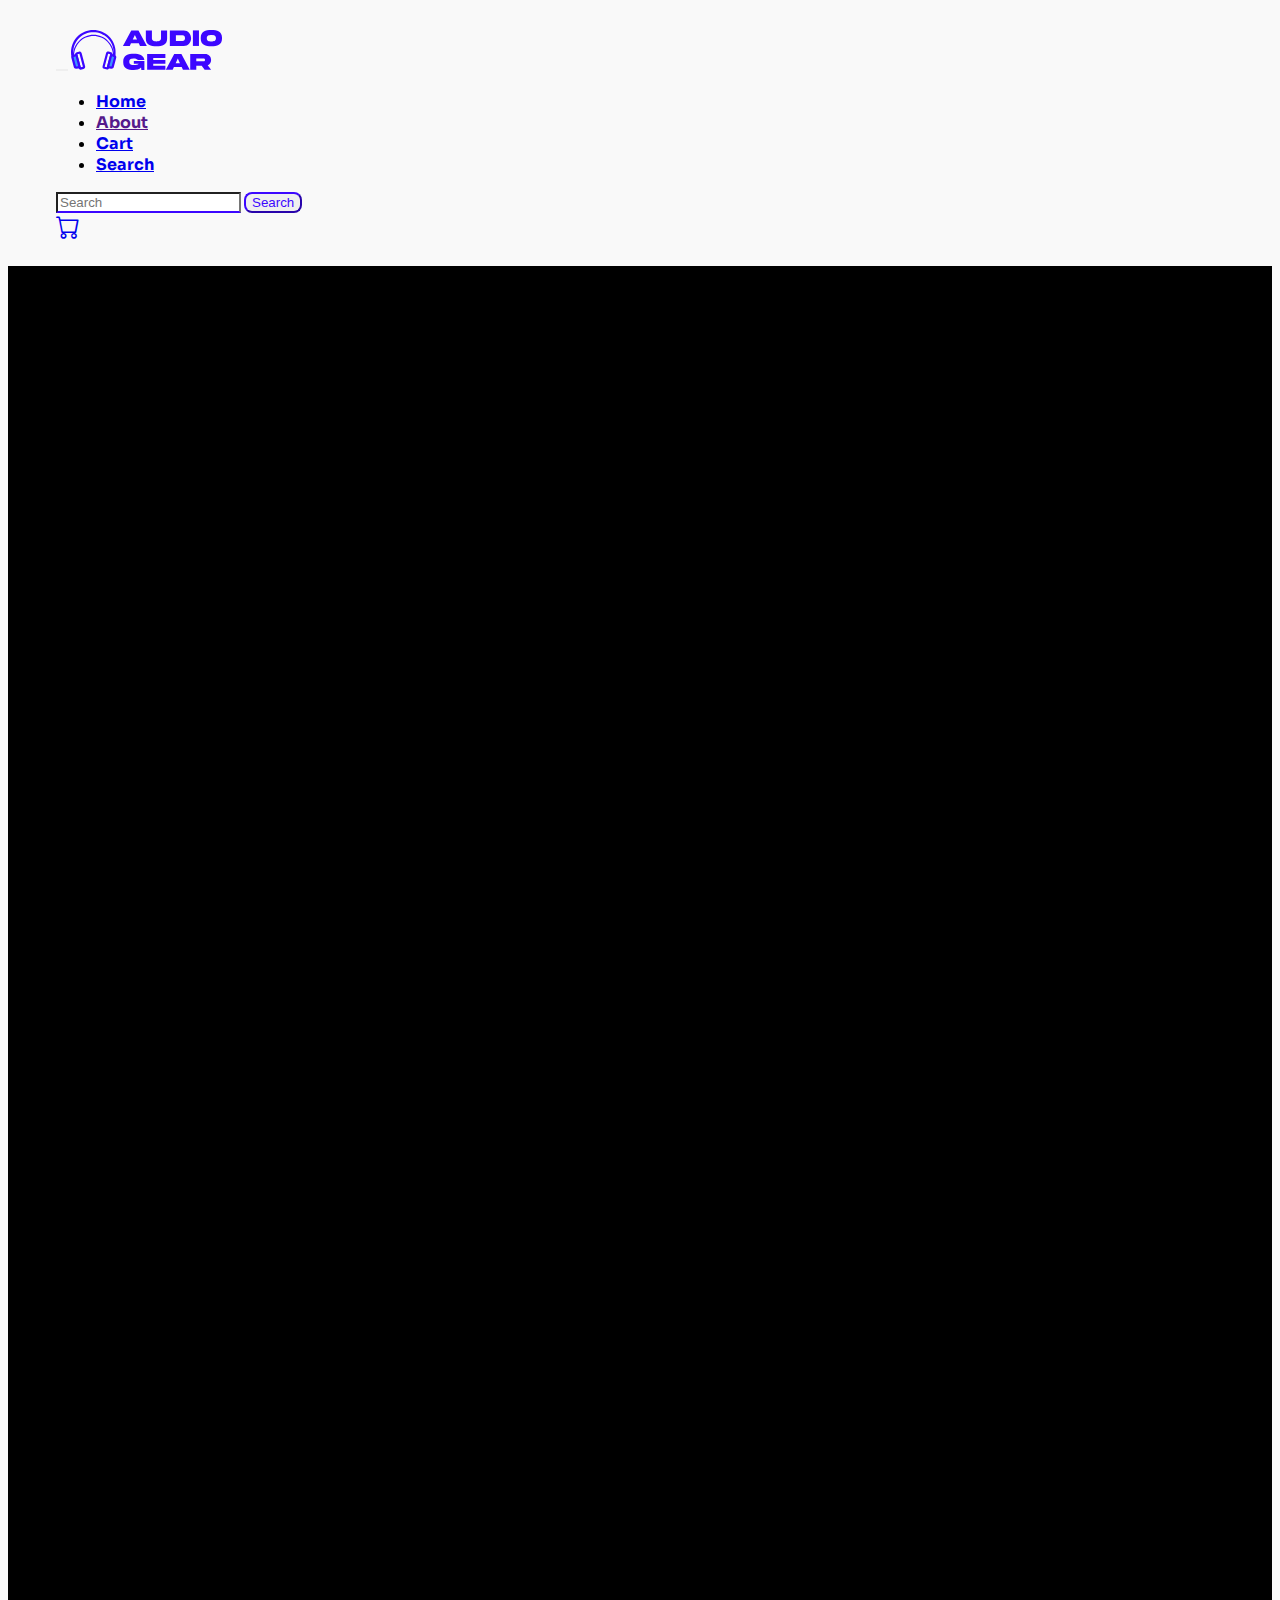
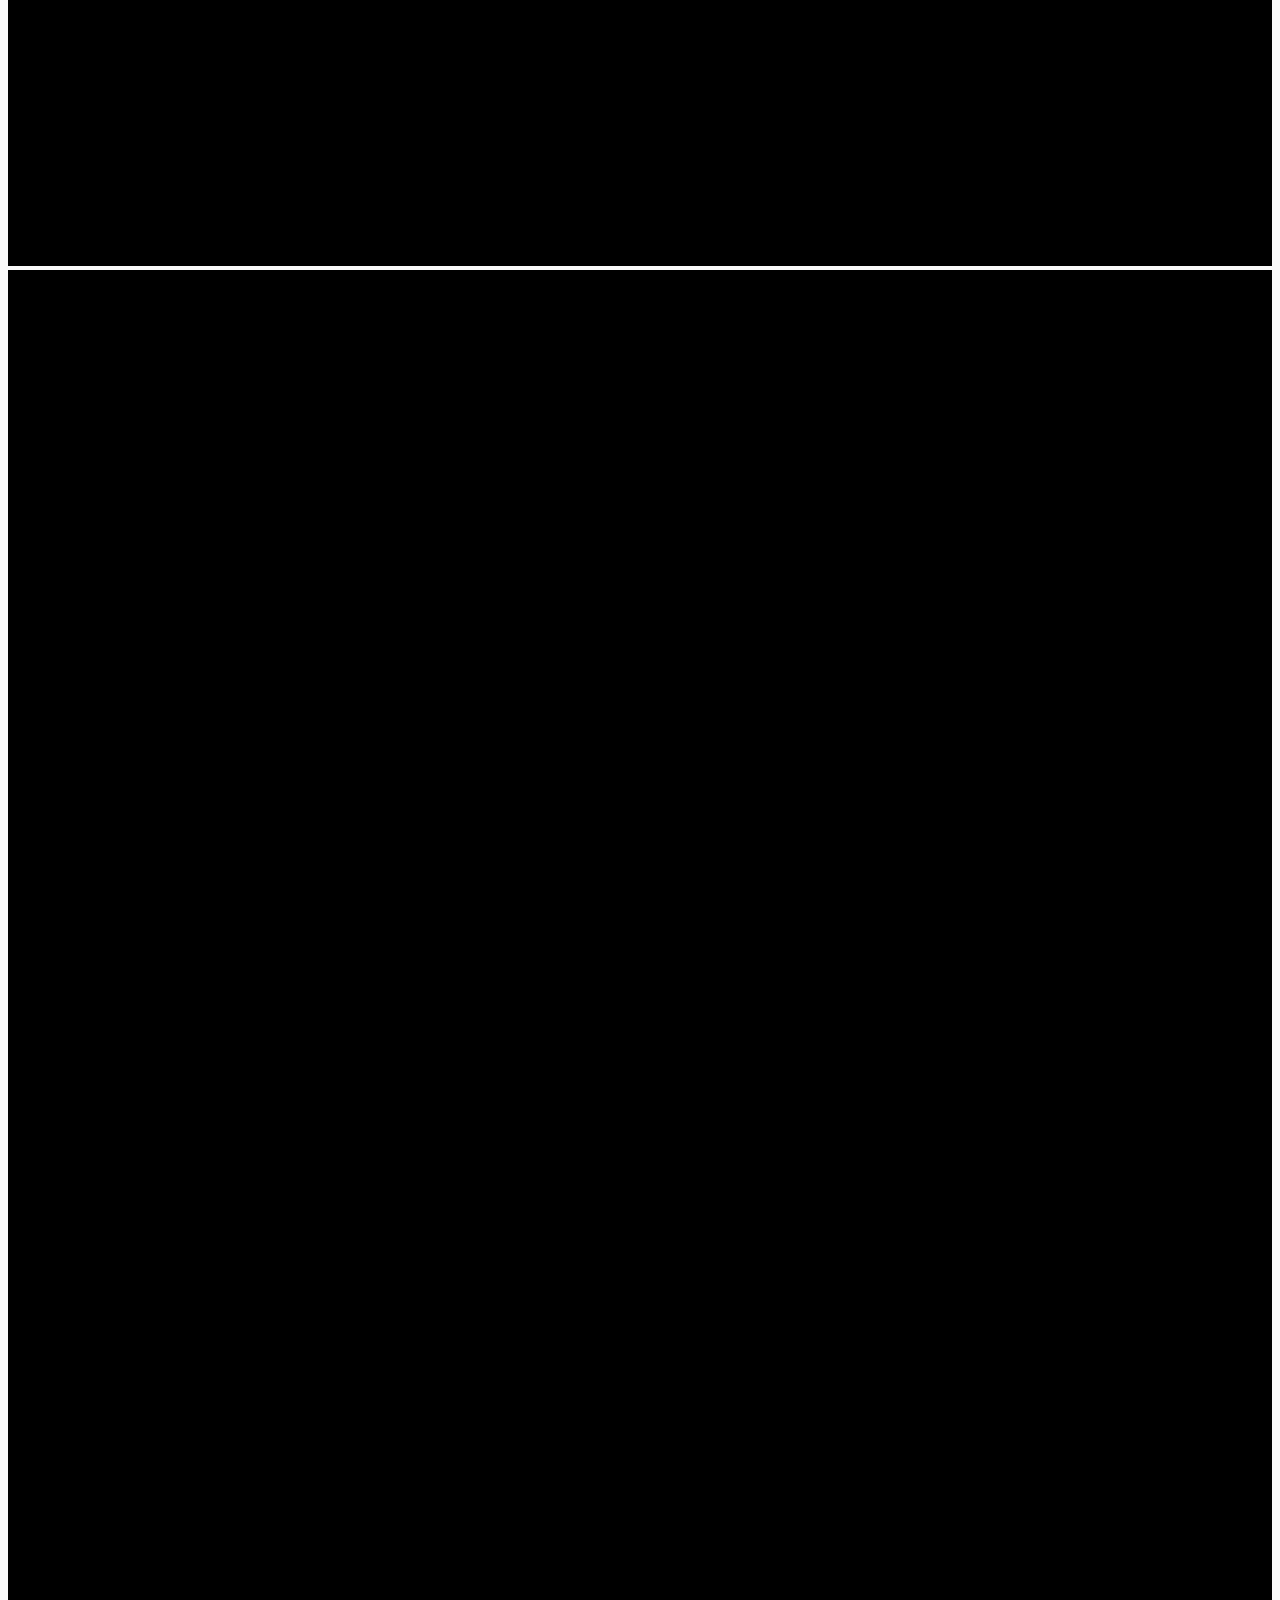
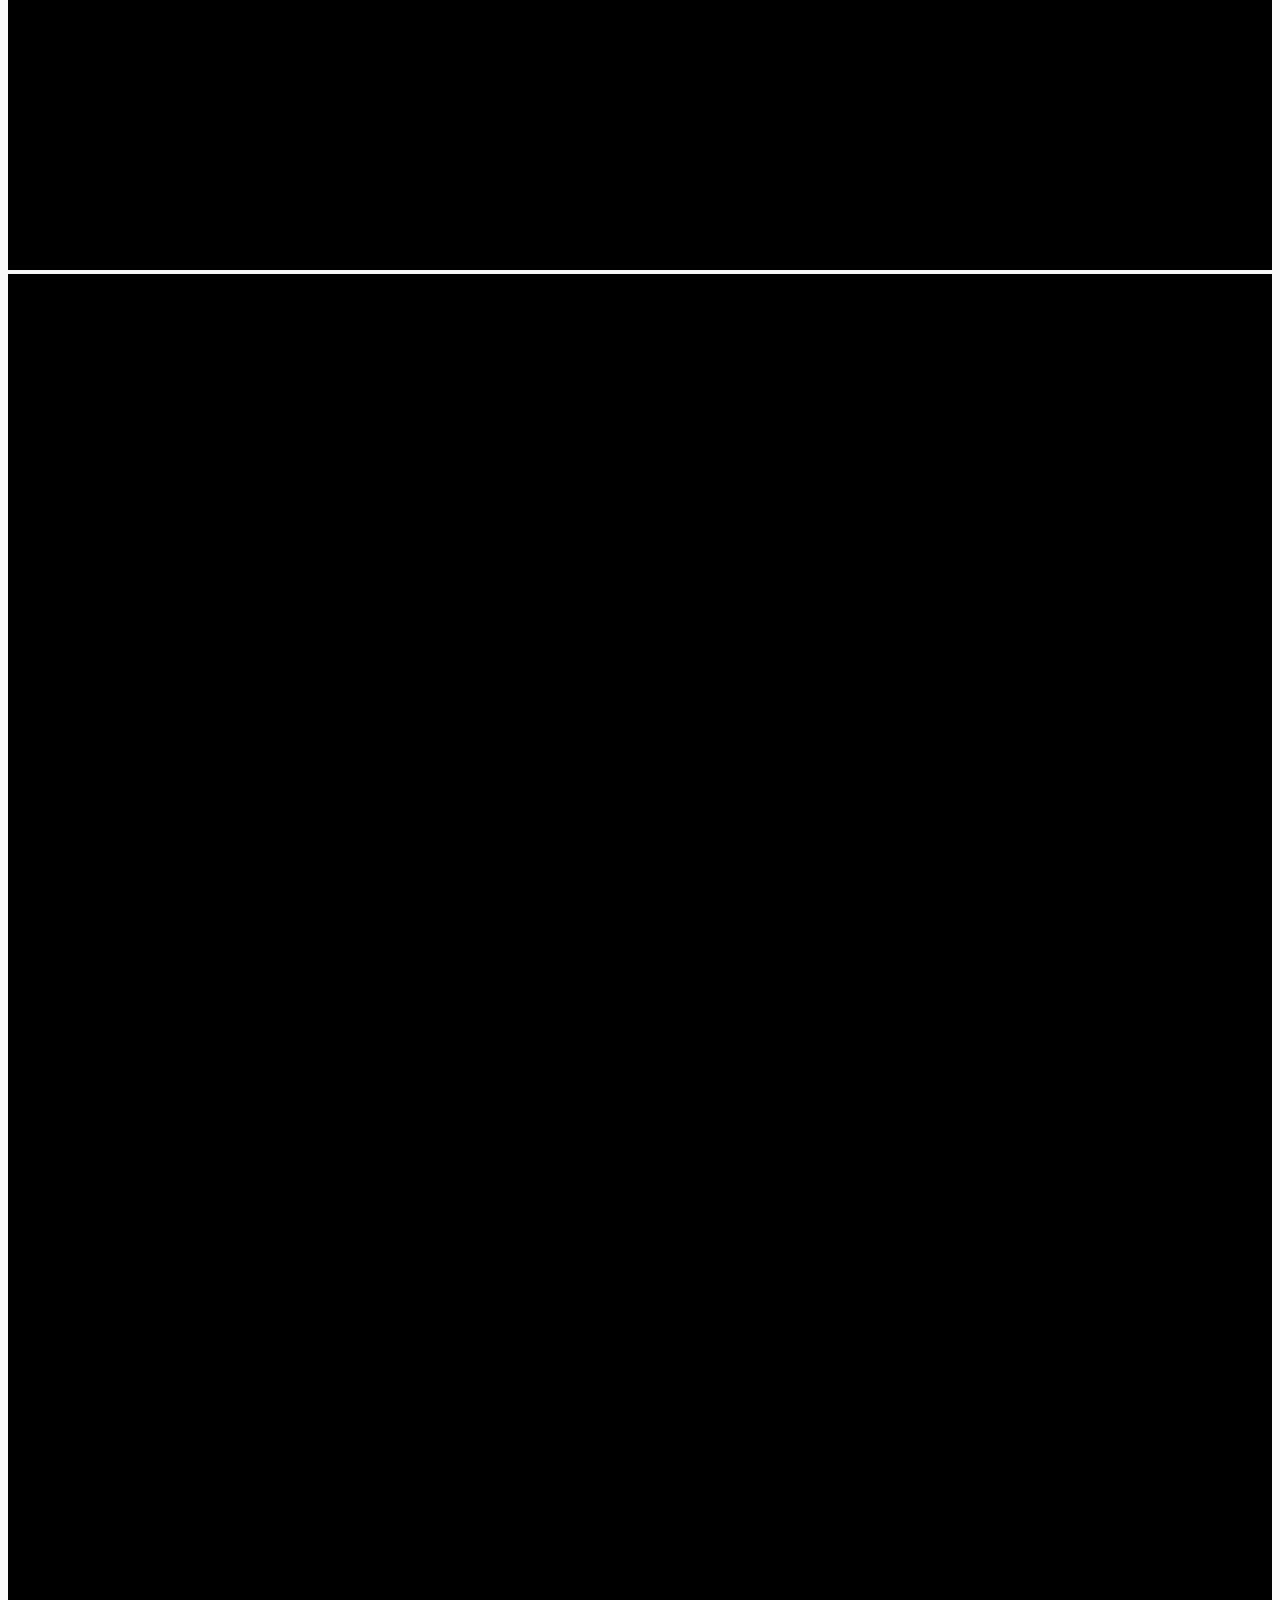
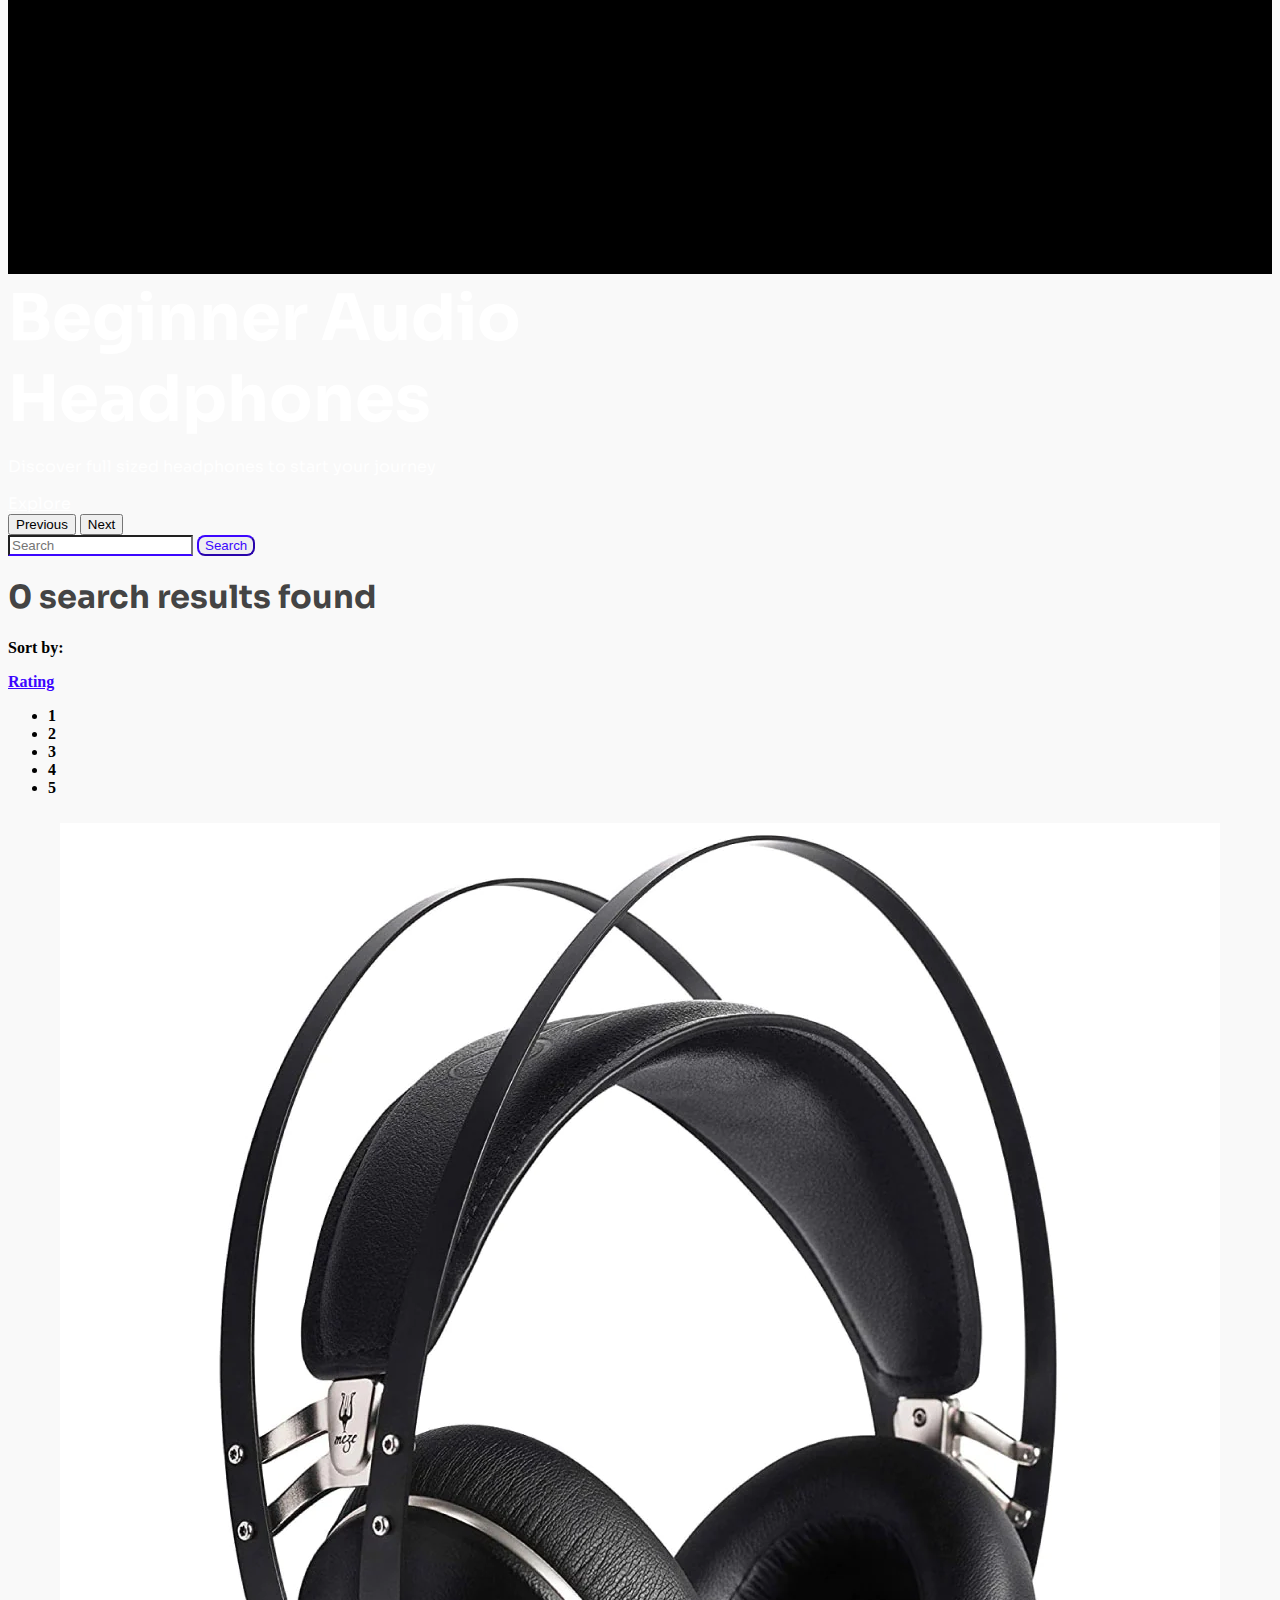
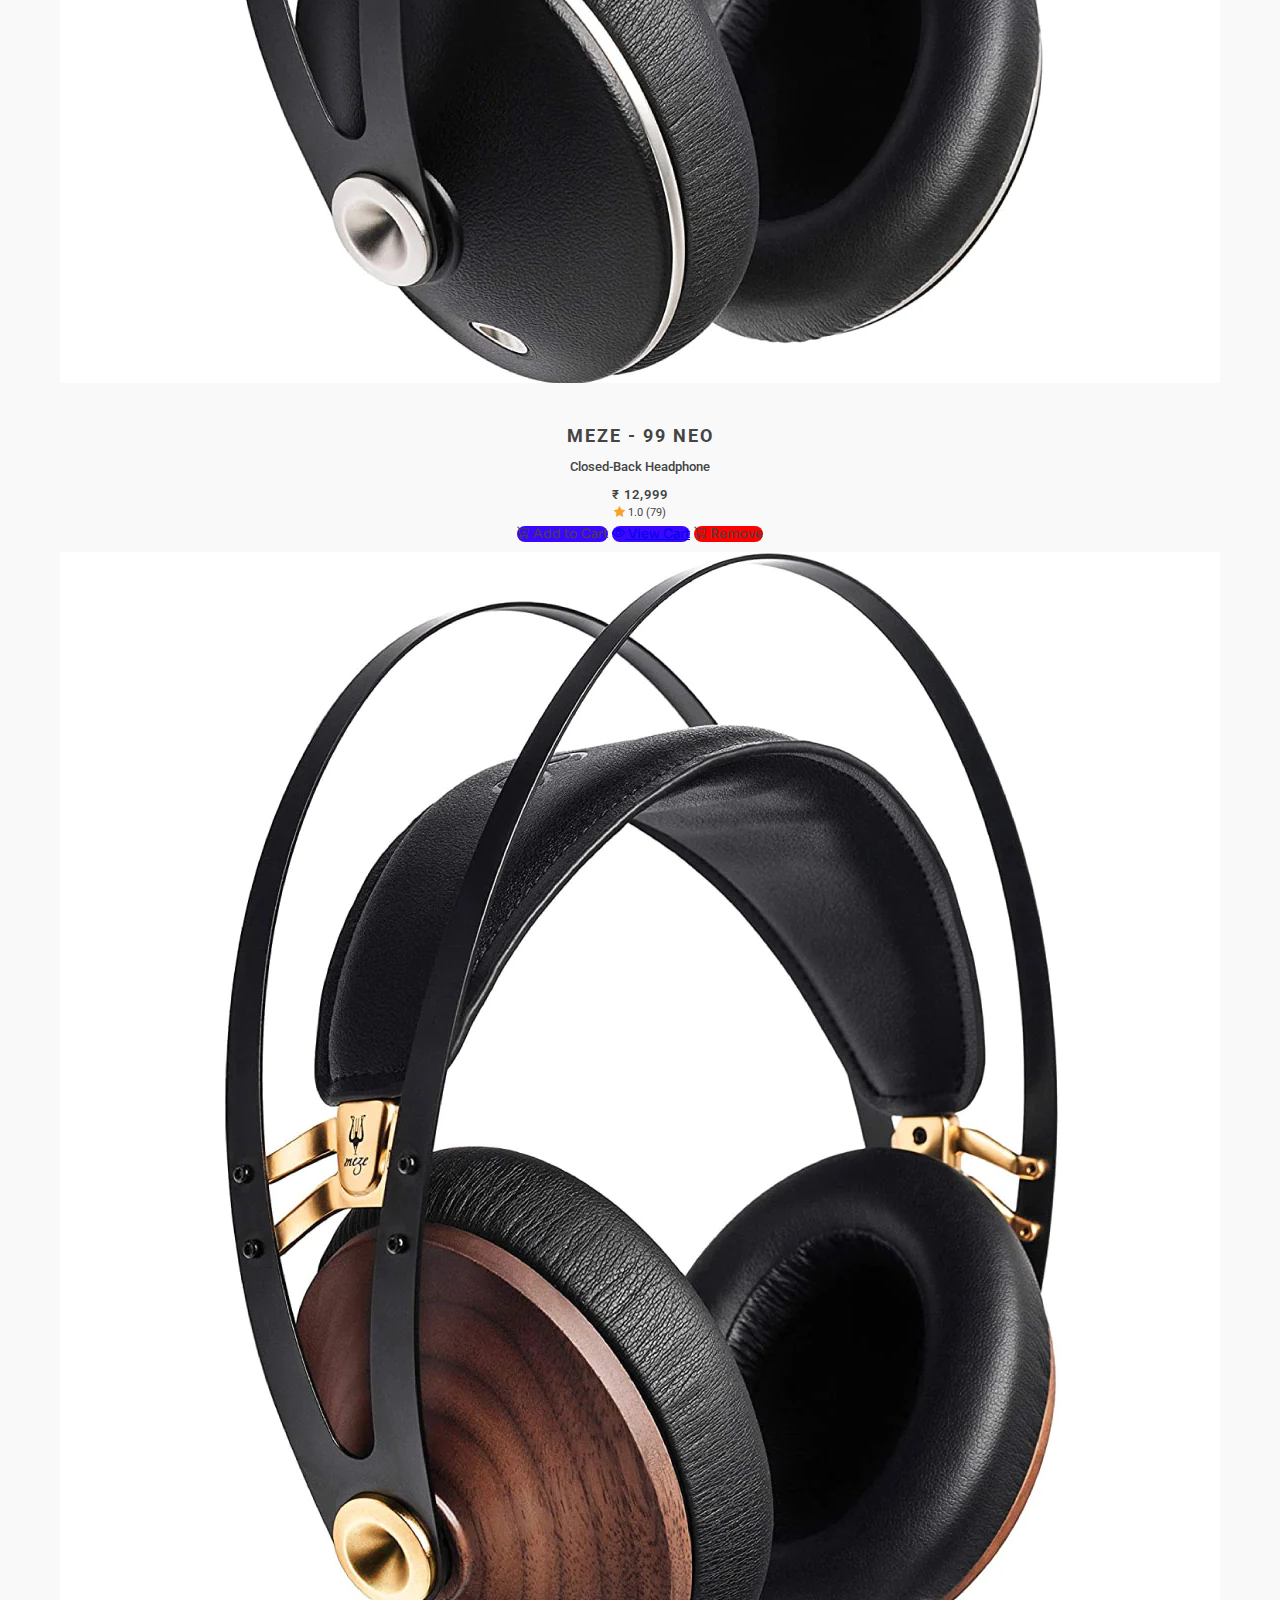
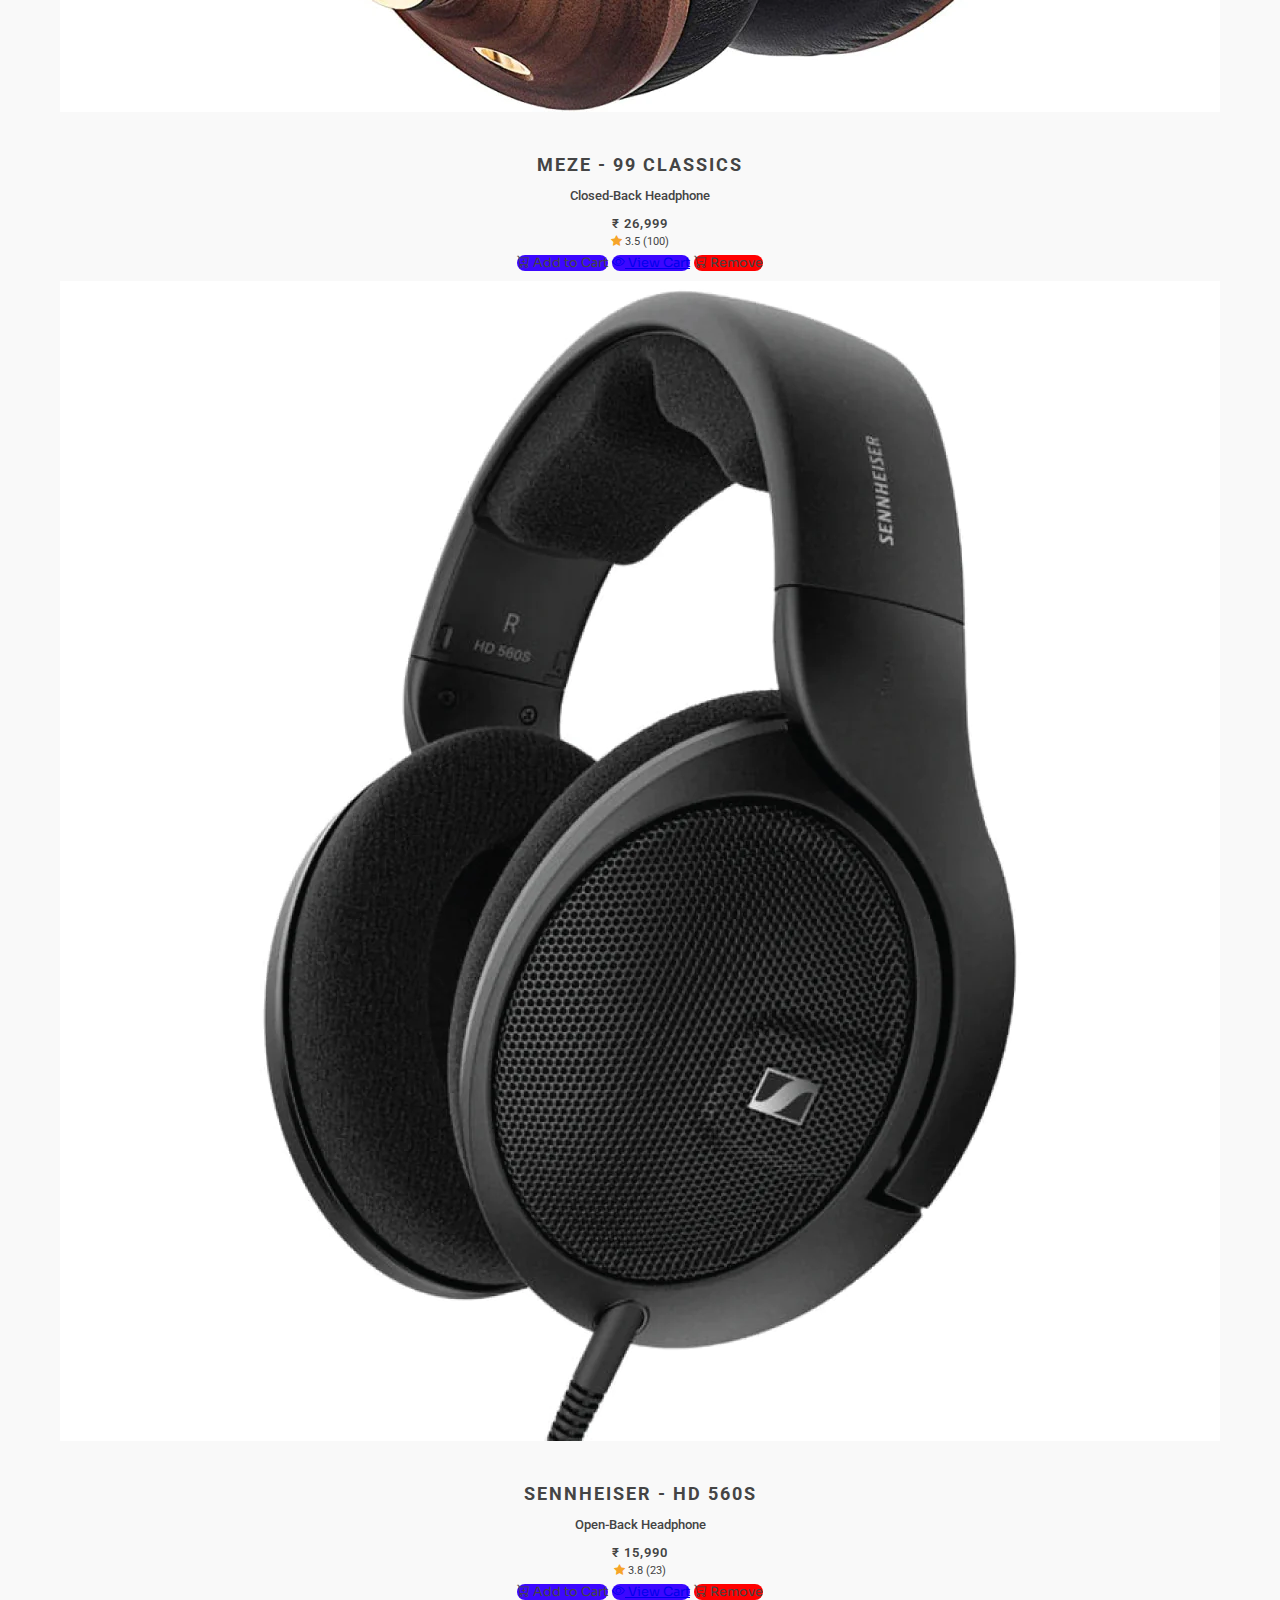
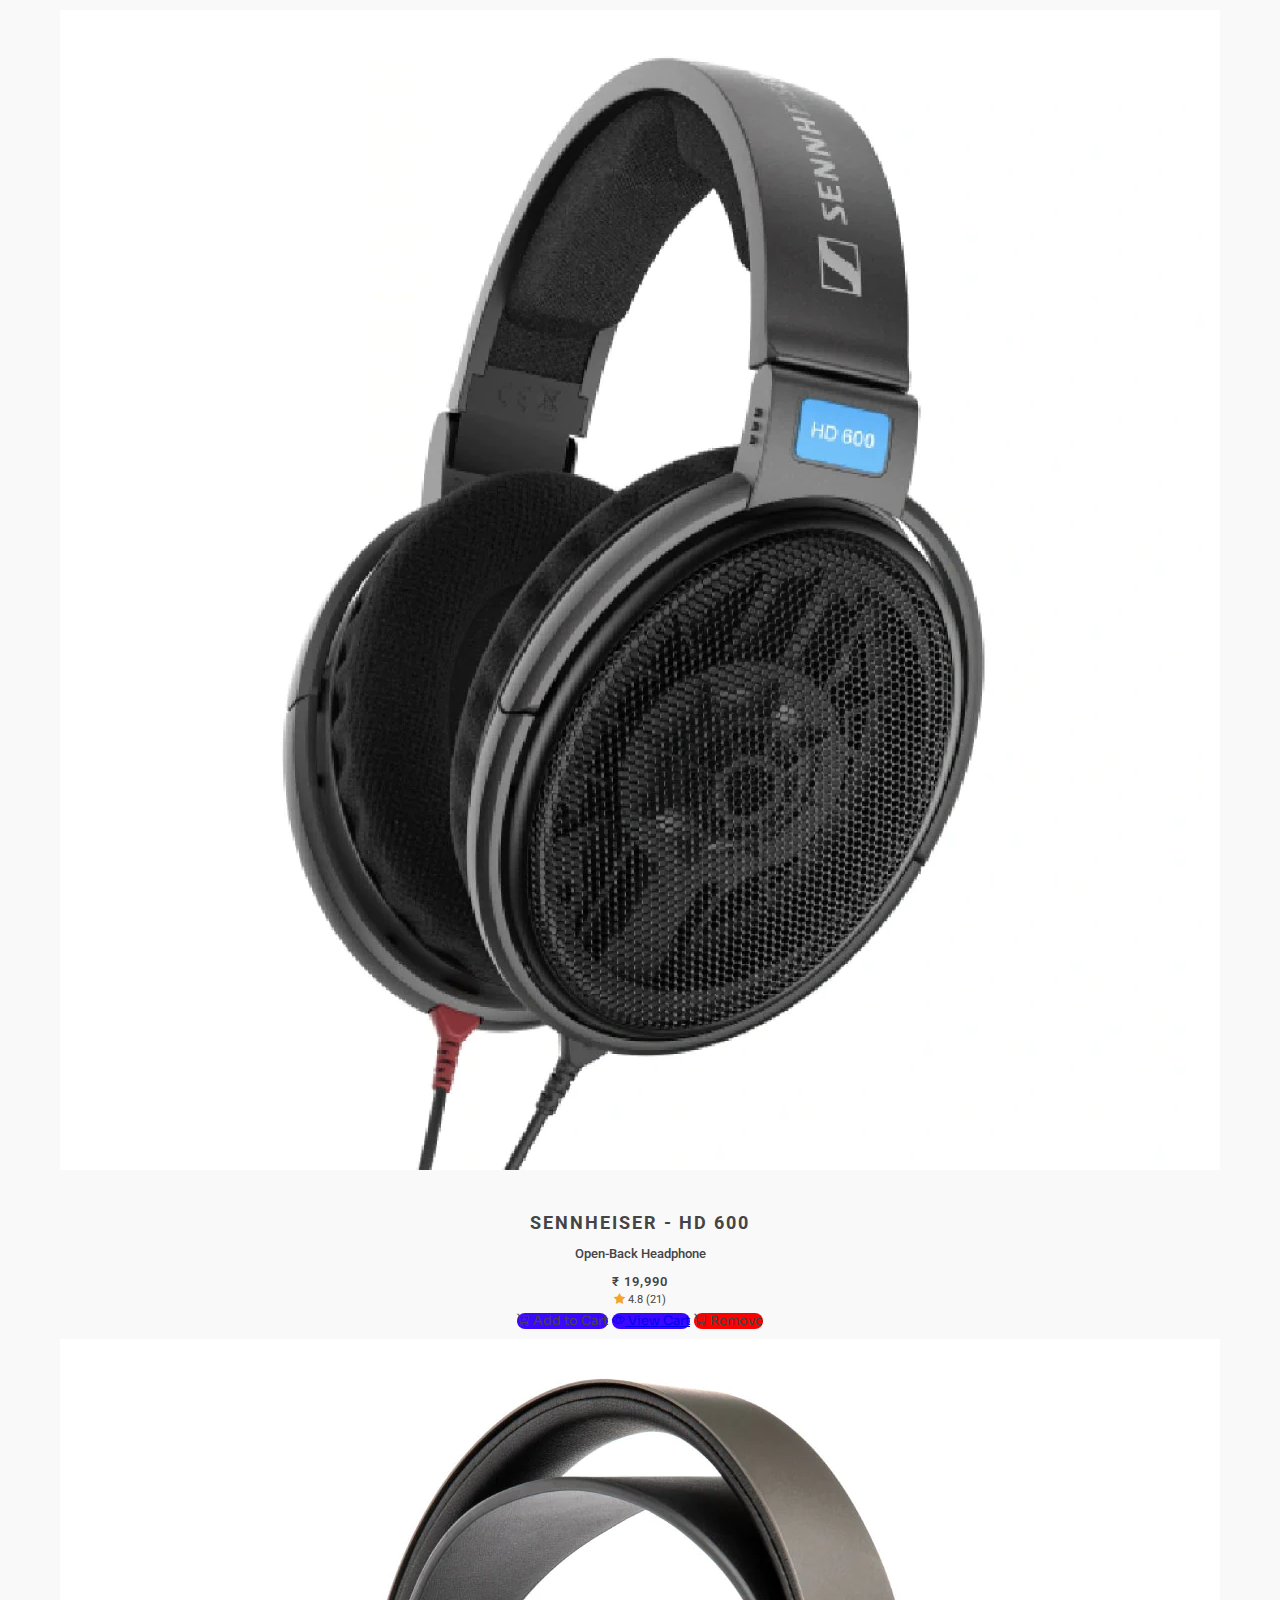
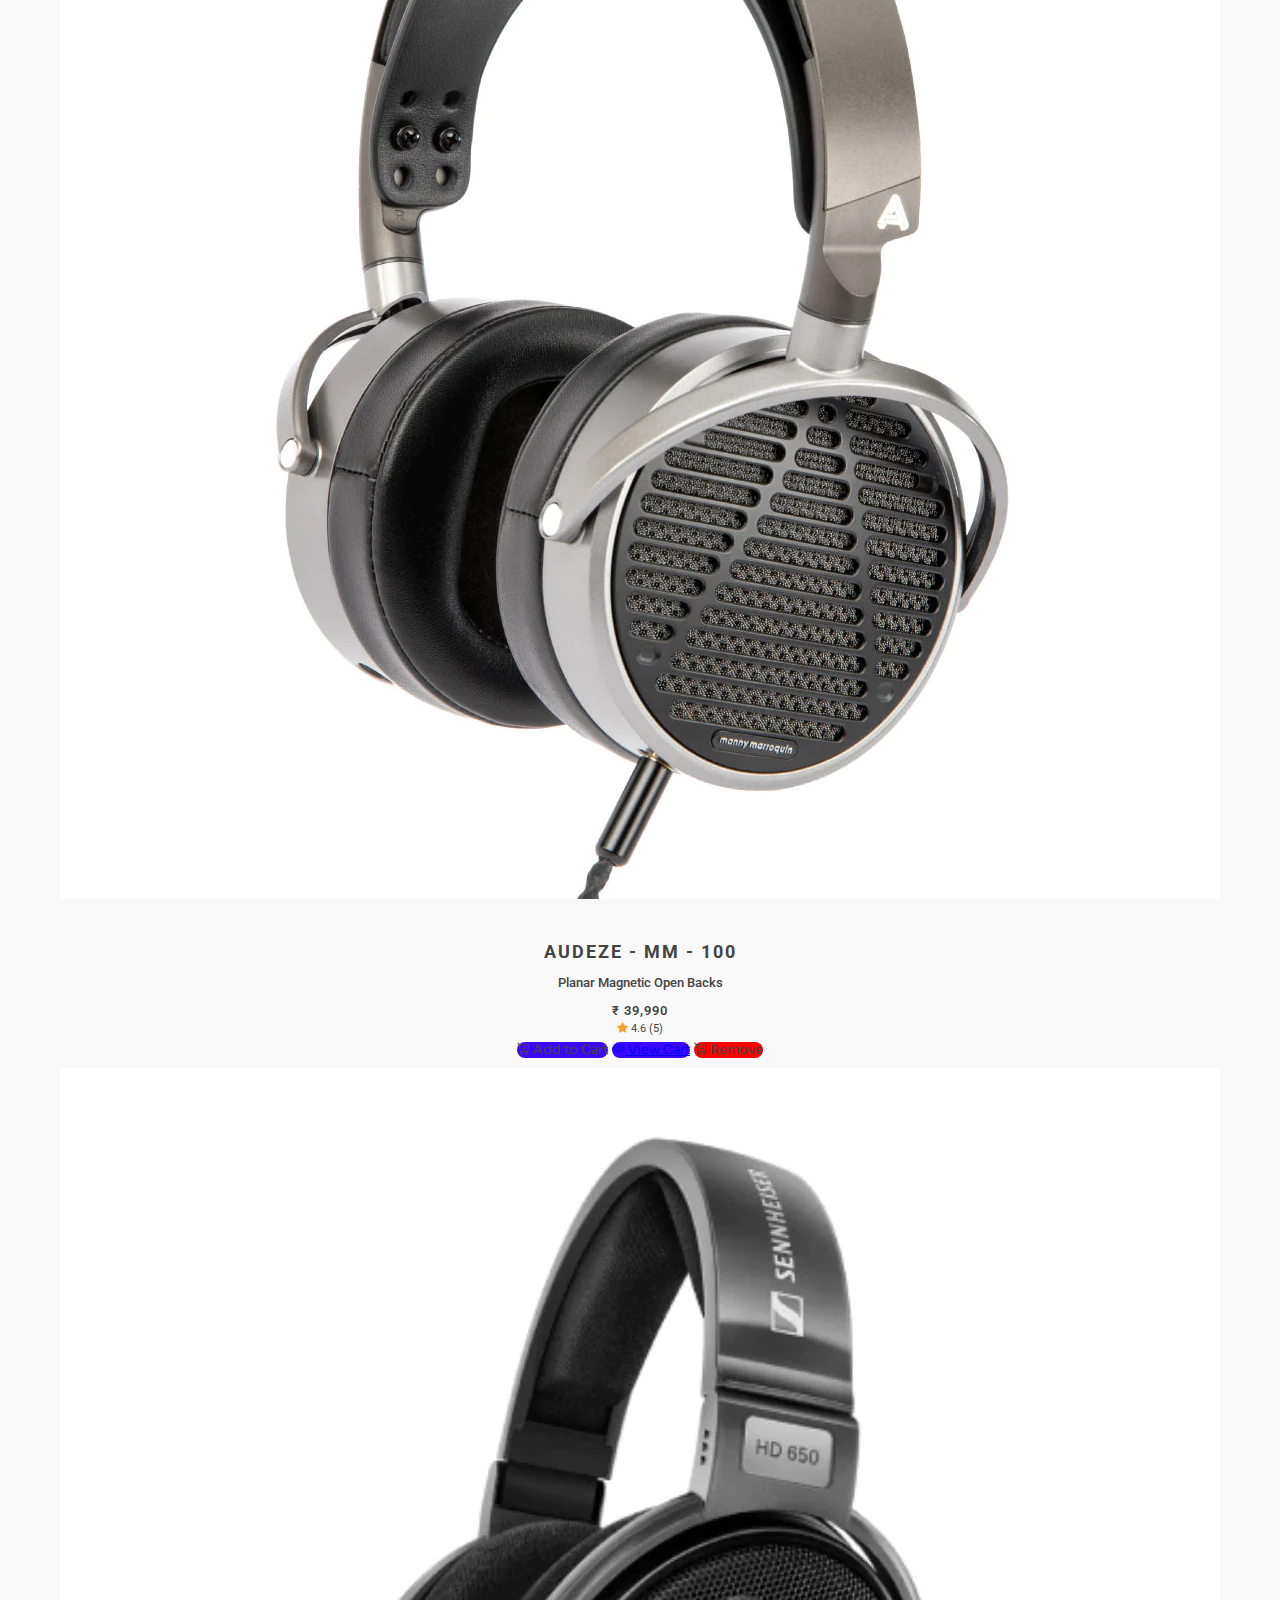
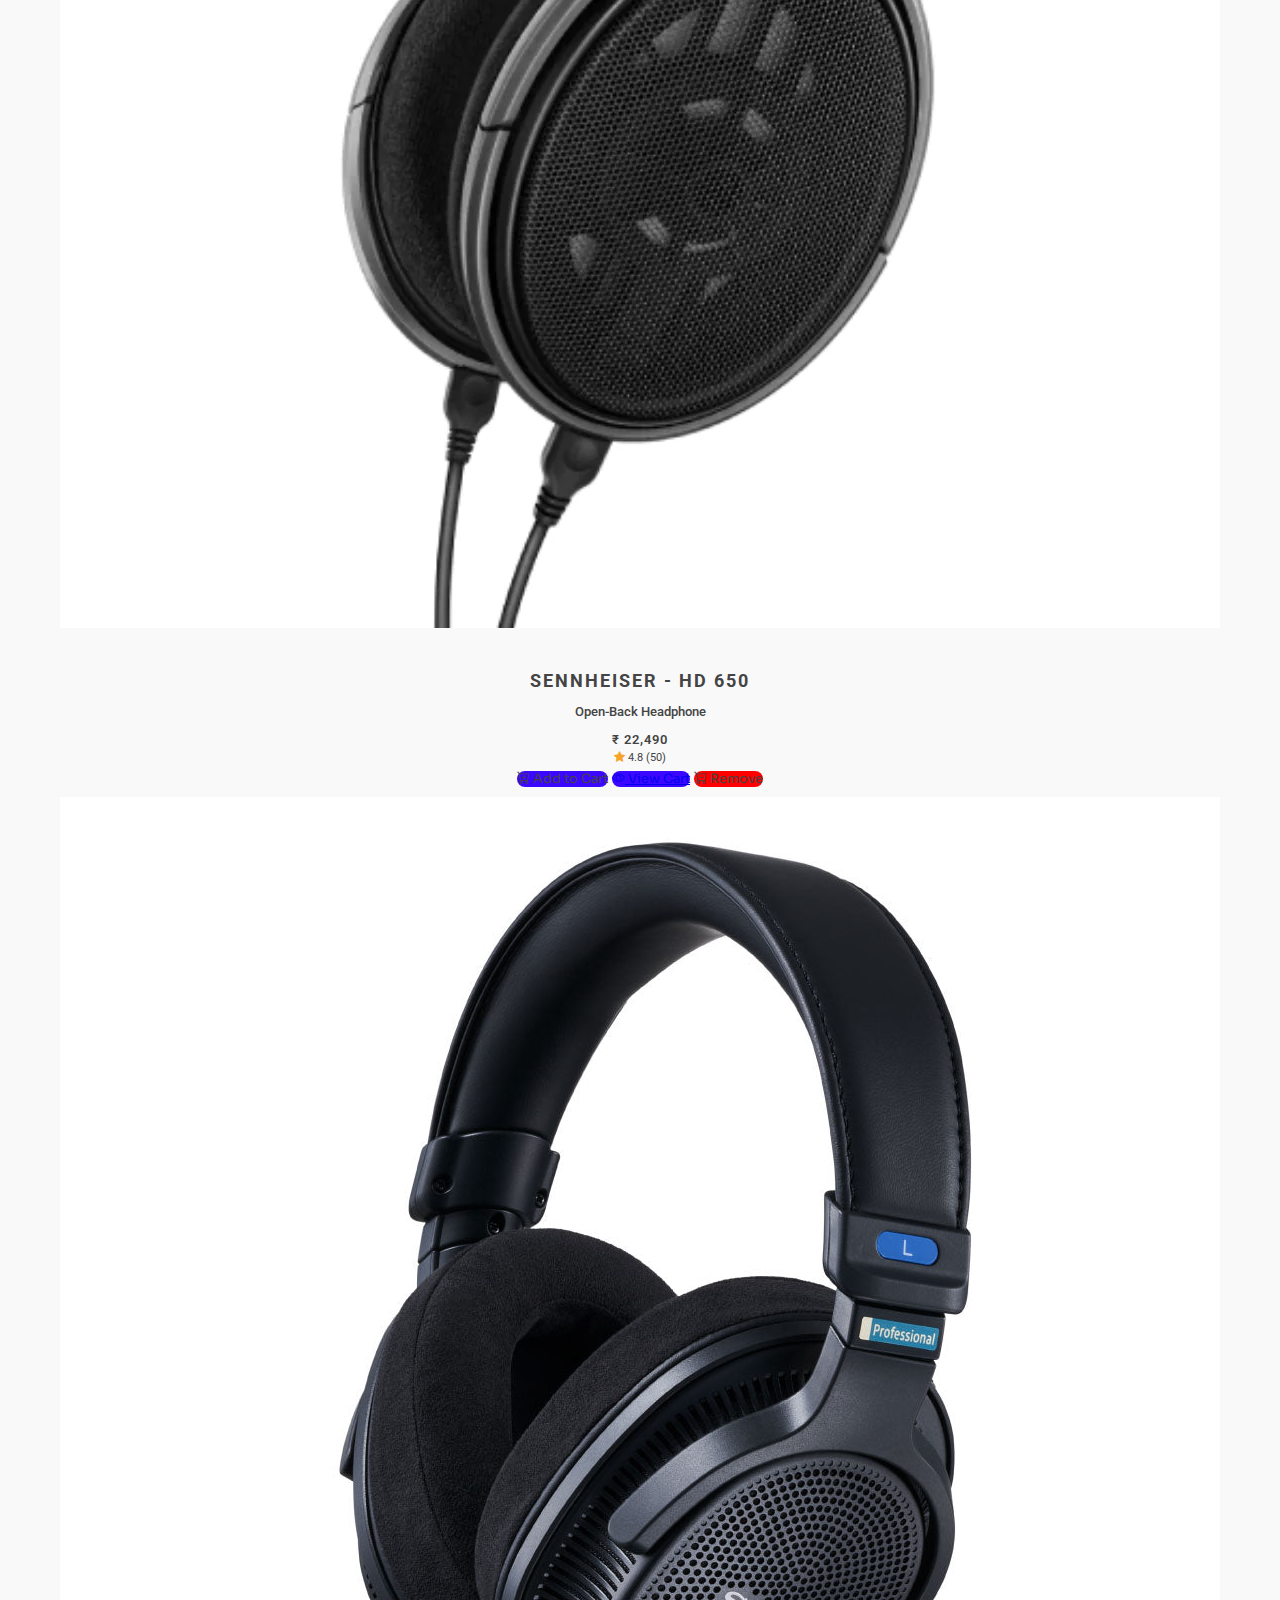
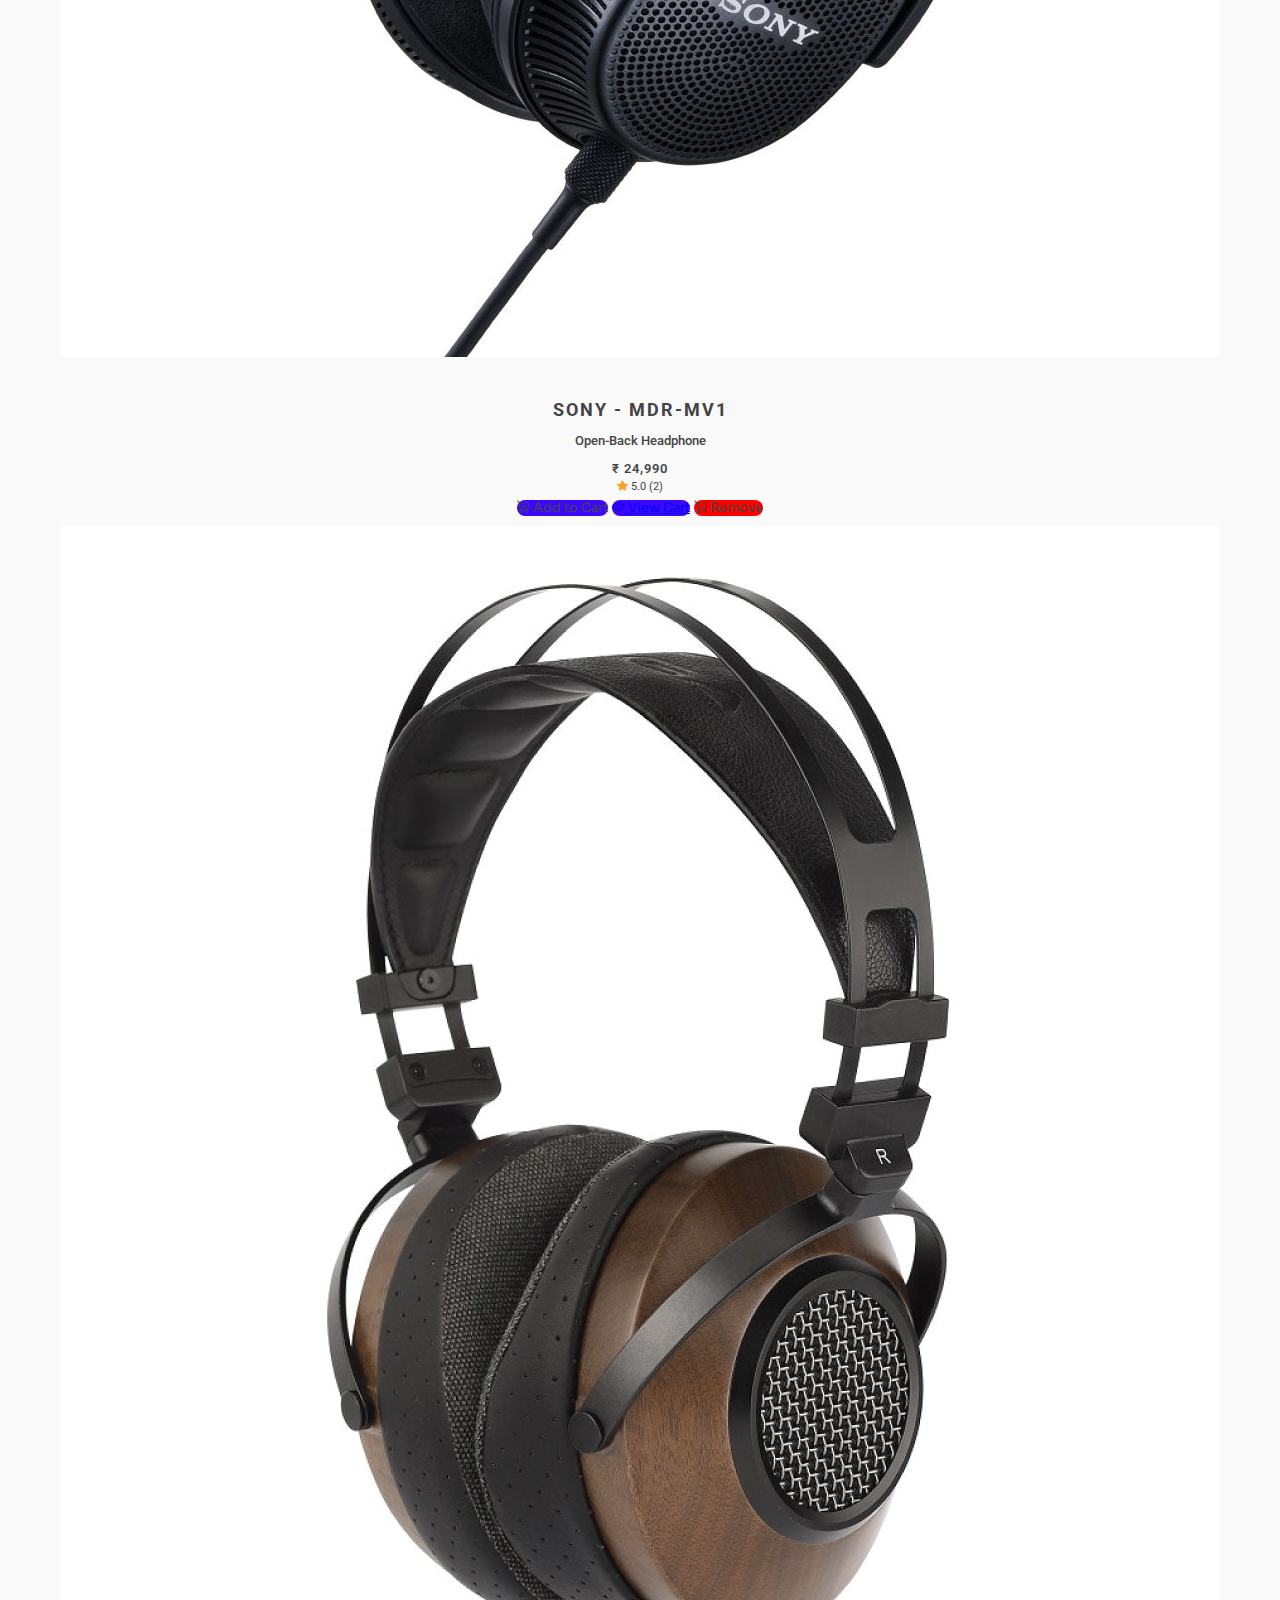
==== index.html @ 3e292072 "Update index.html" ====
<!DOCTYPE html>
<html lang="en">

<head>
    <meta charset="UTF-8">
    <meta name="viewport" content="width=device-width, initial-scale=1.0">
    <title>Audio Gear</title>
    <link href="https://cdn.jsdelivr.net/npm/bootstrap@5.3.2/dist/css/bootstrap.min.css" rel="stylesheet"
        integrity="sha384-T3c6CoIi6uLrA9TneNEoa7RxnatzjcDSCmG1MXxSR1GAsXEV/Dwwykc2MPK8M2HN" crossorigin="anonymous">
    <!-- <link rel="stylesheet" href="css/bootstrap.min.css"> -->
    <link rel="stylesheet" href="css/styles.css">
    <link rel="stylesheet" href="https://cdn.jsdelivr.net/npm/bootstrap-icons@1.11.3/font/bootstrap-icons.min.css">

    <!-- favicon -->
    <link rel="apple-touch-icon" sizes="180x180" href="favicon/apple-touch-icon.png">
    <link rel="icon" type="image/png" sizes="32x32" href="favicon/favicon-32x32.png">
    <link rel="icon" type="image/png" sizes="16x16" href="favicon/favicon-16x16.png">
    <link rel="manifest" href="favicon/site.webmanifest">
    <link rel="mask-icon" href="favicon/safari-pinned-tab.svg" color="#5bbad5">
    <meta name="msapplication-TileColor" content="#da532c">
    <meta name="theme-color" content="#ffffff">
</head>

<body class="d-flex flex-column min-vh-100">
    <!-- <nav class="navbar sticky-top" data-bs-theme="dark"> -->
    <!-- <div class="container-fluid">
            <a class="navbar-brand" href="index.html">
                <img src="./SVG/Full_Logo.svg" alt="" style="height: 40px;">
            </a>
            <div class="d-flex">
                <input class="form-control me-2" type="search" placeholder="Search" aria-label="Search">
                <button class="btn btn-outline-success" id="searchBtn">Search</button>
            </div>
        </div> -->

    <!-- <div class="container">
            <div class="justify-content-between d-flex w-100 inner-nav">
                <a class="navbar-brand" href="index.html">
                    <img src="./SVG/Full_Logo.svg" alt="" style="height: 40px;">
                </a>
                <div class="d-flex nav-icons">
                    <a href="#" class="search-icon">
                        <i class="bi bi-search"></i>
                    </a>

                    <a href="#" class="cart-icon">
                        <i class="bi bi-basket3"></i>
                    </a>
                </div>
            </div>
        </div> -->
    <!-- </nav> -->

    <!-- navbar -->
    <nav class="navbar sticky-top navbar-expand-lg bg-body-tertiary">
        <div class="container-fluid inner-nav">
            <button id="navbar-toggler-button" class="navbar-toggler" type="button" data-bs-toggle="collapse"
                data-bs-target="#navbarTogglerDemo02" aria-controls="navbarTogglerDemo02" aria-expanded="false"
                aria-label="Toggle navigation">
                <span class="navbar-toggler-icon"></span>
            </button>

            <a class="navbar-brand" href="index.html">
                <img src="./SVG/Full_Logo.svg" alt="" class="logo">
            </a>

            <div class="collapse navbar-collapse" id="navbarTogglerDemo02">
                <ul class="navbar-nav me-auto mb-2 mb-lg-0 nav-underline">
                    <li class="nav-item">
                        <a class="nav-link active" aria-current="page" href="index.html">Home</a>
                    </li>
                    <li class="nav-item">
                        <a class="nav-link" href="">About</a>
                    </li>
                    <li class="nav-item d-lg-none" id="hidden-option">
                        <a class="nav-link" href="cart.html">Cart</a>
                    </li>
                    <li class="nav-item d-lg-none" id="hidden-option-2">
                        <a class="nav-link" href="#search-section">Search</a>
                    </li>
                </ul>

                <div class="d-flex me-3 d-none d-lg-flex" role="search">
                    <input class="form-control me-2 search-bar" type="search" placeholder="Search" aria-label="Search">
                    <button class="searchBtn btn btn-outline-success" type="submit">
                        Search
                    </button>
                </div>
            </div>

            <div class="nav-underline cart-icon-container">
                <a class="nav-link" href="cart.html" id="cart-icon">
                    <i class="bi bi-cart position-relative"></i>
                    <span class="badge" id="cart-counter"></span>
                </a>
            </div>
        </div>
    </nav>

    <!-- <nav class="navbar sticky-top fixed-top">
        <div class="container-fluid">
            <button class="navbar-toggler" type="button" data-bs-toggle="offcanvas"
                data-bs-target="#offcanvasDarkNavbar" aria-controls="offcanvasDarkNavbar"
                aria-label="Toggle navigation">
                <span class="navbar-toggler-icon"></span>
            </button>
            <a class="navbar-brand" href="index.html">
                <img src="./SVG/Full_Logo.svg" alt="" class="logo">
            </a>

            <a class="nav-link cart-icon" href="#">
                <i class="bi bi-cart"></i>
                Cart
            </a>

            <div class="offcanvas offcanvas-end" tabindex="-1" id="offcanvasDarkNavbar"
                aria-labelledby="offcanvasDarkNavbarLabel">
                <div class="offcanvas-header">
                    <h5 class="offcanvas-title" id="offcanvasDarkNavbarLabel">Dark offcanvas</h5>
                    <button type="button" class="btn-close btn-close-white" data-bs-dismiss="offcanvas"
                        aria-label="Close"></button>
                </div>
                <div class="offcanvas-body">
                    <ul class="navbar-nav justify-content-end flex-grow-1 pe-3">
                        <li class="nav-item nav-underline">
                            <a class="nav-link active" aria-current="page" href="#">Home</a>
                        </li>
                        <li class="nav-item">
                            <a class="nav-link" aria-current="page" href="#">About</a>
                        </li>
                    </ul>
                </div>
            </div>
        </div>
    </nav> -->

    <!-- cover image -->
    <!-- <div class="cover-images position-relative">
        <img class="img-fluid image1" src="images/cover-1.png" class="img-fluid" alt="...">
        <img class="img-fluid image2" src="images/cover-2.png" class="img-fluid" alt="...">
        <div class="cover-text position-absolute">
            <h1>Beginner Audio</h1><br>
            <h1>Headphones</h1>
            <p>Discover full sized headphones to start your journey</p>
            <a role="button" href="#products-section" class="btn btn-outline-primary">Explore</a>
        </div>
    </div> -->

    <div id="carouselExampleAutoplaying" class="cover-images carousel slide position-relative" data-bs-ride="carousel">
        <div class="carousel-inner">
            <div class="carousel-item active">
                <img src="images/cover-1-a.png" class="w-100 image1" alt="...">
                <img src="images/cover-1-b.png" class="w-100 image2" alt="...">
            </div>
            <div class="carousel-item">
                <img src="images/cover-2-a.png" class="w-100 image1" alt="...">
                <img src="images/cover-2-b.png" class="w-100 image2" alt="...">
            </div>
            <div class="carousel-item">
                <img src="images/cover-3-a.png" class="w-100 image1" alt="...">
                <img src="images/cover-3-b.png" class="w-100 image2" alt="...">
            </div>
        </div>
        <div class="cover-text position-absolute">
            <h1>Beginner Audio</h1><br>
            <h1>Headphones</h1>
            <p>Discover full sized headphones to start your journey</p>
            <a role="button" href="#products-section" class="btn btn-outline-primary">Explore</a>
        </div>
        <button class="carousel-control-prev d-block d-sm-none" type="button"
            data-bs-target="#carouselExampleAutoplaying" data-bs-slide="prev">
            <span class="carousel-control-prev-icon" aria-hidden="true"></span>
            <span class="visually-hidden">Previous</span>
        </button>
        <button class="carousel-control-next" type="button" data-bs-target="#carouselExampleAutoplaying"
            data-bs-slide="next">
            <span class="carousel-control-next-icon" aria-hidden="true"></span>
            <span class="visually-hidden">Next</span>
        </button>
    </div>

    <!-- search bar -->
    <div class="container mt-4 d-block d-lg-none" id="search-section">
        <div class="d-flex" role="search">
            <input class="form-control me-2 search-bar" type="search" placeholder="Search" aria-label="Search">
            <button class="searchBtn btn btn-outline-success" type="submit">
                <!-- <i class="bi bi-search"></i> -->
                Search
            </button>
        </div>
    </div>

    <!-- result count -->
    <div class="container d-flex justify-content-center d-none mt-3" id="search-result-counter">
        <h1>0 search results found</h1>
    </div>

    <!-- products section -->
    <div class="container my-3" id="products-section">
        <!-- filter button -->
        <div class="d-flex mb-3 justify-content-end">
            <p class="mt-auto mb-auto me-1" style="font-weight: 600;">Sort by:</p>
            <div class="dropdown">
                <a class="btn btn-secondary dropdown-toggle border-0" href="#" role="button" data-bs-toggle="dropdown"
                    aria-expanded="false">
                    Rating
                </a>

                <ul class="dropdown-menu" id="filter-container">
                    <li><a class="dropdown-item">1</a></li>
                    <li><a class="dropdown-item">2</a></li>
                    <li><a class="dropdown-item">3</a></li>
                    <li><a class="dropdown-item">4</a></li>
                    <li><a class="dropdown-item">5</a></li>
                </ul>
            </div>
        </div>

        <!-- products -->
        <div class="row gx-3 gy-5 " id="products">

        </div>
    </div>

    <!-- footer -->
    <div class="container footer mt-auto">
        <hr>
        <div class="footer-icons">
            <i class="bi bi-facebook"></i>
            <i class="bi bi-twitter-x"></i>
            <i class="bi bi-instagram"></i>
            <i class="bi bi-youtube"></i>
        </div>
        <p> &#169; 2024, Audio Gear</p>
    </div>

    <script src="https://cdn.jsdelivr.net/npm/bootstrap@5.3.2/dist/js/bootstrap.bundle.min.js"
        integrity="sha384-C6RzsynM9kWDrMNeT87bh95OGNyZPhcTNXj1NW7RuBCsyN/o0jlpcV8Qyq46cDfL"
        crossorigin="anonymous"></script>
    <script type="module" src="script.js"></script>
</body>

</html>
---- css/styles.css ----
@import url("https://fonts.googleapis.com/css2?family=Roboto:ital,wght@0,100;0,300;0,400;0,500;0,700;0,900;1,100;1,300;1,400;1,500;1,700;1,900&family=Sora:wght@100..800&display=swap");
* {
  transition: 0.1s;
}

body {
  background-color: #f9f9f9;
}

.btn {
  transition: 0s;
}

.navbar {
  font-family: Sora;
  background-color: #f9f9f9;
  font-weight: bold;
  color: 68 68 68;
  padding: 1.4rem 3rem;
}
.navbar .logo {
  height: 40px;
}
.navbar-toggler {
  border: 0;
}
.navbar-toggler:active {
  box-shadow: 0 0 0 #3c07ff;
}
@media screen and (max-width: 575px) {
  .navbar {
    padding: 0.5rem 0.5rem;
  }
  .navbar .logo {
    height: 30px;
  }
}
.navbar #cart-icon {
  display: flex;
  align-items: center;
}
.navbar #cart-icon i {
  font-size: 1.5rem;
  margin-right: 0.2rem;
}
.navbar .cart-icon-container {
  color: rgb(68, 68, 68);
}

.searchBtn {
  color: #3c07ff;
  border-color: #3c07ff;
  border-radius: 8px;
  border-color: #3c07ff;
}
.searchBtn:active {
  background: #3c07ff;
  border-color: #3c07ff;
}
.searchBtn:hover {
  background-color: #3c07ff;
  color: #fff;
}

#search-result-counter {
  font-family: Sora;
  color: rgb(68, 68, 68);
}
#search-result-counter h1 {
  font-weight: 700;
}

.search-bar {
  border-radius: 0;
  border-bottom: 2px solid #3c07ff;
}

.cover-images {
  overflow: hidden;
}
.cover-images .image2 {
  display: none;
}
.cover-images .cover-text {
  font-family: "Sora", sans-serif;
  top: 5rem;
  left: 4rem;
  width: 100%;
}
.cover-images .cover-text h1 {
  display: inline-block;
  color: #fff;
  font-weight: 700;
  font-size: 3rem;
  margin: 0;
}
.cover-images .cover-text p {
  color: #fff;
  font-size: 0.8rem;
}
.cover-images .cover-text .btn {
  color: #fff;
  border-color: #3c07ff;
  font-size: 0.8rem;
  border-radius: 20px;
}
@media only screen and (max-width: 575px) {
  .cover-images .image1 {
    display: none;
  }
  .cover-images .image2 {
    display: inline;
  }
  .cover-images .cover-text {
    text-align: center;
    left: auto;
    top: 3rem;
  }
  .cover-images .cover-text h1 {
    font-size: 2rem;
  }
  .cover-images .cover-text p {
    font-size: 0.5rem;
  }
  .cover-images .cover-text .btn {
    font-size: 0.7rem;
  }
}
@media screen and (min-width: 992px) {
  .cover-images .cover-text {
    top: 6rem;
    left: 6rem;
  }
  .cover-images .cover-text h1 {
    font-size: 4rem;
    top: 1rem;
  }
  .cover-images .cover-text p {
    font-size: 1rem;
  }
  .cover-images .cover-text .btn {
    font-size: 1rem;
  }
}
@media screen and (min-width: 1800px) {
  .cover-images .cover-text {
    top: 15rem;
  }
  .cover-images .cover-text h1 {
    font-size: 6rem;
  }
  .cover-images .cover-text p {
    font-size: 1.5rem;
  }
}

.dropdown .btn {
  font-weight: 600;
  color: #3c07ff;
  background-color: inherit;
  border-color: #3c07ff;
  border-radius: 50px;
}
.dropdown .btn:active {
  background-color: #3c07ff;
  color: #fff;
}
.dropdown ul li a {
  font-weight: 600;
  color: 68 68 68;
}

.card {
  border: none;
  text-align: center;
  font-family: Roboto, sans-serif;
  color: rgb(68, 68, 68);
}
.card-img-top {
  margin: 10px 0;
}
.card-title {
  font-size: 1.1rem;
  letter-spacing: 2px;
  font-weight: bold;
  margin-bottom: 4px;
}
.card-text {
  font-size: 0.8rem;
  margin-bottom: 4px;
  font-weight: 500;
}
.card #addBtn,
.card #editBtn {
  font-family: Sora;
  margin-top: 5px;
  font-size: 0.8rem;
  border-radius: 20px;
  border-color: #3c07ff;
  background-color: #3c07ff;
}
.card #addBtn:active,
.card #editBtn:active {
  color: #3c07ff;
  background-color: #fff;
}
.card #removeBtn {
  font-family: Sora;
  margin-top: 5px;
  font-size: 0.8rem;
  border-radius: 20px;
  background-color: red;
  border-color: red;
}
.card #removeBtn:active {
  color: red;
  background-color: #fff;
}
.card .rating {
  font-size: 0.7rem;
  margin-bottom: 4px;
}
.card .rating .bi-star-fill {
  color: #f6a429;
}
.card .price {
  font-size: 0.8rem;
  font-weight: 600;
  margin-bottom: 4px;
  letter-spacing: 1px;
}

.footer {
  color: rgb(68, 68, 68);
  text-align: center;
}
.footer hr {
  margin-bottom: 0;
}
.footer .footer-icons {
  margin: 0.8rem 0;
}
.footer .footer-icons i {
  font-size: 1.2rem;
  margin-right: 2rem;
}
.footer p {
  font-weight: 400;
  font-size: 0.9rem;
}
@media screen and (max-width: 575px) {
  .footer .footer-icons {
    margin: 0.5rem 0;
  }
  .footer .footer-icons i {
    font-size: 1.1rem;
    margin-right: 1rem;
  }
}

.cart-container h1 {
  font-family: Sora;
  font-weight: 600;
  margin-bottom: 15px;
}
.cart-container h1 i {
  color: #3c07ff;
}
.cart-container #cart-container-inner .price {
  font-weight: 600;
}
.cart-container #cart-container-inner .btn {
  background-color: #fff;
  color: #3c07ff;
  border-color: #3c07ff;
}
.cart-container #cart-container-inner .btn:active {
  background-color: #3c07ff;
  color: #fff;
  border-color: #3c07ff;
}
.cart-container #cart-container-inner .btn-outline-primary {
  background-color: #fff;
}
.cart-container #cart-container-inner .btn-outline-primary:active {
  color: #3c07ff;
  background-color: #fff;
  border-color: #3c07ff;
}
.cart-container #cart-container-inner .red-bg {
  background-color: red;
  color: #fff;
}
@media screen and (max-width: 768px) {
  .cart-container h1 {
    text-align: center;
    margin-bottom: 10px;
  }
}

.badge {
  background-color: #3c07ff;
  color: #fff;
  font-size: 0.6rem;
  margin-bottom: 1.3rem;
  margin-left: -0.6rem;
  z-index: 2;
}

.empty-msg i {
  color: #3c07ff;
}
.empty-msg h2 .btn {
  font-family: Sora;
  background-color: #3c07ff;
  border-color: #3c07ff;
}
.empty-msg h2 .btn:hover {
  background-color: #3c07ff;
  border-color: #3c07ff;
  color: #fff;
}
.empty-msg h2 .btn:active {
  background-color: #fff;
  color: #3c07ff;
}

.total {
  font-family: Sora;
  font-family: Sora;
}
.total .price-container .price {
  margin: 0;
}
.total .btn {
  color: #3c07ff;
  border-color: #3c07ff;
}
.total .btn:hover {
  background-color: #f9f9f9;
  border-color: #3c07ff;
}
.total .btn:active {
  background-color: #3c07ff;
  color: #fff;
}
.total .checkout-container {
  padding: 0 1.5rem;
}

.checkout-container {
  font-family: Sora;
}
.checkout-container h1 {
  margin-bottom: 2rem;
  font-weight: 600;
}
.checkout-container i {
  color: #3c07ff;
}
.checkout-container form label {
  font-weight: 500;
}
.checkout-container form .btn {
  color: #3c07ff;
  background-color: #f9f9f9;
  border-color: #3c07ff;
}
.checkout-container form .btn:hover {
  background-color: #f9f9f9;
  color: #3c07ff;
  border-color: #3c07ff;
}
.checkout-container form .btn:active {
  background-color: #3c07ff;
  color: #fff;
}
.checkout-container form .form-check input:checked {
  background-color: #3c07ff;
  border-color: #3c07ff;
}
.checkout-container form .summary-container {
  font-weight: 600;
}
.checkout-container form .summary-container div {
  color: #3c07ff;
}
@media screen and (max-width: 768px) {
  .checkout-container h1 {
    text-align: center;
    margin-bottom: 10px;
  }
}

.success i {
  font-size: 3rem;
  color: #3c07ff;
}
.success .btn {
  background-color: #3c07ff;
  border-color: #3c07ff;
  font-family: Sora;
}
.success .btn:hover {
  background-color: #3c07ff;
  border-color: #3c07ff;
}
.success .btn:active {
  background-color: #fff;
  color: #3c07ff;
}/*# sourceMappingURL=styles.css.map */
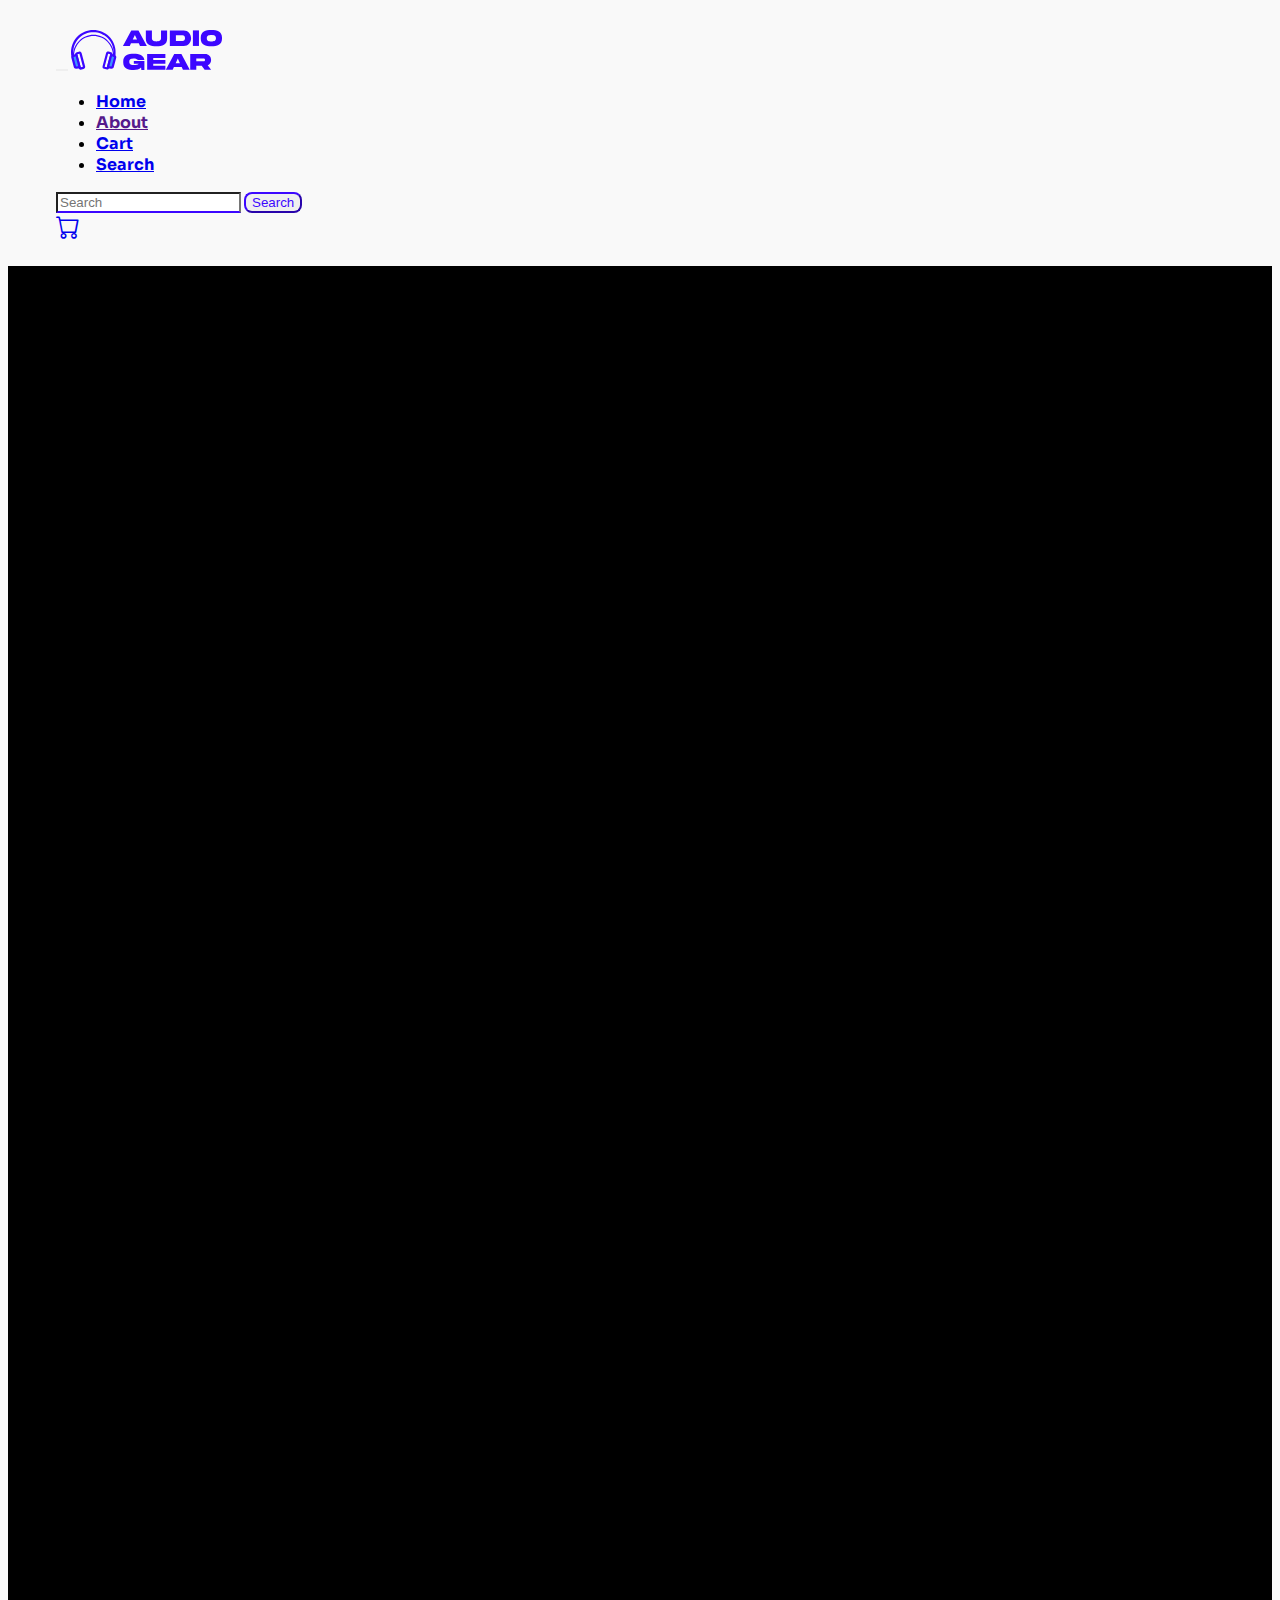
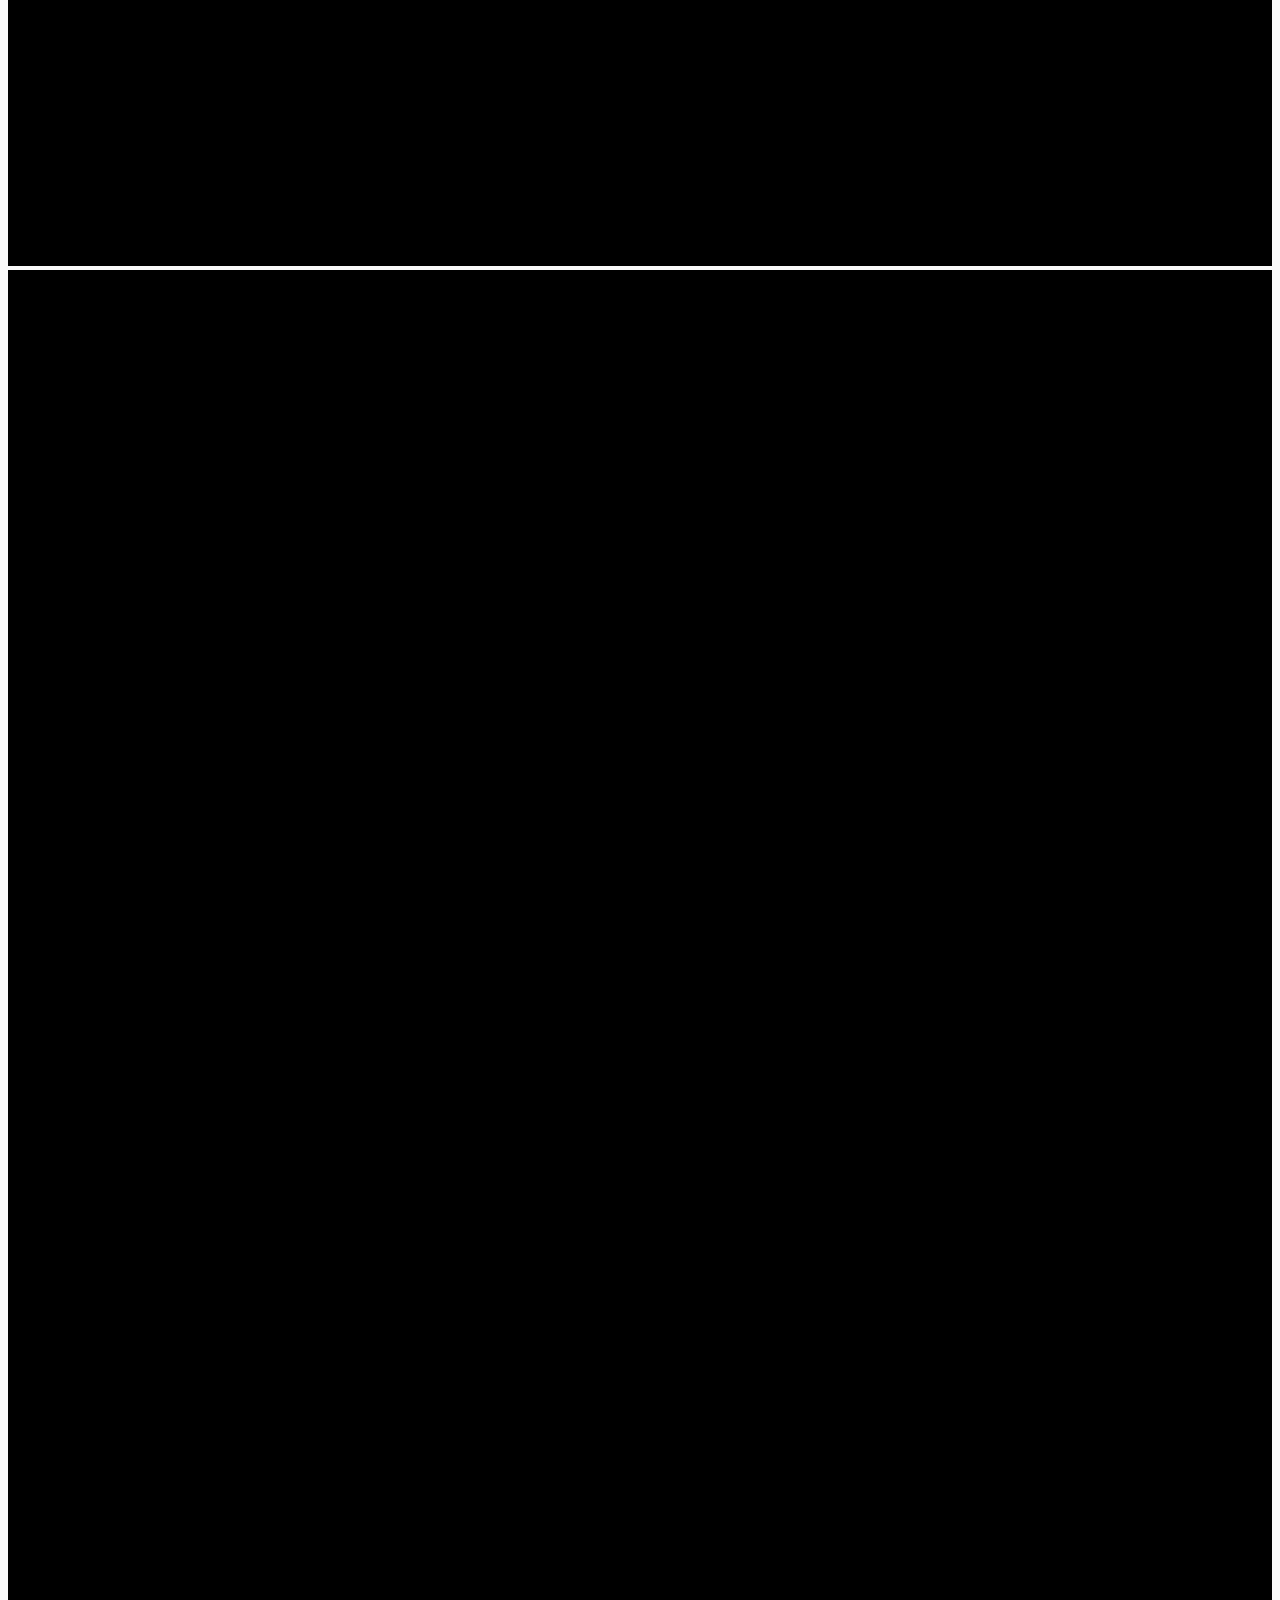
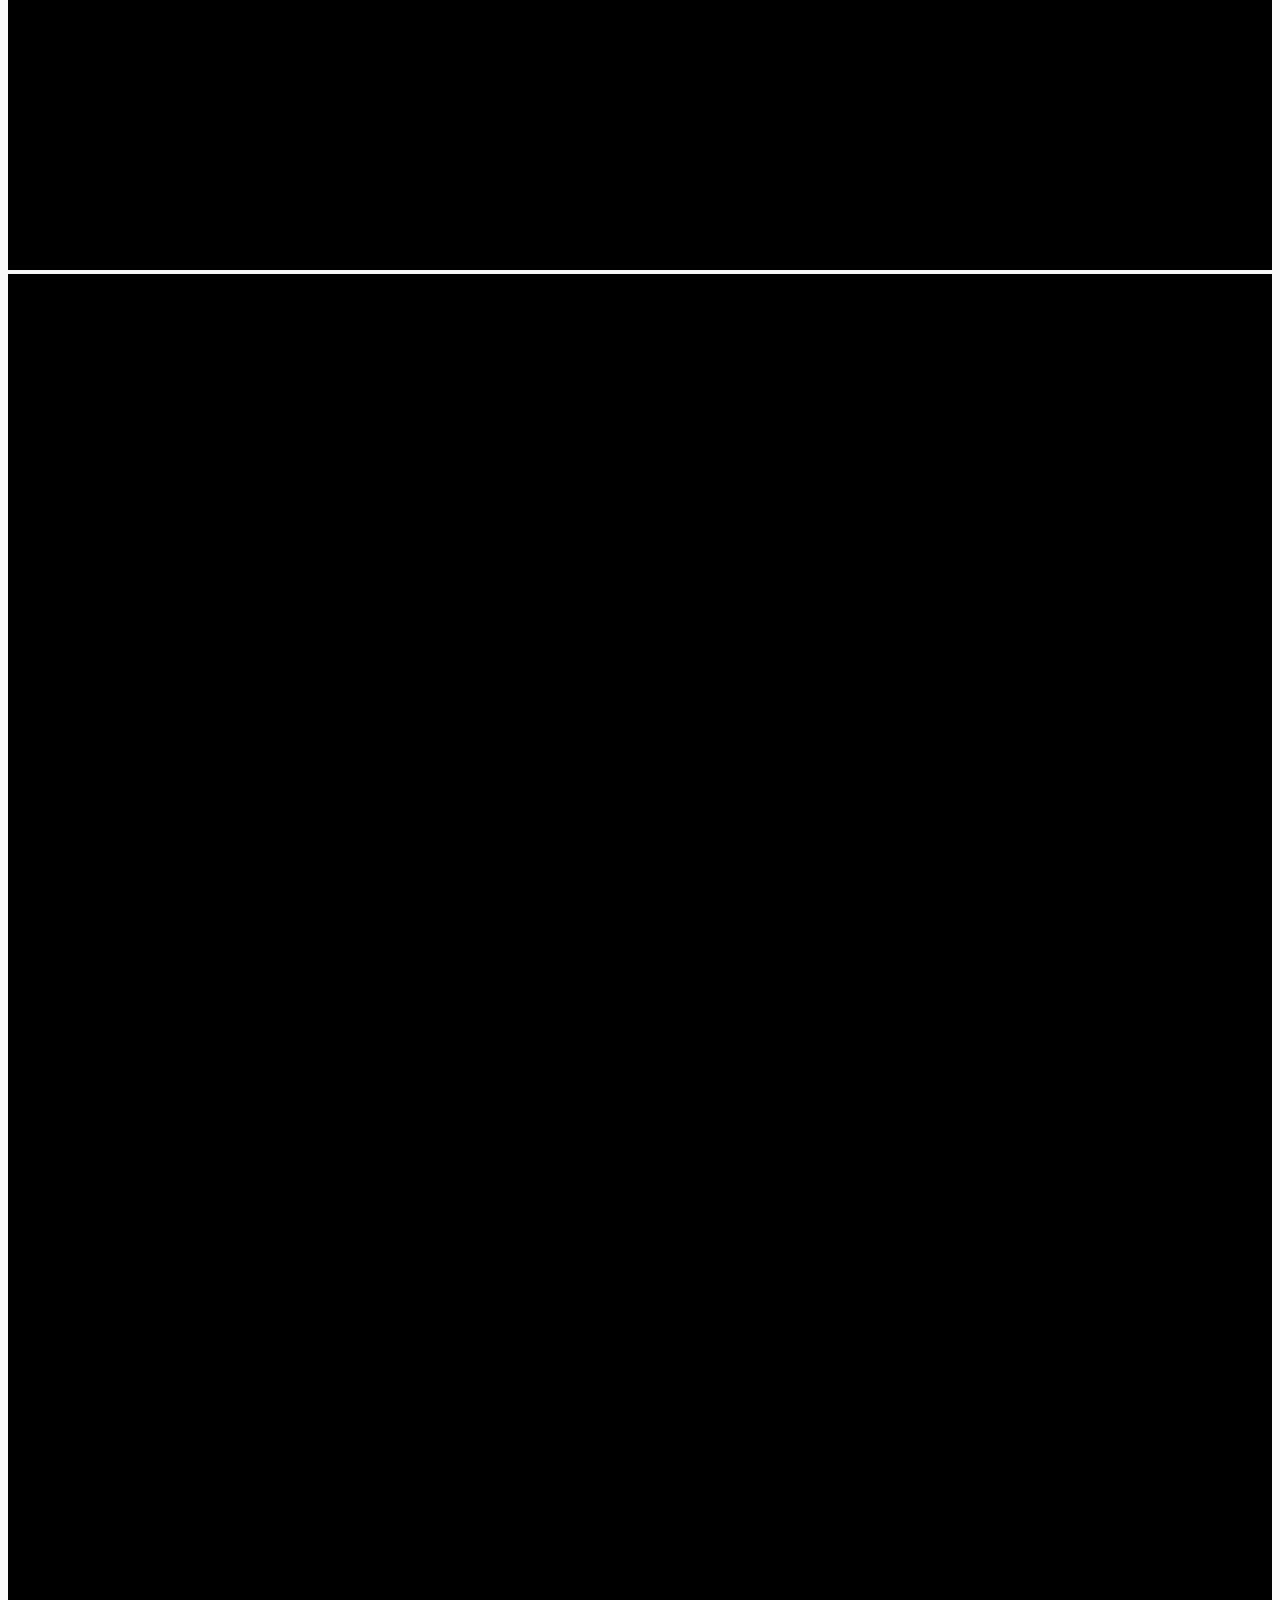
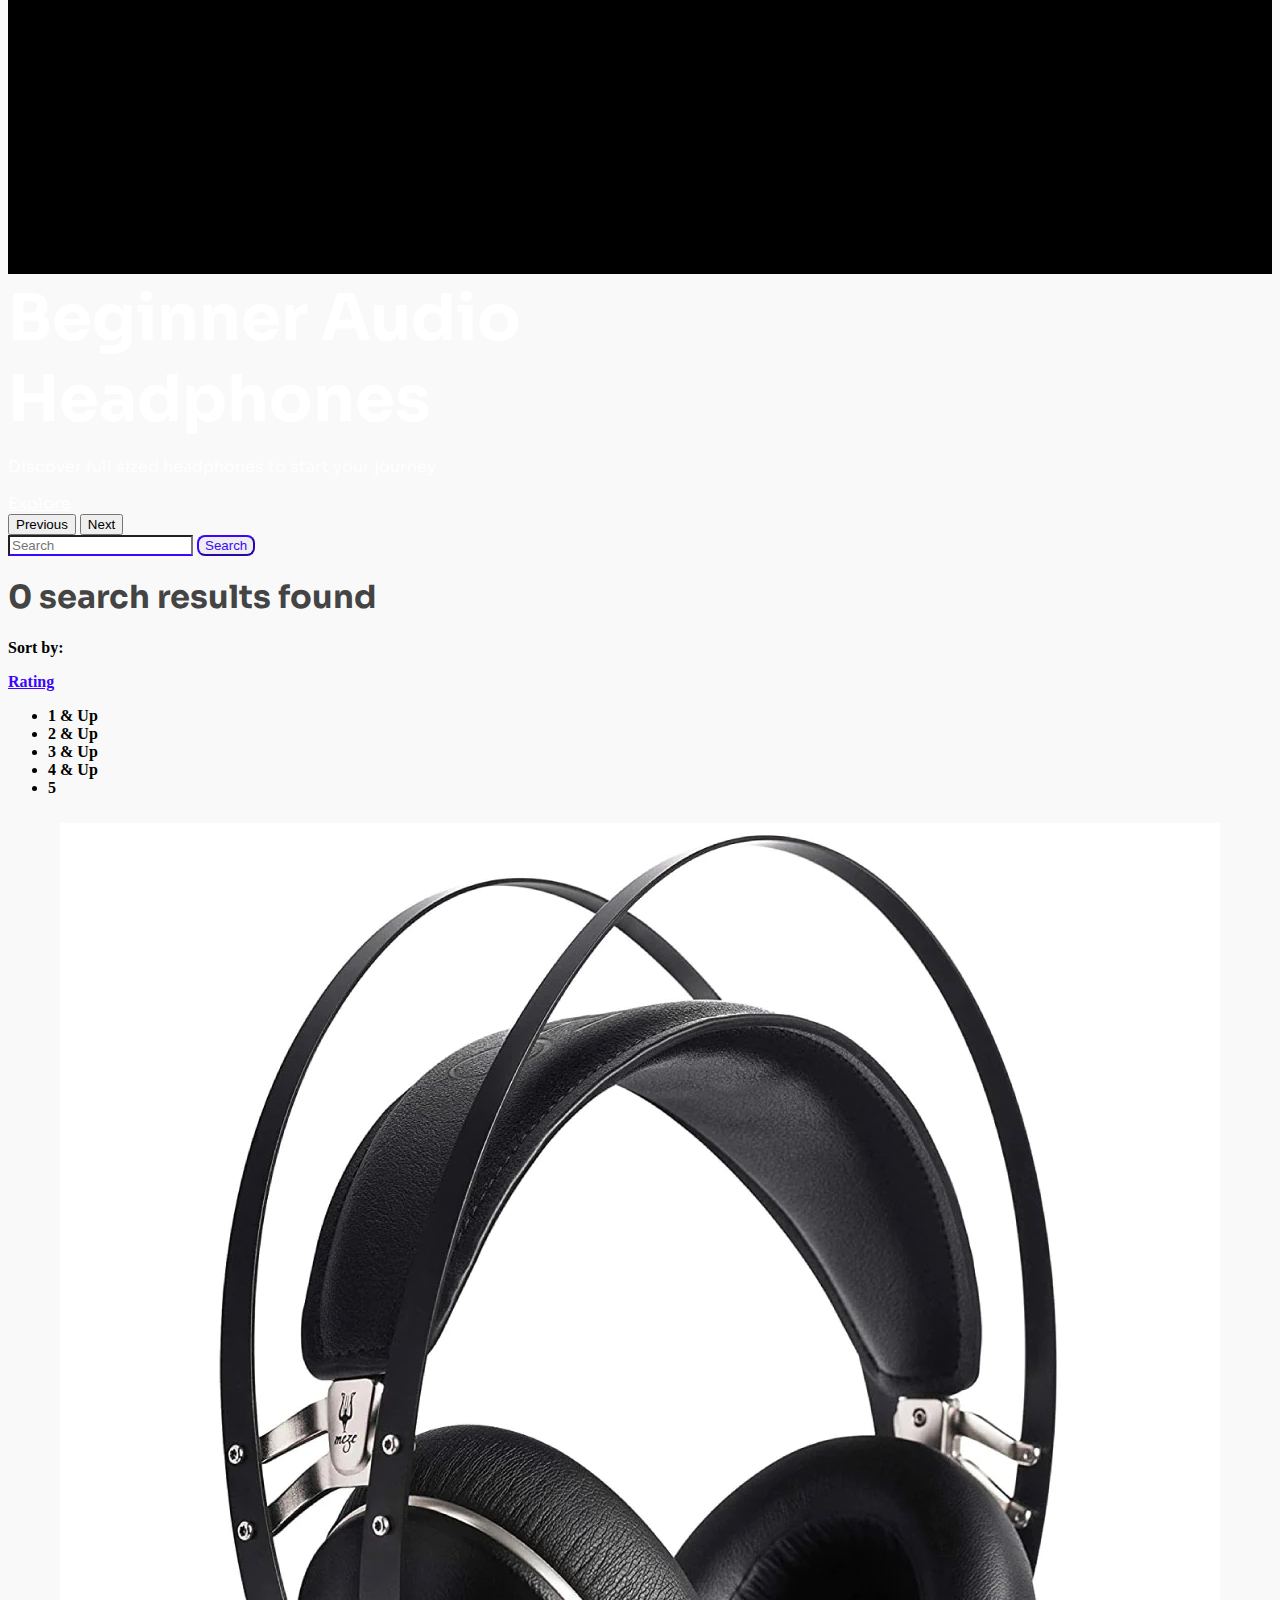
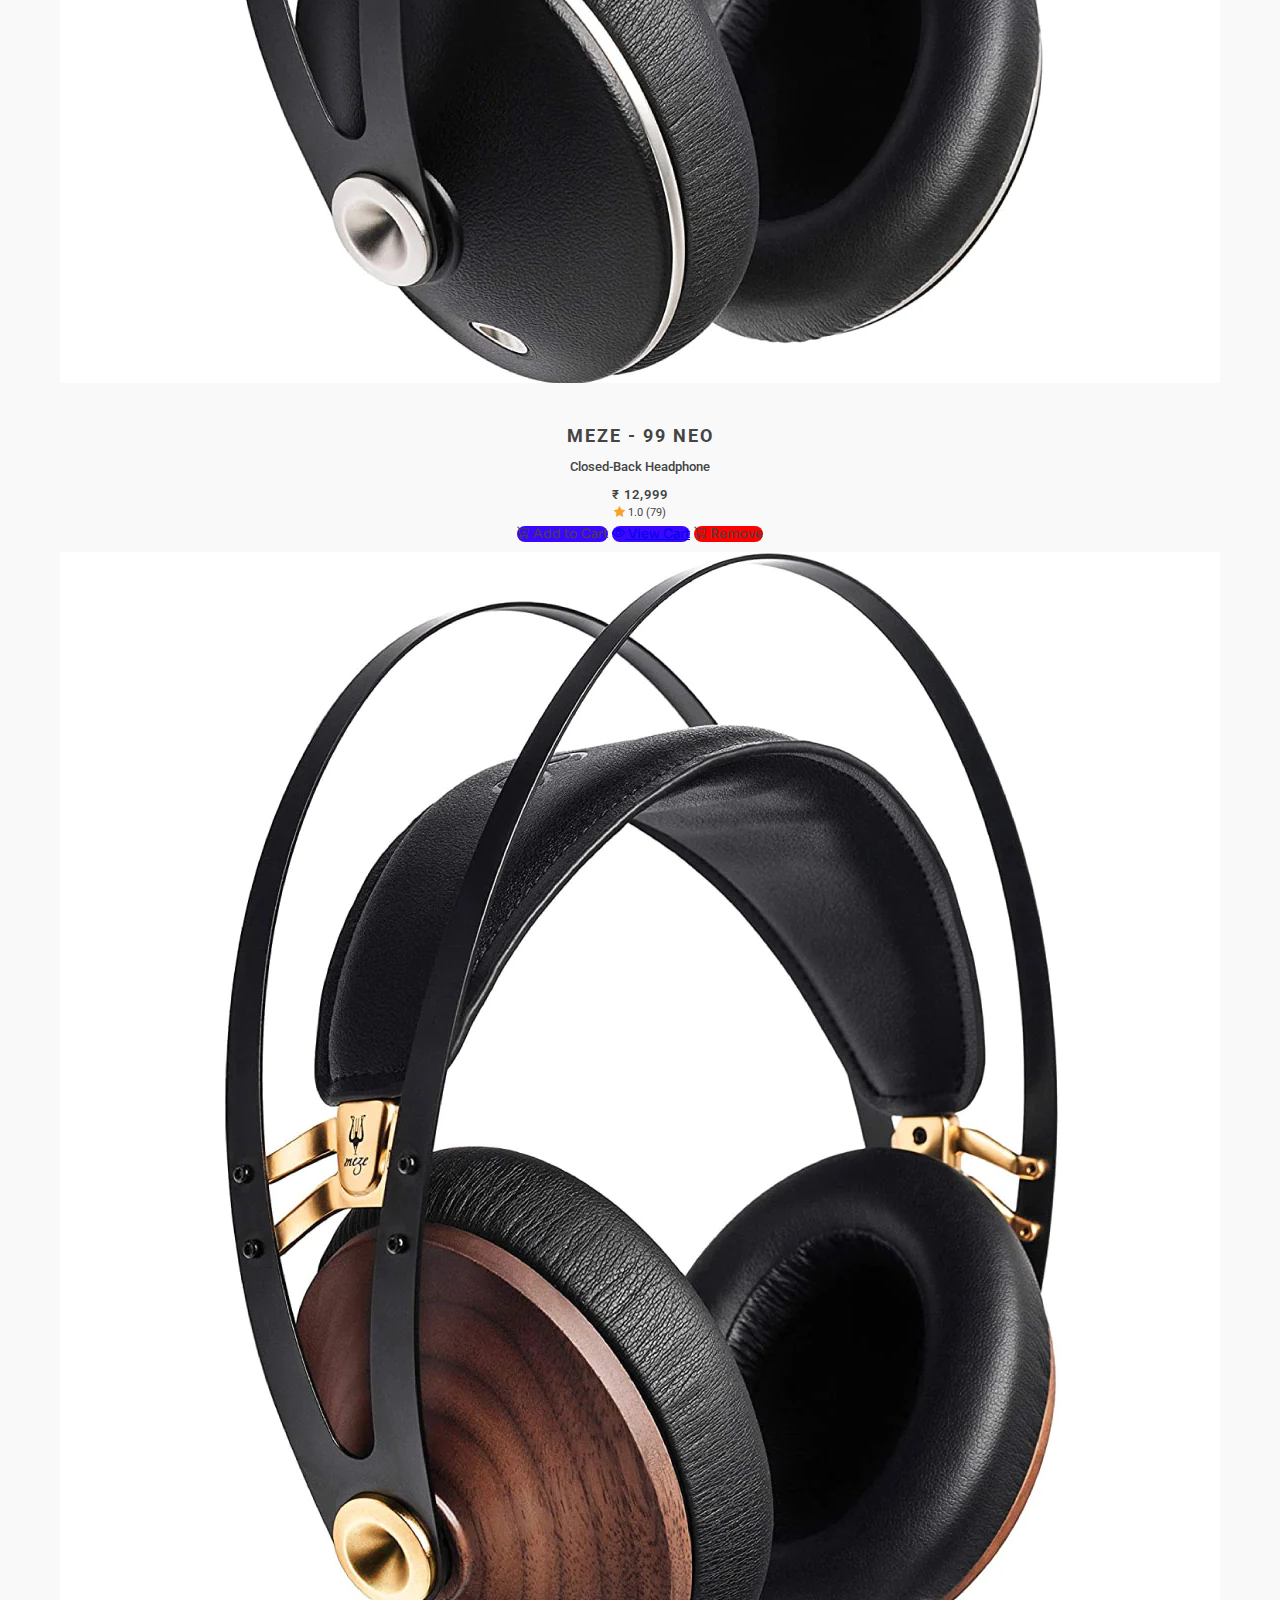
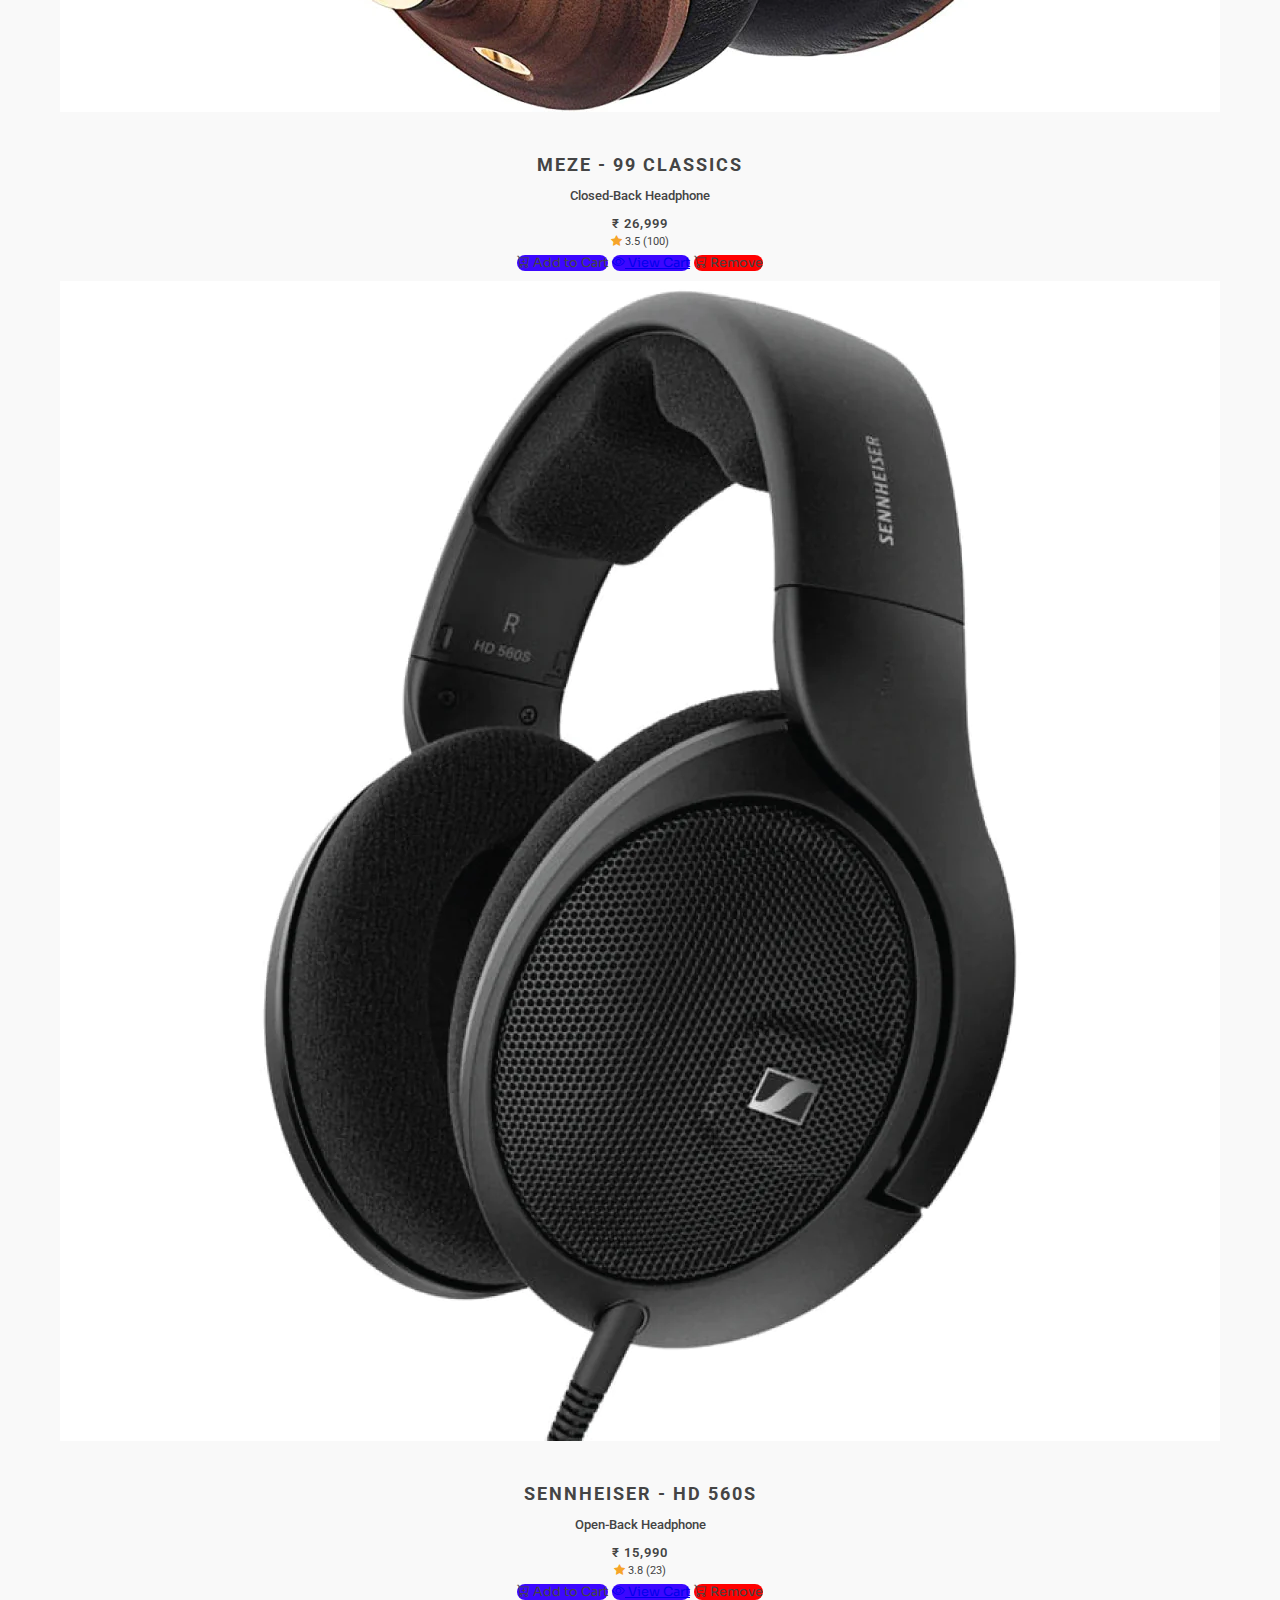
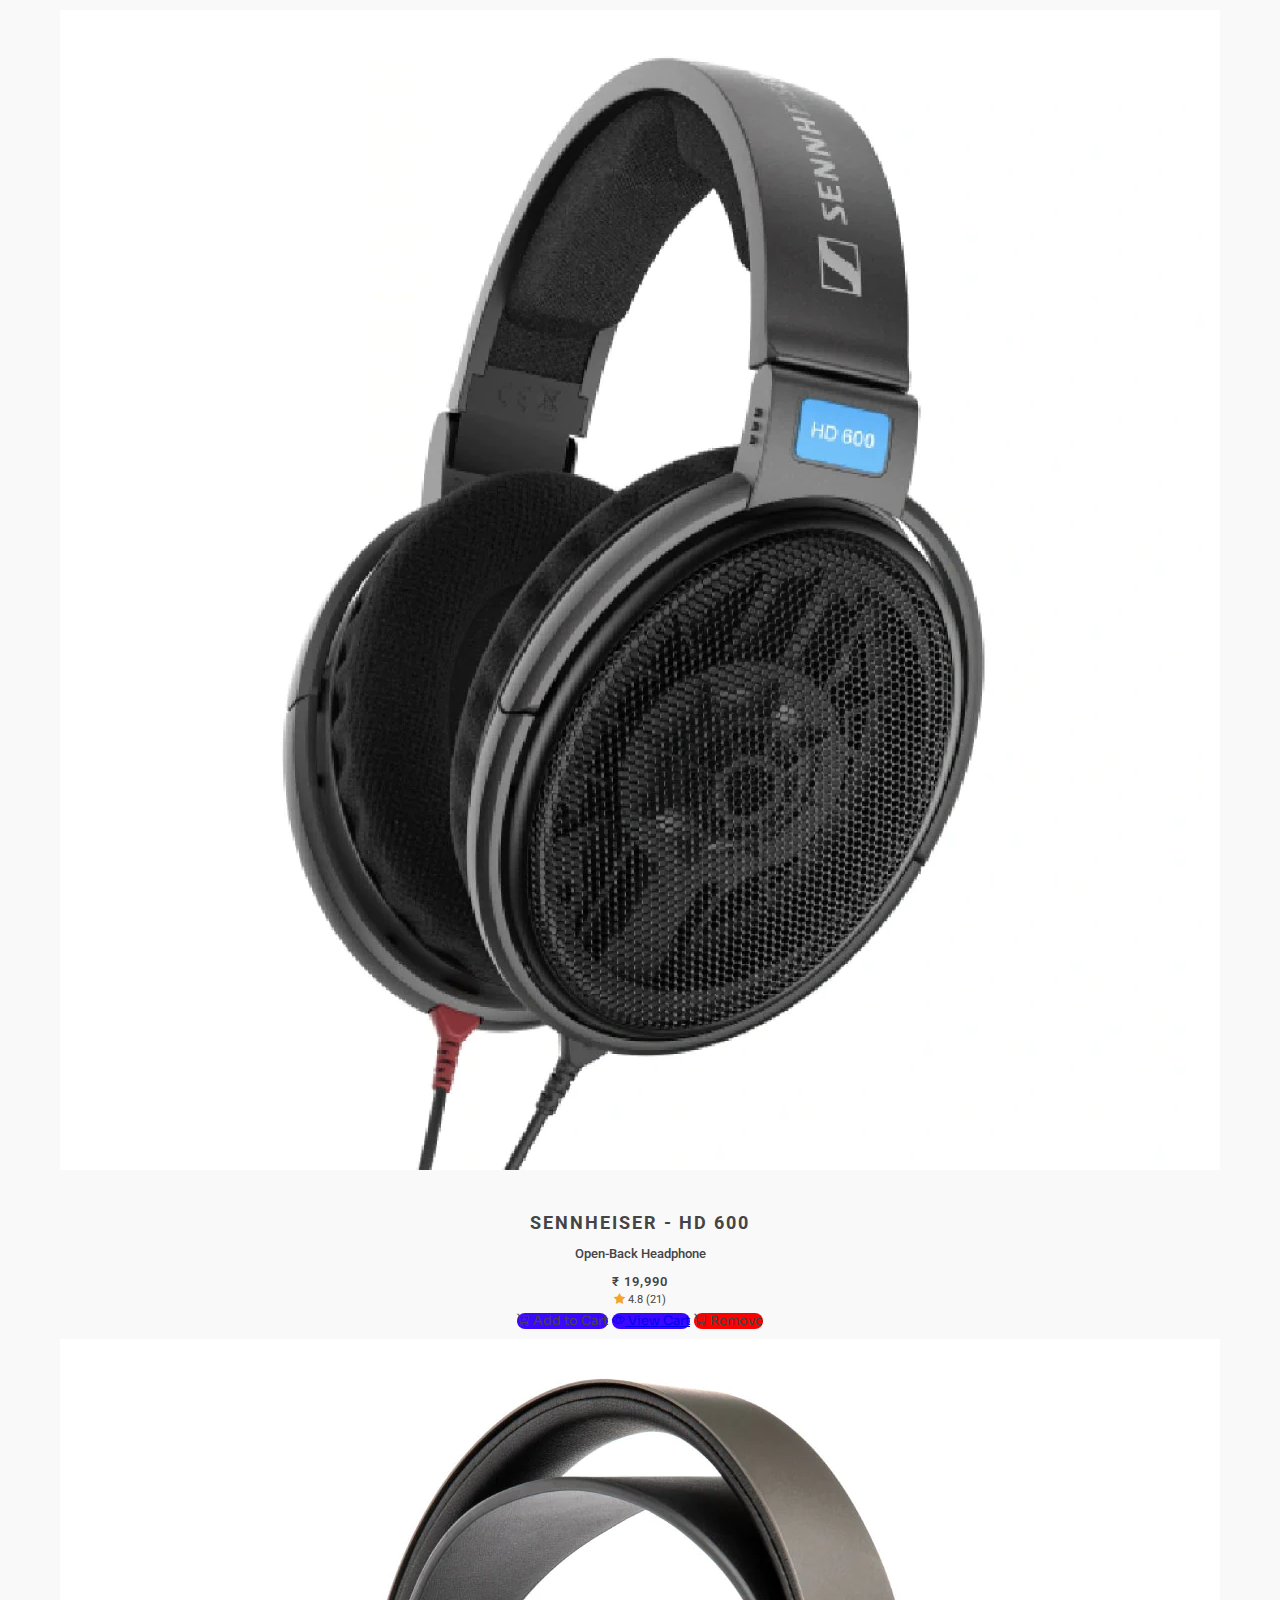
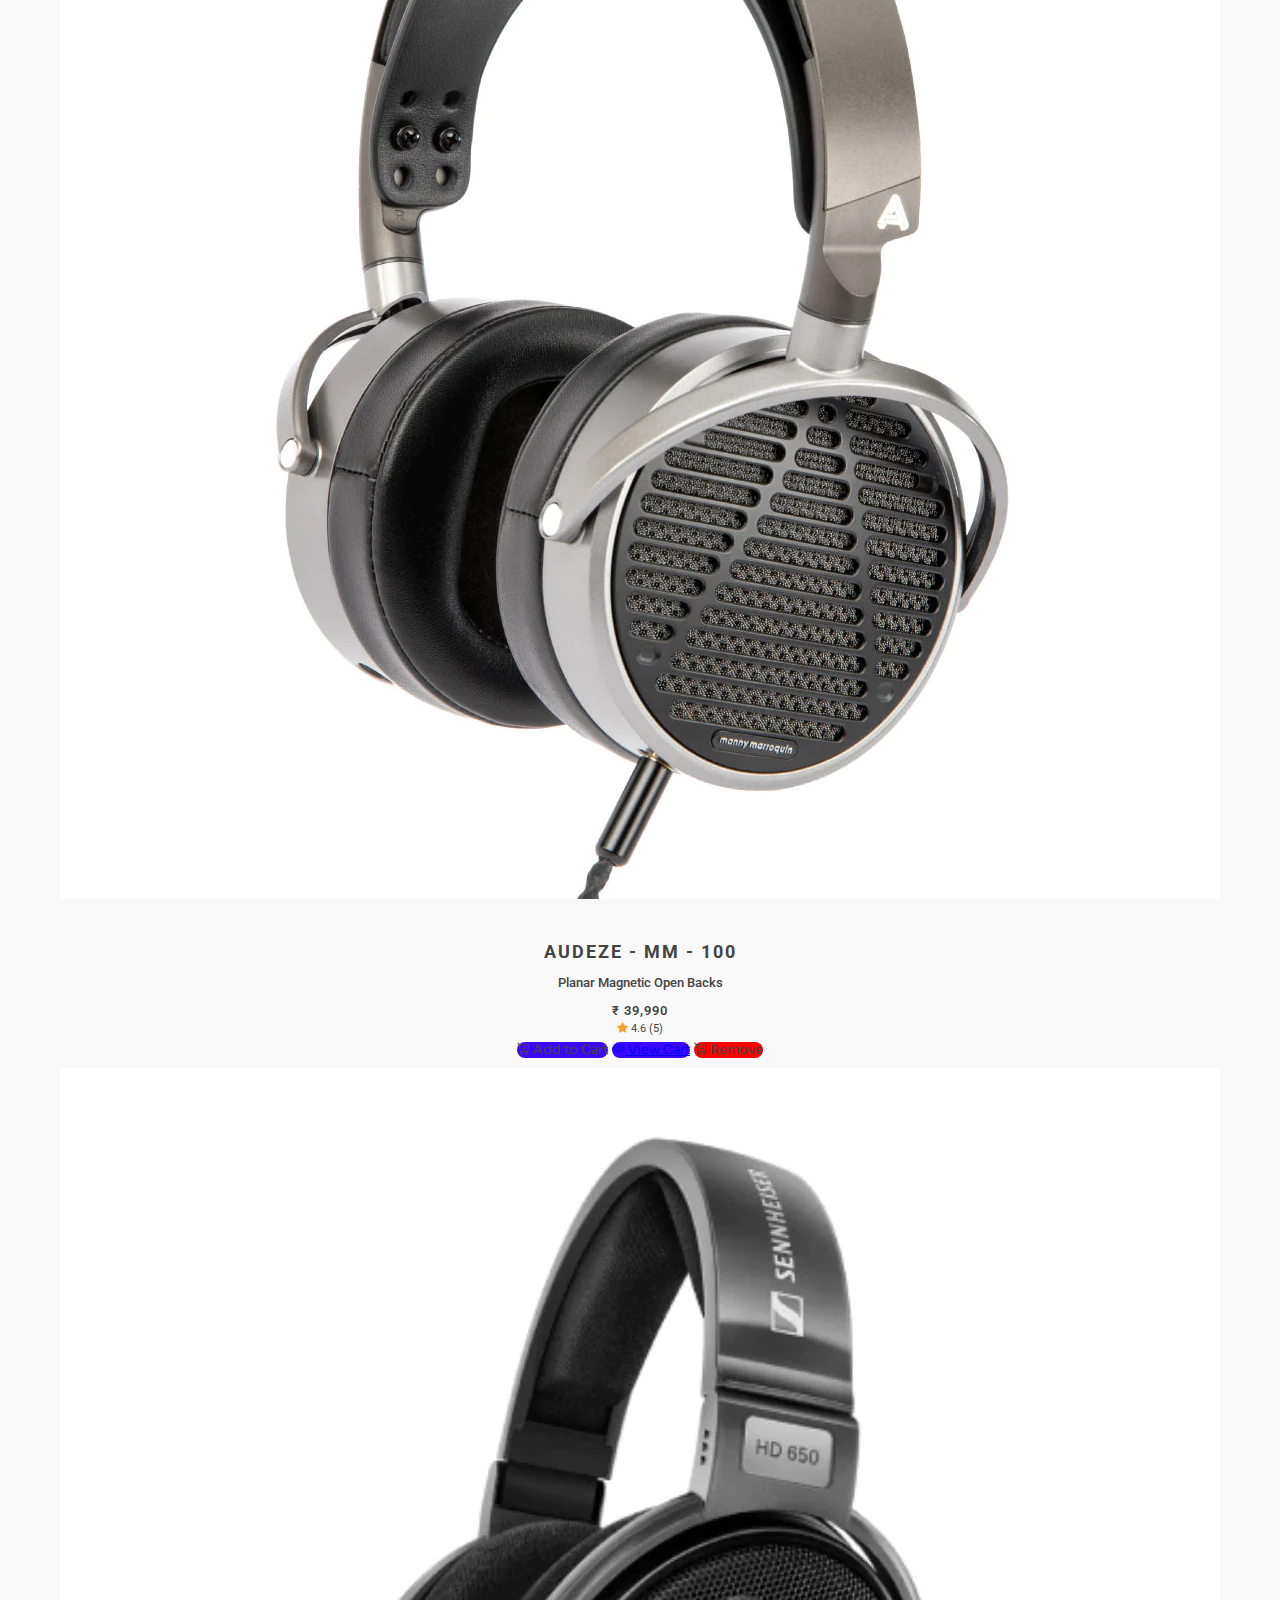
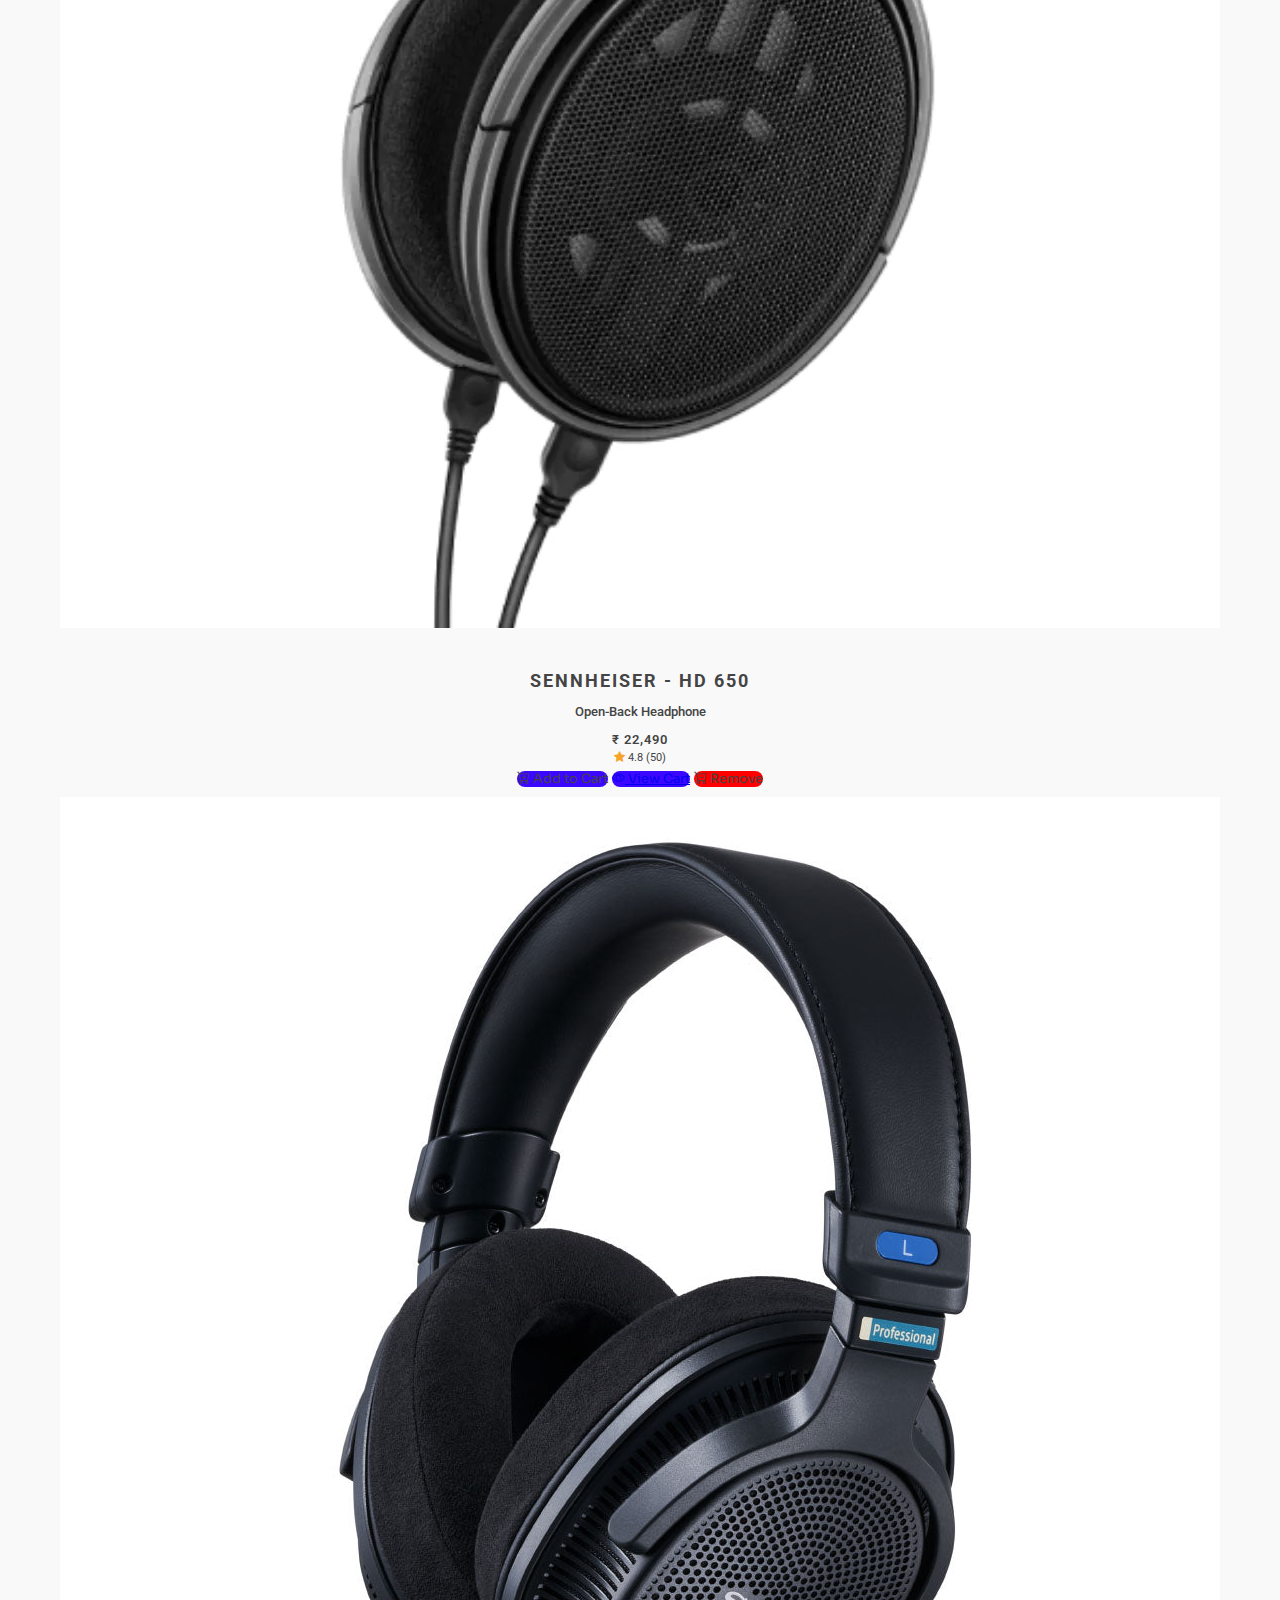
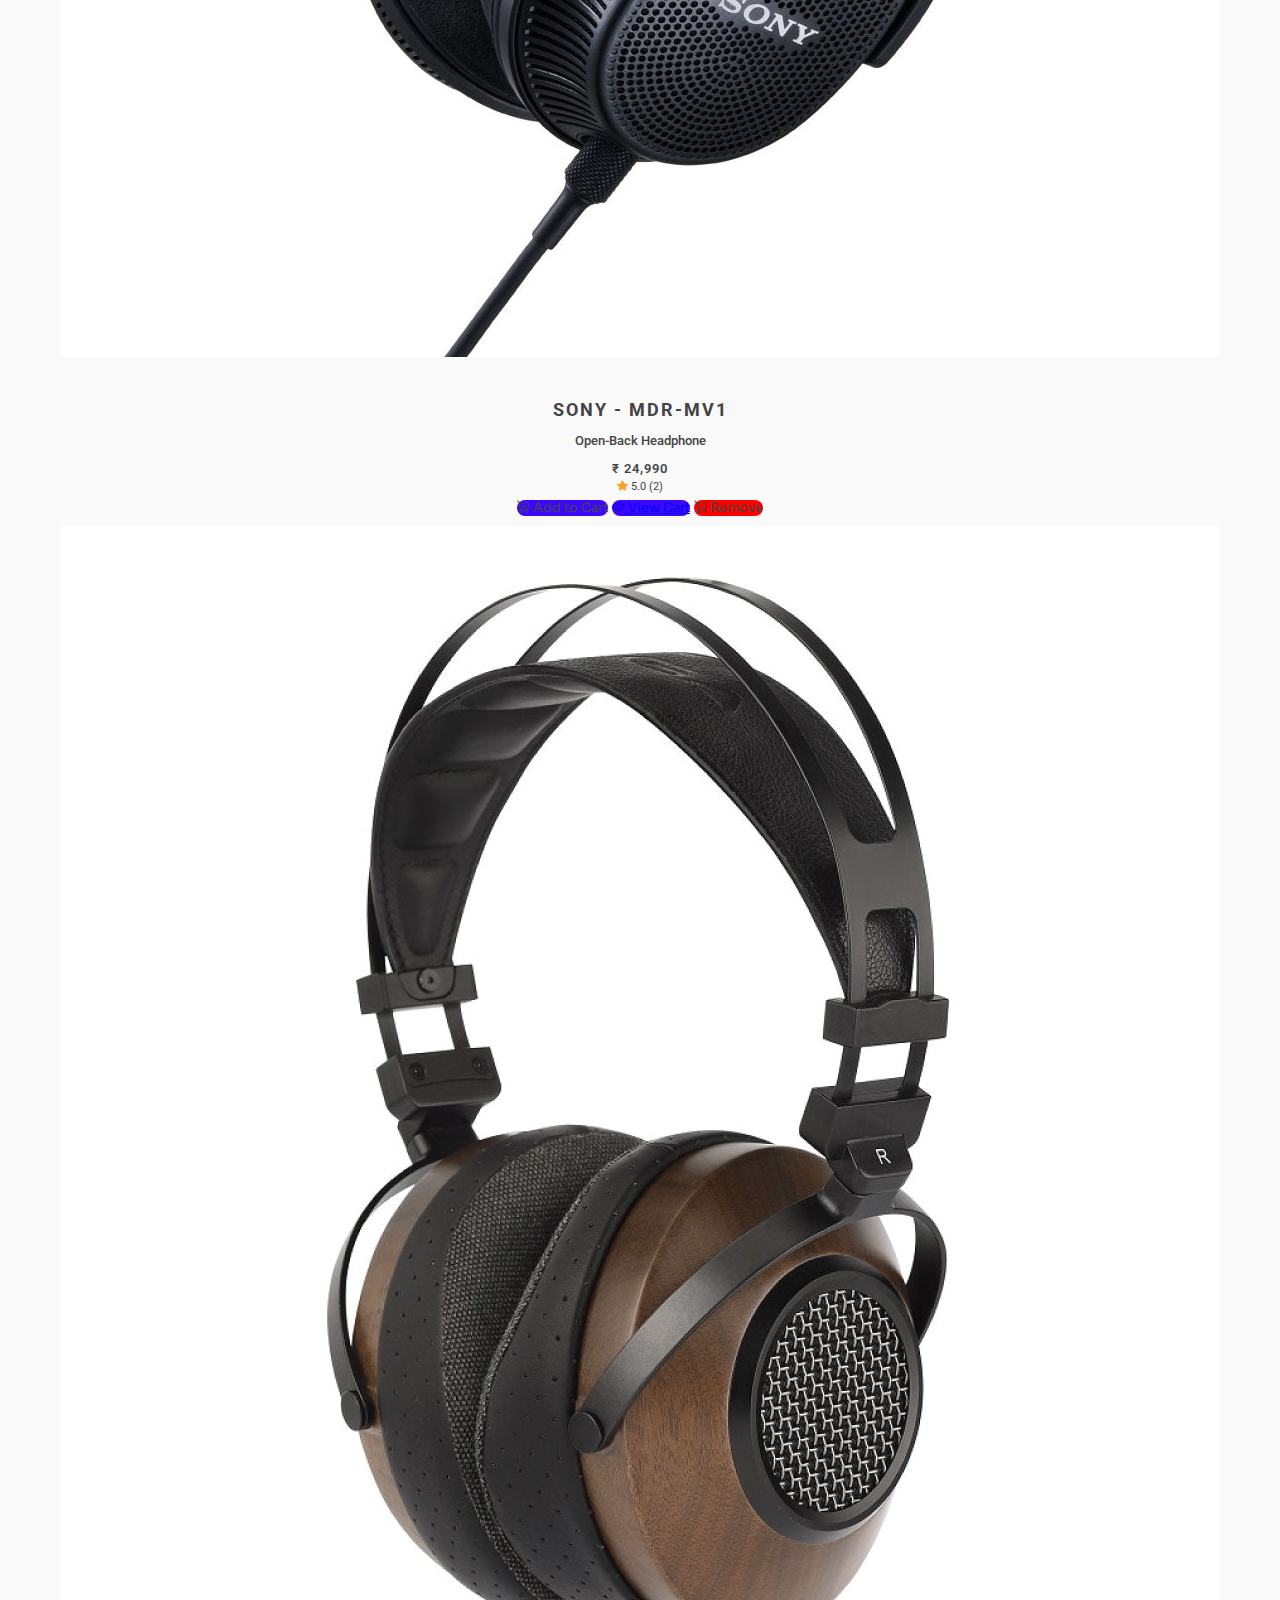
==== commit 83755c3e: "Update index.html" ====
--- a/index.html
+++ b/index.html
@@ -207,10 +207,10 @@
                 </a>
 
                 <ul class="dropdown-menu" id="filter-container">
-                    <li><a class="dropdown-item">1</a></li>
-                    <li><a class="dropdown-item">2</a></li>
-                    <li><a class="dropdown-item">3</a></li>
-                    <li><a class="dropdown-item">4</a></li>
+                    <li><a class="dropdown-item">1 & Up</a></li>
+                    <li><a class="dropdown-item">2 & Up</a></li>
+                    <li><a class="dropdown-item">3 & Up</a></li>
+                    <li><a class="dropdown-item">4 & Up</a></li>
                     <li><a class="dropdown-item">5</a></li>
                 </ul>
             </div>
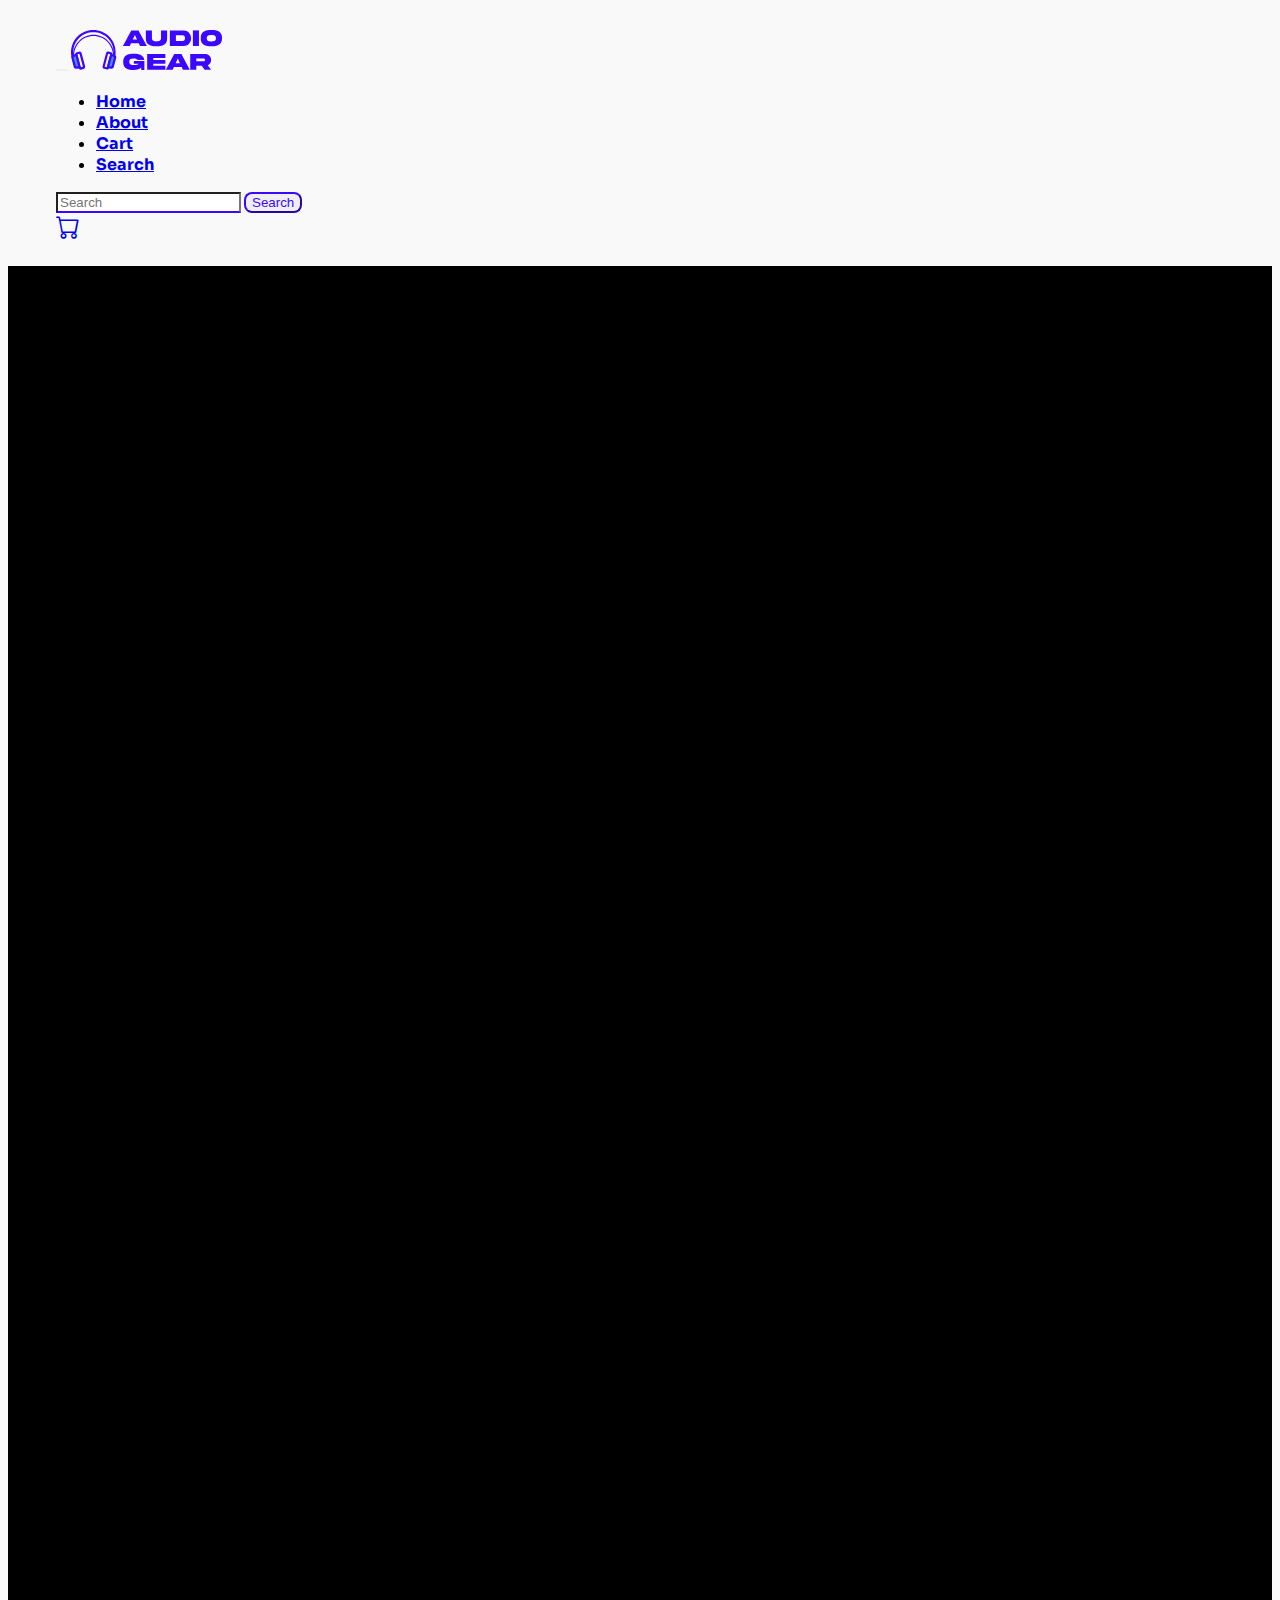
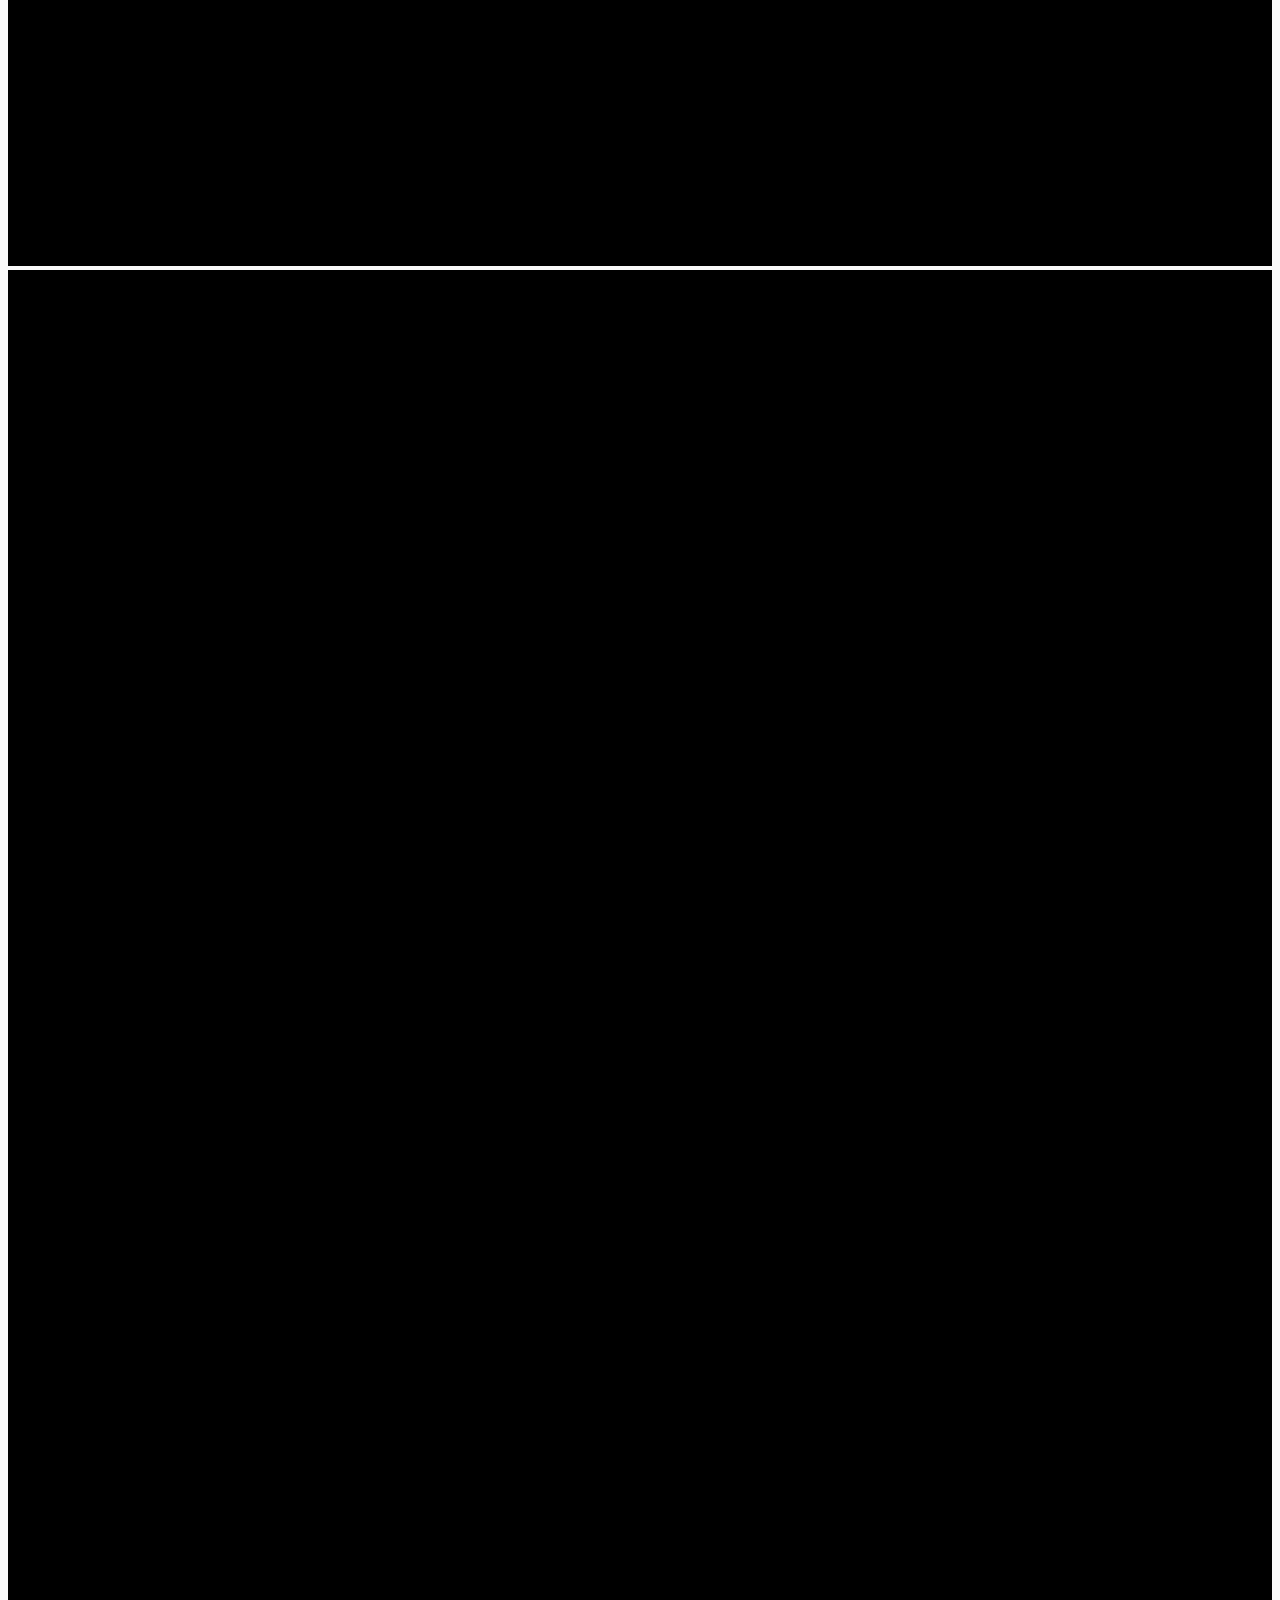
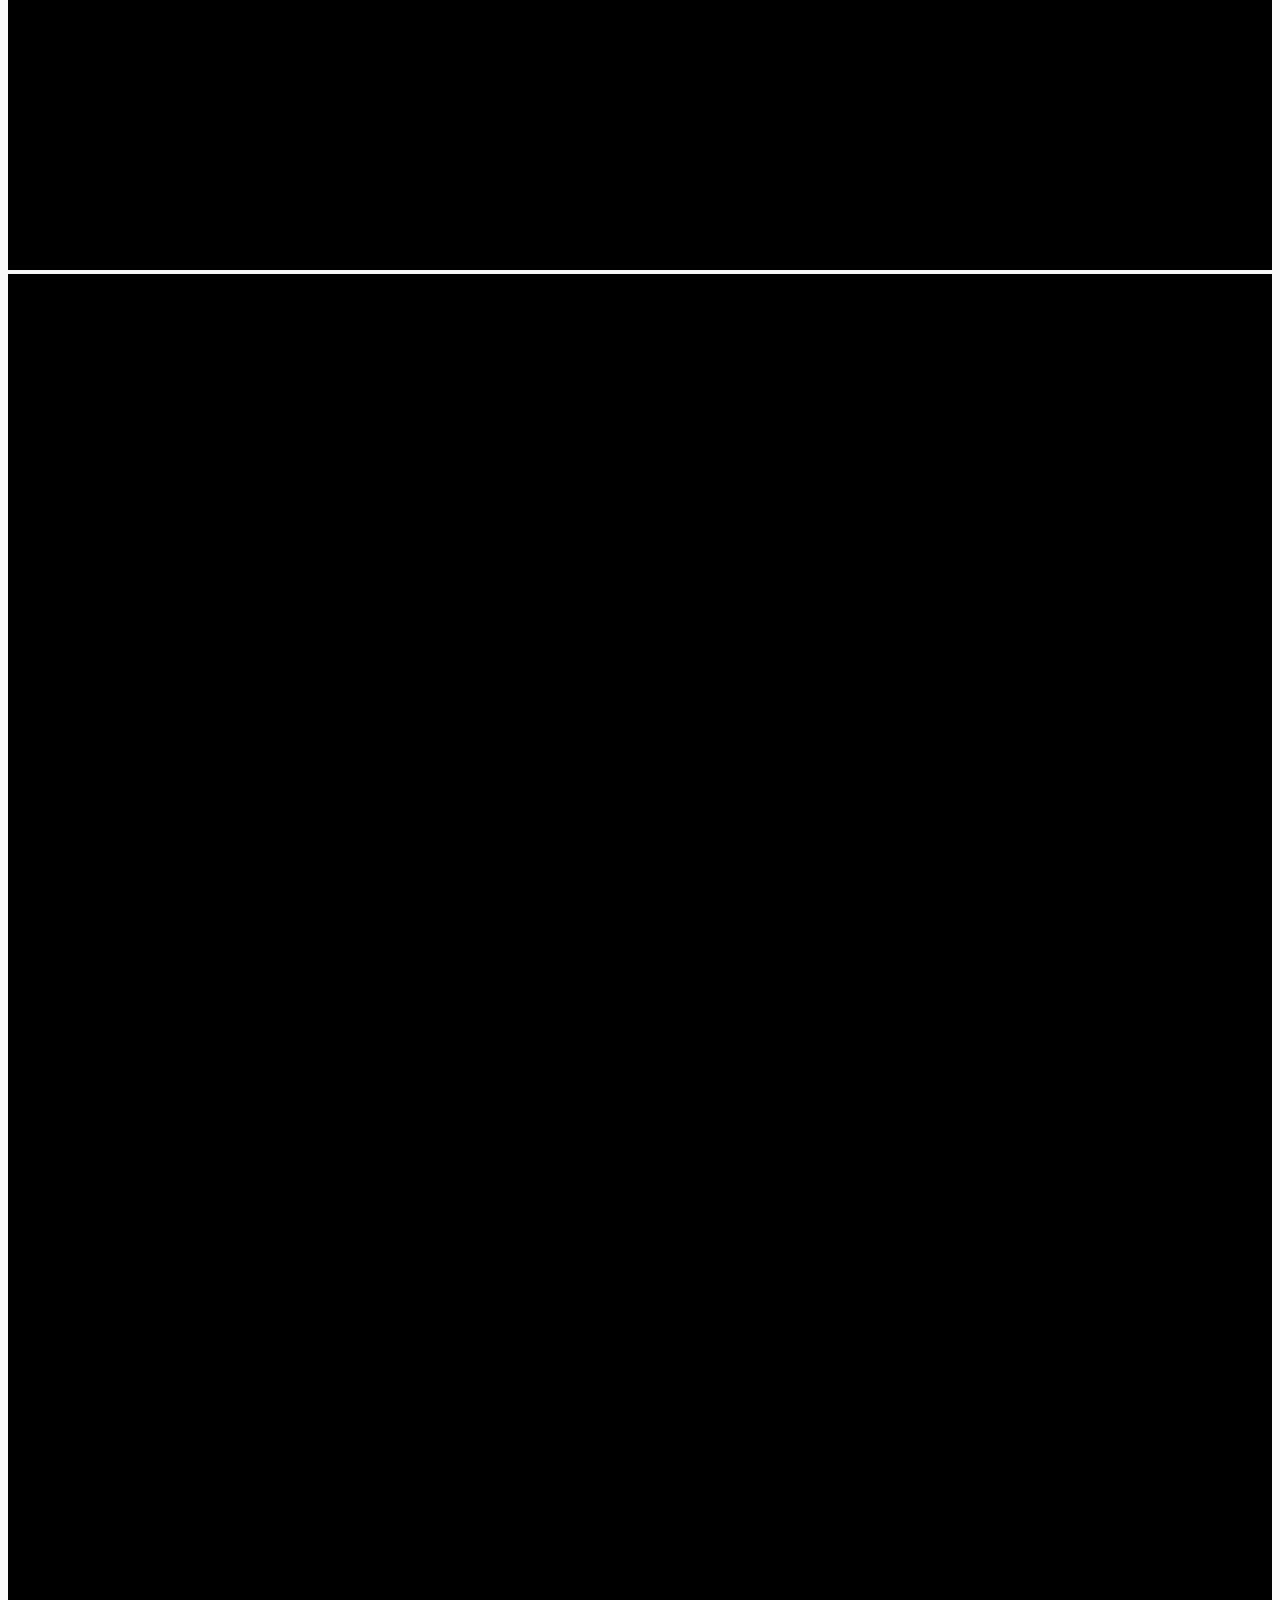
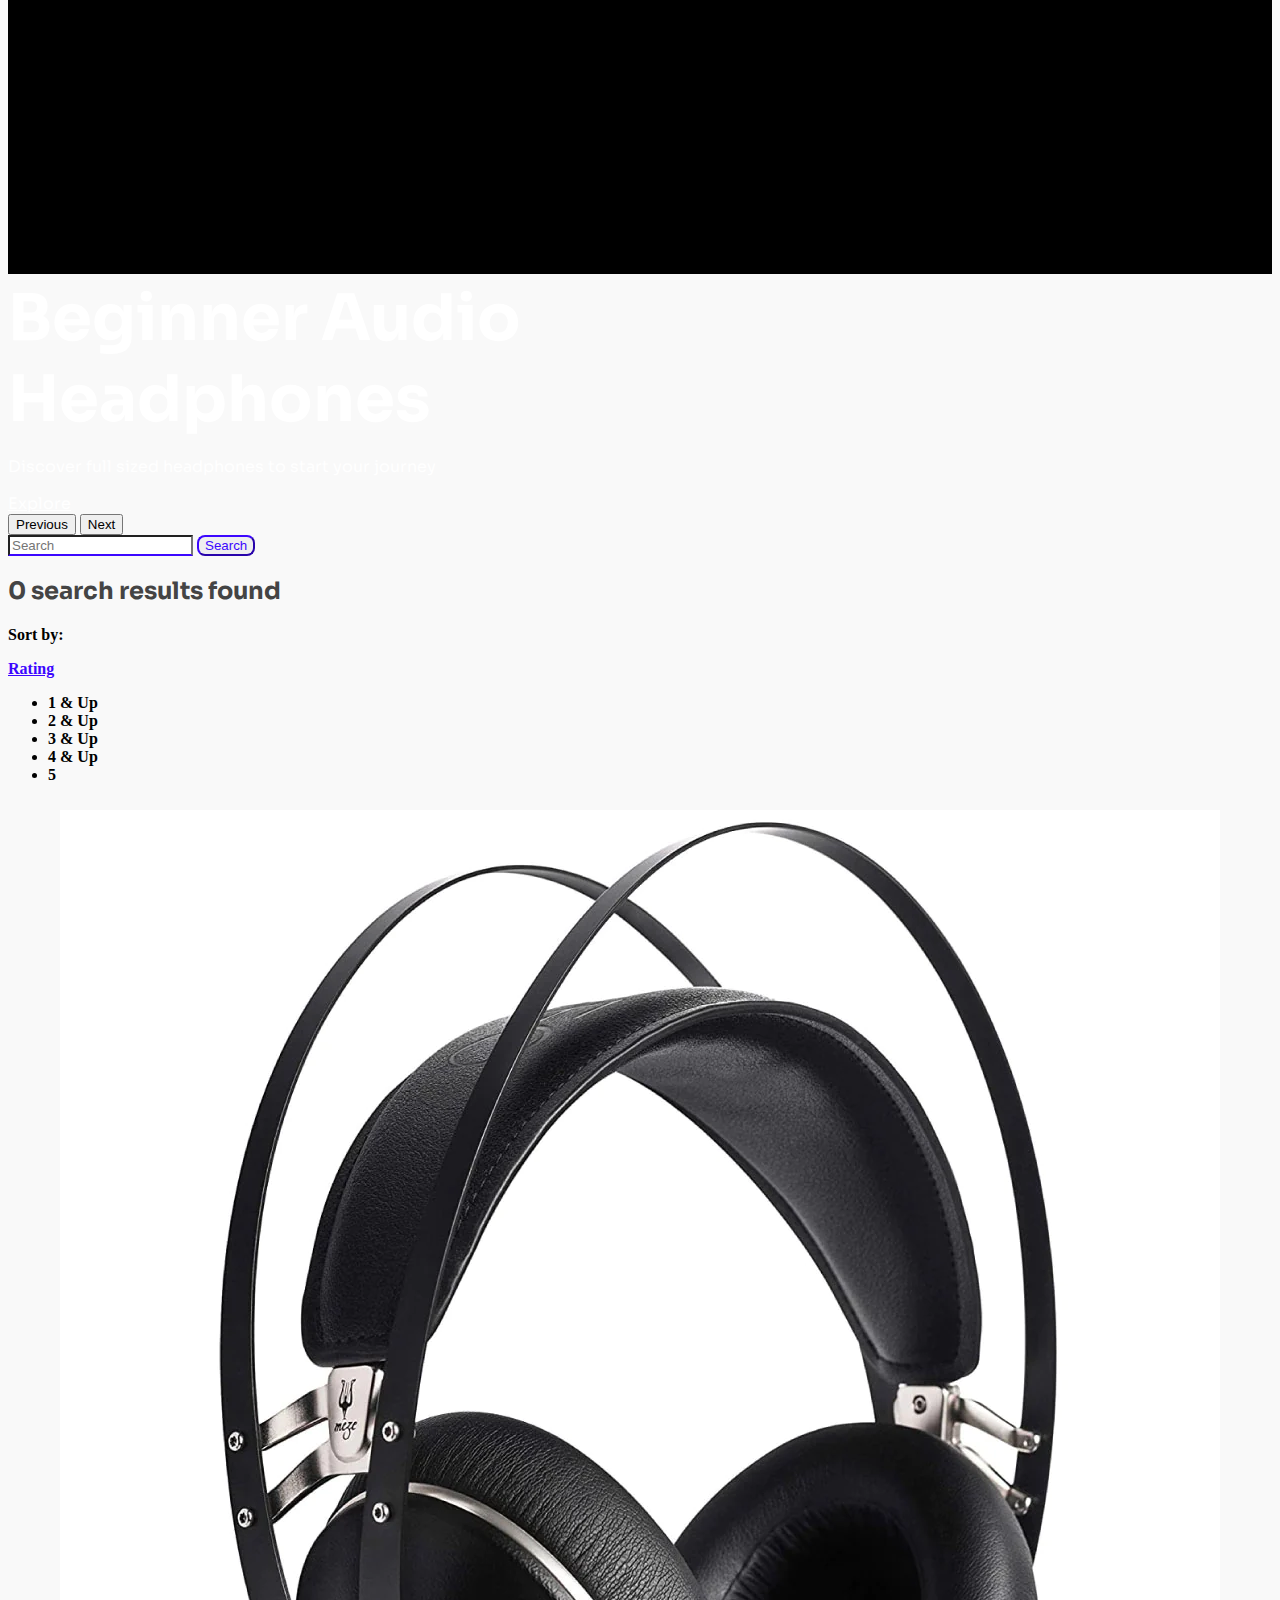
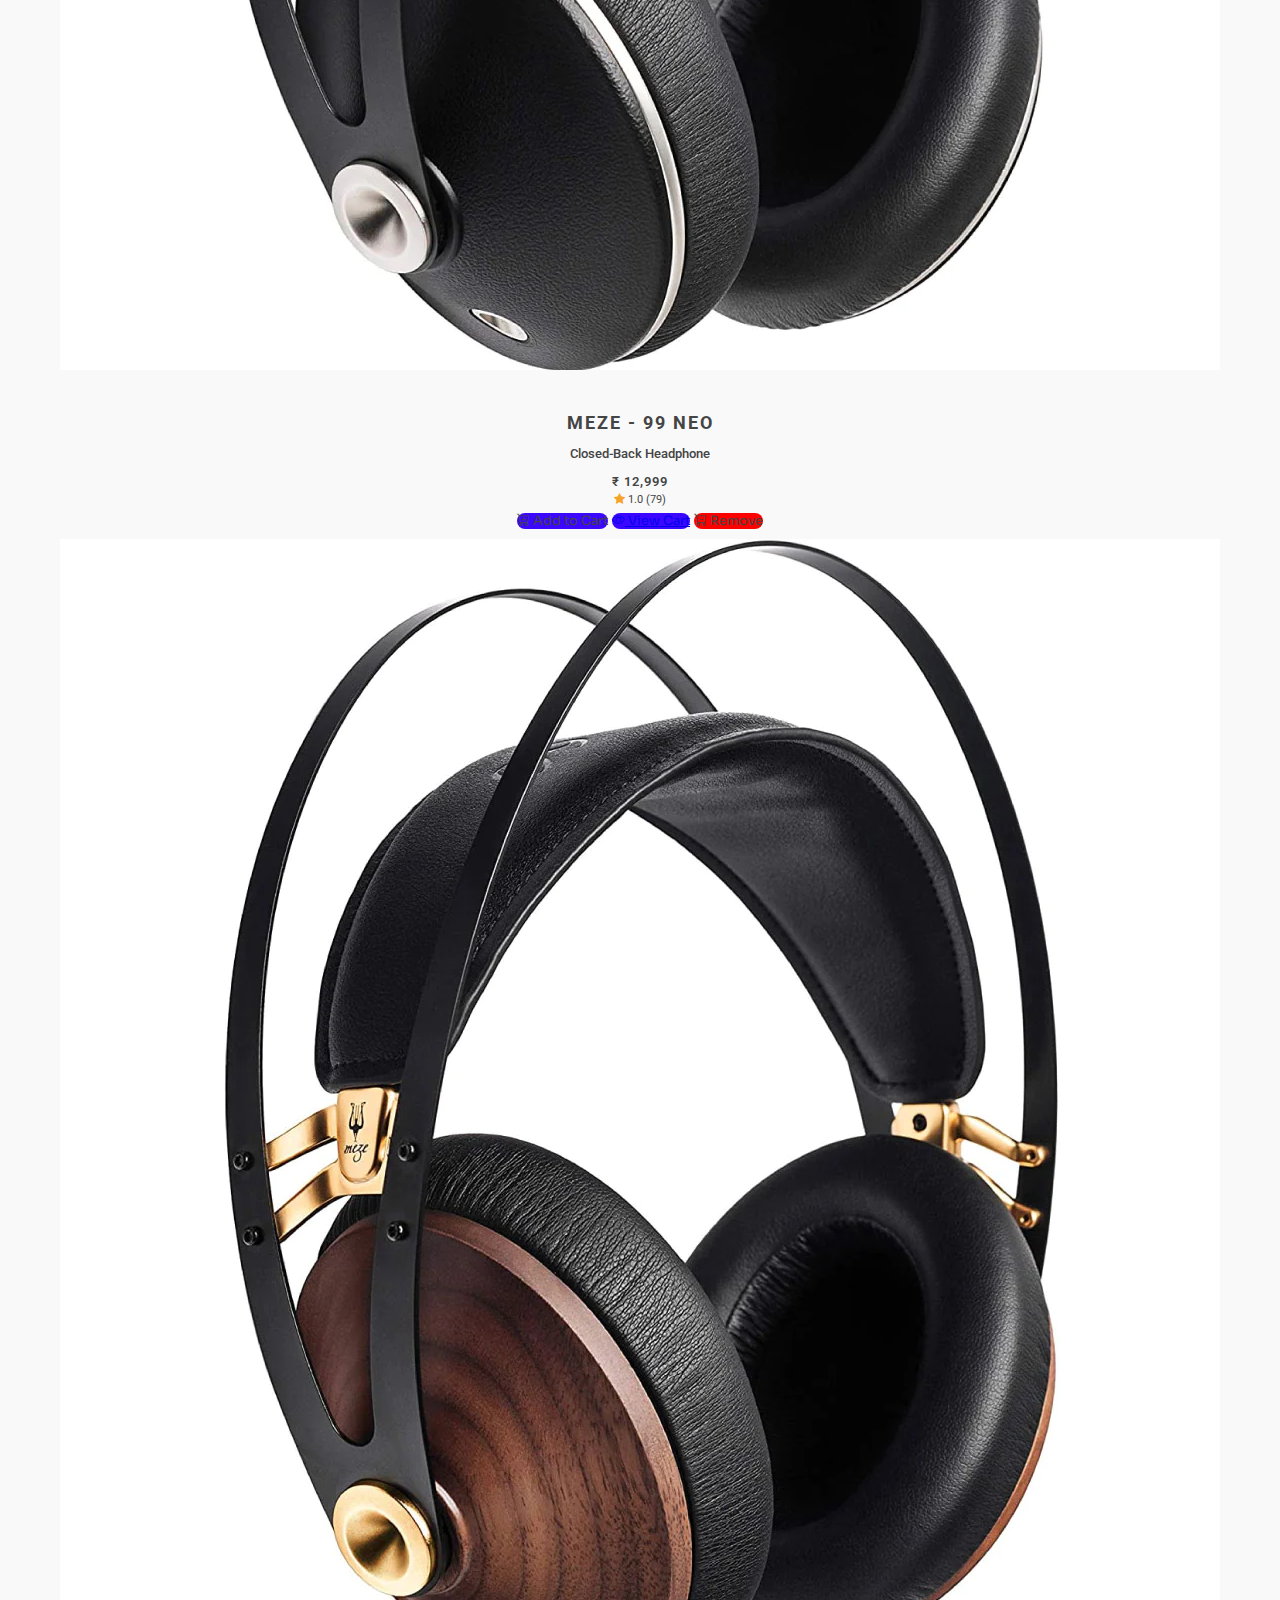
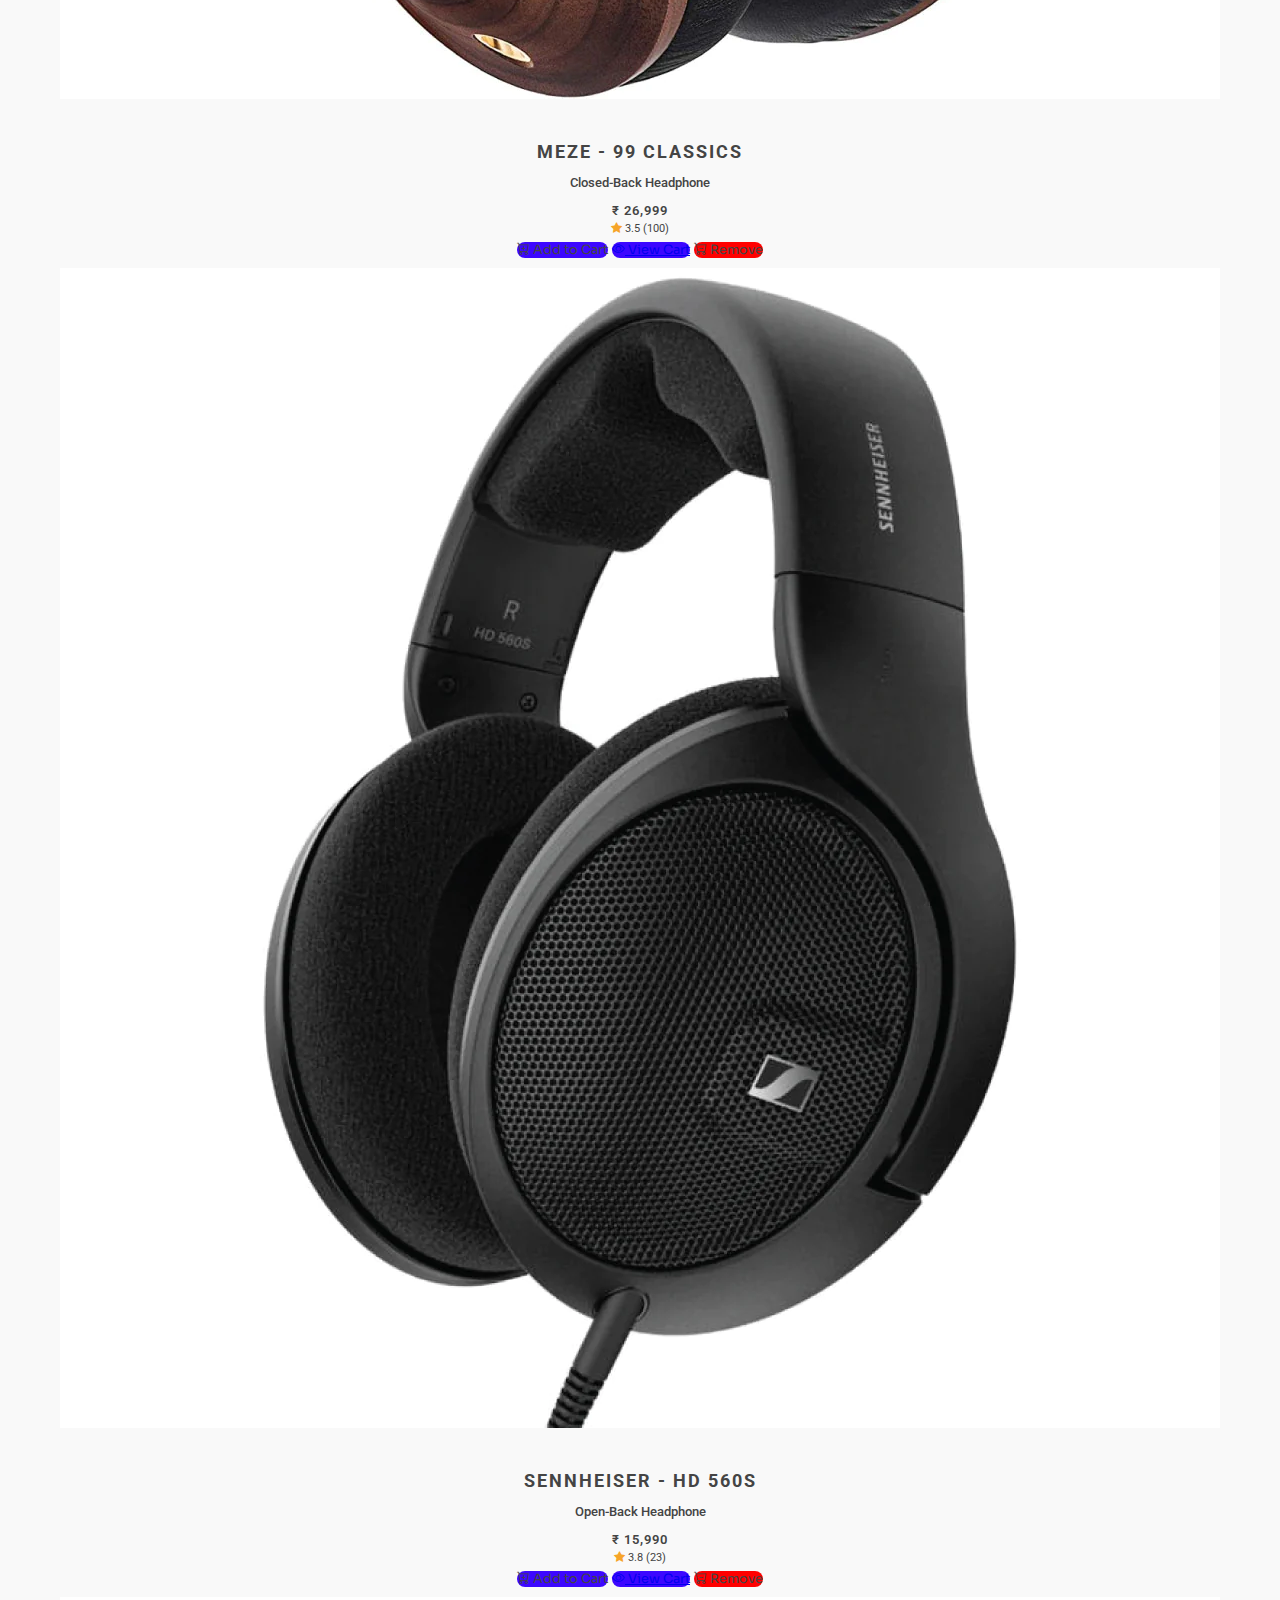
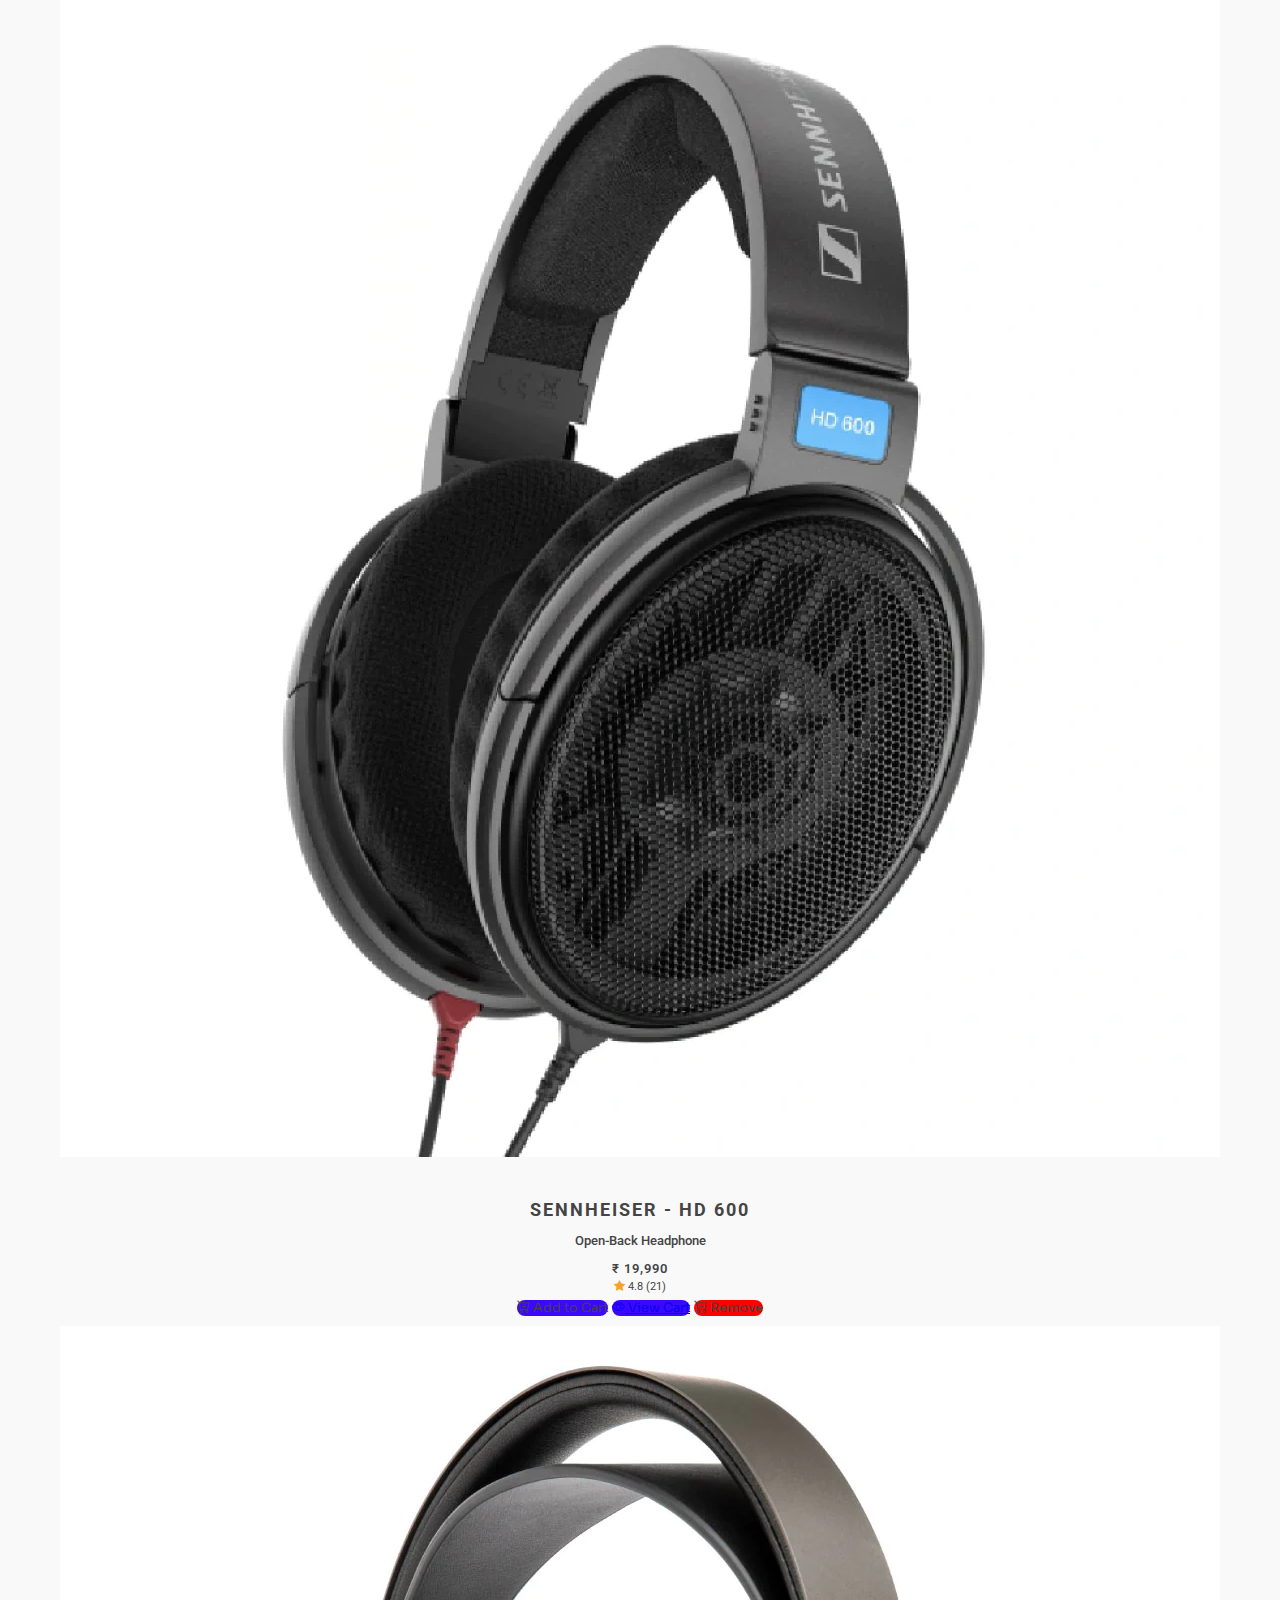
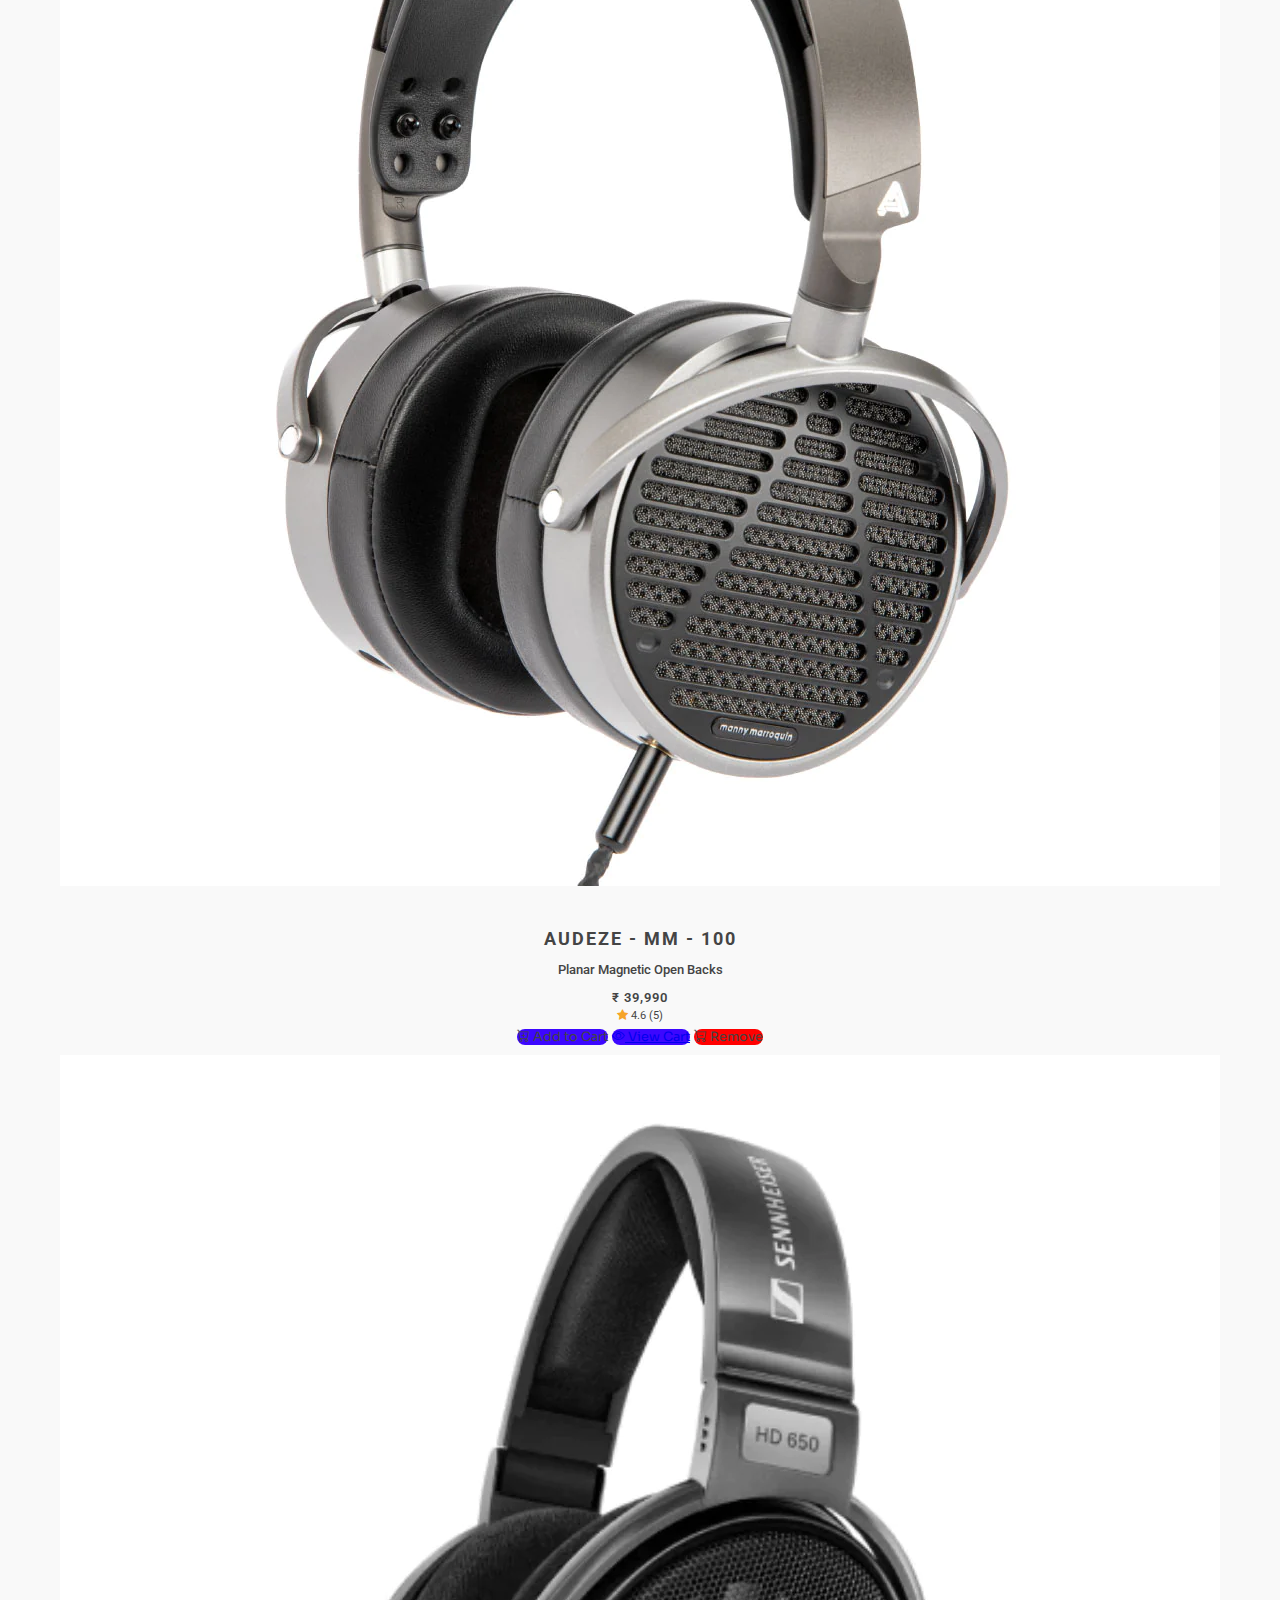
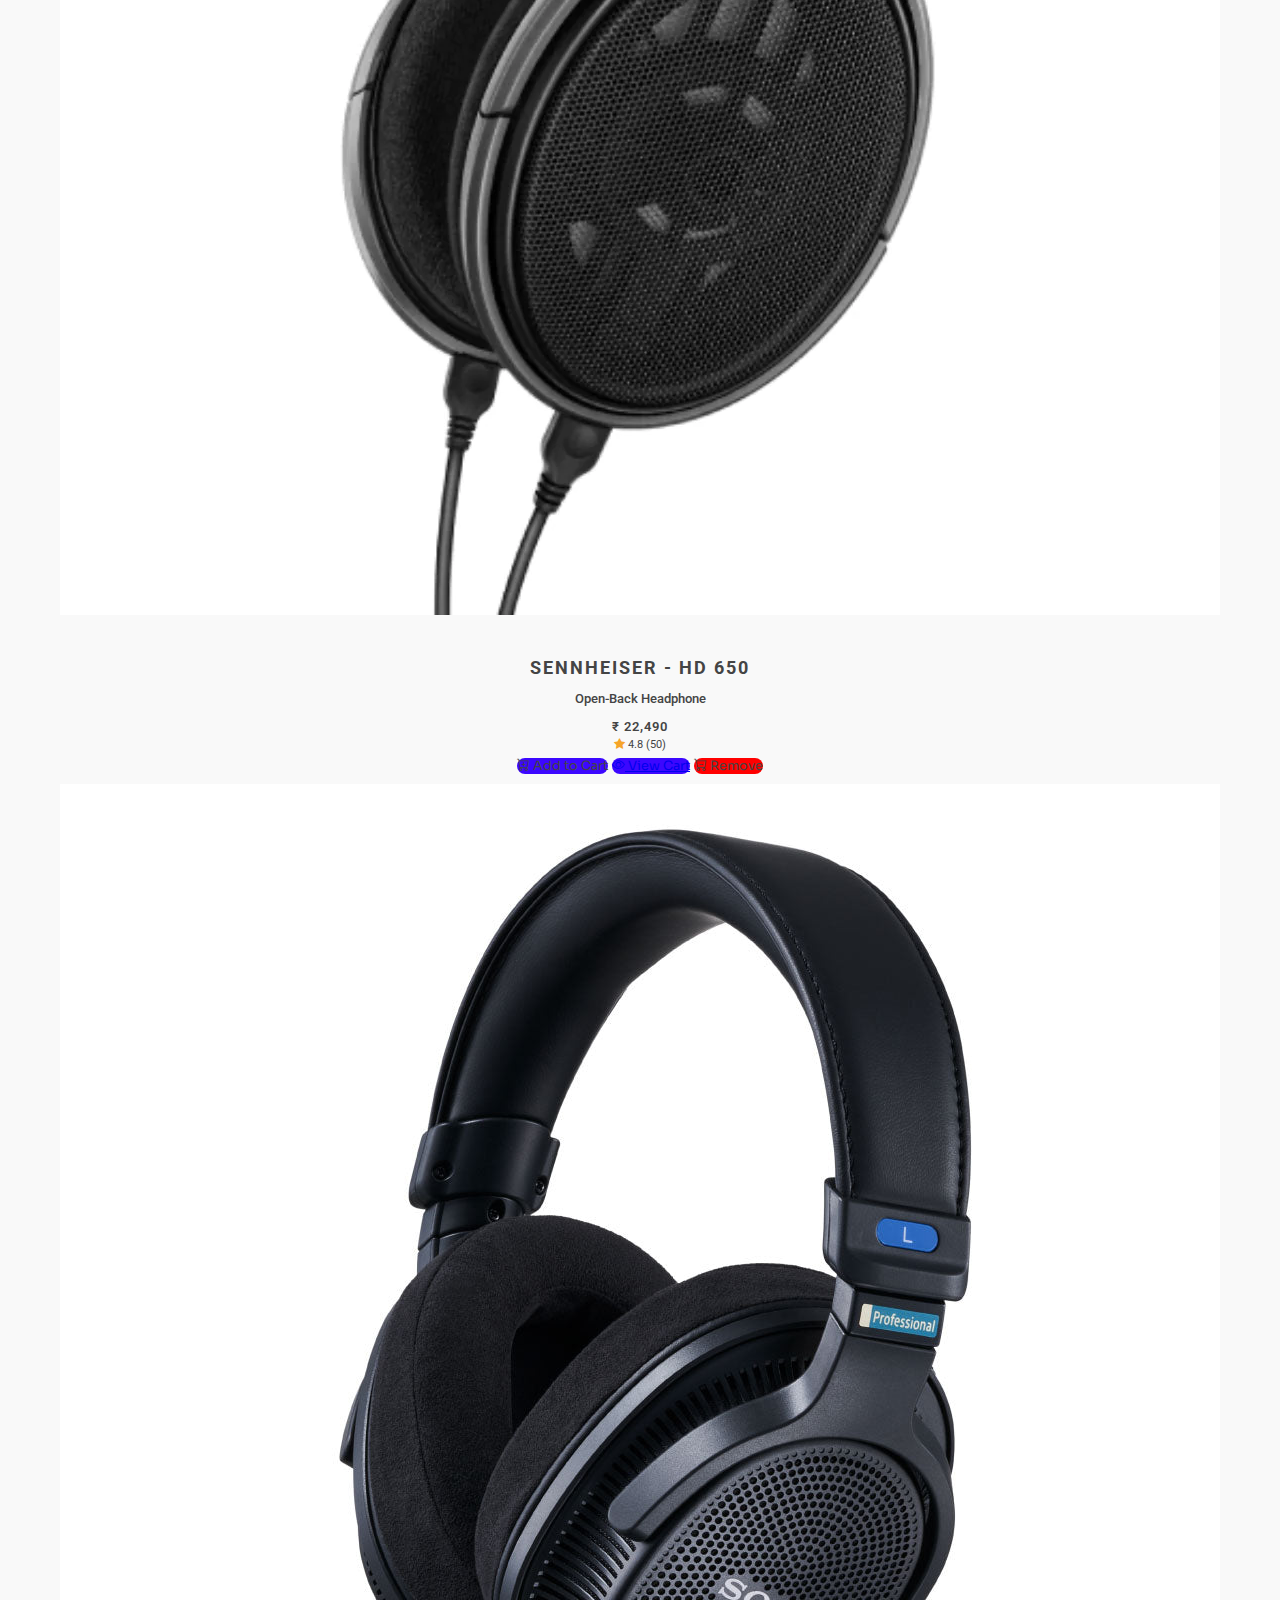
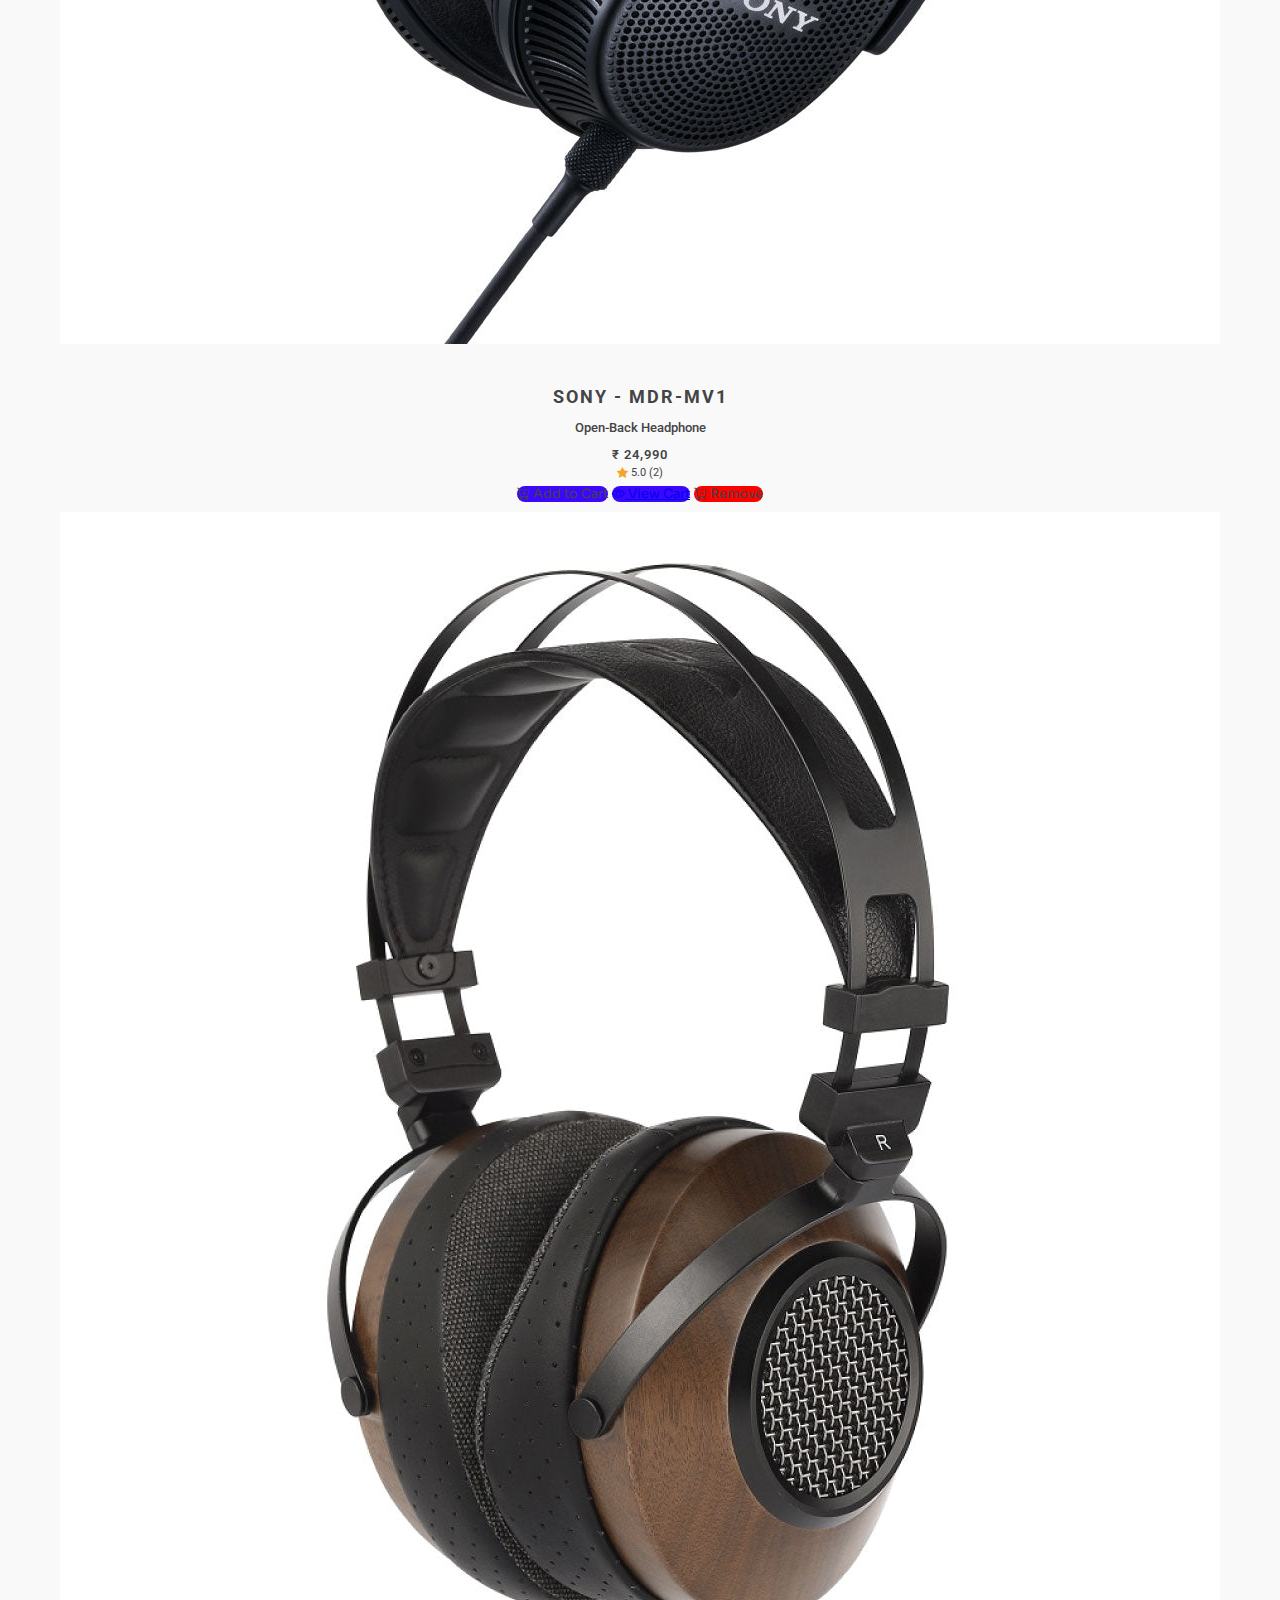
==== commit 42afdb6a: "About page added" ====
--- a/index.html
+++ b/index.html
@@ -22,35 +22,6 @@
 </head>
 
 <body class="d-flex flex-column min-vh-100">
-    <!-- <nav class="navbar sticky-top" data-bs-theme="dark"> -->
-    <!-- <div class="container-fluid">
-            <a class="navbar-brand" href="index.html">
-                <img src="./SVG/Full_Logo.svg" alt="" style="height: 40px;">
-            </a>
-            <div class="d-flex">
-                <input class="form-control me-2" type="search" placeholder="Search" aria-label="Search">
-                <button class="btn btn-outline-success" id="searchBtn">Search</button>
-            </div>
-        </div> -->
-
-    <!-- <div class="container">
-            <div class="justify-content-between d-flex w-100 inner-nav">
-                <a class="navbar-brand" href="index.html">
-                    <img src="./SVG/Full_Logo.svg" alt="" style="height: 40px;">
-                </a>
-                <div class="d-flex nav-icons">
-                    <a href="#" class="search-icon">
-                        <i class="bi bi-search"></i>
-                    </a>
-
-                    <a href="#" class="cart-icon">
-                        <i class="bi bi-basket3"></i>
-                    </a>
-                </div>
-            </div>
-        </div> -->
-    <!-- </nav> -->
-
     <!-- navbar -->
     <nav class="navbar sticky-top navbar-expand-lg bg-body-tertiary">
         <div class="container-fluid inner-nav">
@@ -70,7 +41,7 @@
                         <a class="nav-link active" aria-current="page" href="index.html">Home</a>
                     </li>
                     <li class="nav-item">
-                        <a class="nav-link" href="">About</a>
+                        <a class="nav-link" href="about.html">About</a>
                     </li>
                     <li class="nav-item d-lg-none" id="hidden-option">
                         <a class="nav-link" href="cart.html">Cart</a>
@@ -96,55 +67,6 @@
             </div>
         </div>
     </nav>
-
-    <!-- <nav class="navbar sticky-top fixed-top">
-        <div class="container-fluid">
-            <button class="navbar-toggler" type="button" data-bs-toggle="offcanvas"
-                data-bs-target="#offcanvasDarkNavbar" aria-controls="offcanvasDarkNavbar"
-                aria-label="Toggle navigation">
-                <span class="navbar-toggler-icon"></span>
-            </button>
-            <a class="navbar-brand" href="index.html">
-                <img src="./SVG/Full_Logo.svg" alt="" class="logo">
-            </a>
-
-            <a class="nav-link cart-icon" href="#">
-                <i class="bi bi-cart"></i>
-                Cart
-            </a>
-
-            <div class="offcanvas offcanvas-end" tabindex="-1" id="offcanvasDarkNavbar"
-                aria-labelledby="offcanvasDarkNavbarLabel">
-                <div class="offcanvas-header">
-                    <h5 class="offcanvas-title" id="offcanvasDarkNavbarLabel">Dark offcanvas</h5>
-                    <button type="button" class="btn-close btn-close-white" data-bs-dismiss="offcanvas"
-                        aria-label="Close"></button>
-                </div>
-                <div class="offcanvas-body">
-                    <ul class="navbar-nav justify-content-end flex-grow-1 pe-3">
-                        <li class="nav-item nav-underline">
-                            <a class="nav-link active" aria-current="page" href="#">Home</a>
-                        </li>
-                        <li class="nav-item">
-                            <a class="nav-link" aria-current="page" href="#">About</a>
-                        </li>
-                    </ul>
-                </div>
-            </div>
-        </div>
-    </nav> -->
-
-    <!-- cover image -->
-    <!-- <div class="cover-images position-relative">
-        <img class="img-fluid image1" src="images/cover-1.png" class="img-fluid" alt="...">
-        <img class="img-fluid image2" src="images/cover-2.png" class="img-fluid" alt="...">
-        <div class="cover-text position-absolute">
-            <h1>Beginner Audio</h1><br>
-            <h1>Headphones</h1>
-            <p>Discover full sized headphones to start your journey</p>
-            <a role="button" href="#products-section" class="btn btn-outline-primary">Explore</a>
-        </div>
-    </div> -->
 
     <div id="carouselExampleAutoplaying" class="cover-images carousel slide position-relative" data-bs-ride="carousel">
         <div class="carousel-inner">
@@ -191,8 +113,8 @@
     </div>
 
     <!-- result count -->
-    <div class="container d-flex justify-content-center d-none mt-3" id="search-result-counter">
-        <h1>0 search results found</h1>
+    <div class="container d-flex justify-content-start d-none mt-3" id="search-result-counter">
+        <h2>0 search results found</h2>
     </div>
 
     <!-- products section -->
--- a/css/styles.css
+++ b/css/styles.css
@@ -408,4 +408,8 @@
 .success .btn:active {
   background-color: #fff;
   color: #3c07ff;
+}
+
+.about {
+  font-family: Sora;
 }/*# sourceMappingURL=styles.css.map */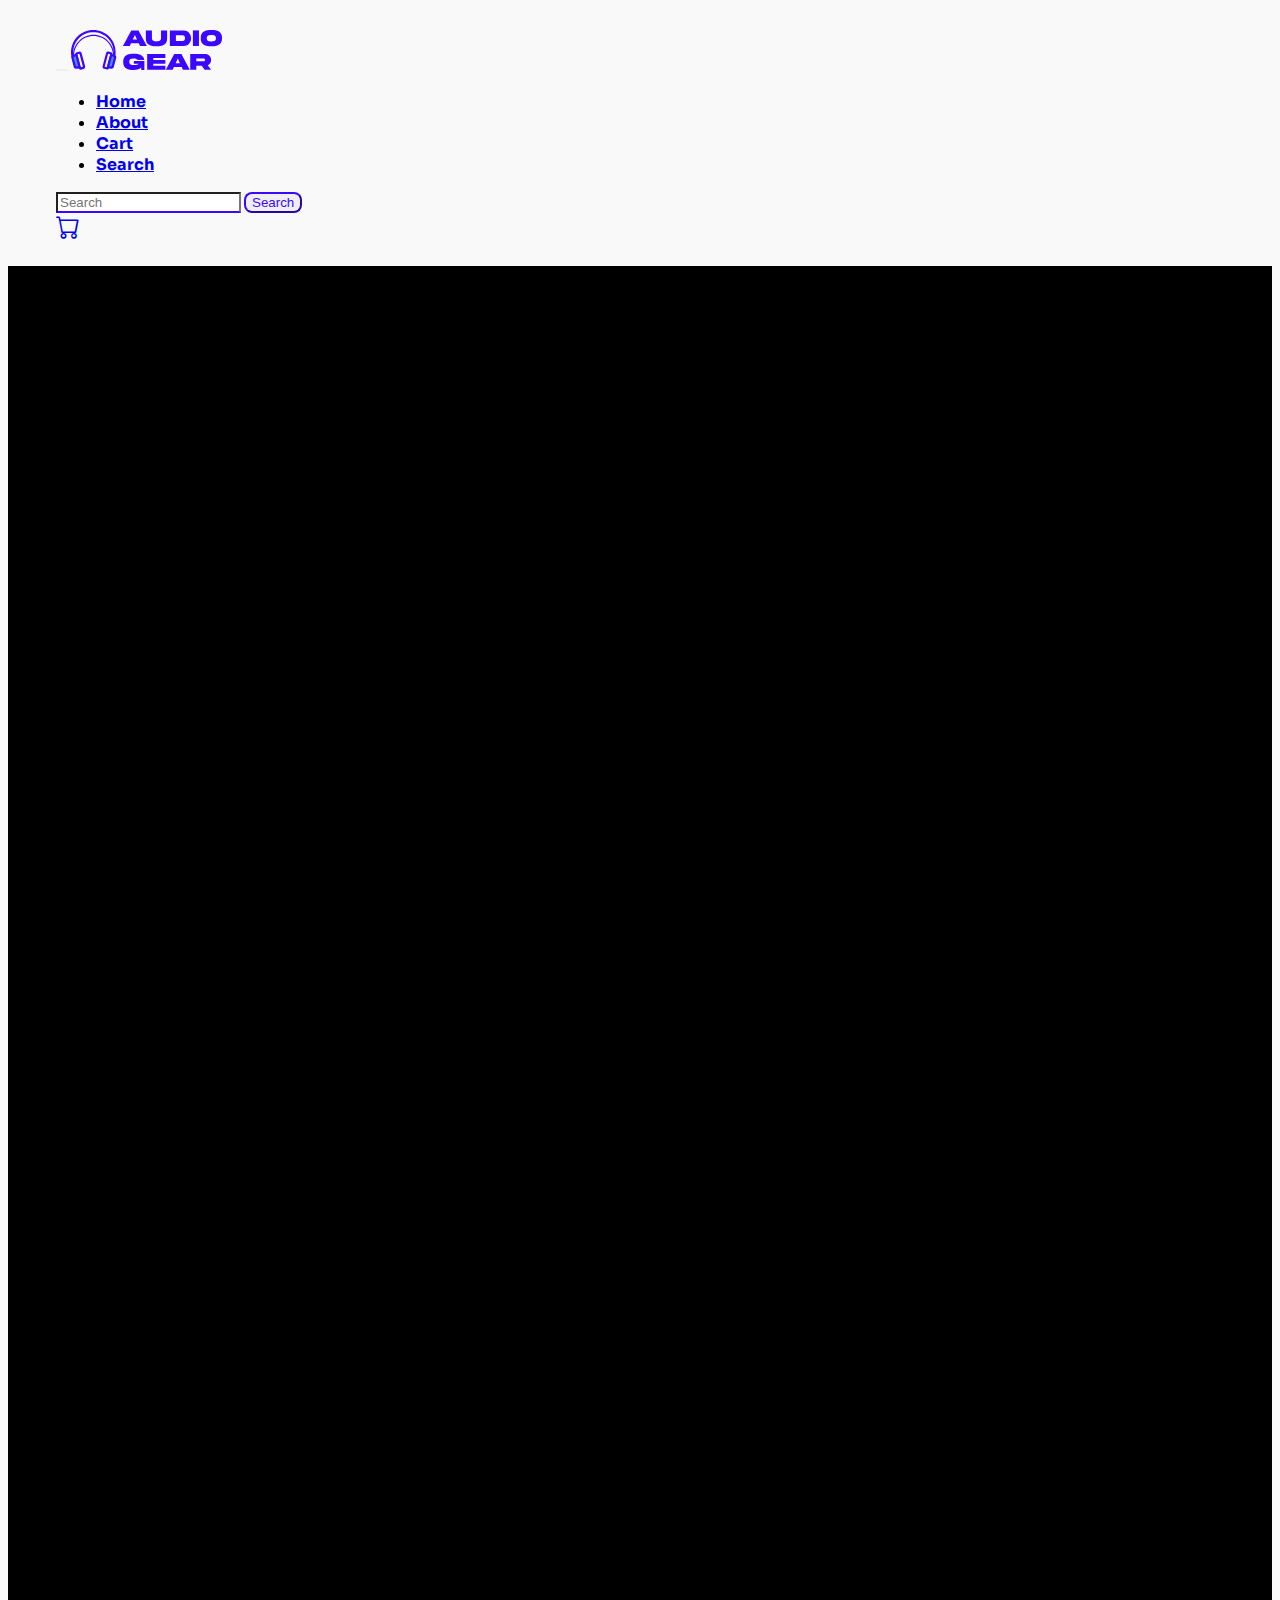
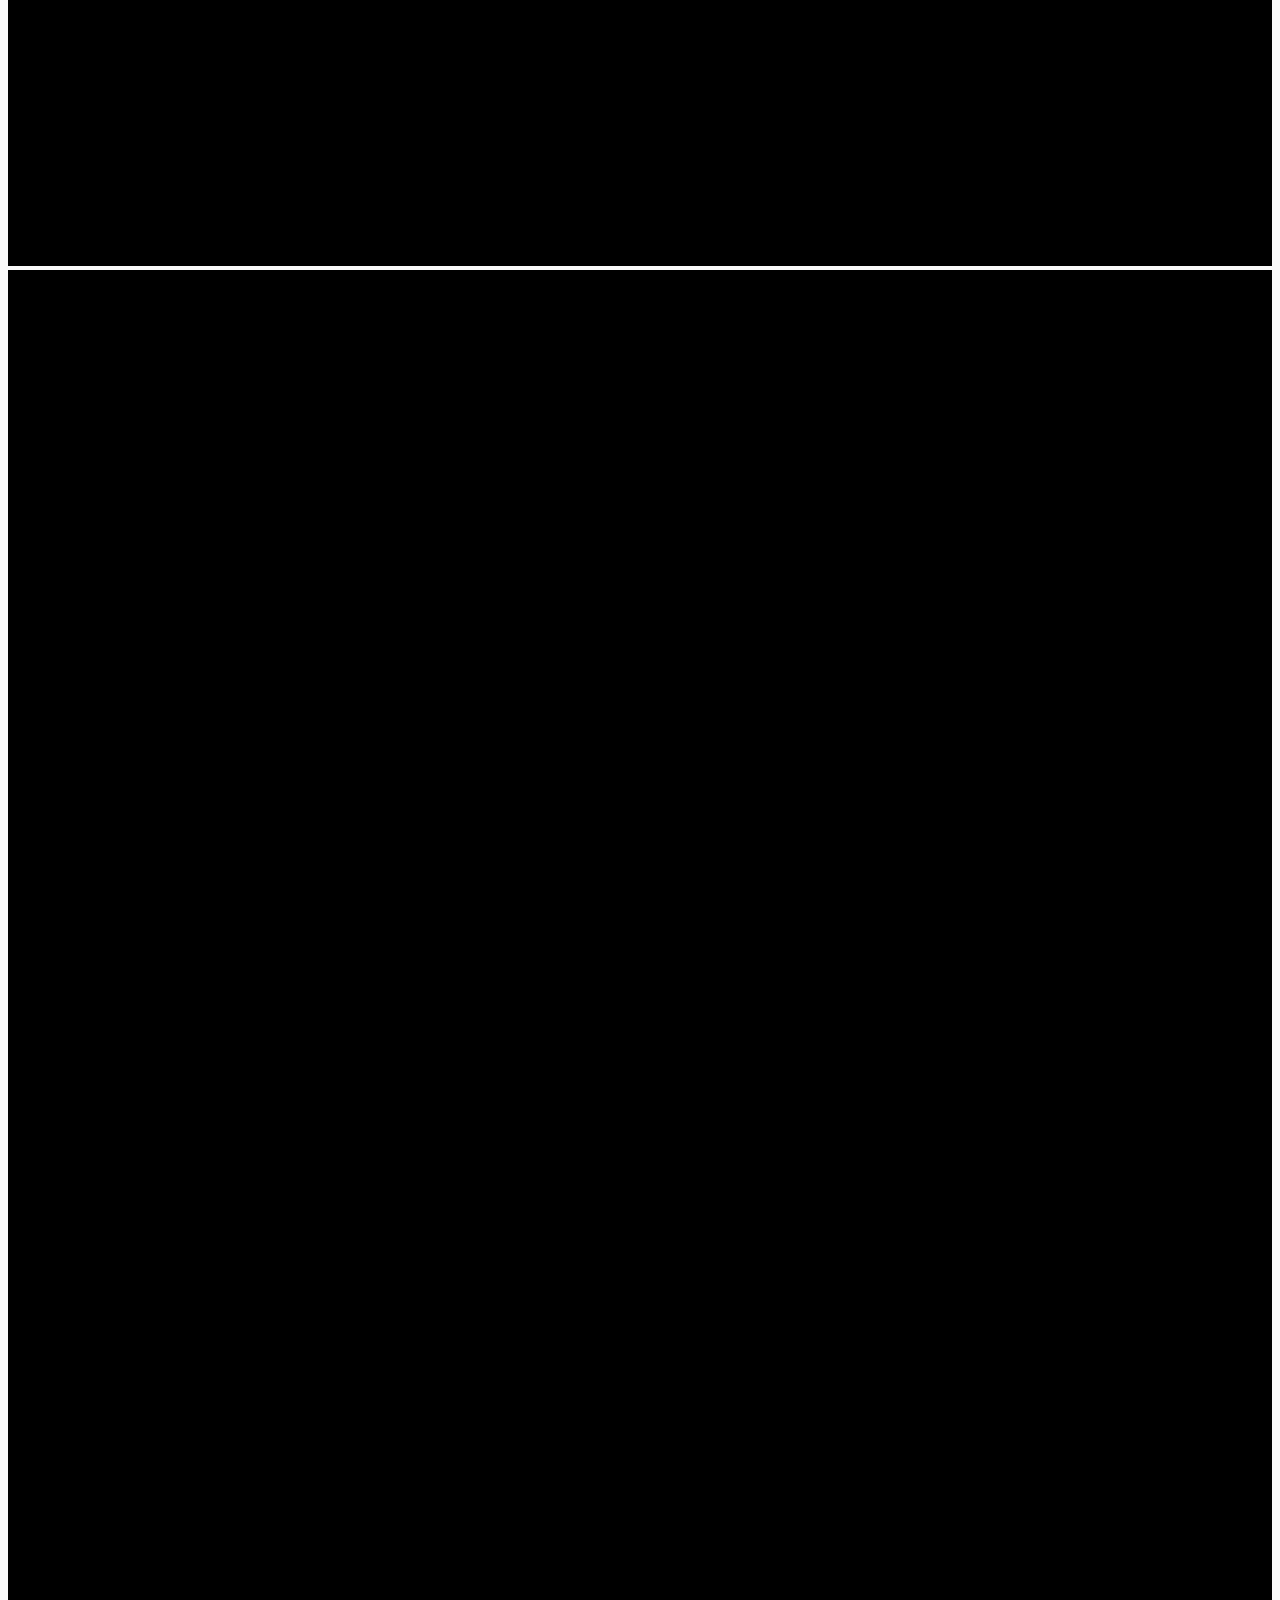
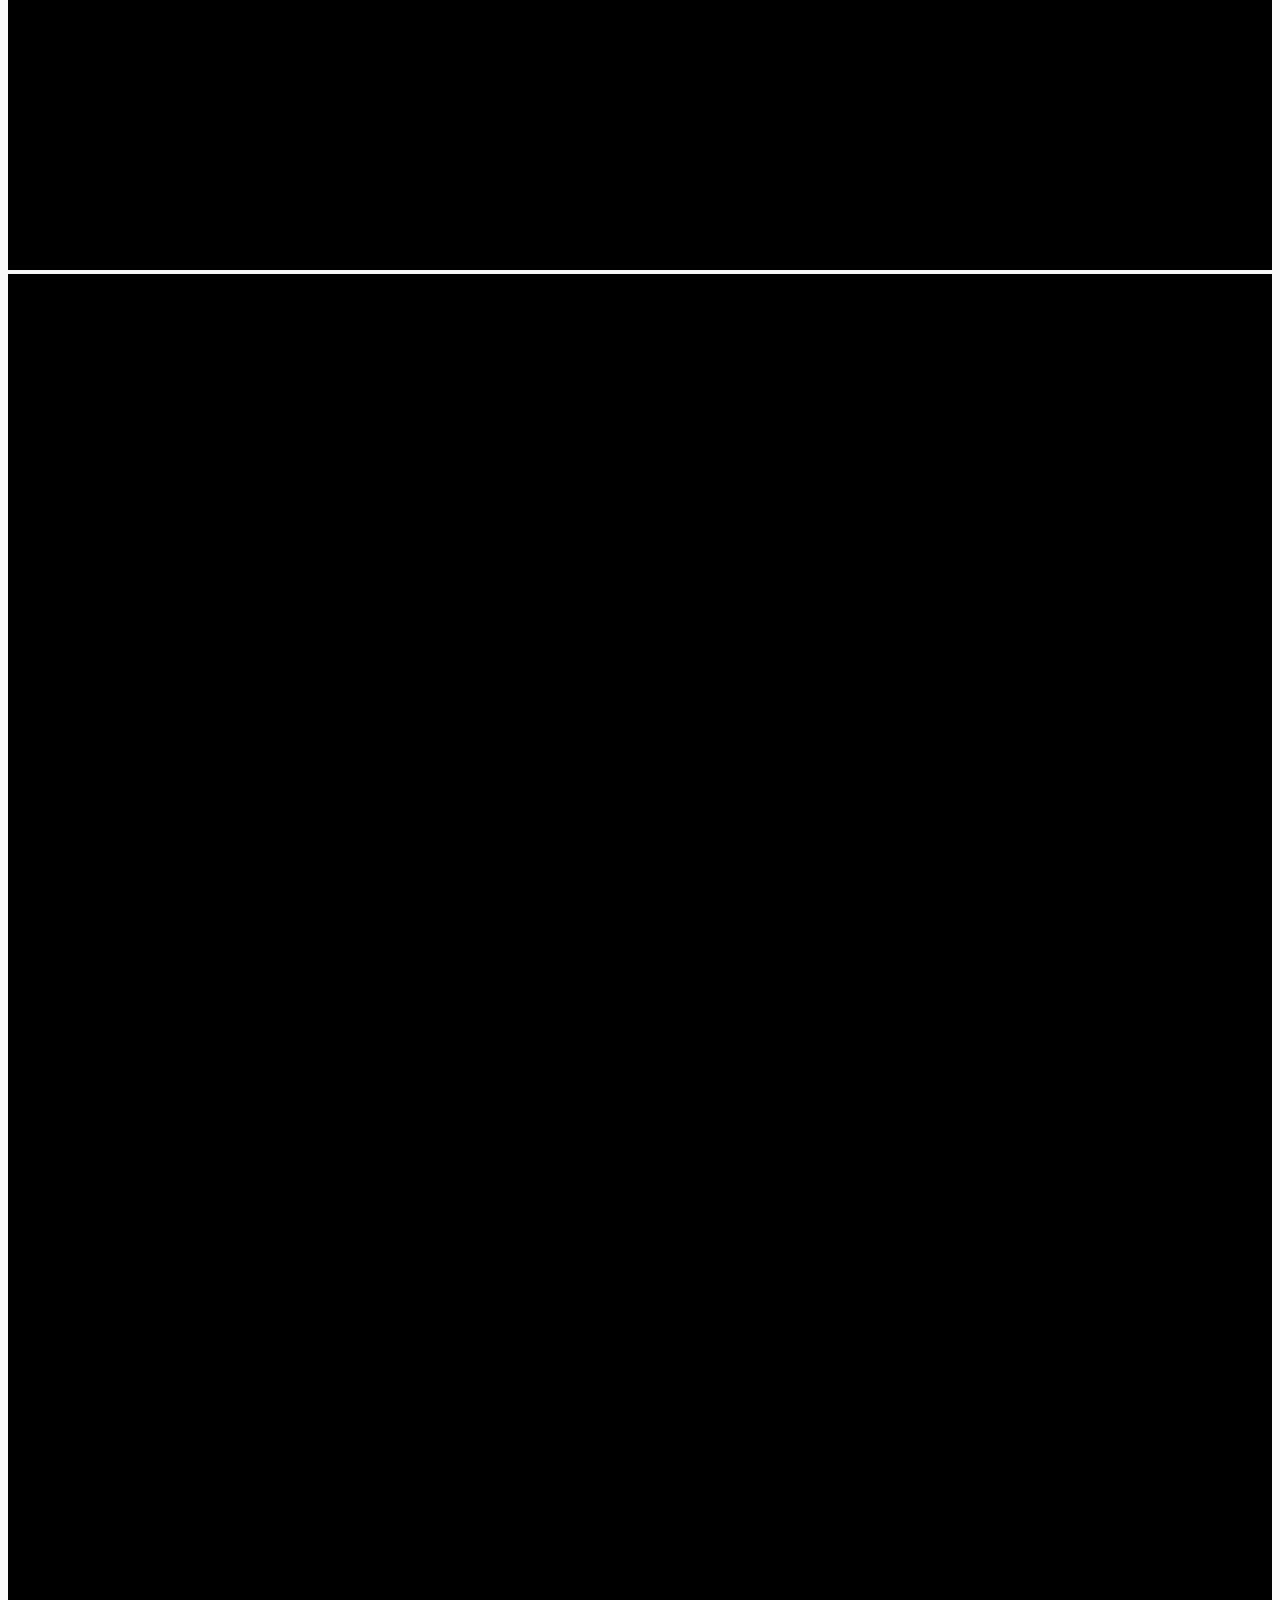
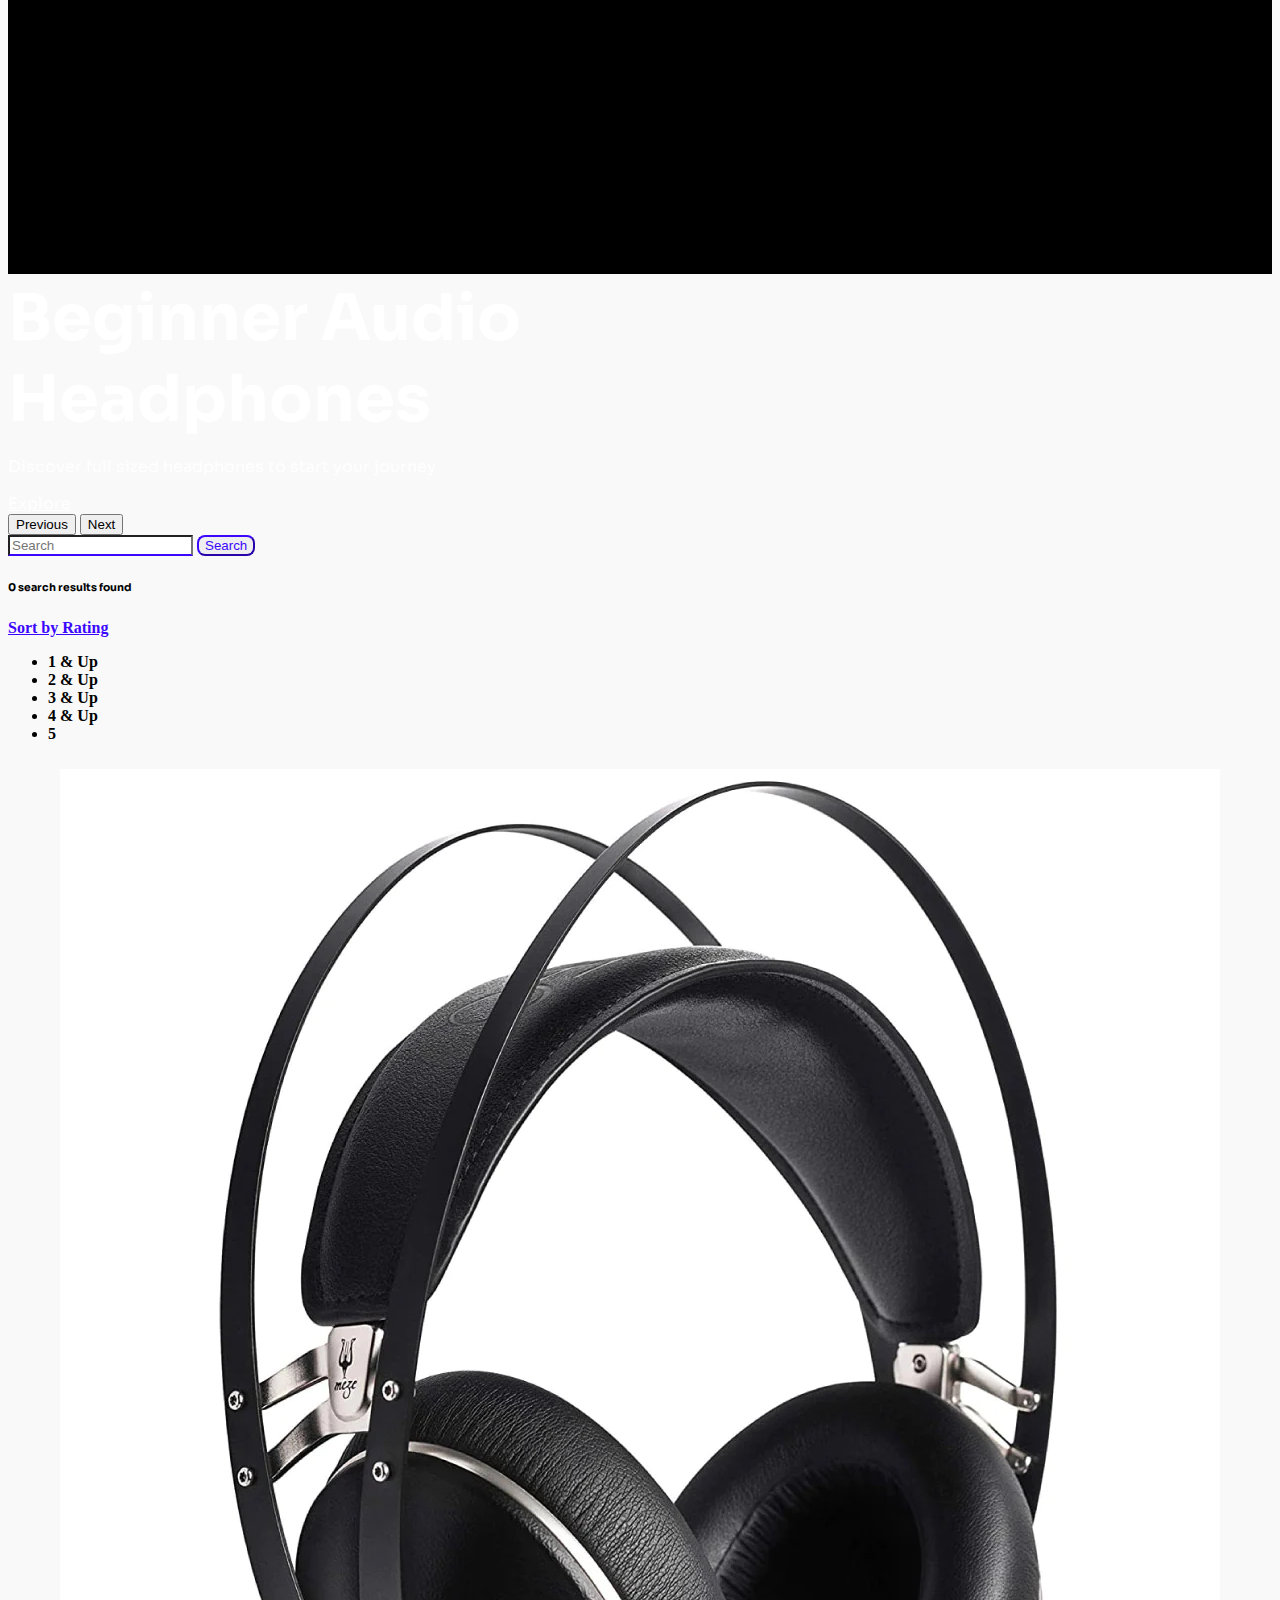
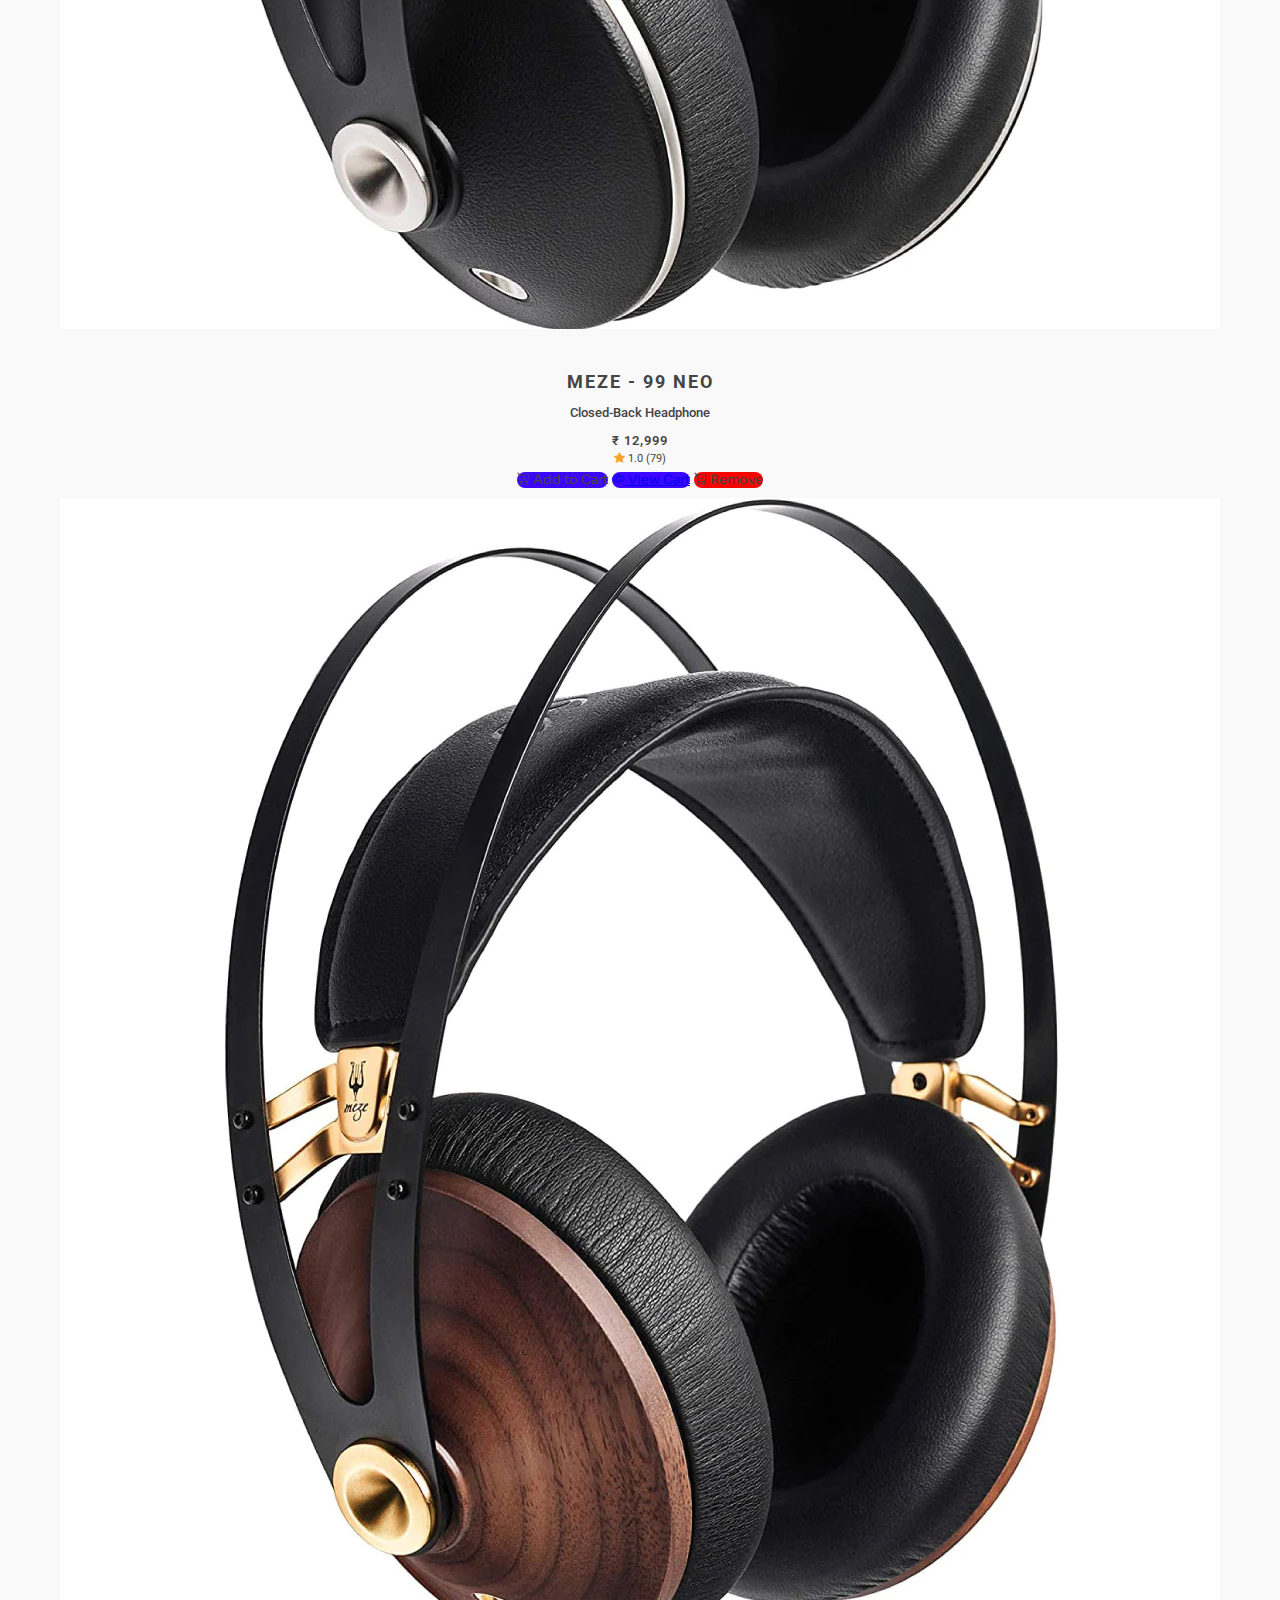
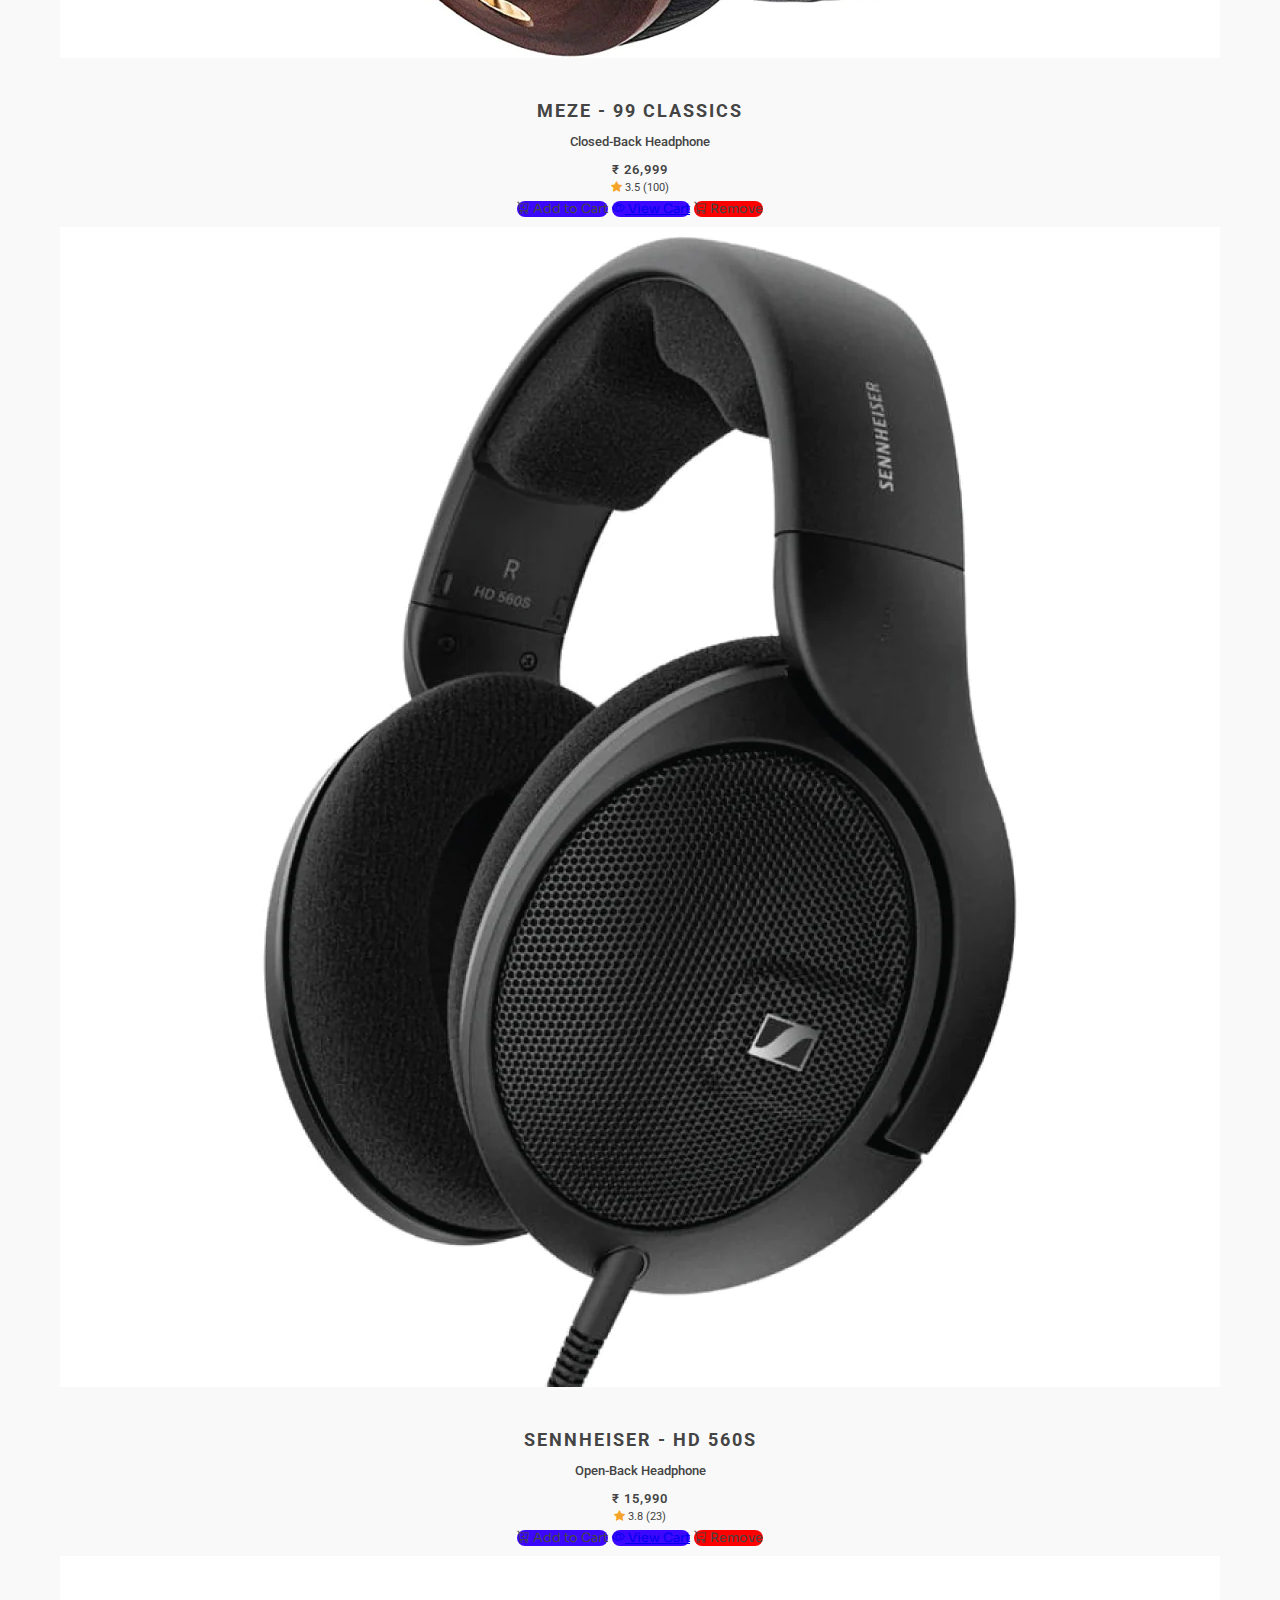
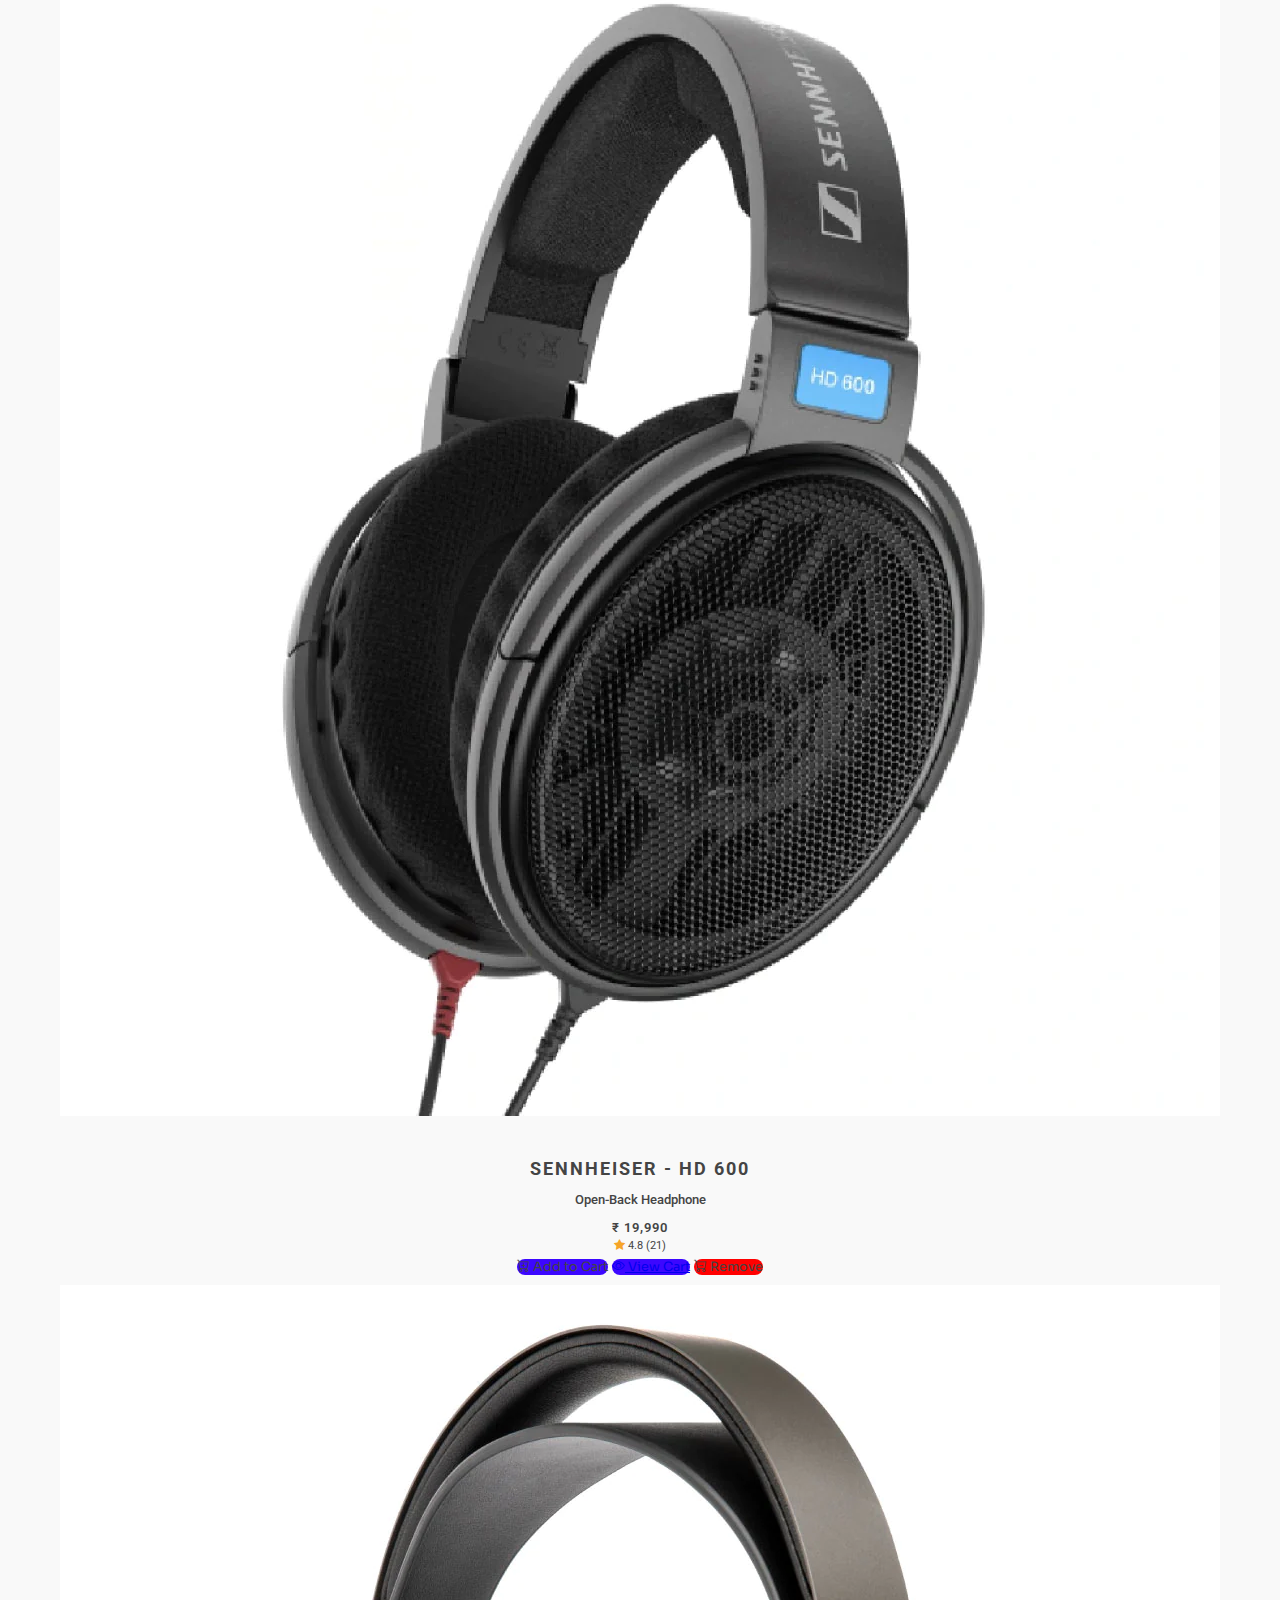
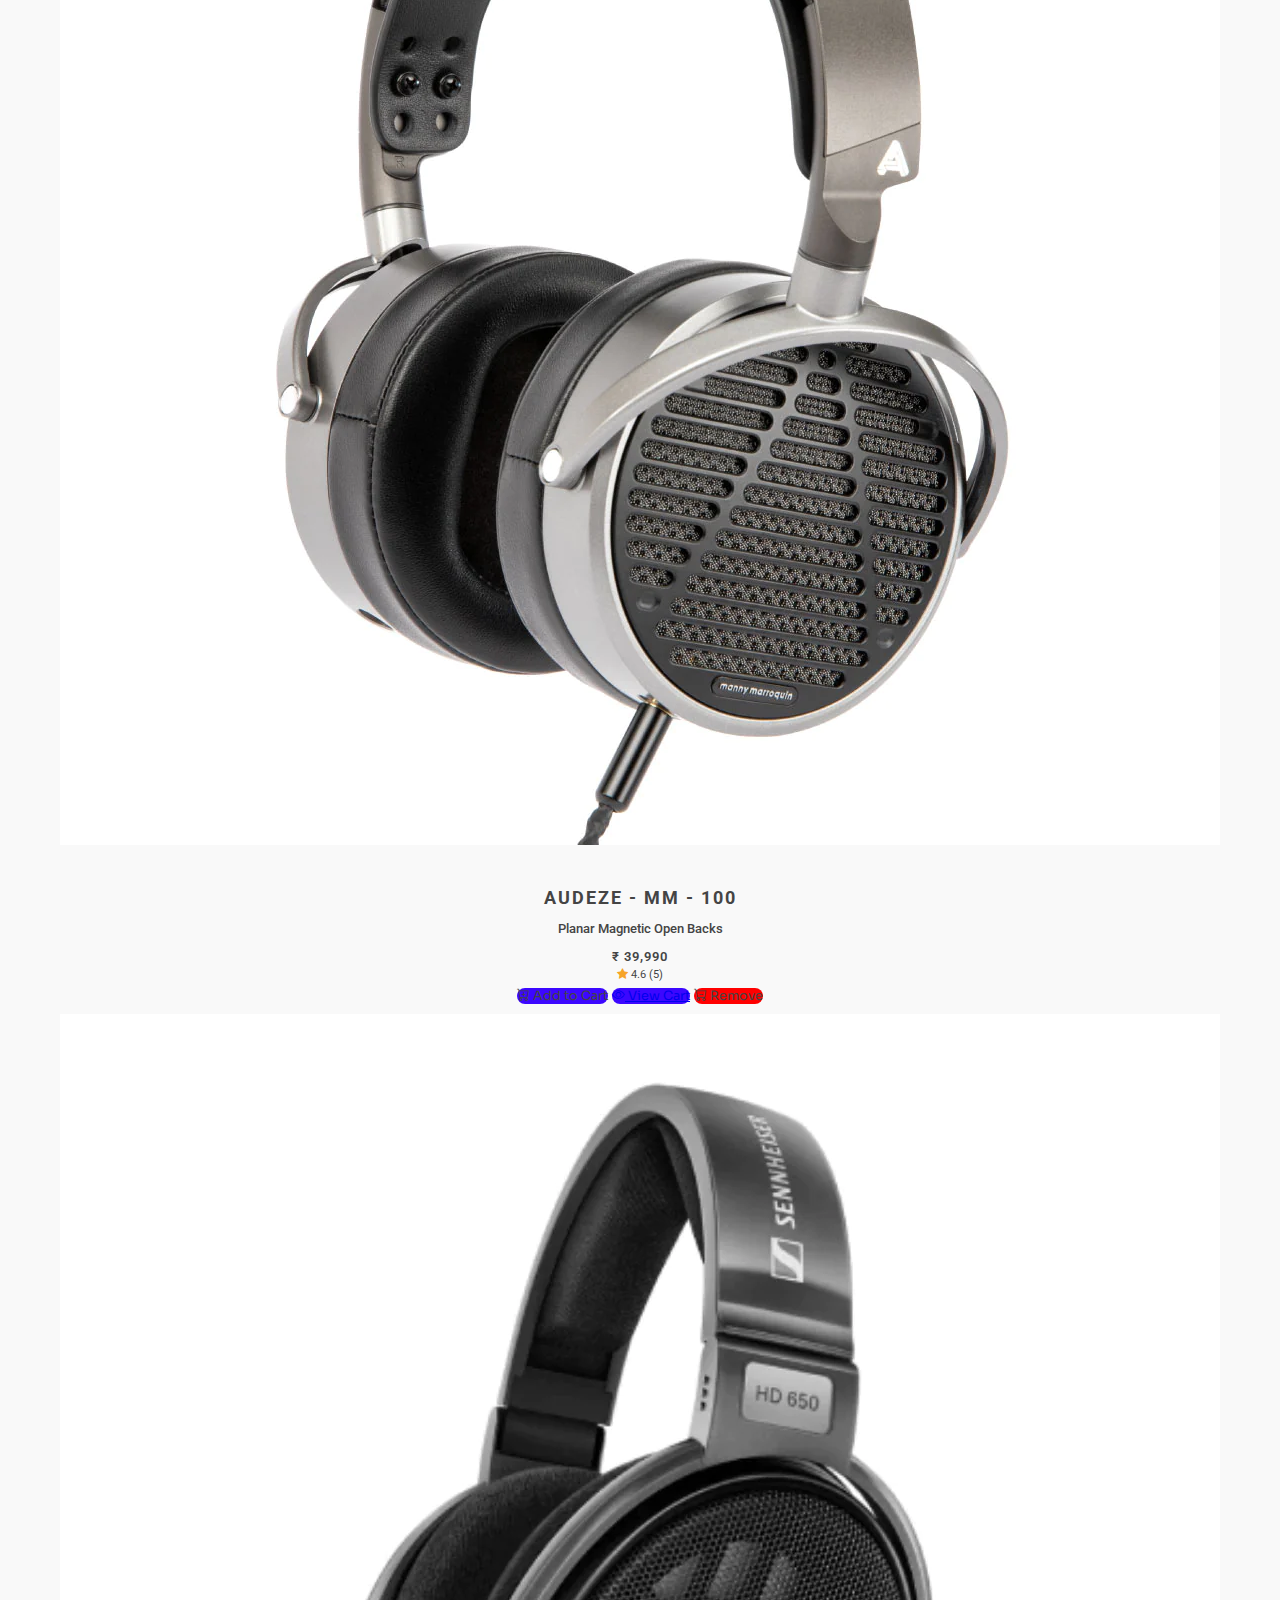
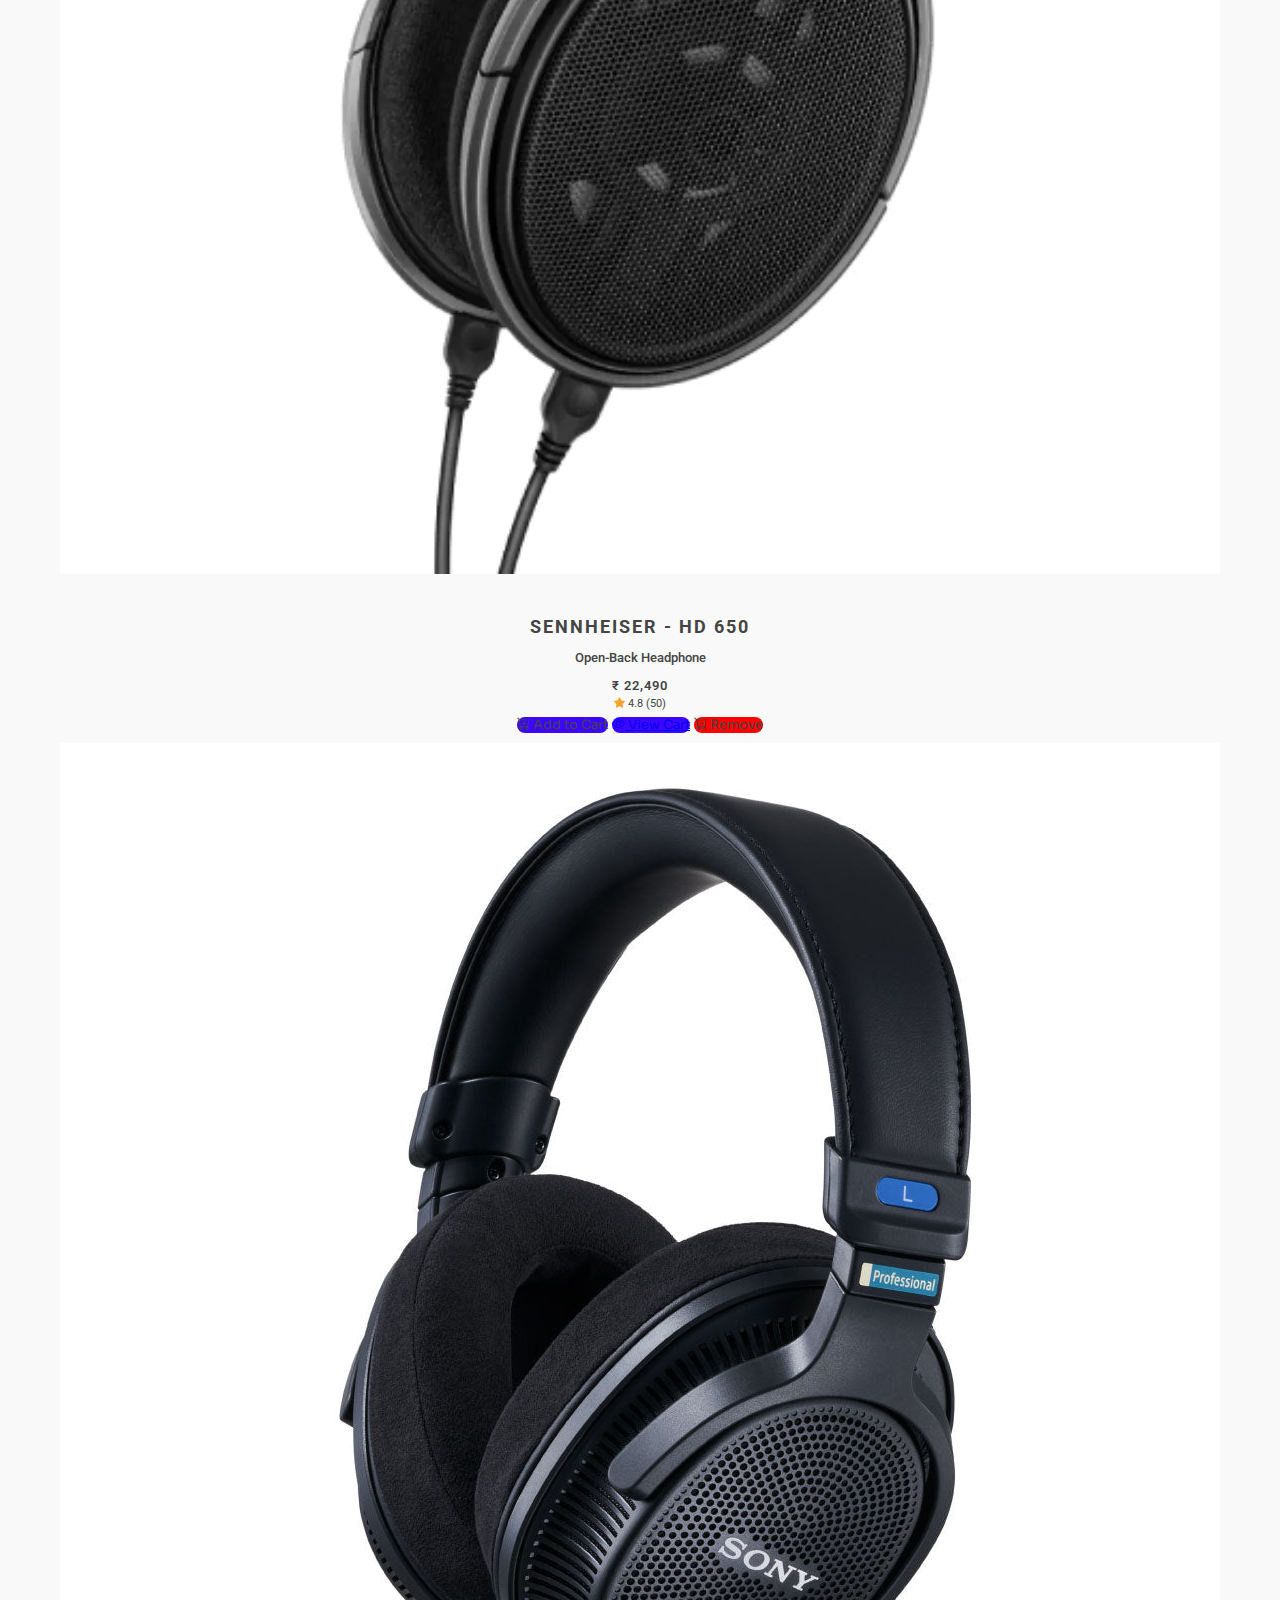
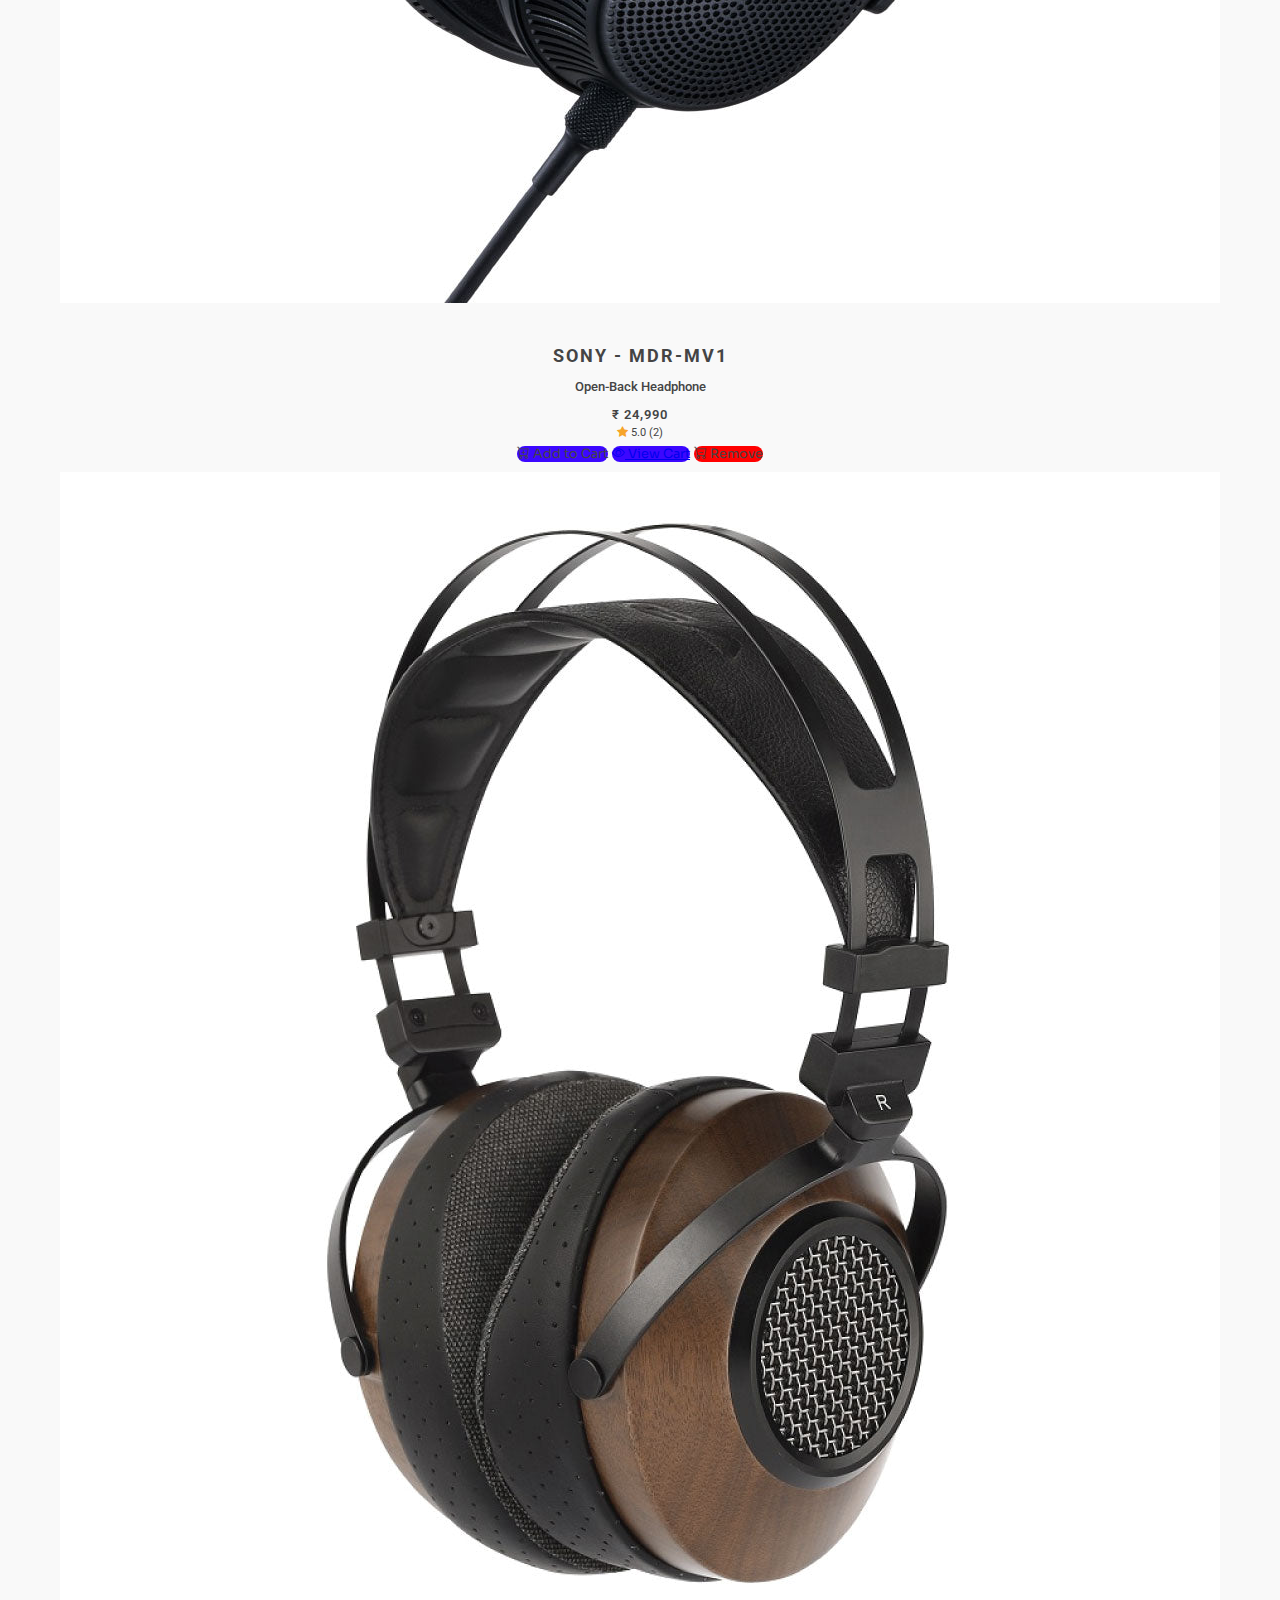
==== commit 065caee1: "Inventory functionality" ====
--- a/index.html
+++ b/index.html
@@ -52,7 +52,7 @@
                 </ul>
 
                 <div class="d-flex me-3 d-none d-lg-flex" role="search">
-                    <input class="form-control me-2 search-bar" type="search" placeholder="Search" aria-label="Search">
+                    <input class="form-control me-2 search-bar searchField" type="search" placeholder="Search" aria-label="Search">
                     <button class="searchBtn btn btn-outline-success" type="submit">
                         Search
                     </button>
@@ -104,7 +104,7 @@
     <!-- search bar -->
     <div class="container mt-4 d-block d-lg-none" id="search-section">
         <div class="d-flex" role="search">
-            <input class="form-control me-2 search-bar" type="search" placeholder="Search" aria-label="Search">
+            <input class="form-control me-2 search-bar searchField" type="search" placeholder="Search" aria-label="Search">
             <button class="searchBtn btn btn-outline-success" type="submit">
                 <!-- <i class="bi bi-search"></i> -->
                 Search
@@ -112,30 +112,32 @@
         </div>
     </div>
 
-    <!-- result count -->
-    <div class="container d-flex justify-content-start d-none mt-3" id="search-result-counter">
-        <h2>0 search results found</h2>
-    </div>
-
     <!-- products section -->
     <div class="container my-3" id="products-section">
         <!-- filter button -->
-        <div class="d-flex mb-3 justify-content-end">
-            <p class="mt-auto mb-auto me-1" style="font-weight: 600;">Sort by:</p>
-            <div class="dropdown">
-                <a class="btn btn-secondary dropdown-toggle border-0" href="#" role="button" data-bs-toggle="dropdown"
-                    aria-expanded="false">
-                    Rating
-                </a>
+        <div class="d-flex mb-3 flex-column flex-md-row justify-content-end">
+            <!-- result count -->
+            <div class="container d-flex d-none" id="search-result-counter">
+                <h6 class="m-0 mt-auto mb-auto" style="color: black;">0 search results found</h6>
+            </div>
+            <div class="d-flex">
+                <!-- <p class="mt-auto mb-auto" style="font-weight: 600;">Sort by:</p> -->
+                <div class="dropdown">
+                    <a class="btn btn-secondary dropdown-toggle border-0" href="#" role="button"
+                        data-bs-toggle="dropdown" aria-expanded="false">
+                        Sort by Rating
+                    </a>
 
-                <ul class="dropdown-menu" id="filter-container">
-                    <li><a class="dropdown-item">1 & Up</a></li>
-                    <li><a class="dropdown-item">2 & Up</a></li>
-                    <li><a class="dropdown-item">3 & Up</a></li>
-                    <li><a class="dropdown-item">4 & Up</a></li>
-                    <li><a class="dropdown-item">5</a></li>
-                </ul>
+                    <ul class="dropdown-menu" id="filter-container">
+                        <li><a class="dropdown-item">1 & Up</a></li>
+                        <li><a class="dropdown-item">2 & Up</a></li>
+                        <li><a class="dropdown-item">3 & Up</a></li>
+                        <li><a class="dropdown-item">4 & Up</a></li>
+                        <li><a class="dropdown-item">5</a></li>
+                    </ul>
+                </div>
             </div>
+
         </div>
 
         <!-- products -->
@@ -153,7 +155,8 @@
             <i class="bi bi-instagram"></i>
             <i class="bi bi-youtube"></i>
         </div>
-        <p> &#169; 2024, Audio Gear</p>
+        <p onclick="localStorage.removeItem('inventory'); localStorage.removeItem('cart');location.reload()"> &#169;
+            2024, Audio Gear</p>
     </div>
 
     <script src="https://cdn.jsdelivr.net/npm/bootstrap@5.3.2/dist/js/bootstrap.bundle.min.js"
--- a/css/styles.css
+++ b/css/styles.css
@@ -53,13 +53,13 @@
   border-radius: 8px;
   border-color: #3c07ff;
 }
+.searchBtn:hover {
+  background-color: #3c07ff;
+  color: #fff;
+}
 .searchBtn:active {
   background: #3c07ff;
   border-color: #3c07ff;
-}
-.searchBtn:hover {
-  background-color: #3c07ff;
-  color: #fff;
 }
 
 #search-result-counter {
@@ -229,6 +229,9 @@
   margin-bottom: 4px;
   letter-spacing: 1px;
 }
+.card-badge {
+  color: red;
+}
 
 .footer {
   color: rgb(68, 68, 68);
@@ -412,4 +415,9 @@
 
 .about {
   font-family: Sora;
+}
+
+#alert {
+  color: black;
+  font-family: Sora;
 }/*# sourceMappingURL=styles.css.map */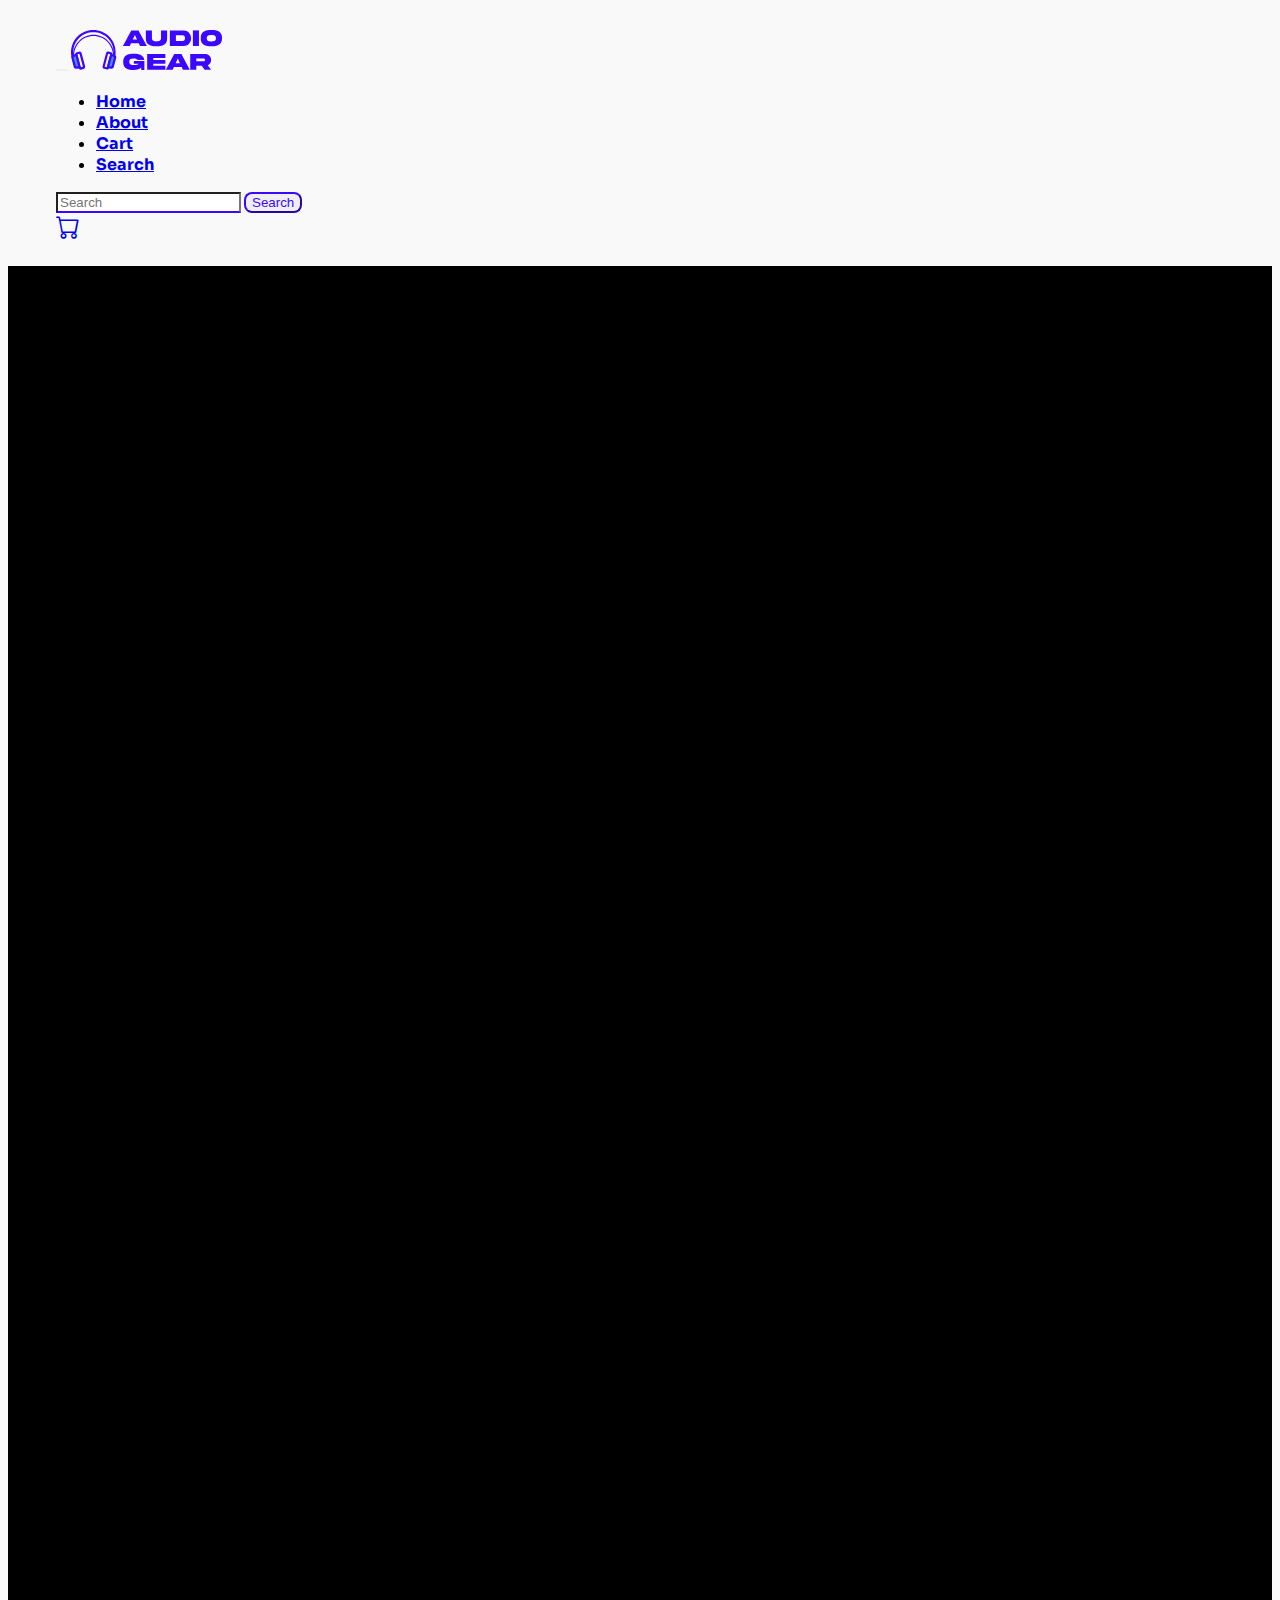
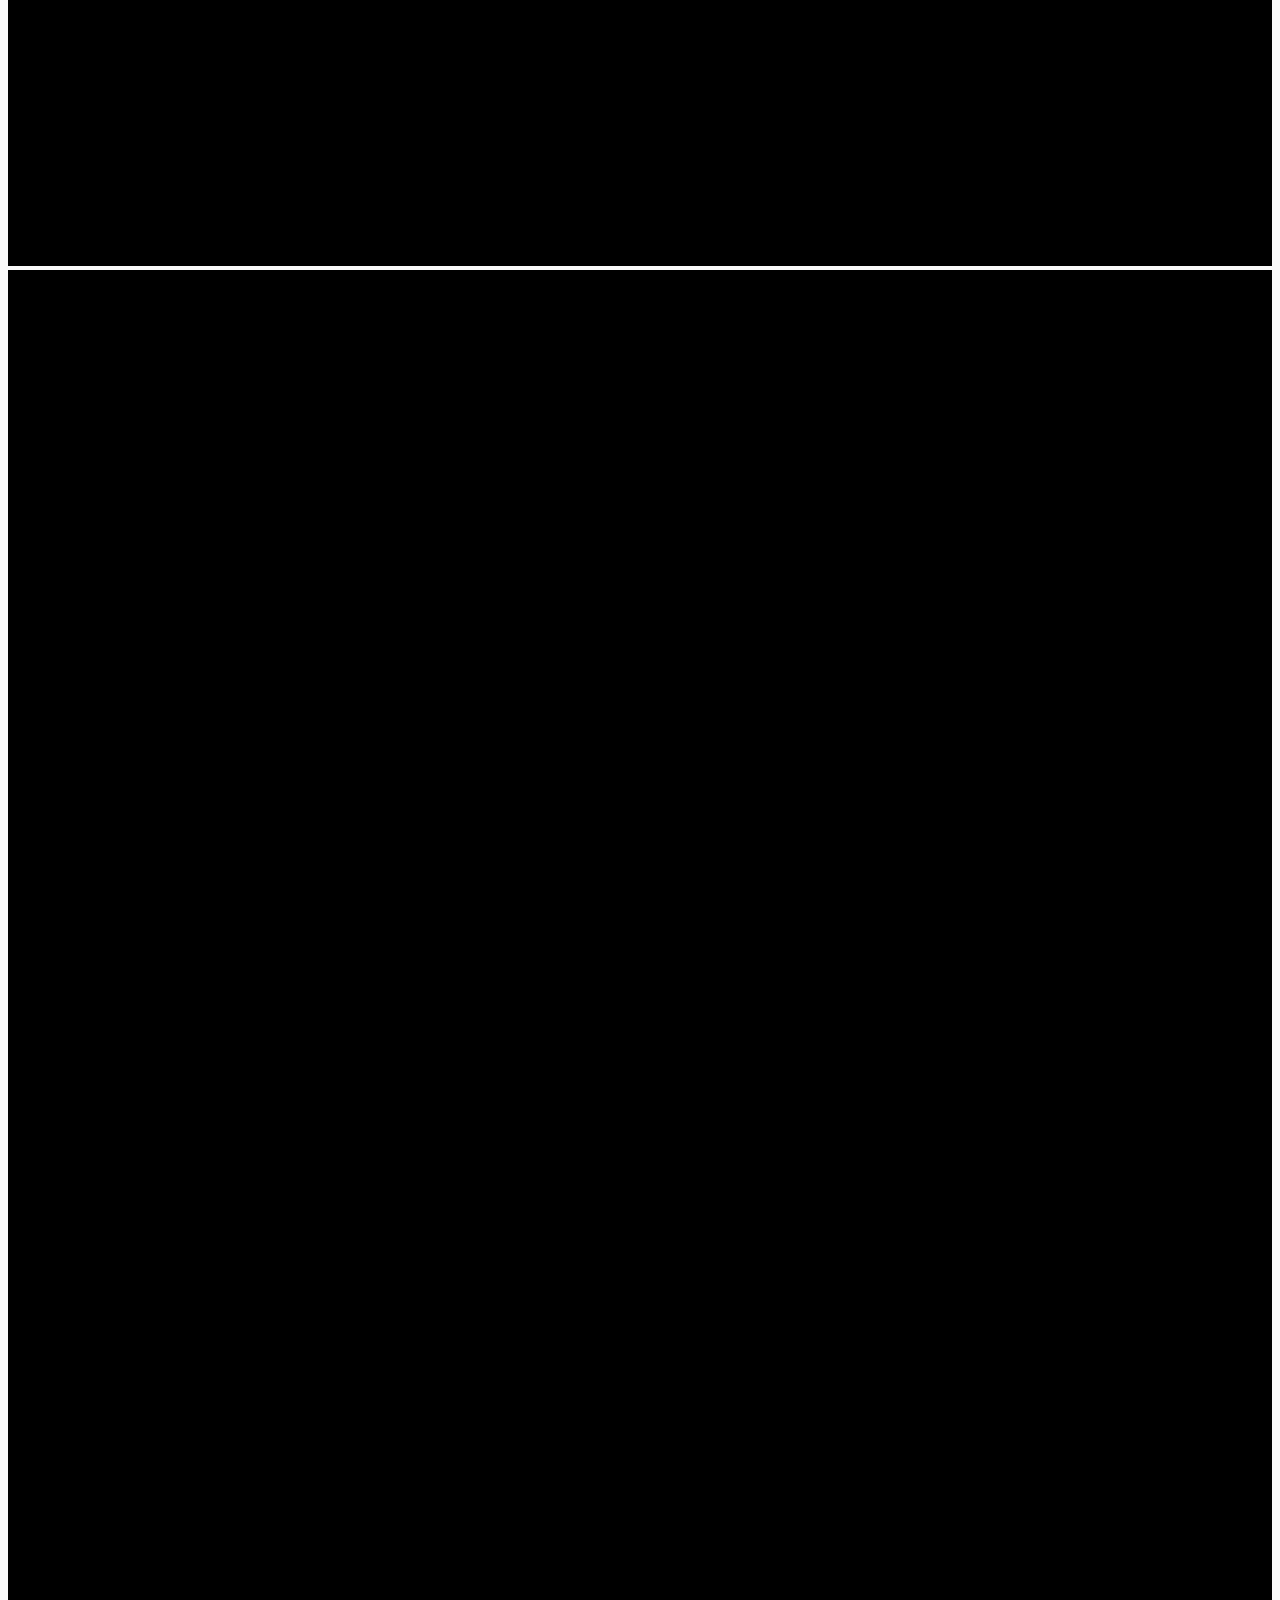
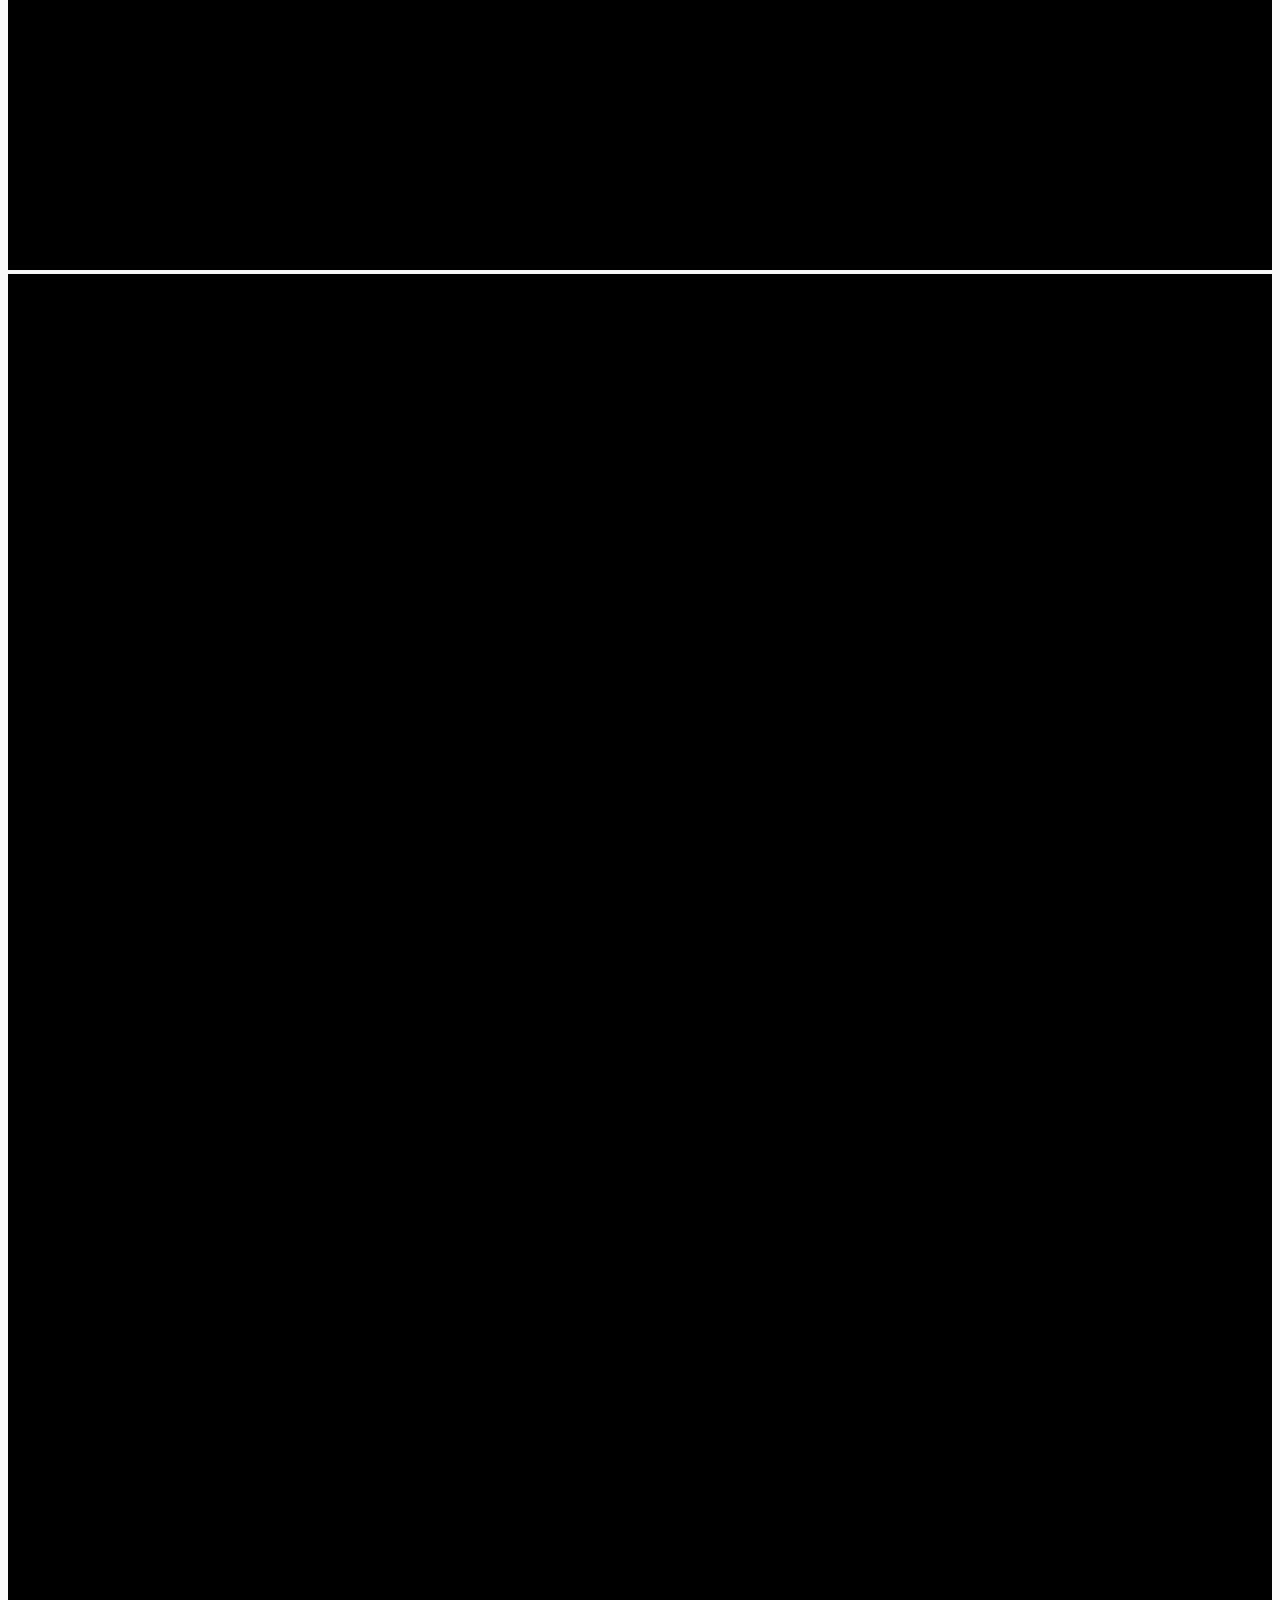
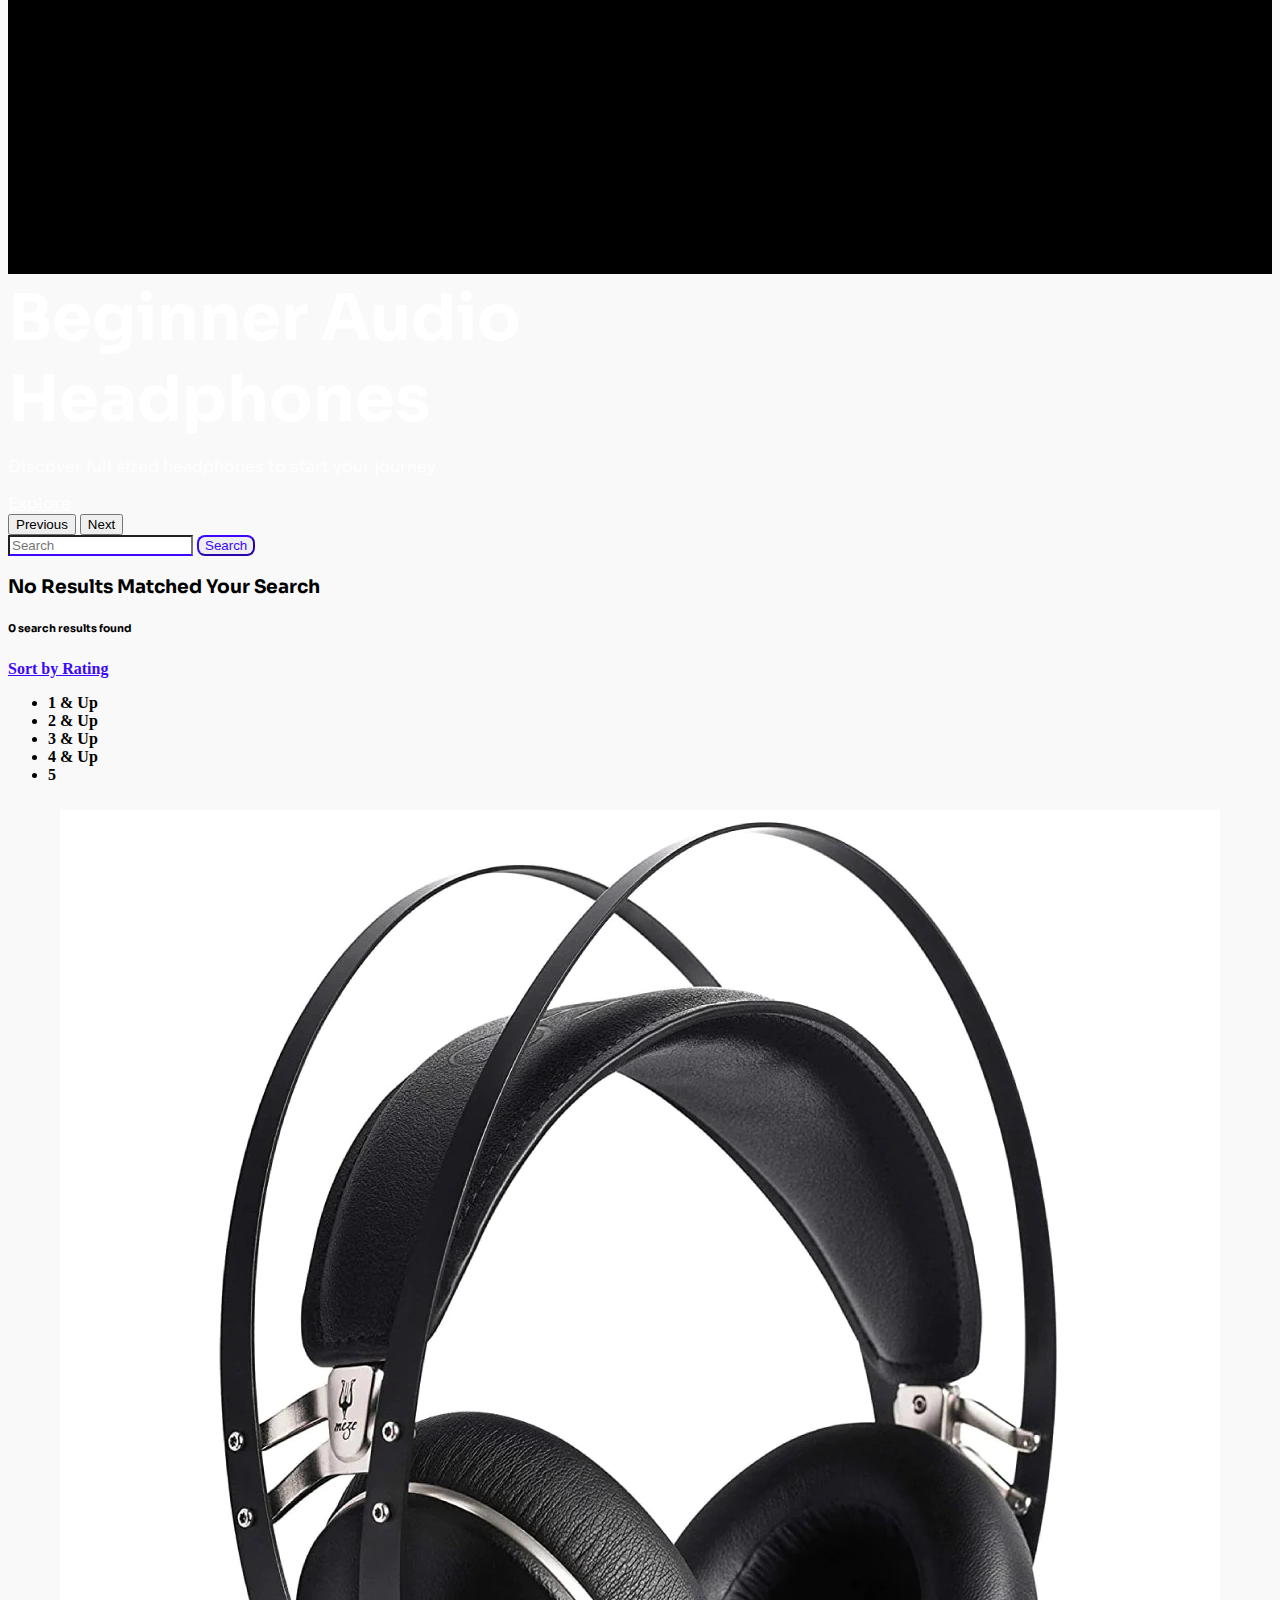
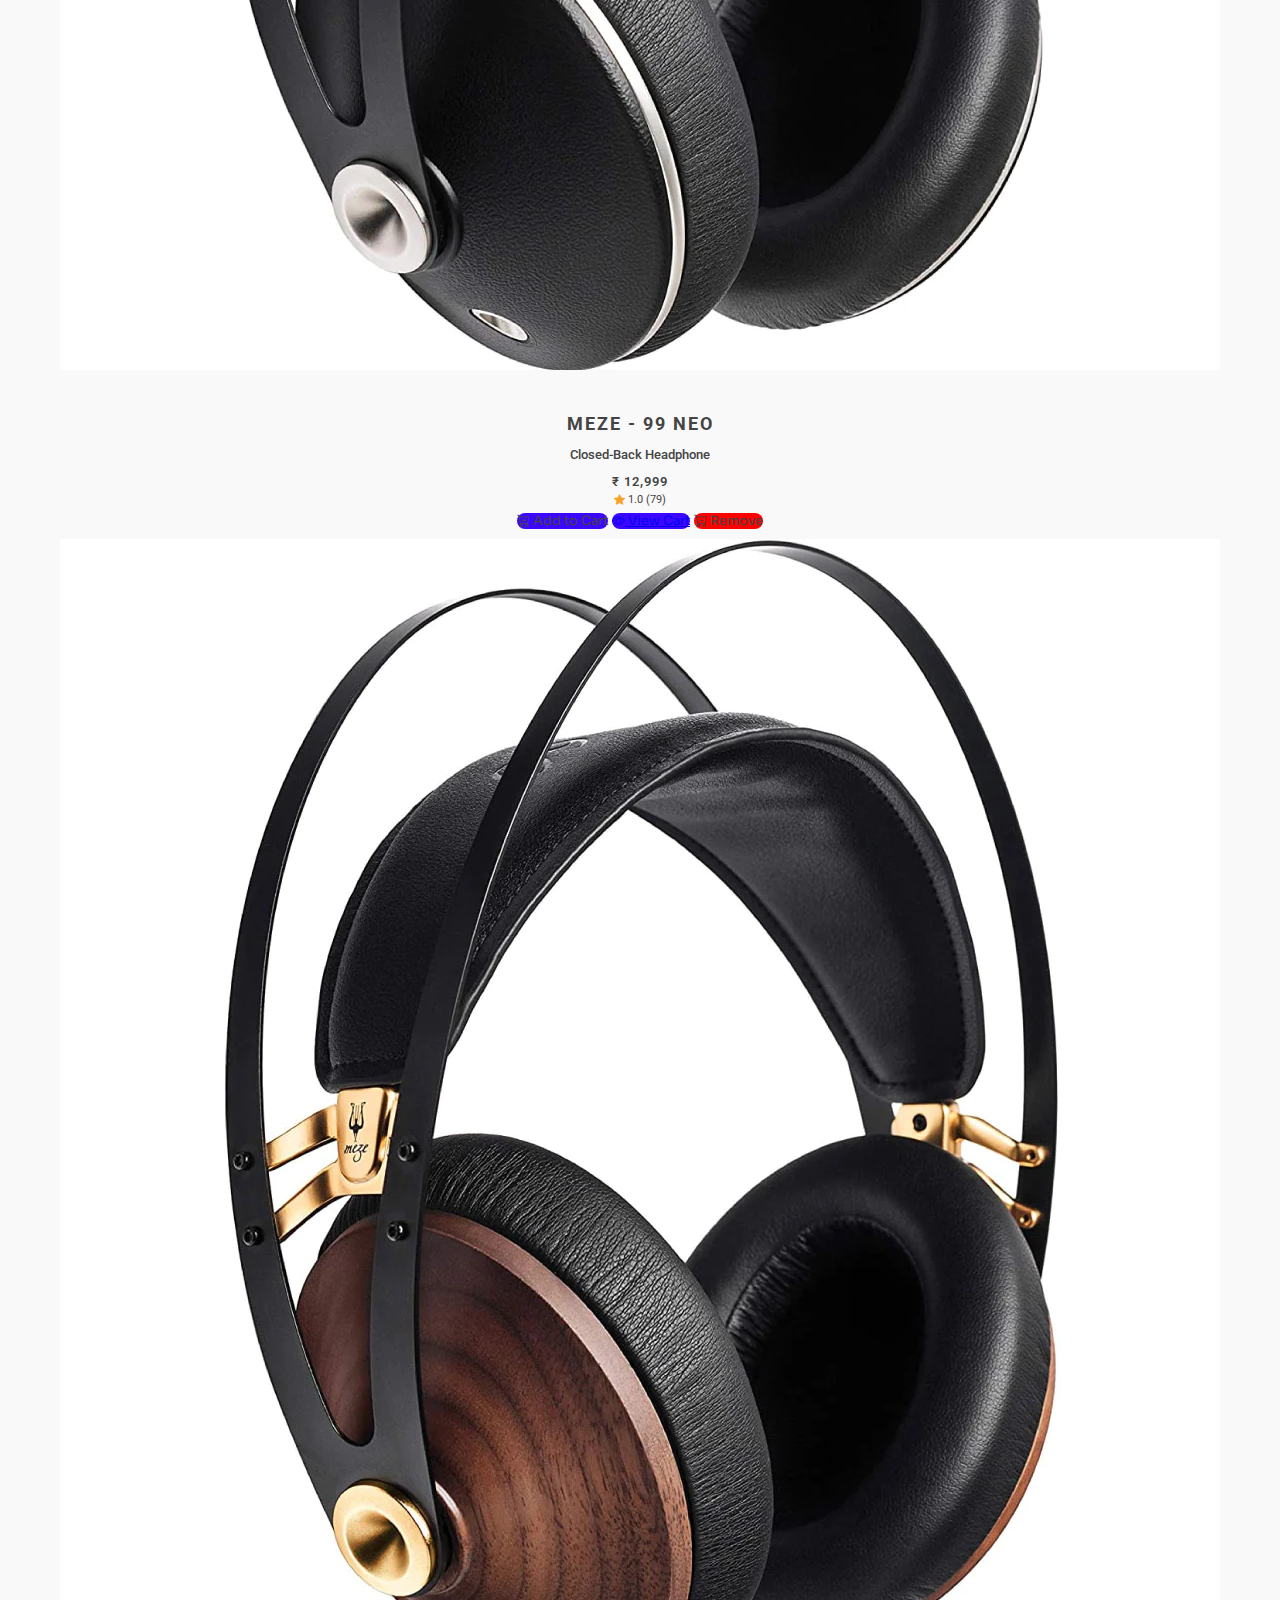
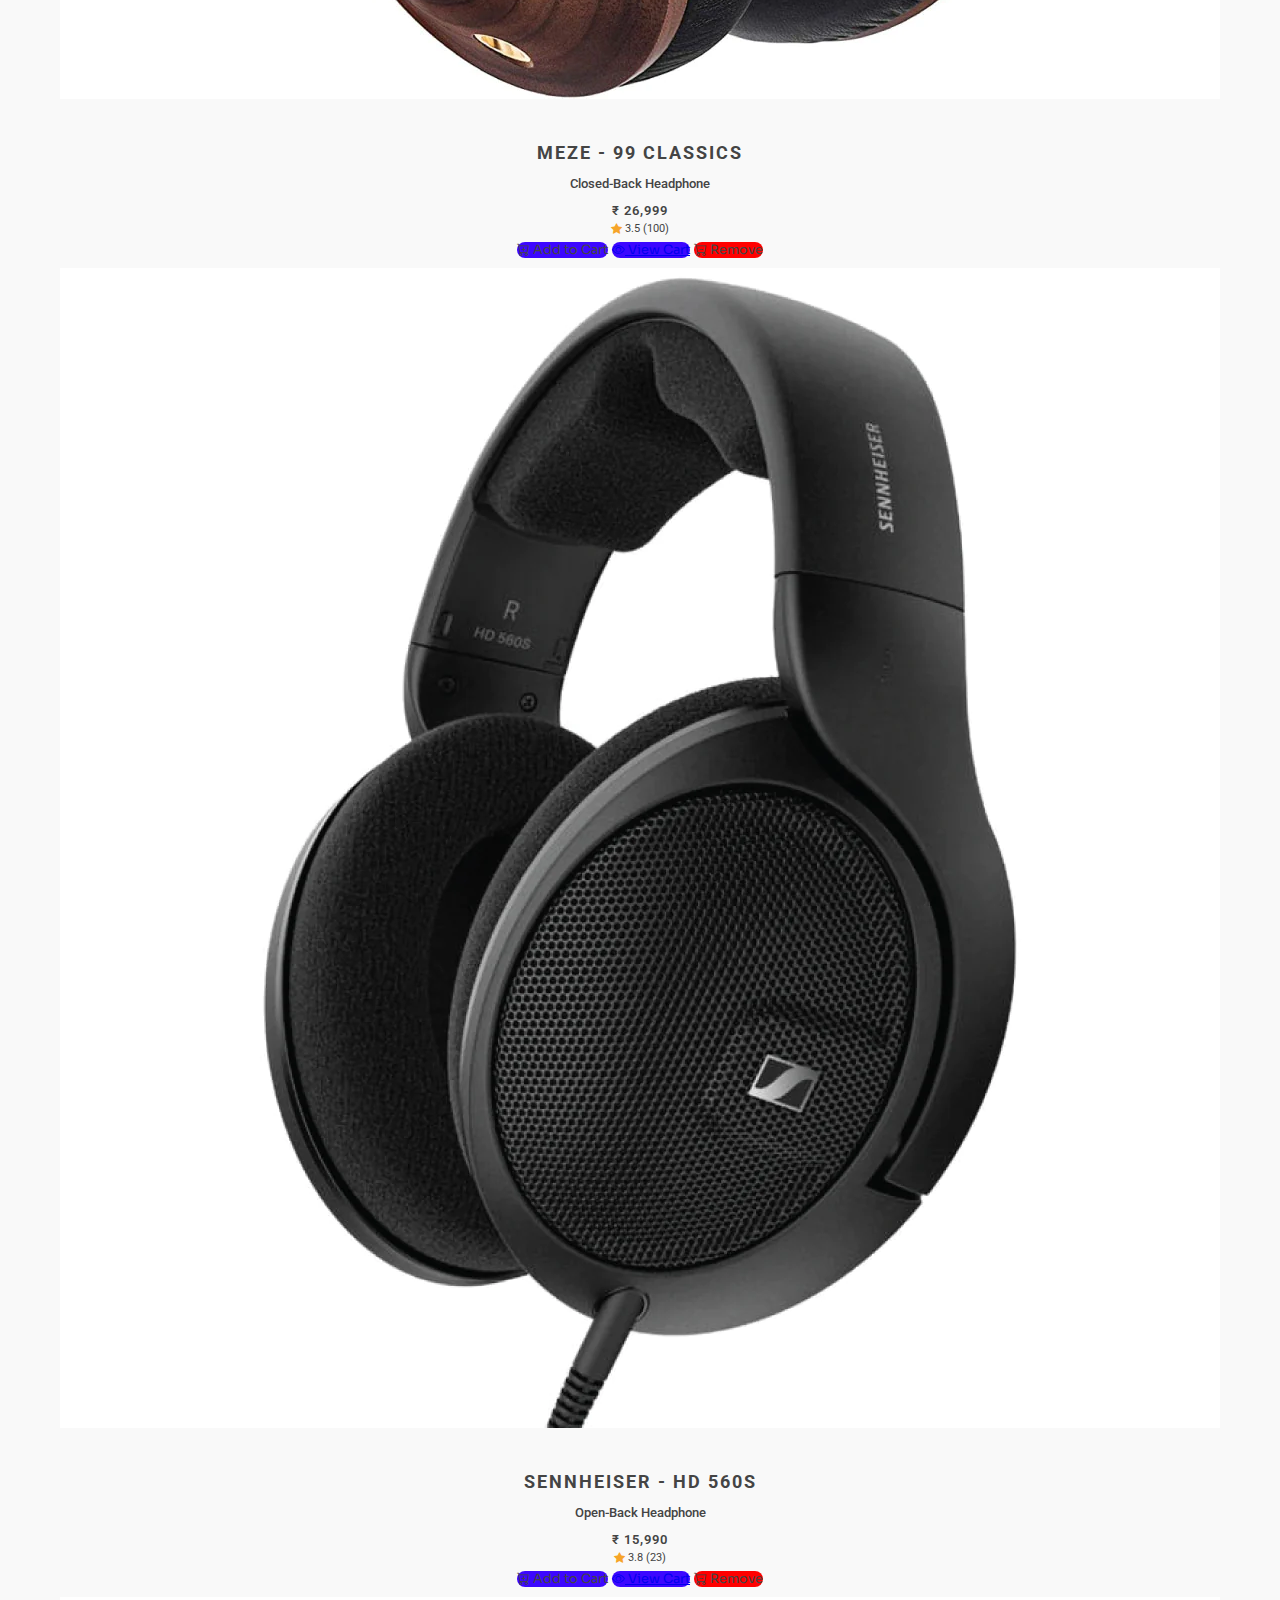
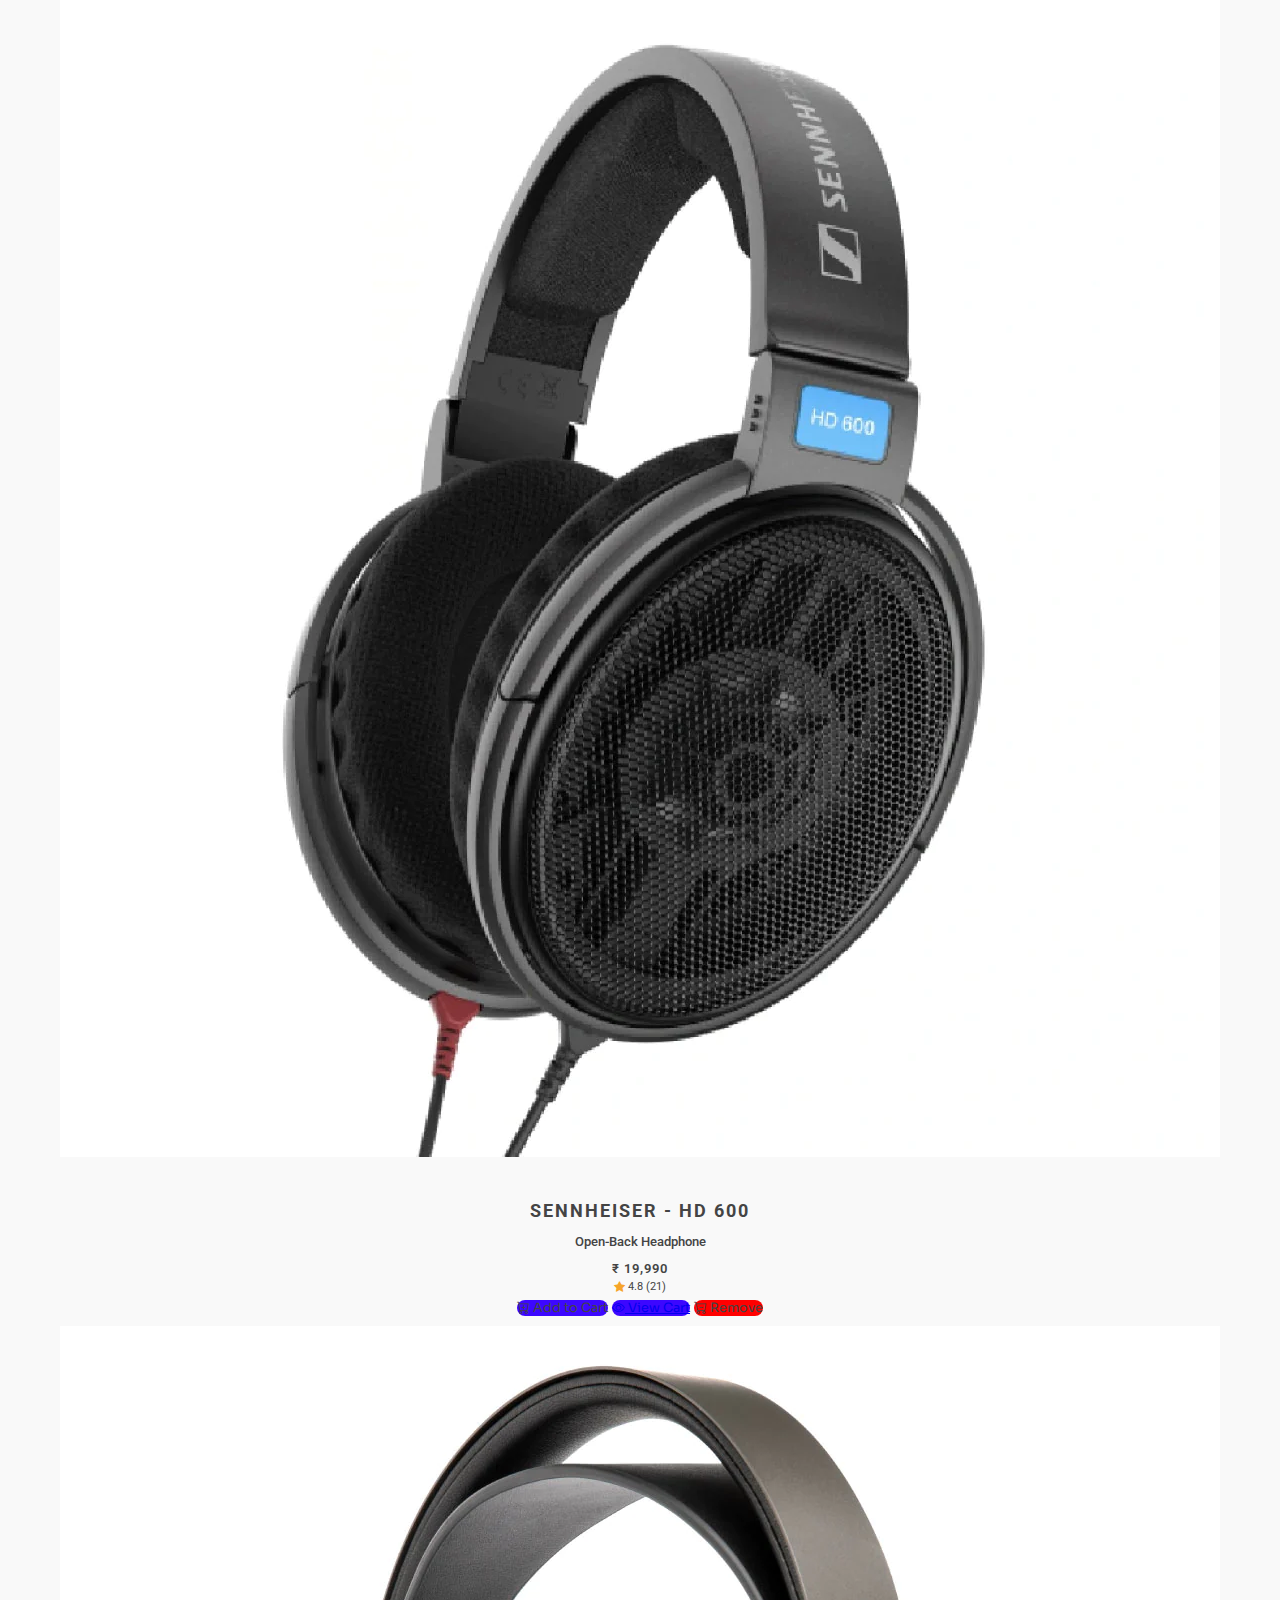
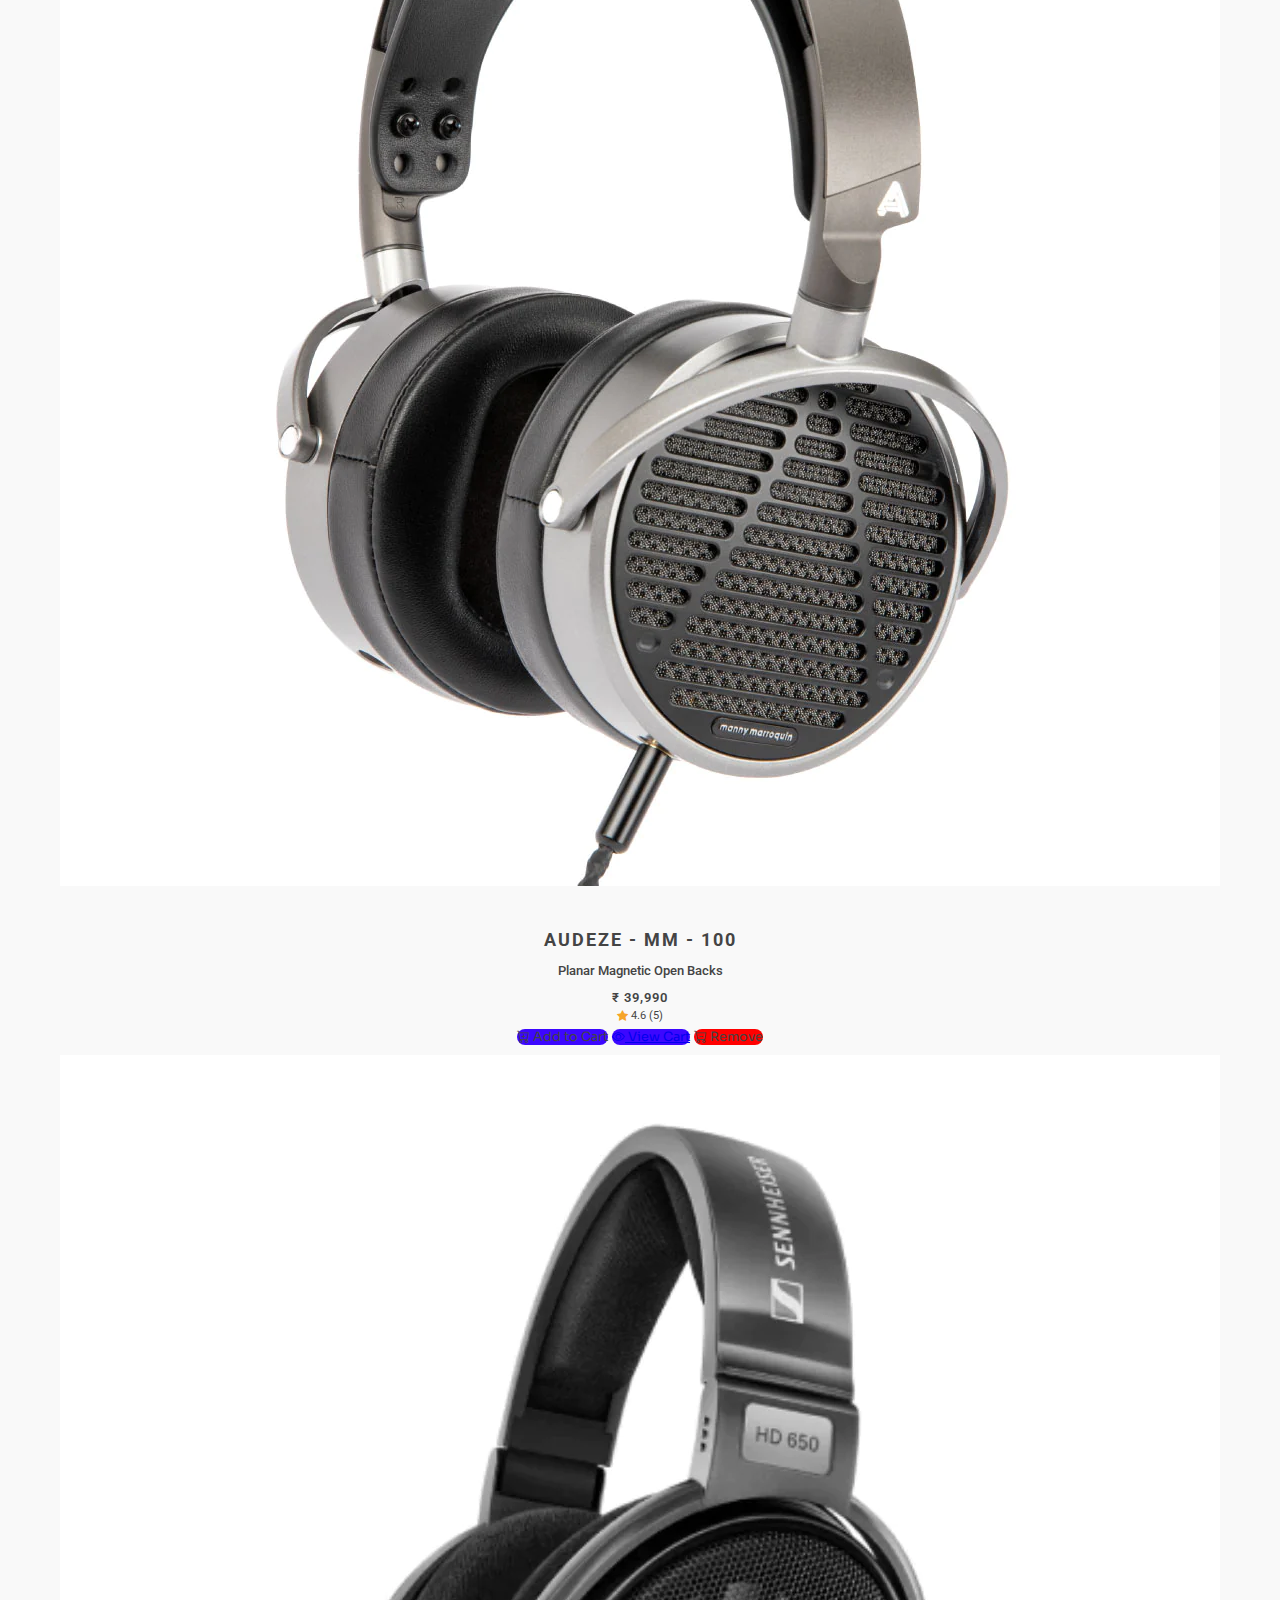
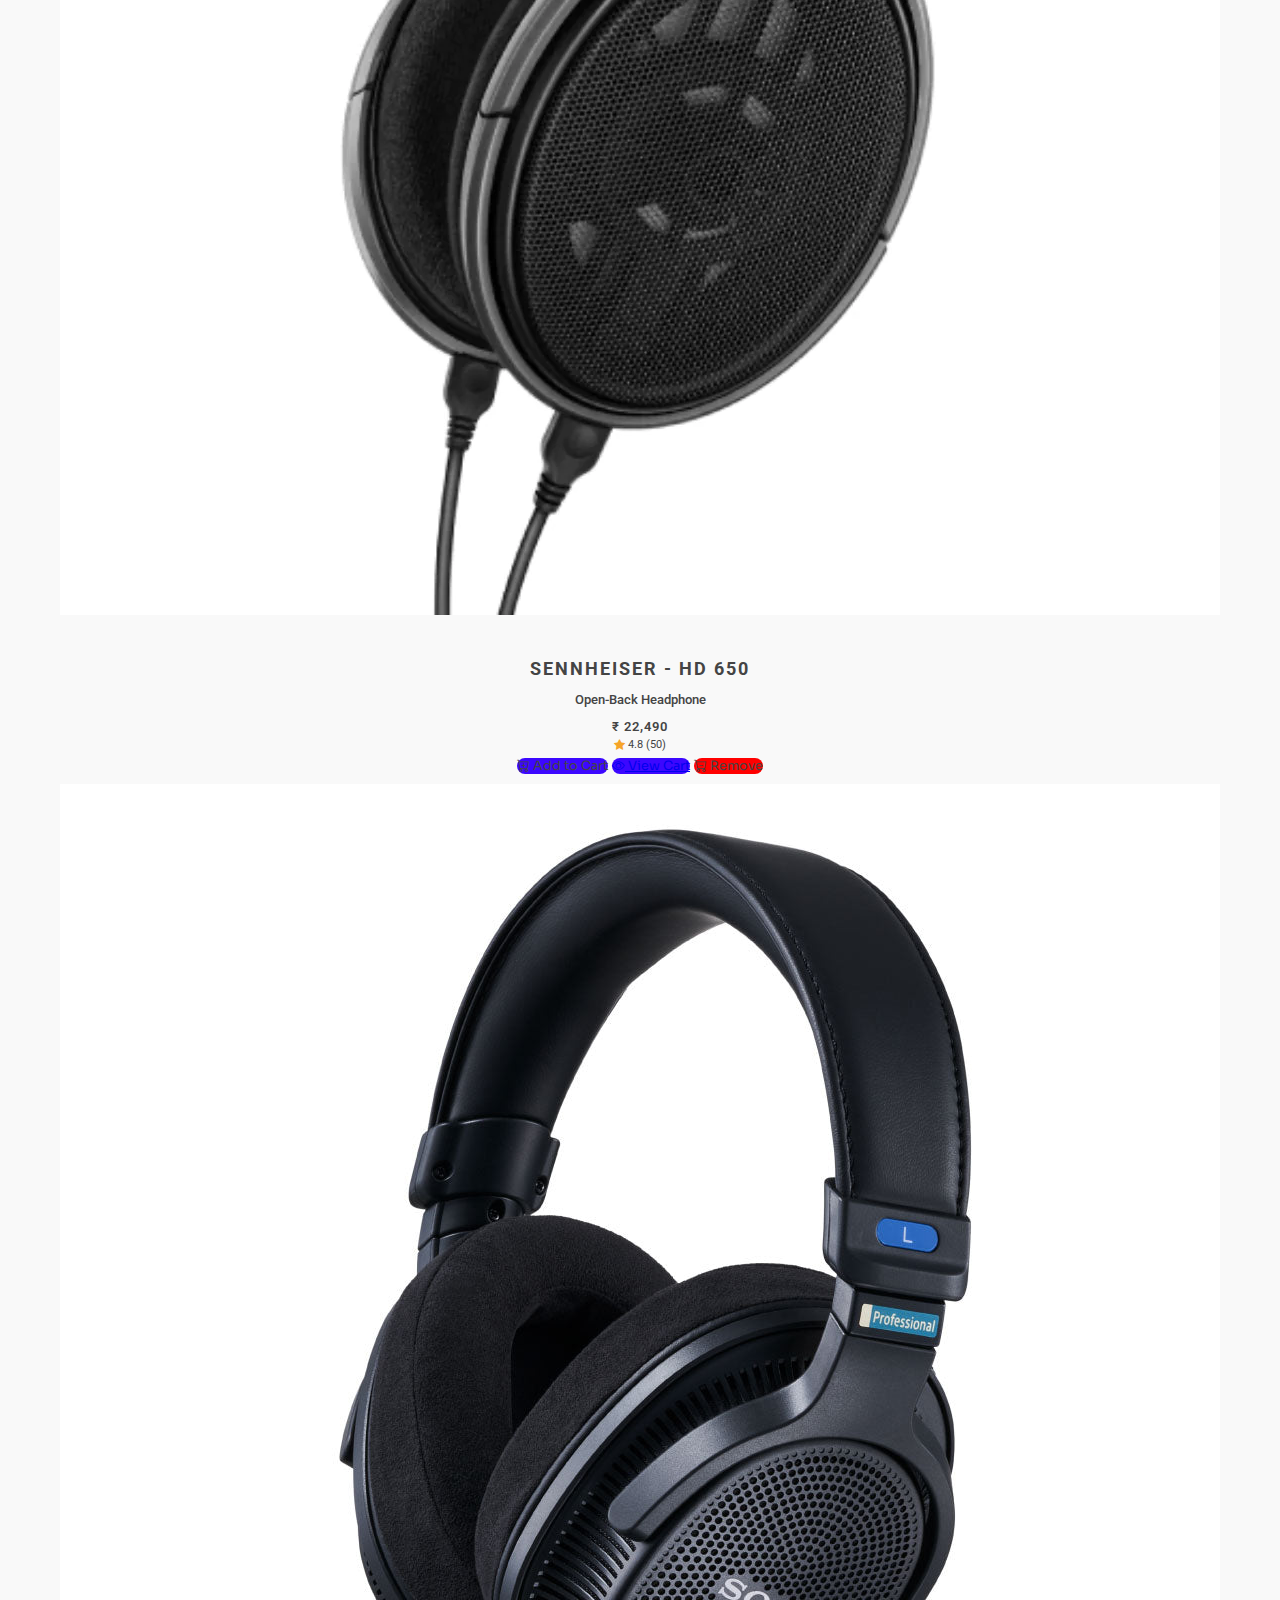
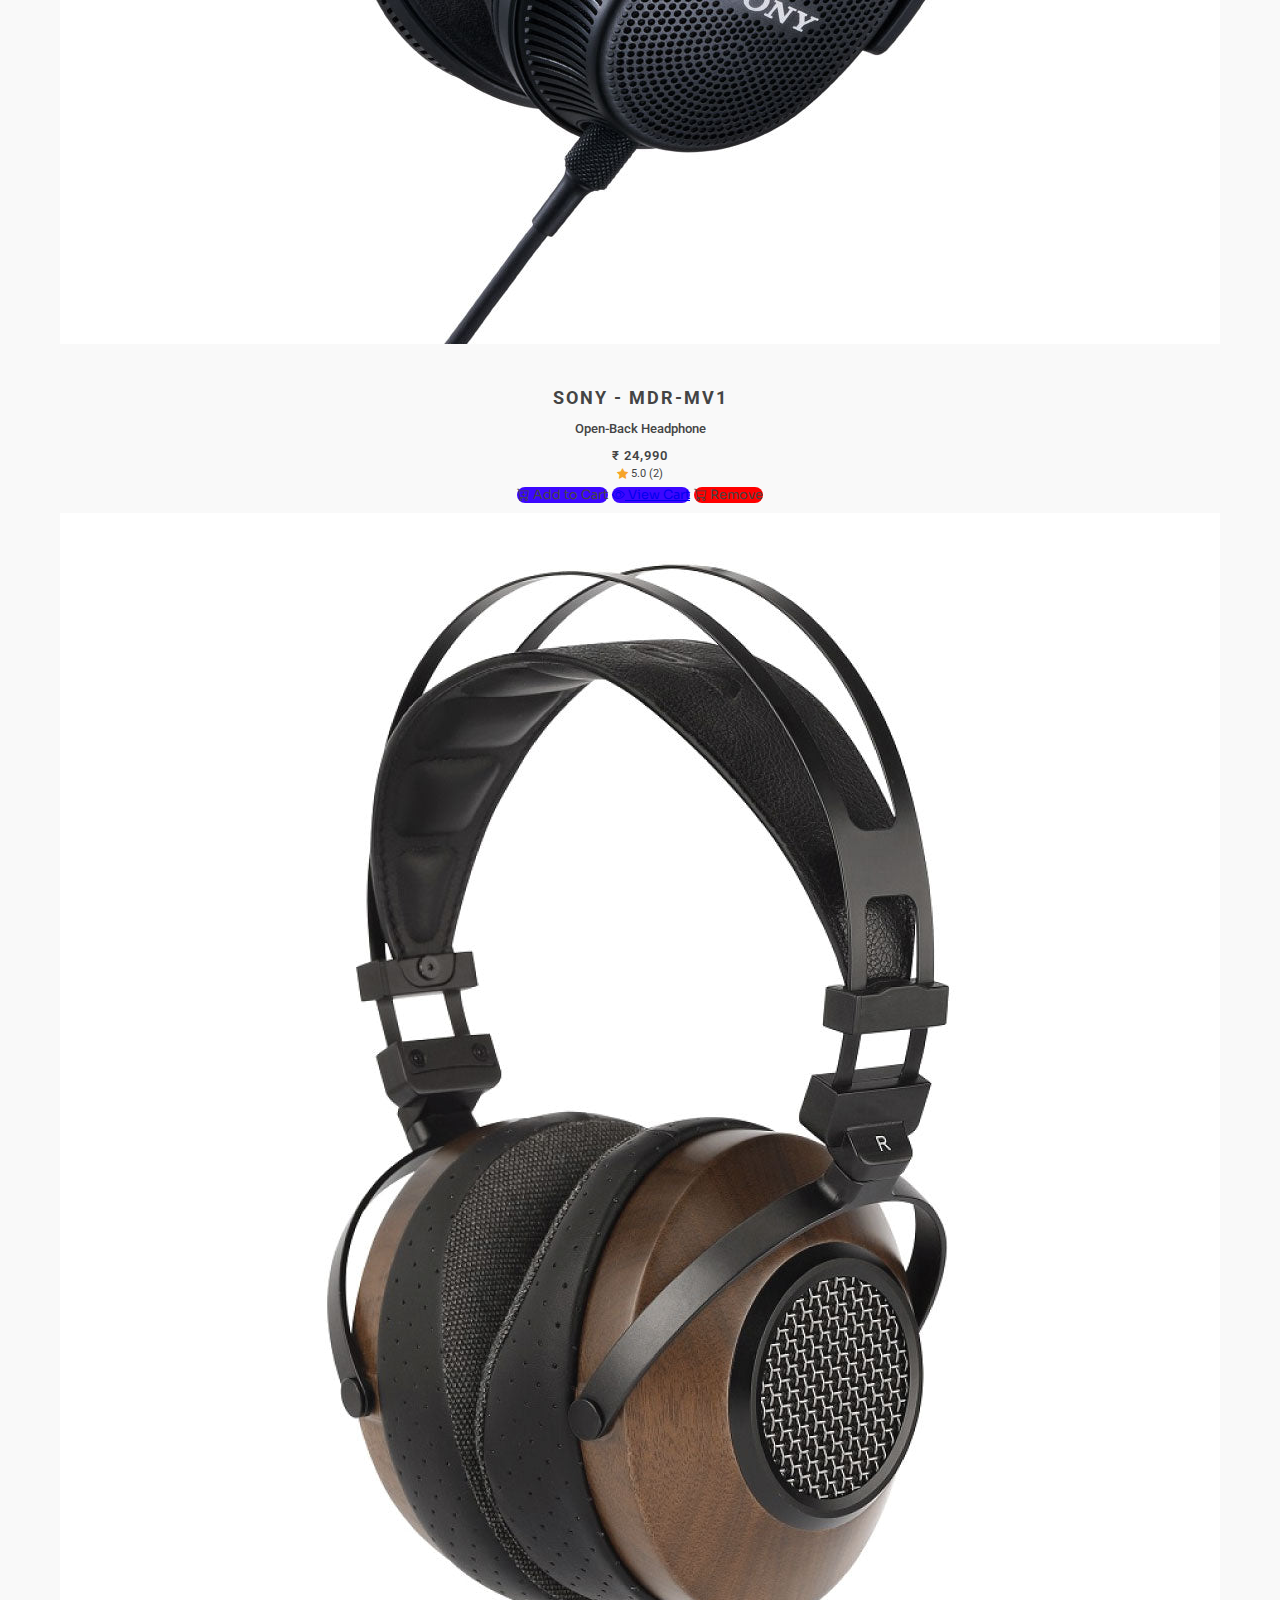
==== commit 4f5002a9: "Product info page" ====
--- a/index.html
+++ b/index.html
@@ -61,7 +61,7 @@
 
             <div class="nav-underline cart-icon-container">
                 <a class="nav-link" href="cart.html" id="cart-icon">
-                    <i class="bi bi-cart position-relative"></i>
+                    <i class="bi bi-cart"></i>
                     <span class="badge" id="cart-counter"></span>
                 </a>
             </div>
@@ -111,6 +111,8 @@
             </button>
         </div>
     </div>
+
+    <h3 class="container text-center mt-3 d-none" id="zero-search">No Results Matched Your Search</h3>
 
     <!-- products section -->
     <div class="container my-3" id="products-section">
--- a/css/styles.css
+++ b/css/styles.css
@@ -36,12 +36,16 @@
   }
 }
 .navbar #cart-icon {
-  display: flex;
   align-items: center;
+  position: relative;
 }
 .navbar #cart-icon i {
   font-size: 1.5rem;
-  margin-right: 0.2rem;
+}
+.navbar #cart-icon span {
+  position: absolute;
+  bottom: 1.4rem;
+  left: 1.2rem;
 }
 .navbar .cart-icon-container {
   color: rgb(68, 68, 68);
@@ -305,8 +309,6 @@
   background-color: #3c07ff;
   color: #fff;
   font-size: 0.6rem;
-  margin-bottom: 1.3rem;
-  margin-left: -0.6rem;
   z-index: 2;
 }
 
@@ -420,4 +422,38 @@
 #alert {
   color: black;
   font-family: Sora;
+}
+
+#zero-search {
+  font-family: Sora;
+}
+
+#info h6 {
+  color: #3c07ff;
+  font-size: 1.2rem;
+  margin-bottom: 0.3rem;
+}
+#info h5 {
+  font-size: 1.5rem;
+  margin-bottom: 0.3rem;
+}
+#info .card-text {
+  font-size: 0.8rem;
+  margin-bottom: 0.3rem;
+}
+#info .price {
+  font-size: 0.8rem;
+  margin-bottom: 0.3rem;
+}
+#info .rating {
+  font-size: 0.8rem;
+  margin-bottom: 0.4rem;
+}
+
+body::-webkit-scrollbar {
+  width: 0.5em;
+}
+
+body::-webkit-scrollbar-thumb {
+  background-color: rgb(68, 68, 68);
 }/*# sourceMappingURL=styles.css.map */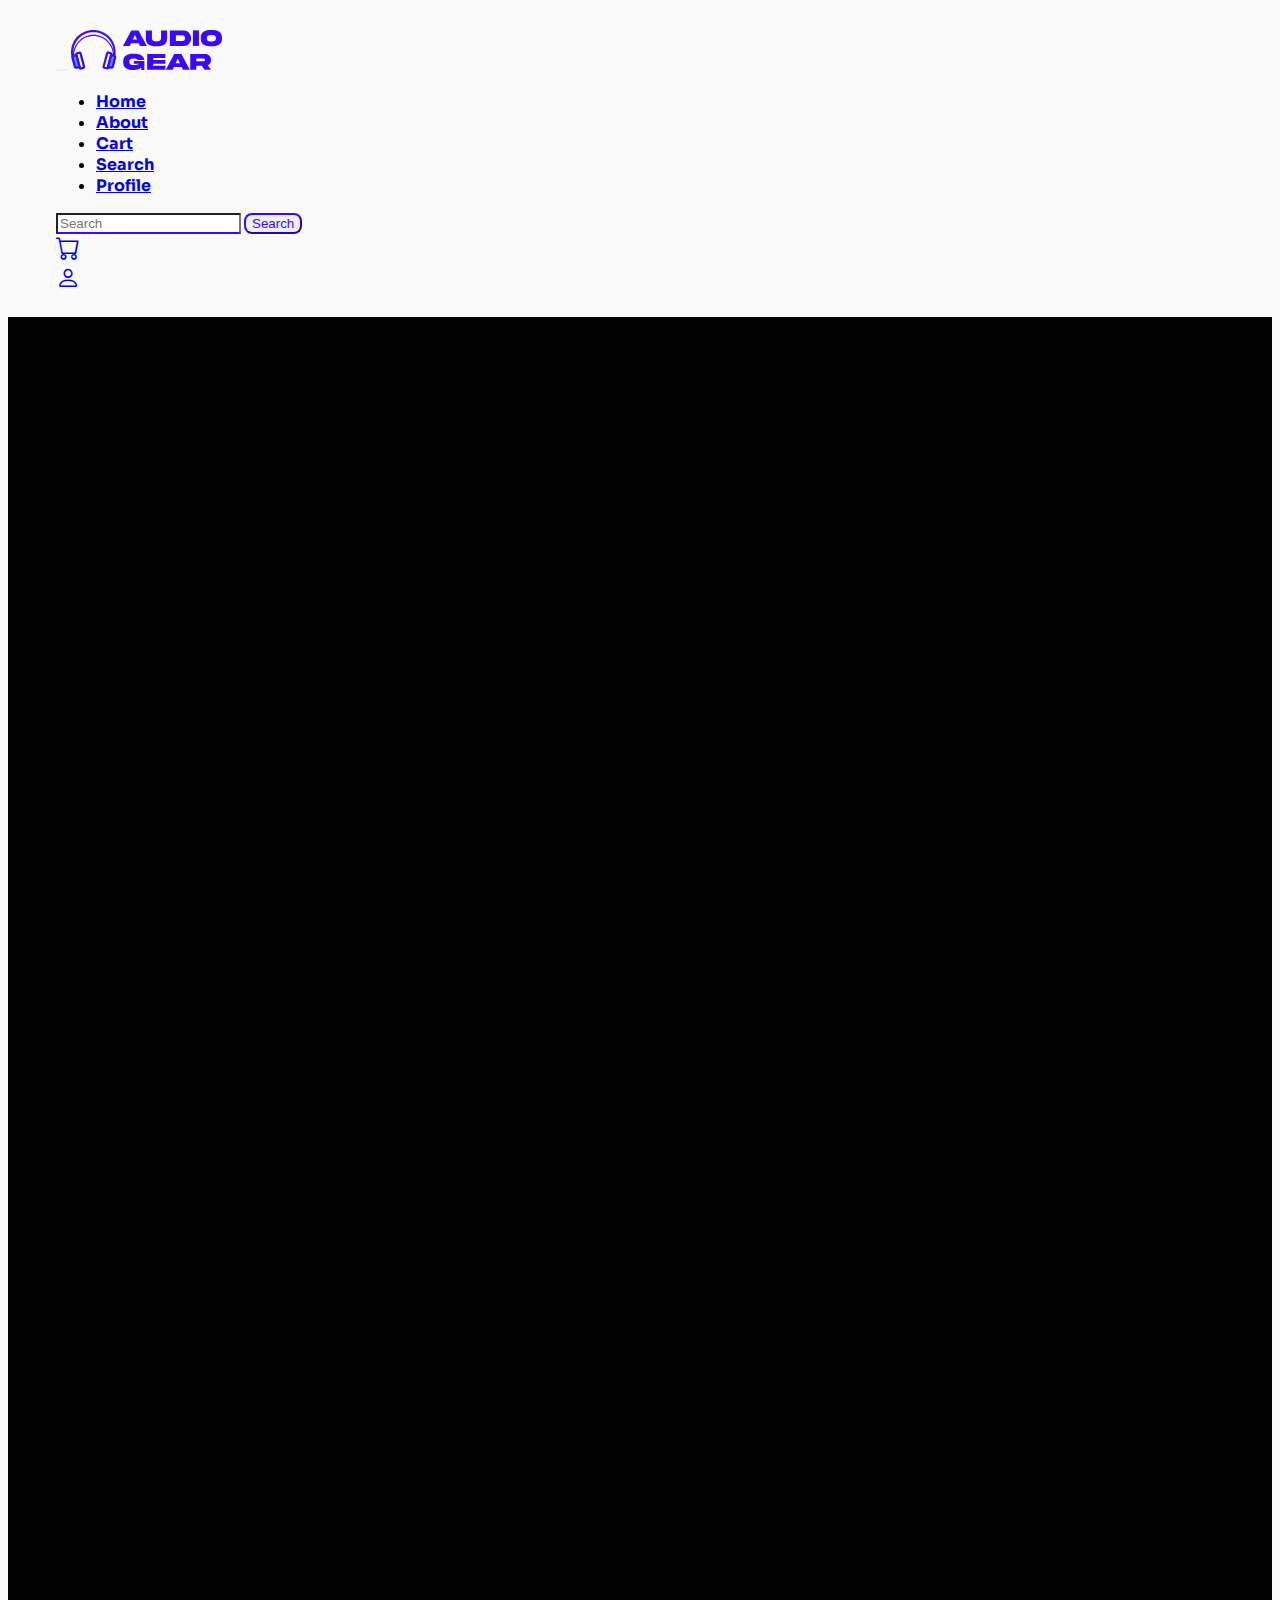
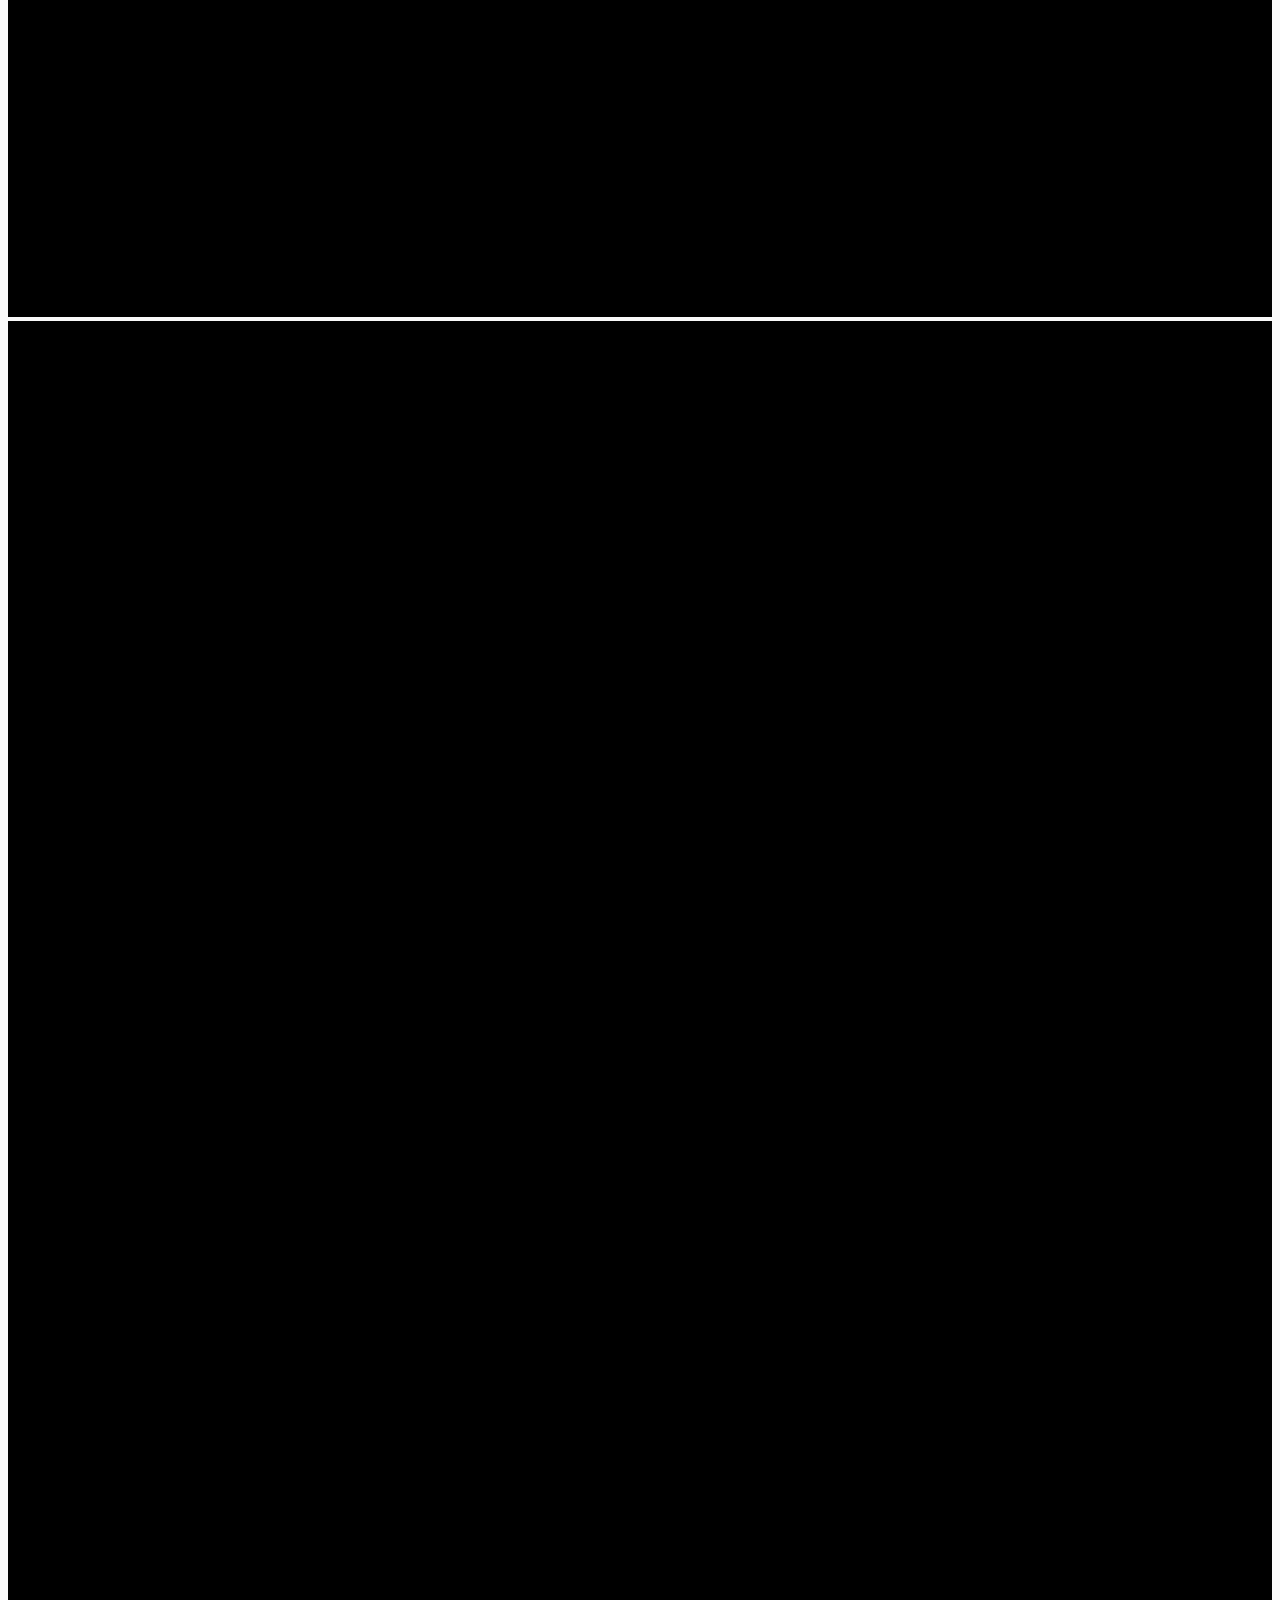
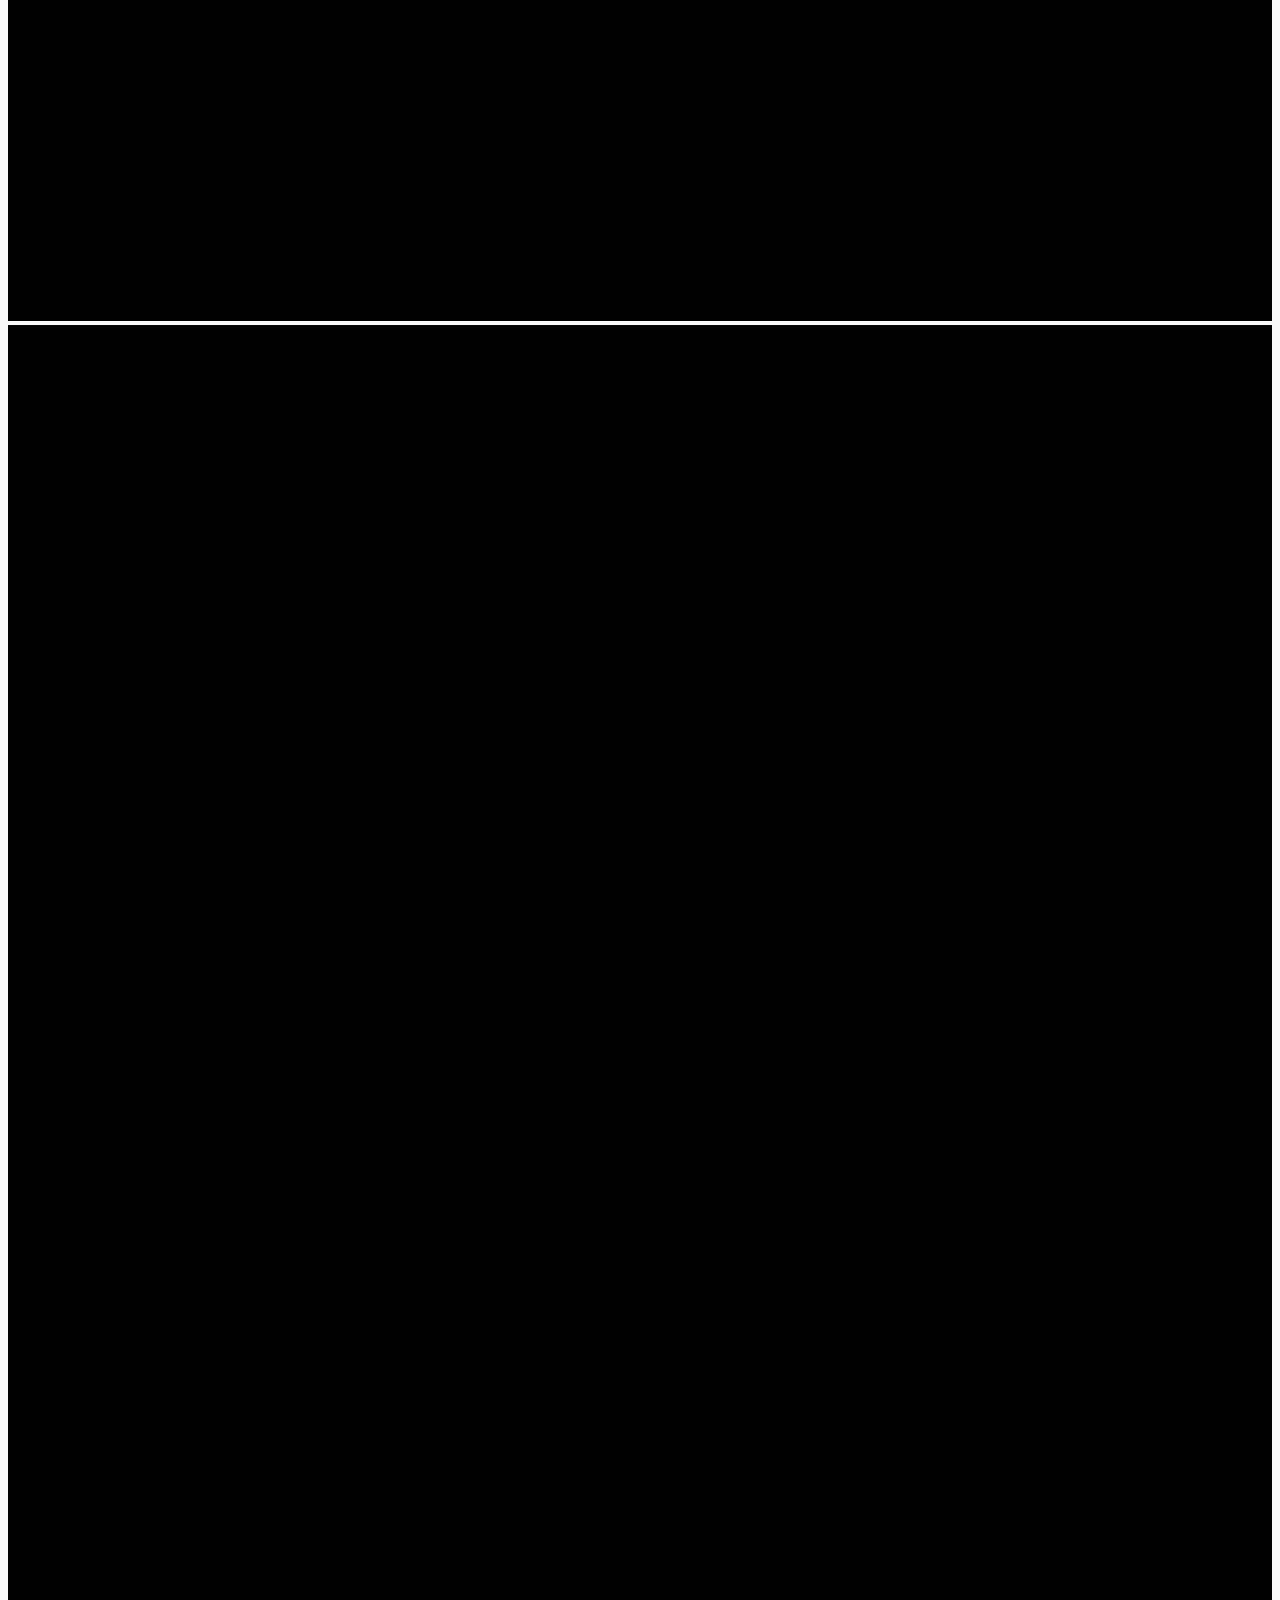
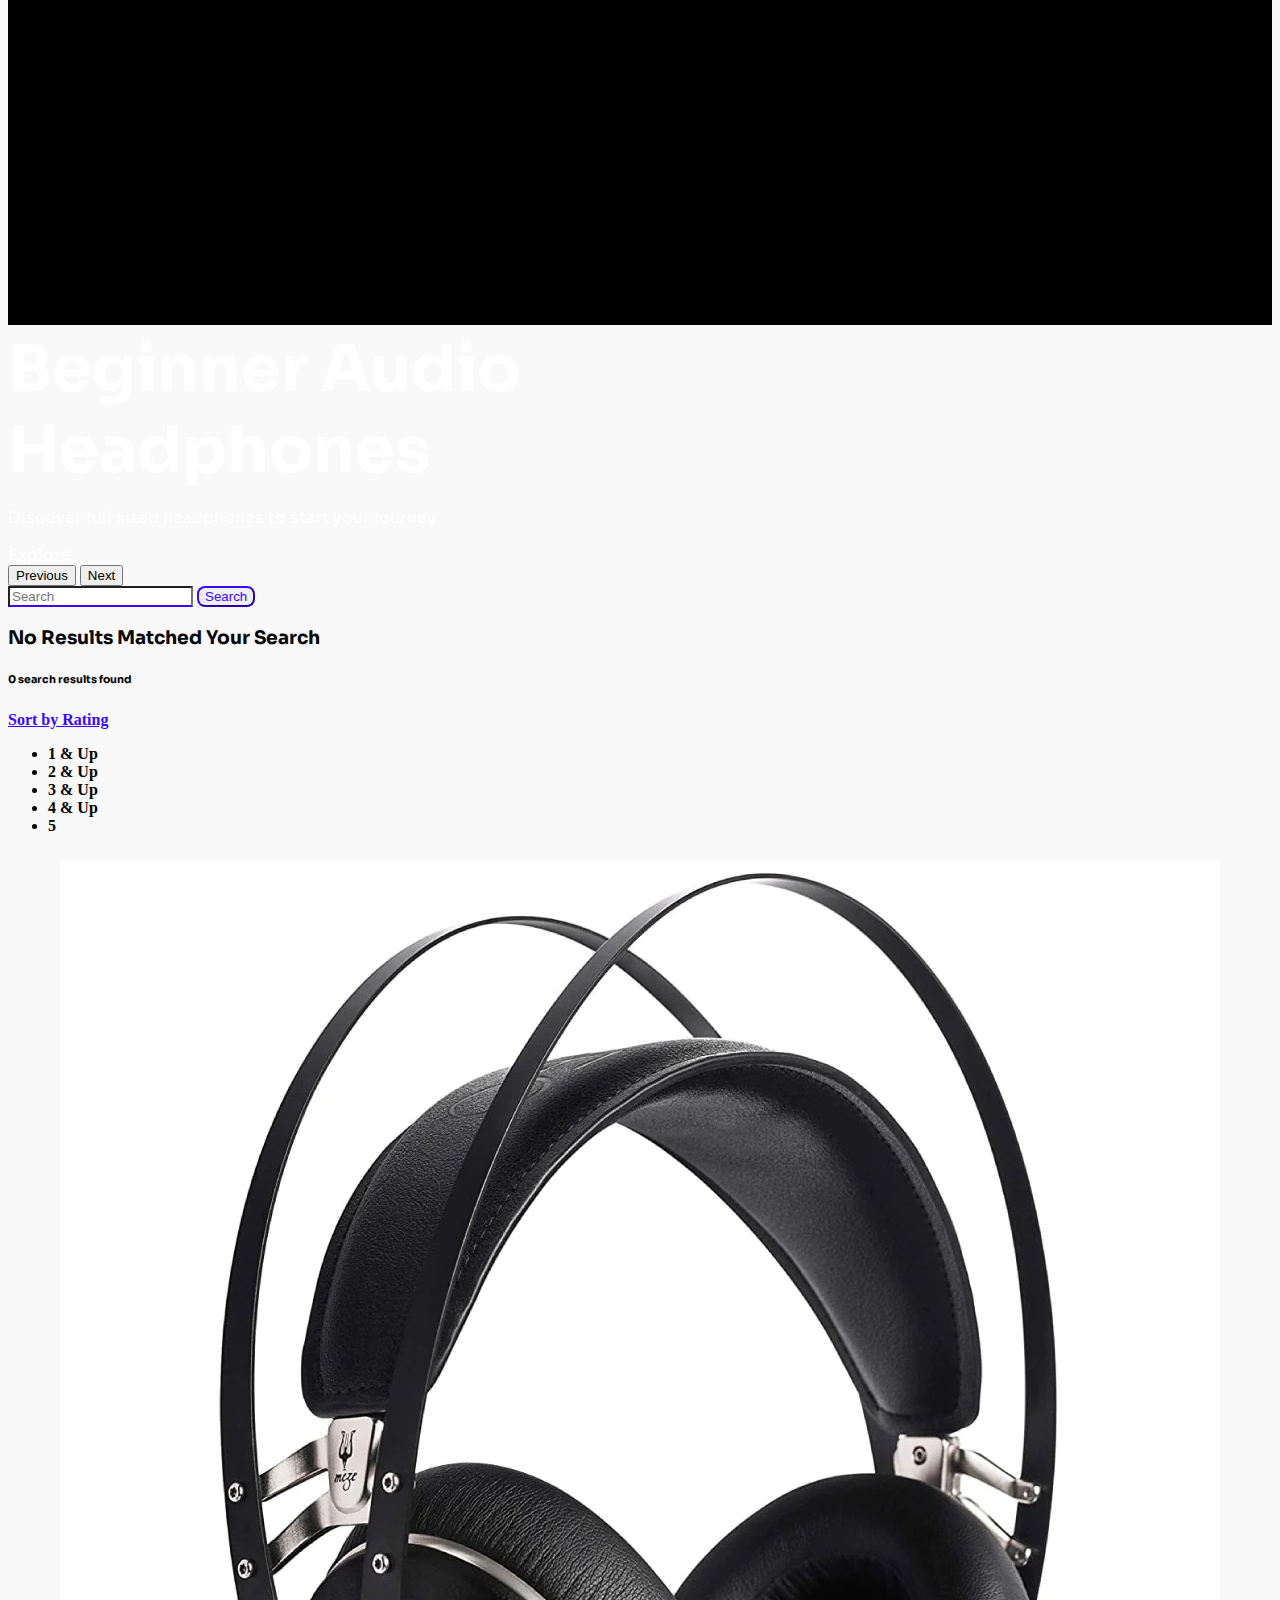
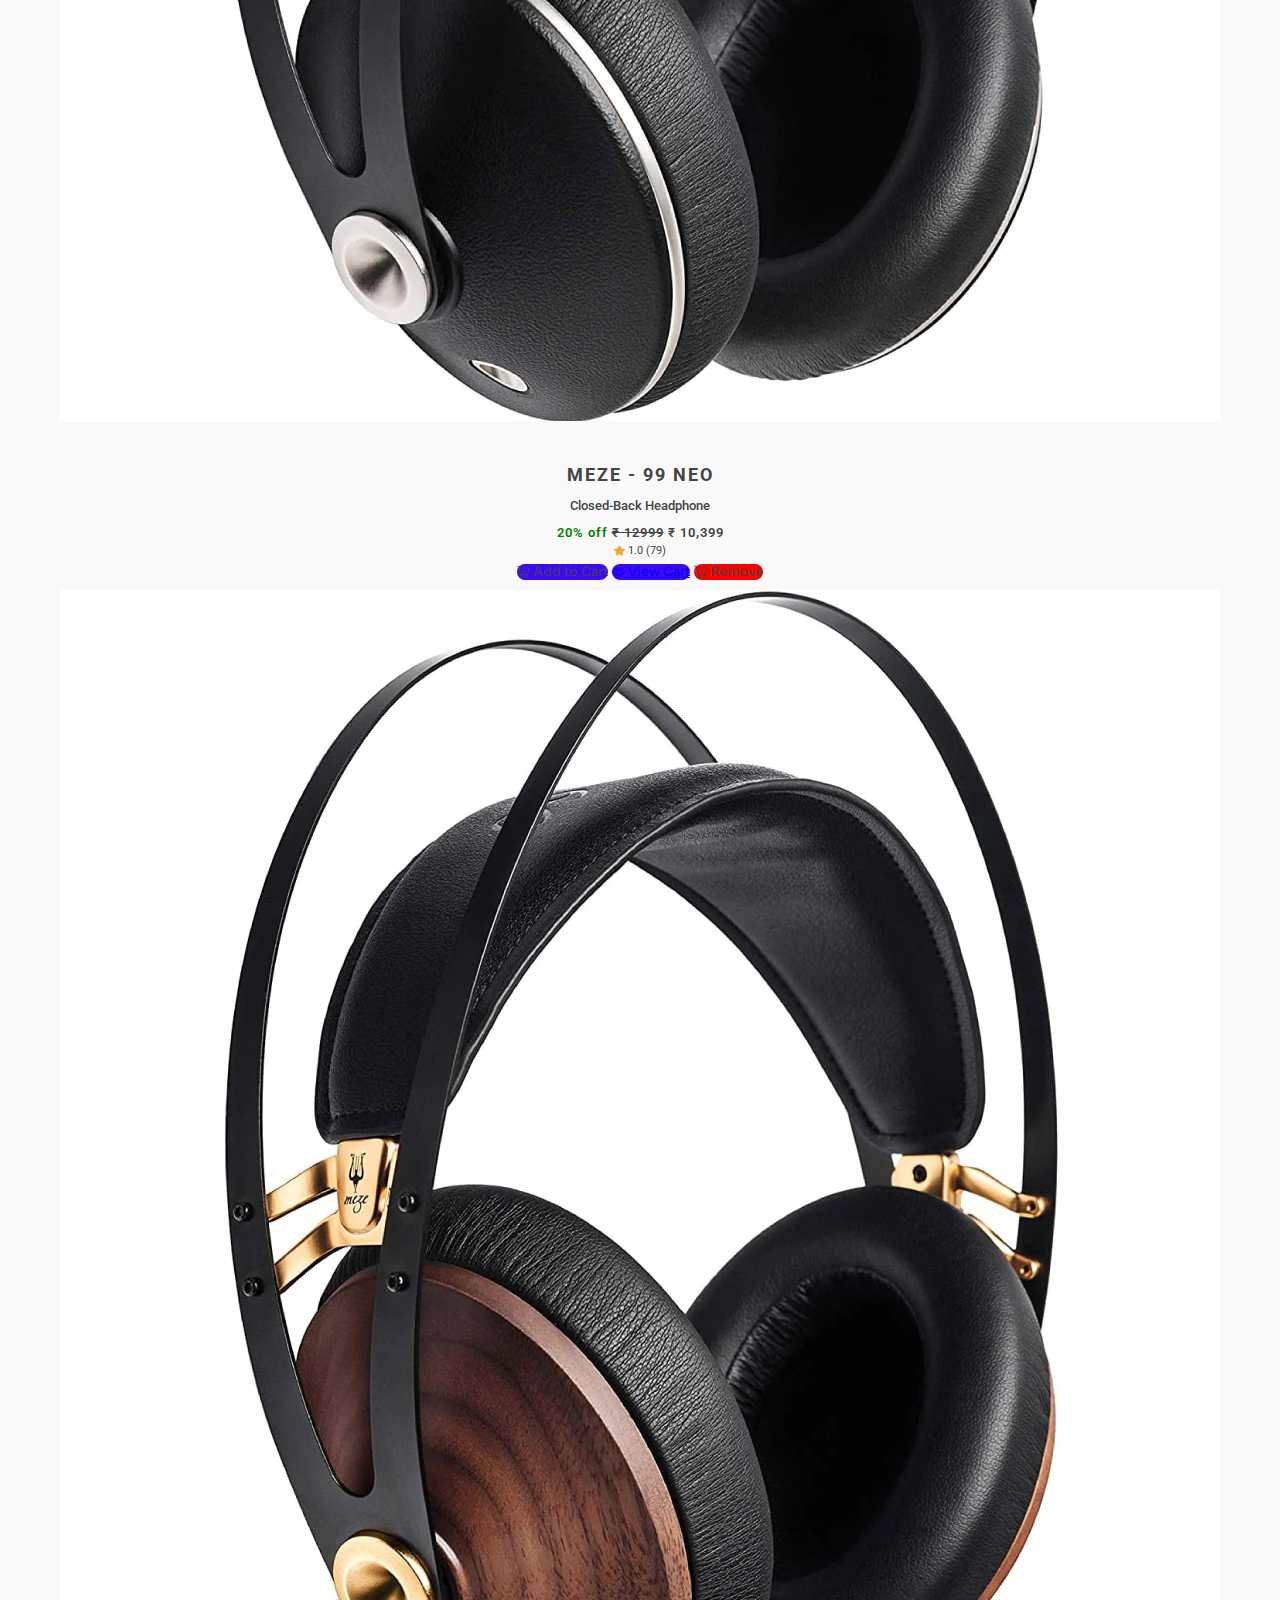
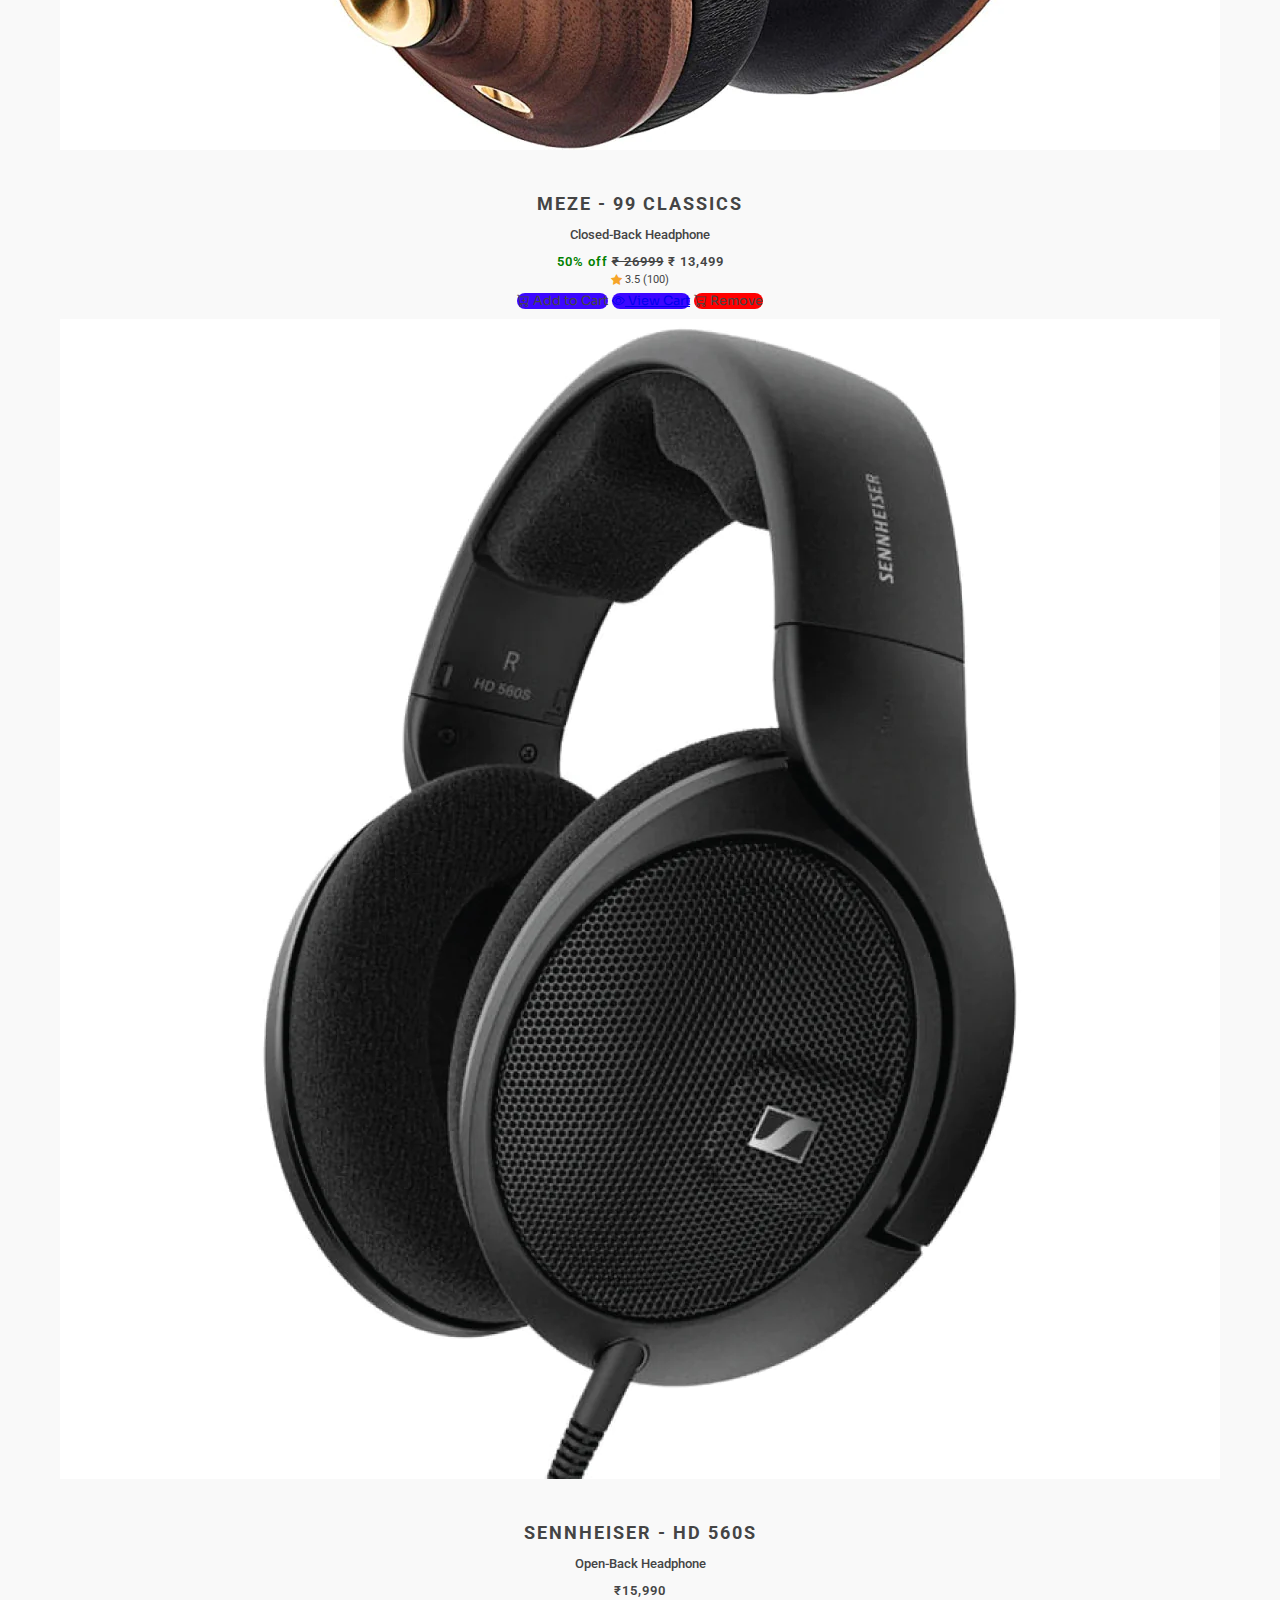
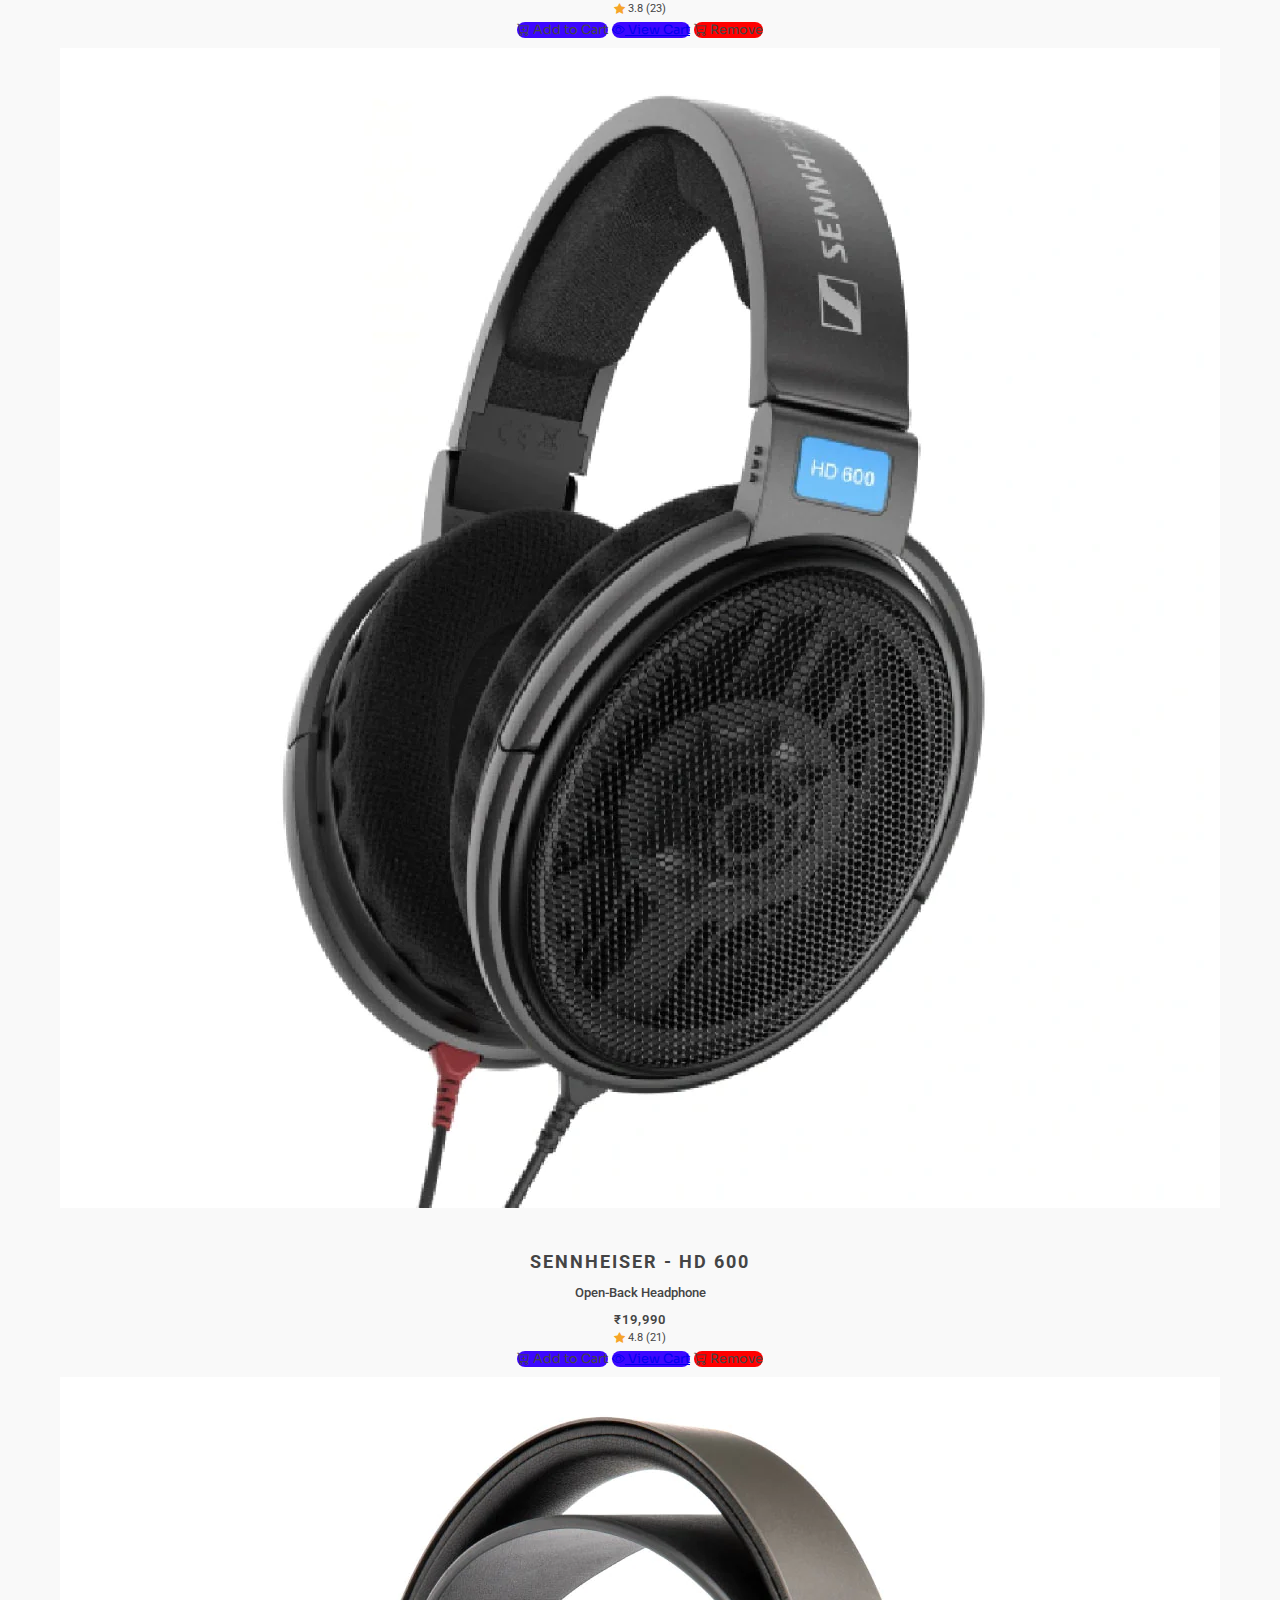
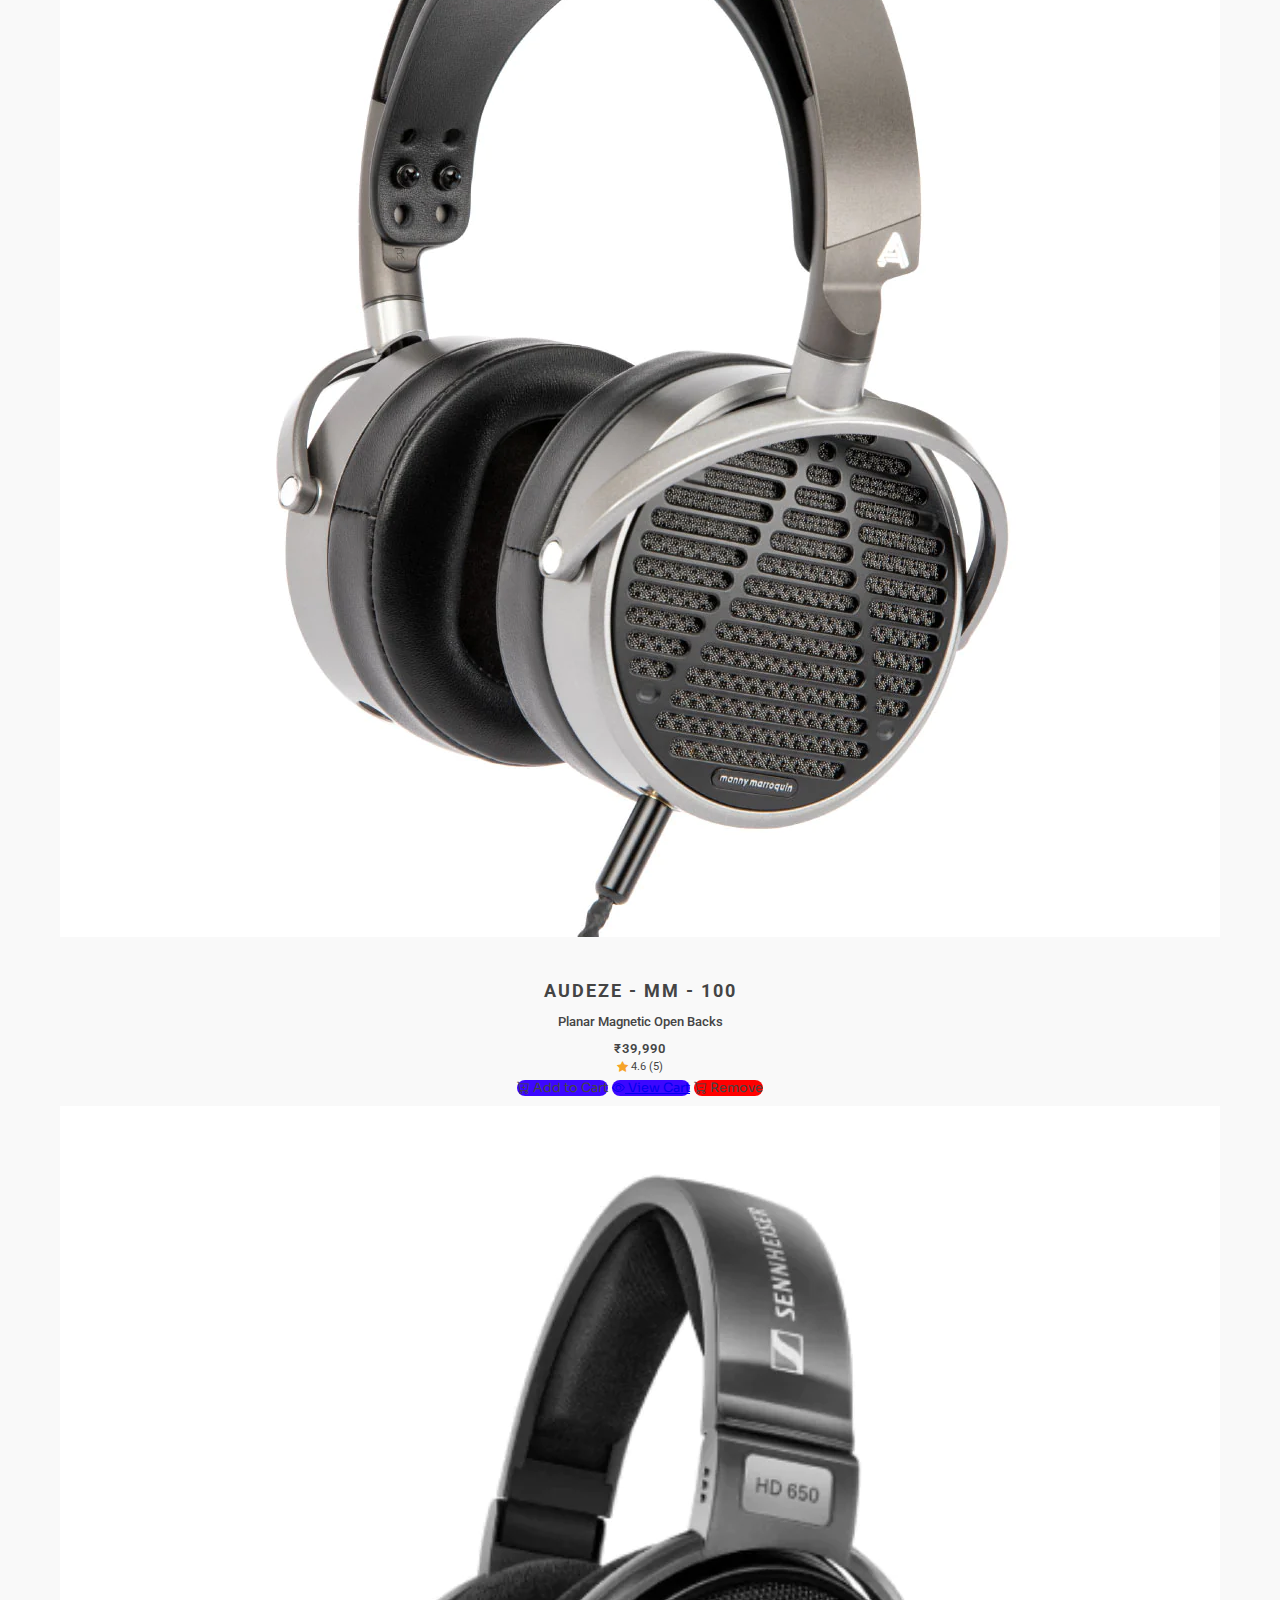
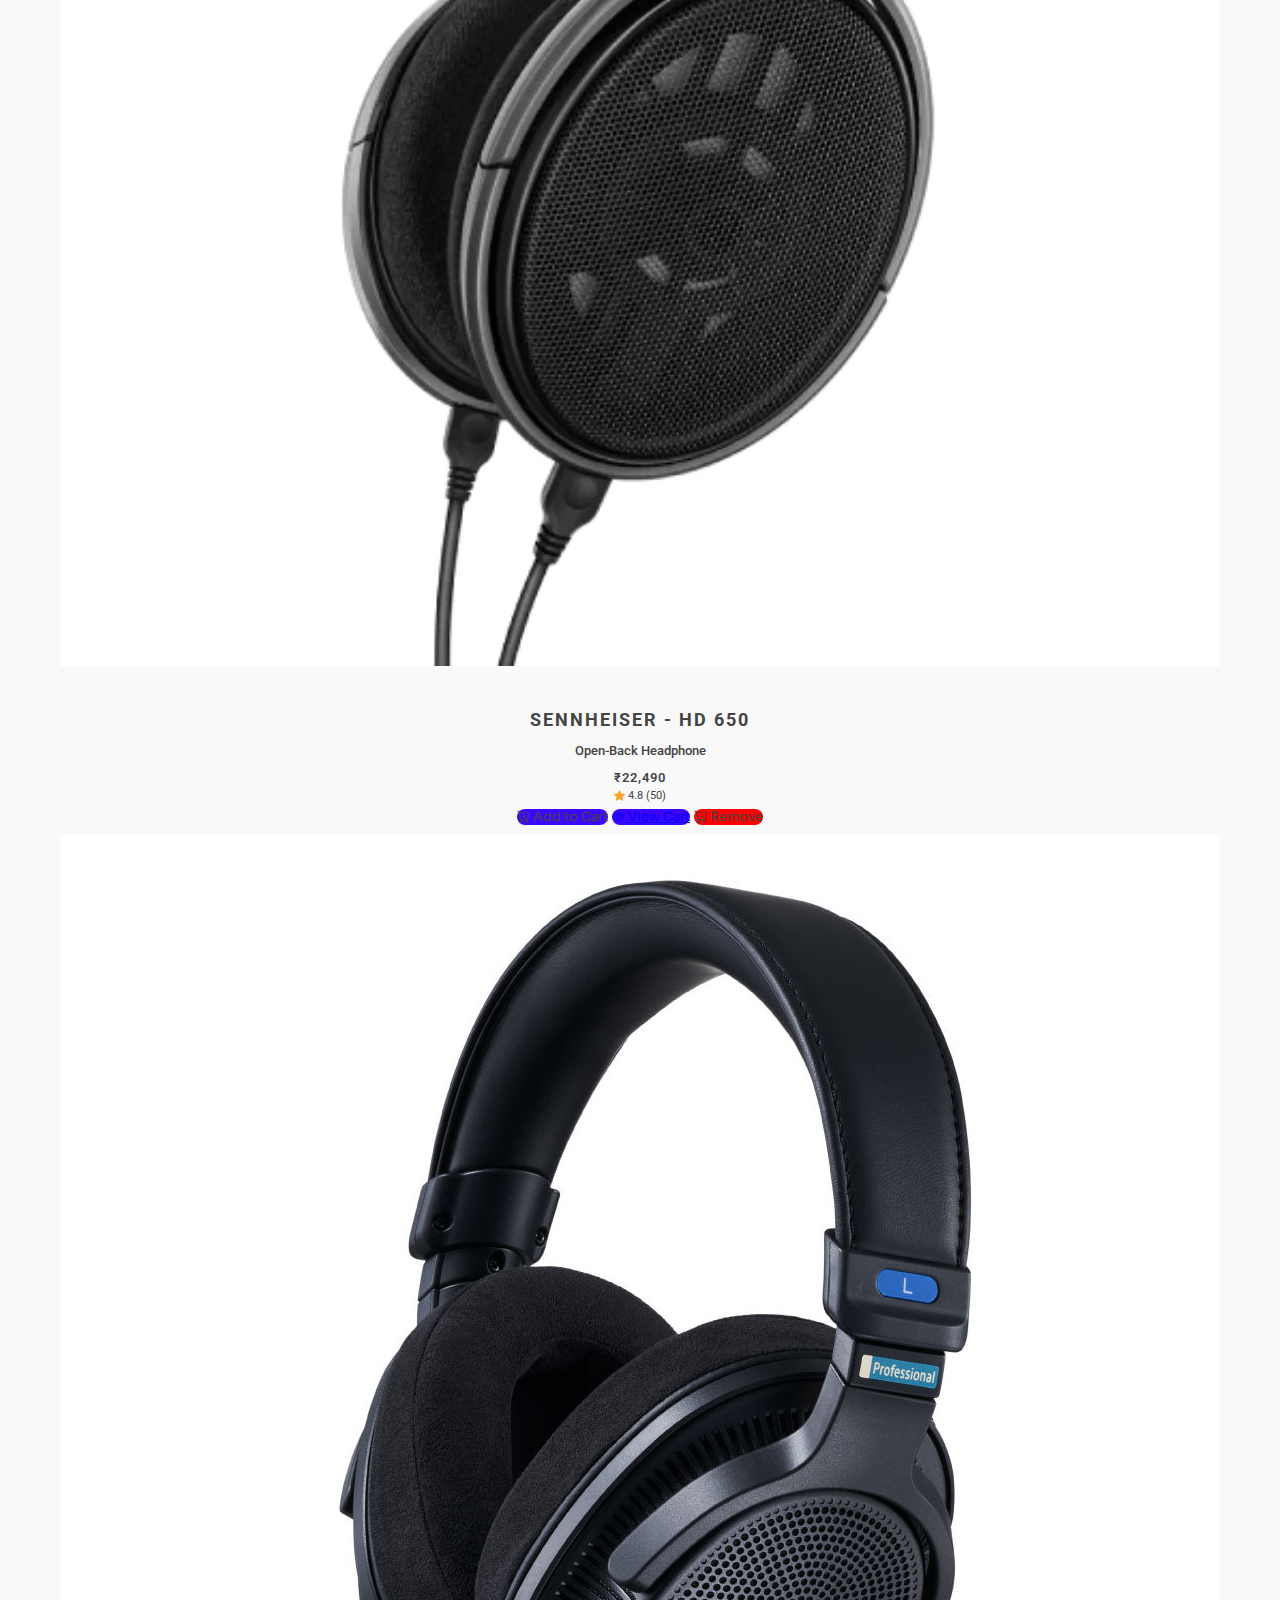
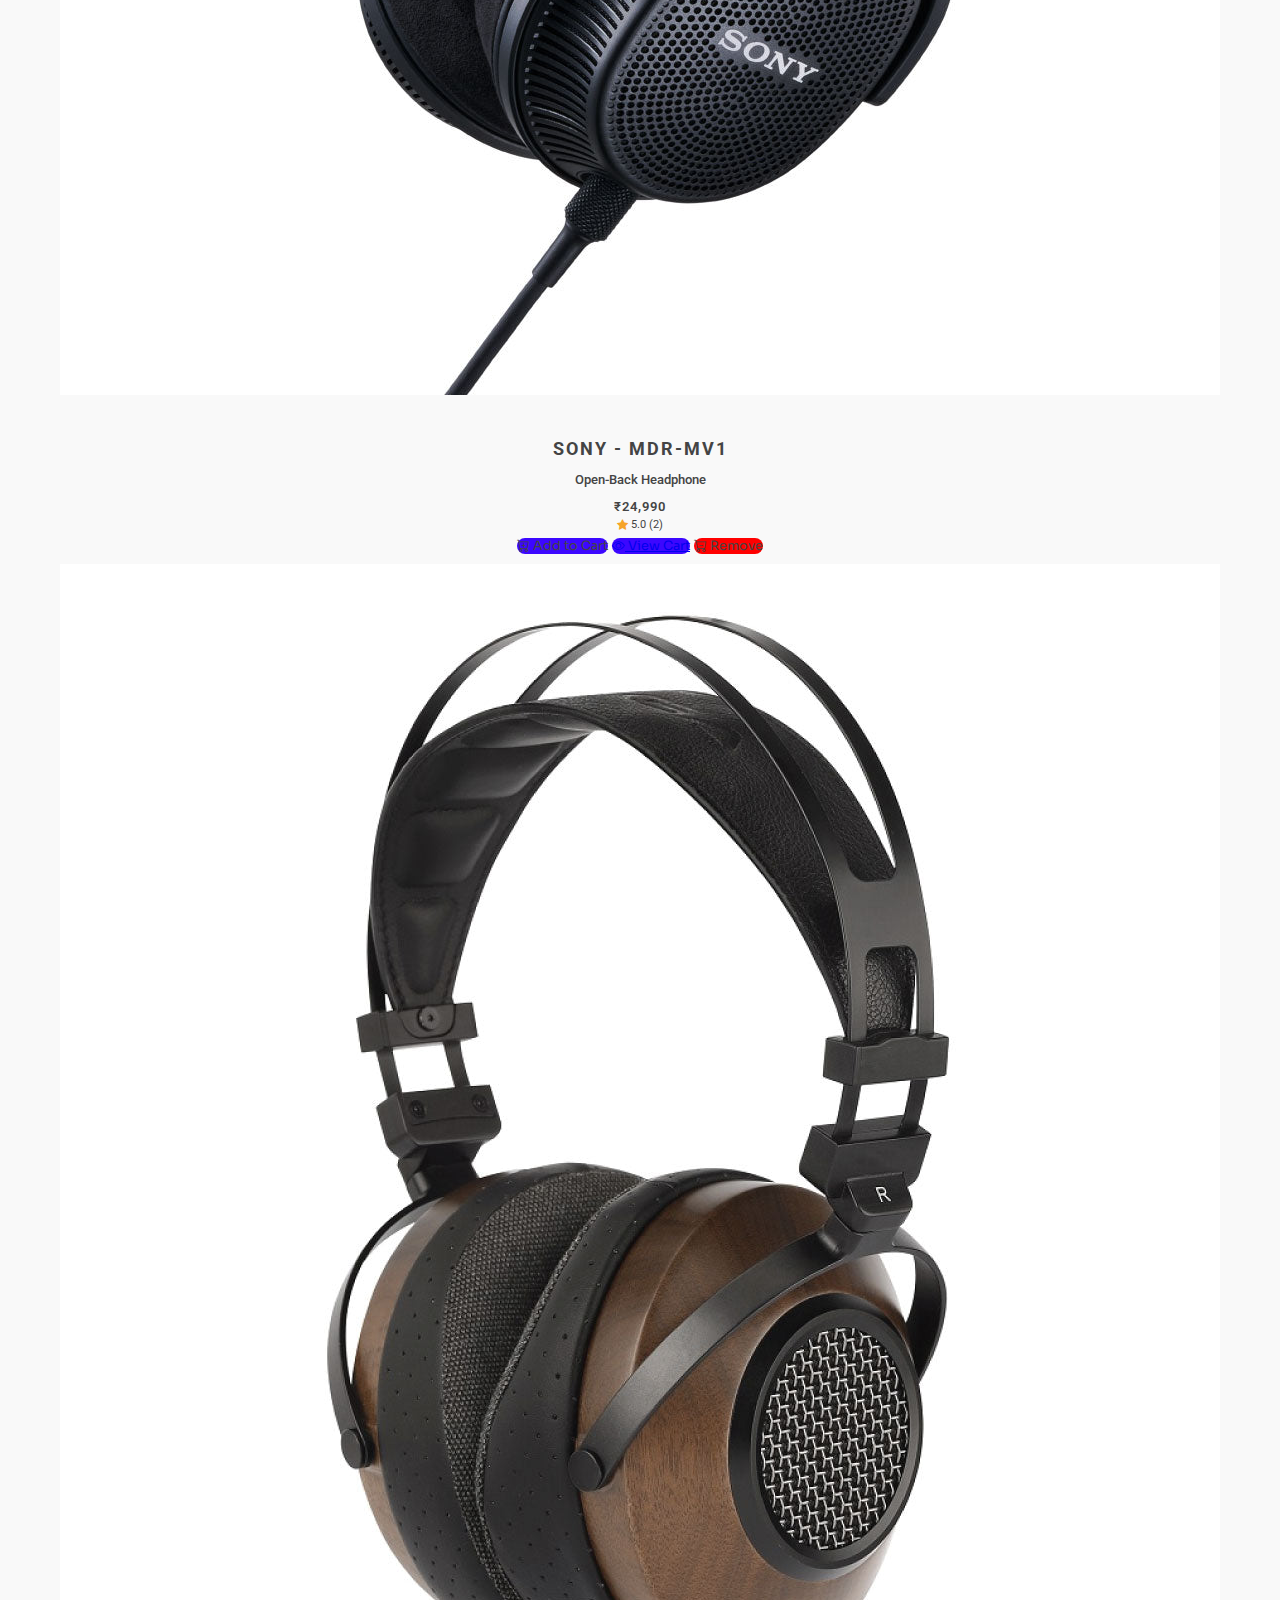
==== commit 06d4c497: "Login page added" ====
--- a/index.html
+++ b/index.html
@@ -49,21 +49,32 @@
                     <li class="nav-item d-lg-none" id="hidden-option-2">
                         <a class="nav-link" href="#search-section">Search</a>
                     </li>
+                    <li class="nav-item d-lg-none" id="hidden-option-3">
+                        <a class="nav-link" href="#search-section">Profile</a>
+                    </li>
                 </ul>
 
                 <div class="d-flex me-3 d-none d-lg-flex" role="search">
-                    <input class="form-control me-2 search-bar searchField" type="search" placeholder="Search" aria-label="Search">
+                    <input class="form-control me-2 search-bar searchField" type="search" placeholder="Search"
+                        aria-label="Search">
                     <button class="searchBtn btn btn-outline-success" type="submit">
                         Search
                     </button>
                 </div>
             </div>
 
-            <div class="nav-underline cart-icon-container">
-                <a class="nav-link" href="cart.html" id="cart-icon">
-                    <i class="bi bi-cart"></i>
-                    <span class="badge" id="cart-counter"></span>
-                </a>
+            <div class="d-flex">
+                <div class="nav-underline cart-icon-container">
+                    <a class="nav-link" href="cart.html" id="cart-icon">
+                        <i class="bi bi-cart"></i>
+                        <span class="badge" id="cart-counter"></span>
+                    </a>
+                </div>
+                <div class="nav-underline cart-icon-container ms-3">
+                    <a class="nav-link" href="#" id="cart-icon-2">
+                        <i class="bi bi-person"></i>
+                    </a>
+                </div>
             </div>
         </div>
     </nav>
@@ -104,7 +115,8 @@
     <!-- search bar -->
     <div class="container mt-4 d-block d-lg-none" id="search-section">
         <div class="d-flex" role="search">
-            <input class="form-control me-2 search-bar searchField" type="search" placeholder="Search" aria-label="Search">
+            <input class="form-control me-2 search-bar searchField" type="search" placeholder="Search"
+                aria-label="Search">
             <button class="searchBtn btn btn-outline-success" type="submit">
                 <!-- <i class="bi bi-search"></i> -->
                 Search
--- a/css/styles.css
+++ b/css/styles.css
@@ -35,14 +35,14 @@
     height: 30px;
   }
 }
-.navbar #cart-icon {
+.navbar #cart-icon, .navbar #cart-icon-2 {
   align-items: center;
   position: relative;
 }
-.navbar #cart-icon i {
+.navbar #cart-icon i, .navbar #cart-icon-2 i {
   font-size: 1.5rem;
 }
-.navbar #cart-icon span {
+.navbar #cart-icon span, .navbar #cart-icon-2 span {
   position: absolute;
   bottom: 1.4rem;
   left: 1.2rem;
@@ -456,4 +456,65 @@
 
 body::-webkit-scrollbar-thumb {
   background-color: rgb(68, 68, 68);
+}
+
+#discount {
+  color: green;
+}
+
+#discountedPrice {
+  font-size: 1.5rem;
+  color: black;
+  margin-right: 0.5rem;
+}
+
+#login-container {
+  font-family: Sora;
+  text-align: center;
+  max-width: 50rem;
+}
+#login-container .login-card {
+  background: #efefef;
+  border-radius: 5px;
+  padding: 2rem 4rem;
+  width: 100%;
+}
+#login-container .login-card h1 {
+  font-weight: 700;
+  color: rgb(68, 68, 68);
+  margin-bottom: 3rem;
+}
+#login-container .btn {
+  background-color: #444444;
+  border: #444444 solid;
+  font-family: Roboto;
+  font-weight: 600;
+  letter-spacing: 0.196rem;
+  border-radius: 3rem;
+  padding: 1rem 0;
+}
+#login-container input {
+  padding: 1.2rem 1.1rem;
+  background-color: transparent;
+  font-family: Roboto;
+  border-radius: 0.7rem;
+}
+#login-container input::-moz-placeholder {
+  color: rgb(156, 156, 156);
+}
+#login-container input::placeholder {
+  color: rgb(156, 156, 156);
+}
+@media screen and (max-width: 575px) {
+  #login-container .login-card {
+    padding: 2rem 0;
+  }
+}
+@media screen and (min-width: 992px) {
+  #login-container {
+    max-width: 60rem;
+  }
+  #login-container .login-card {
+    padding: 2rem 8rem;
+  }
 }/*# sourceMappingURL=styles.css.map */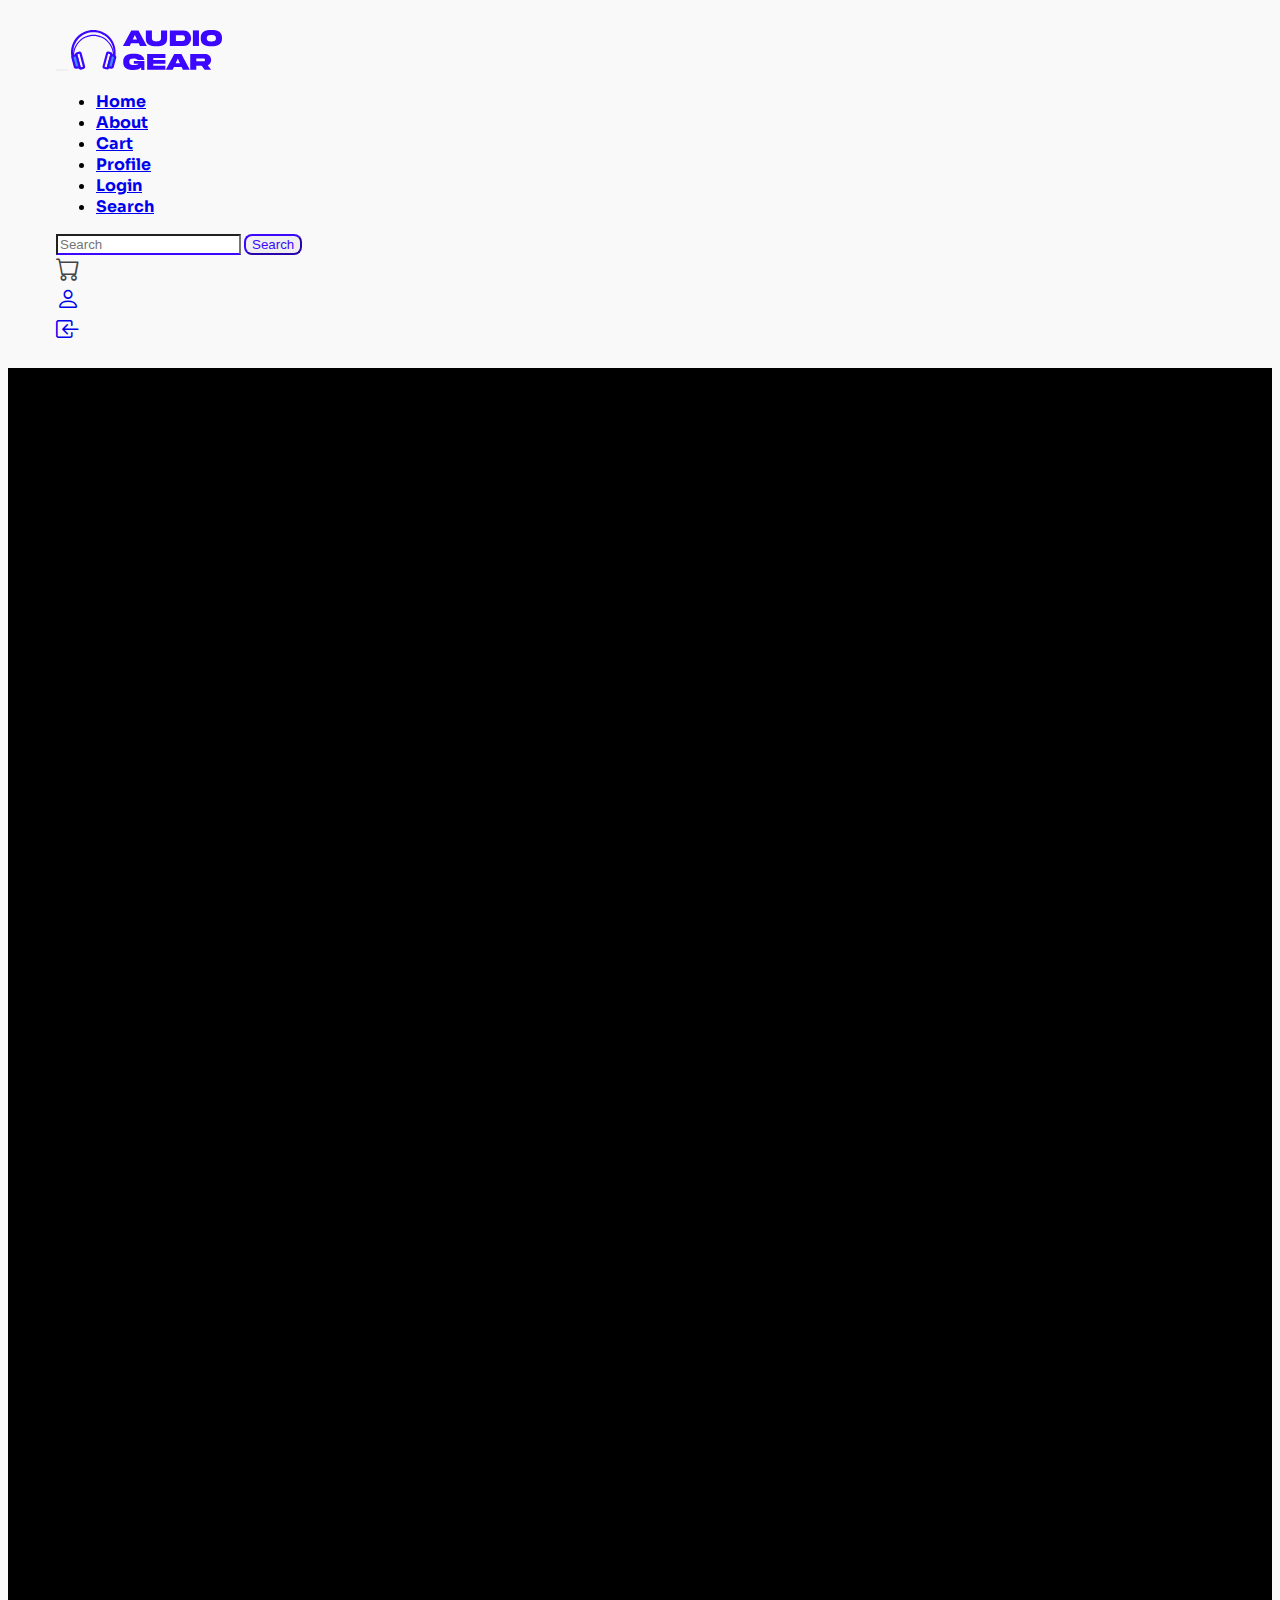
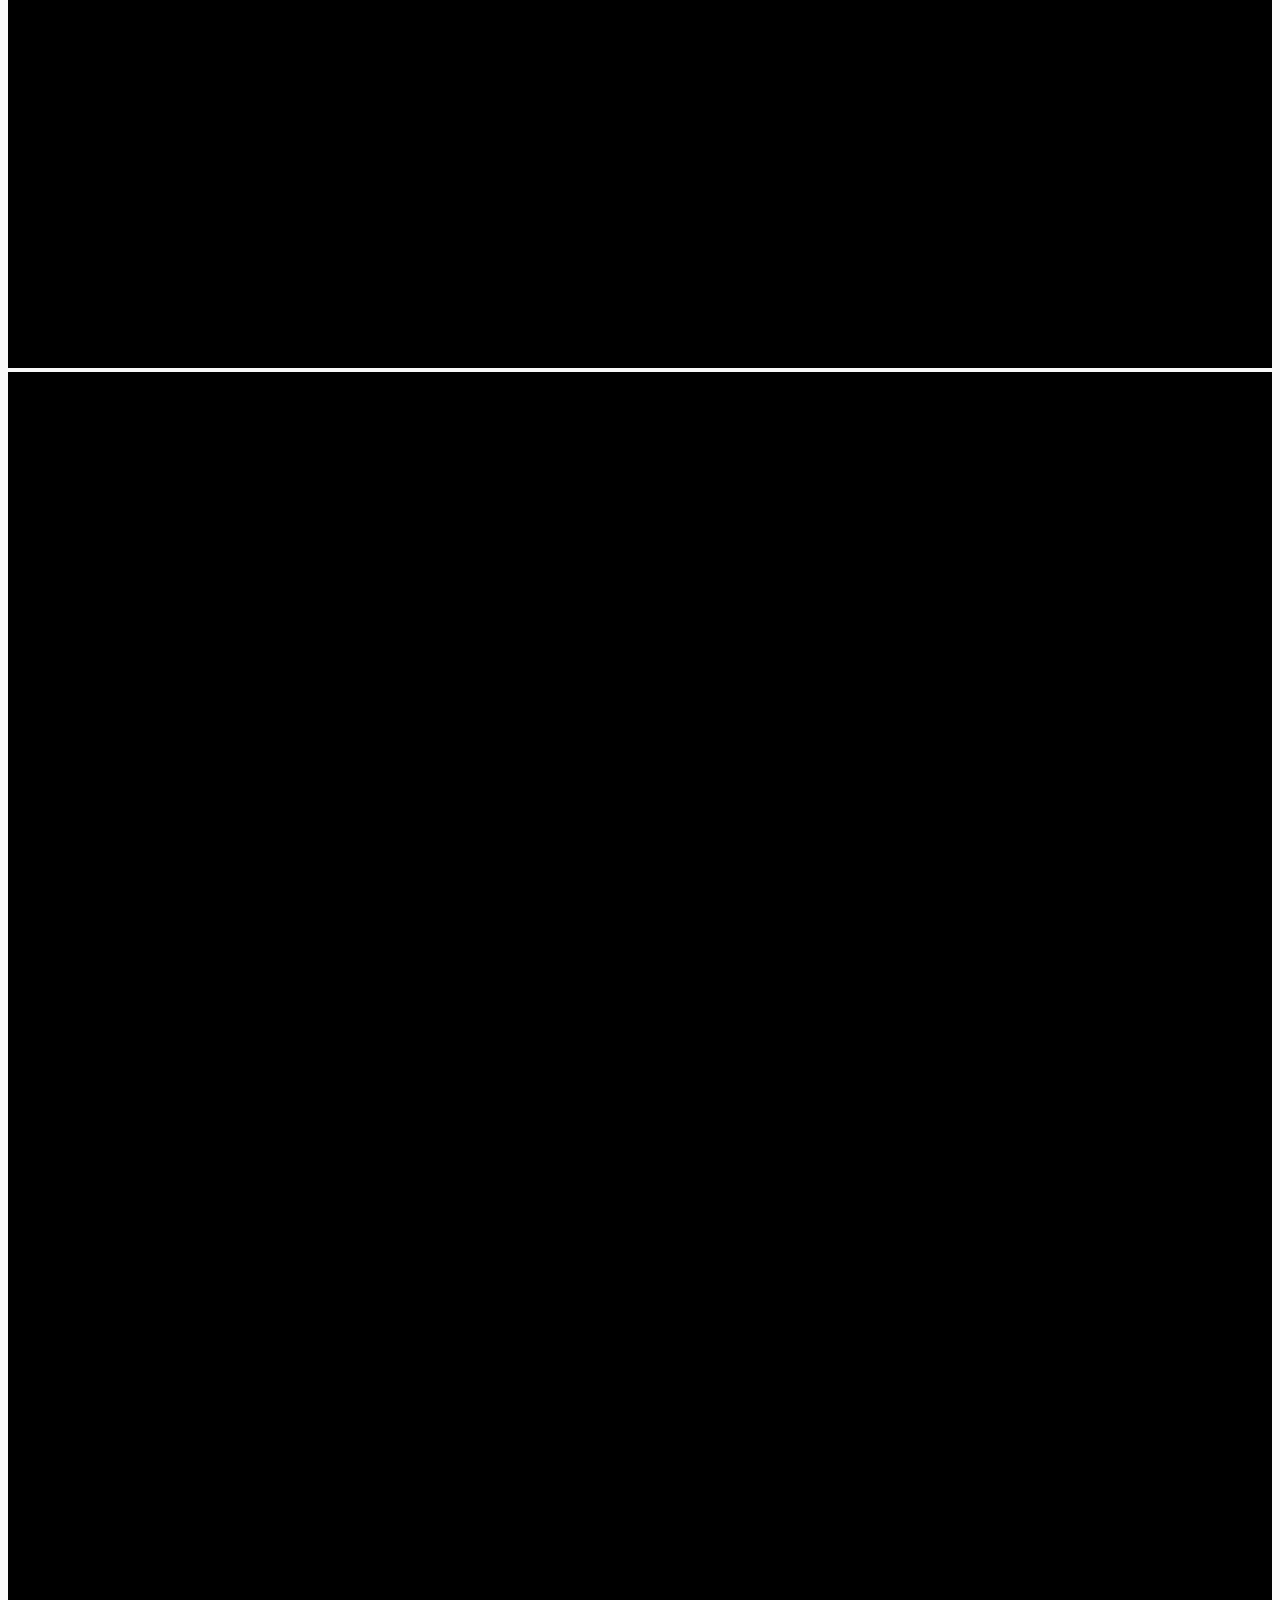
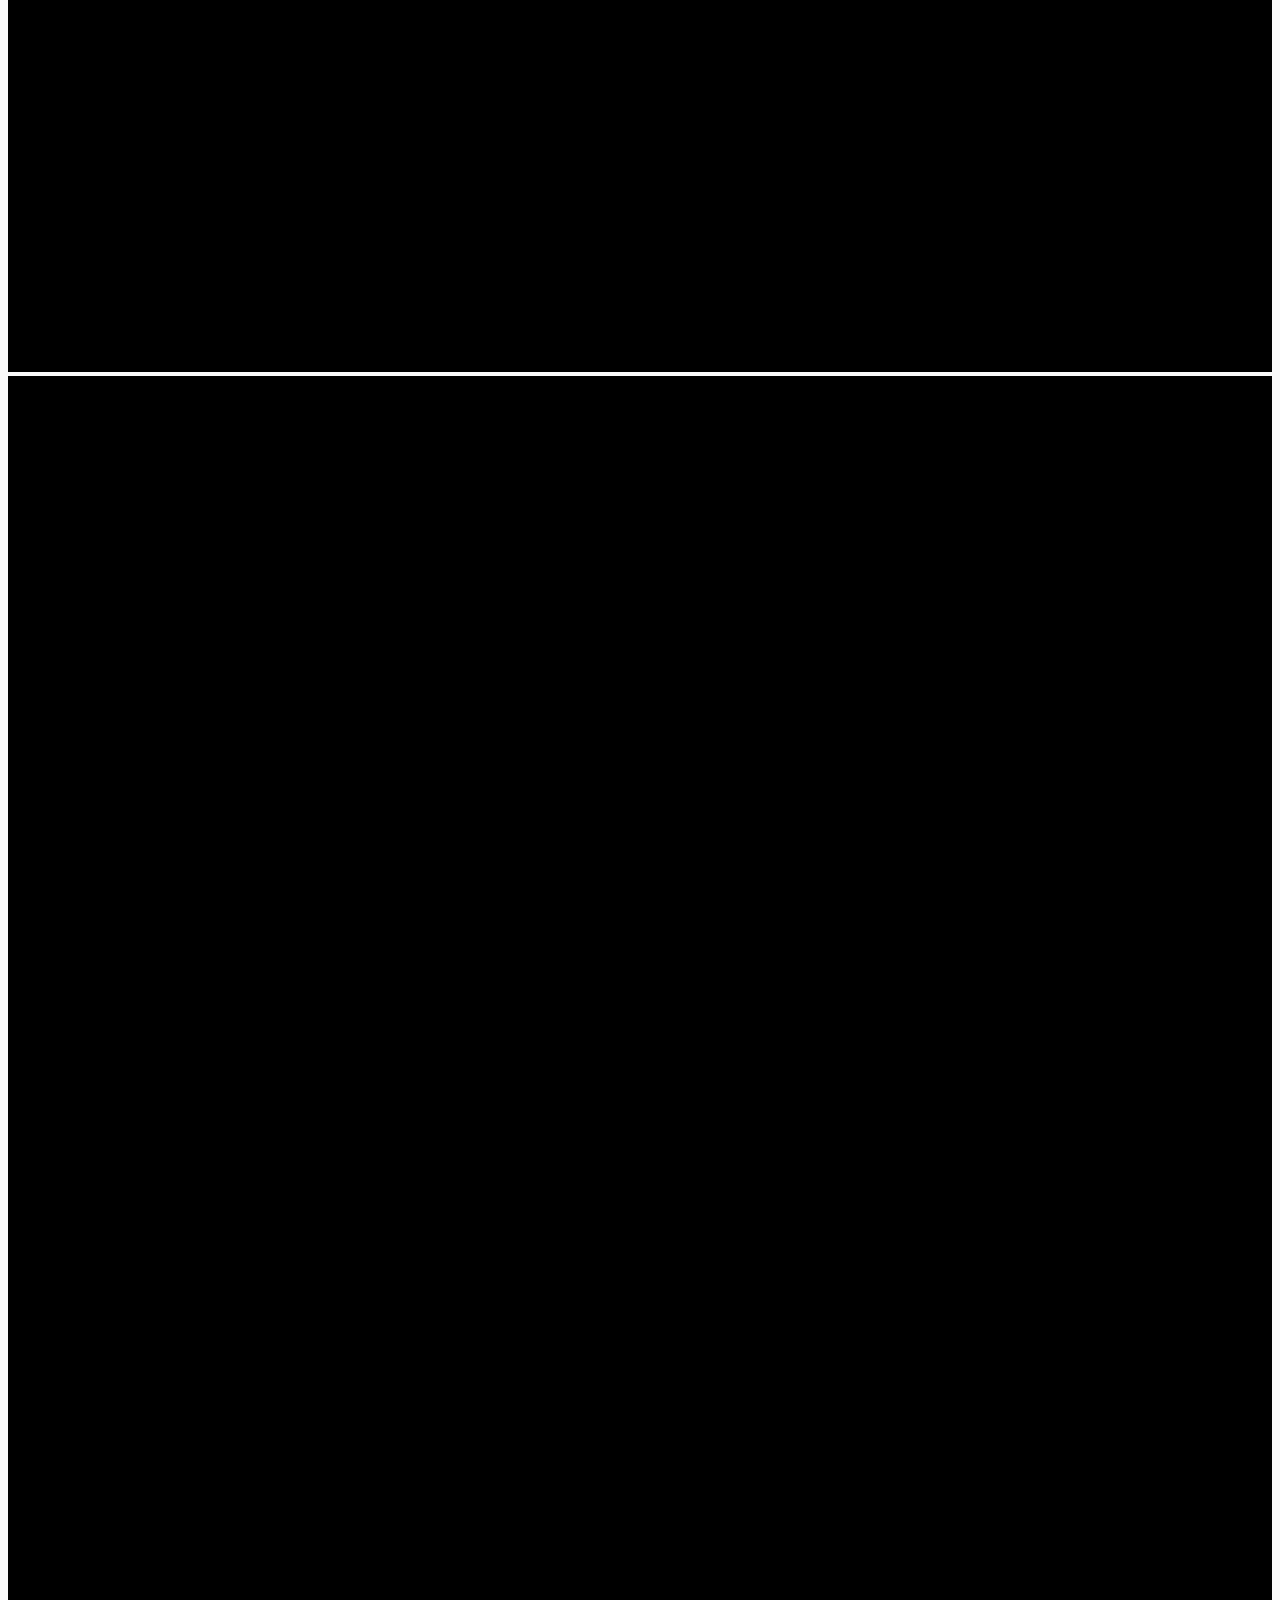
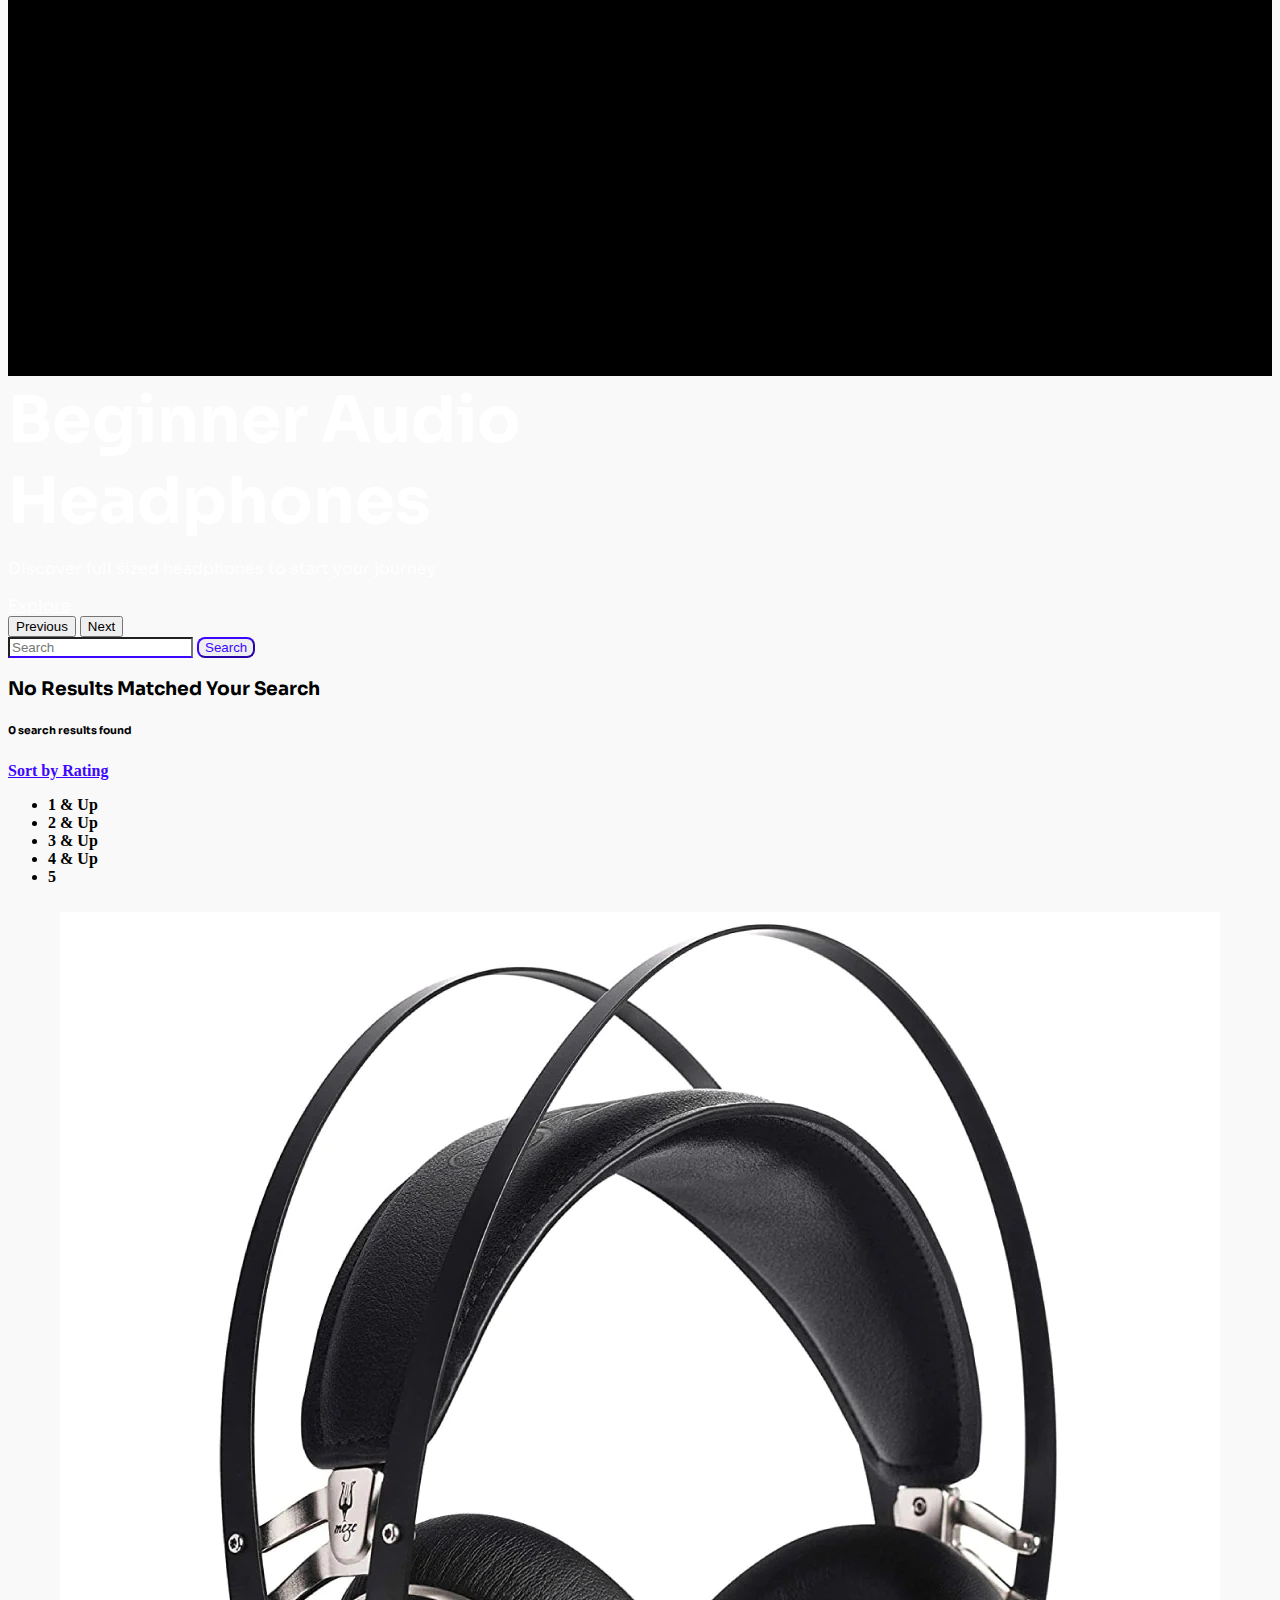
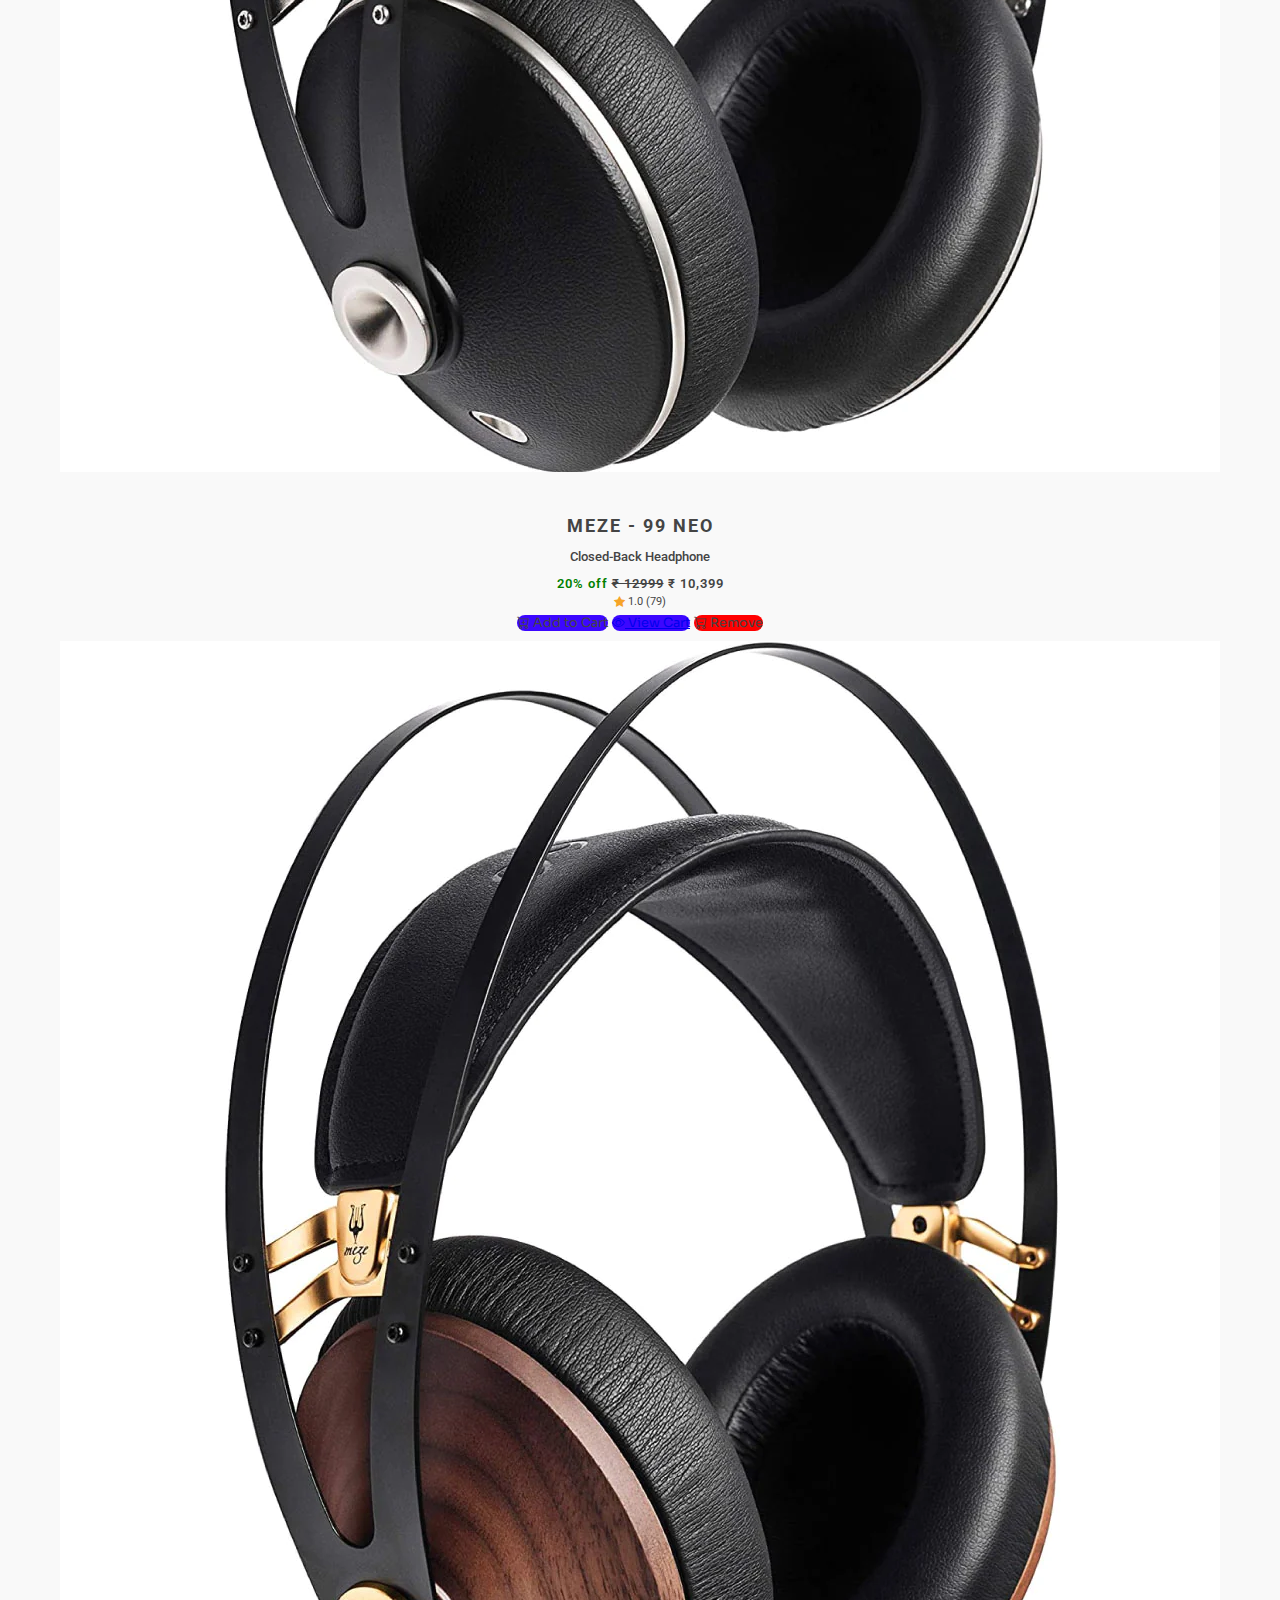
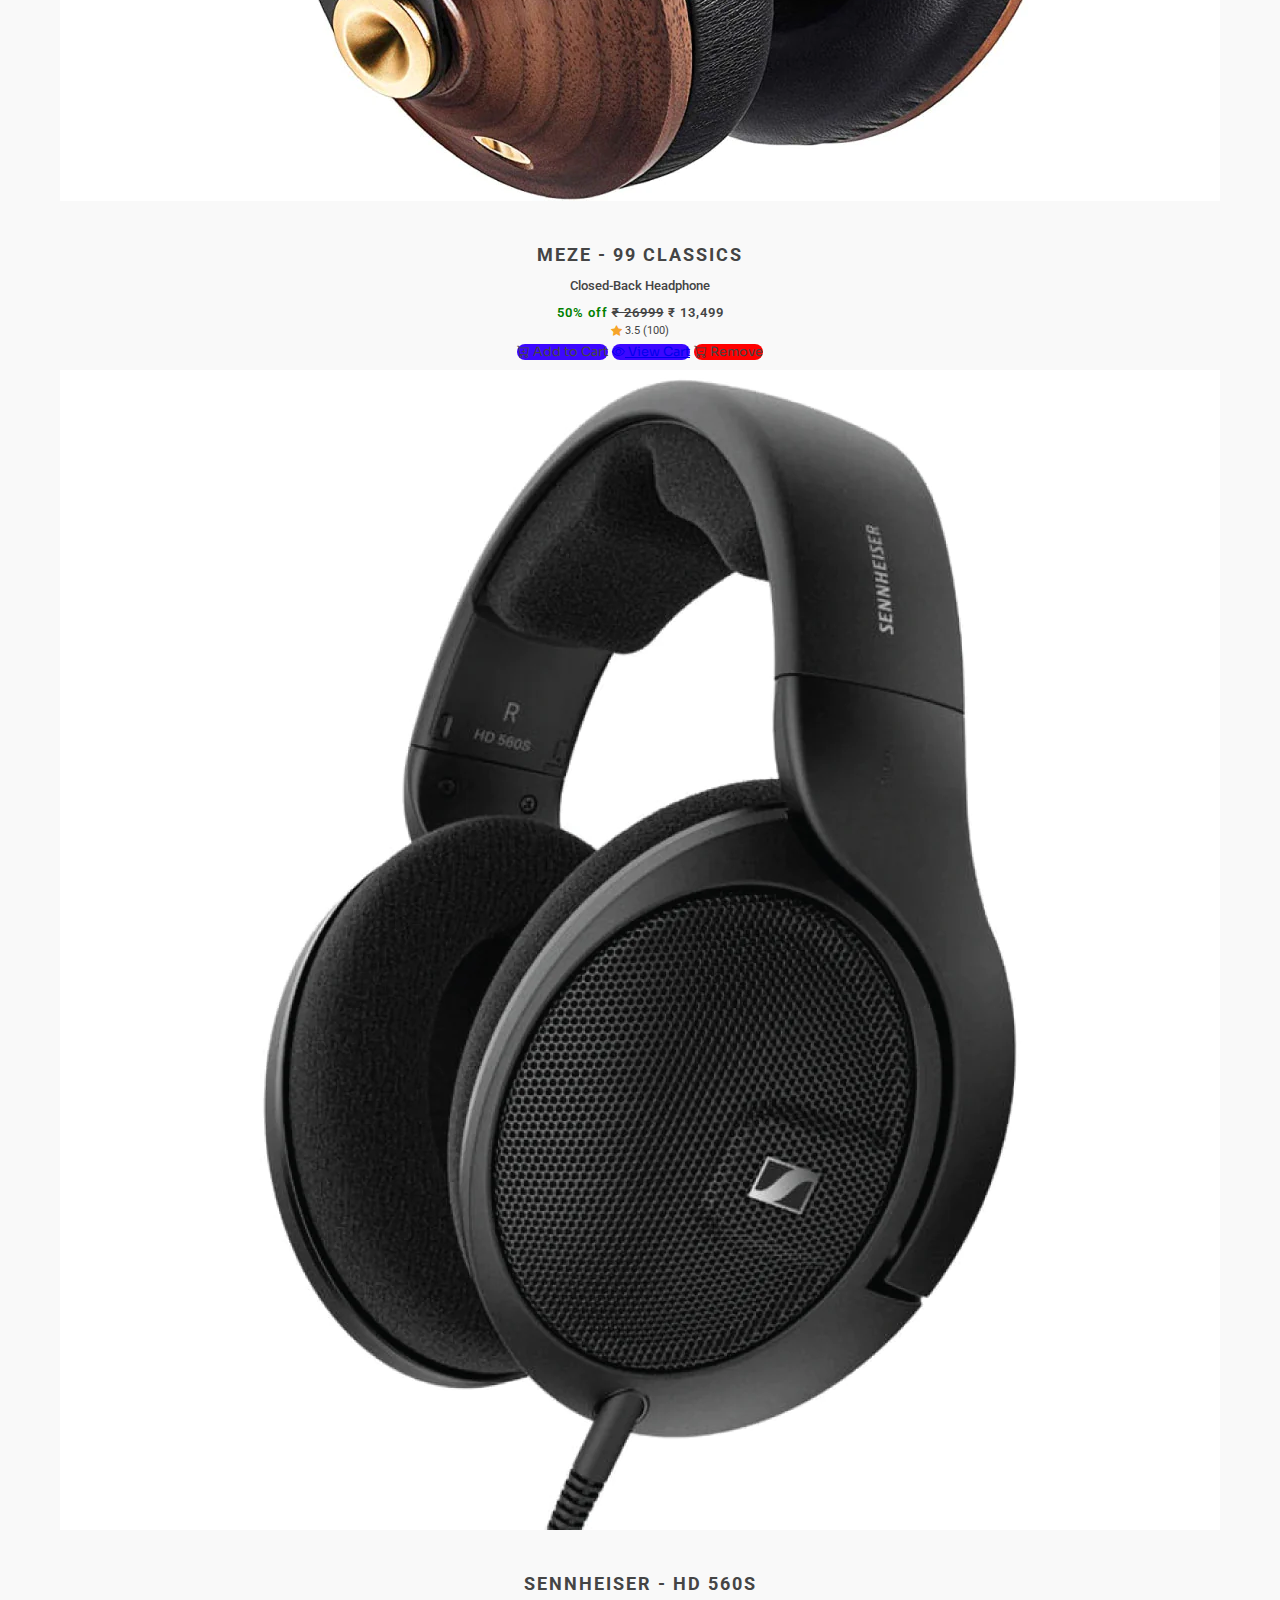
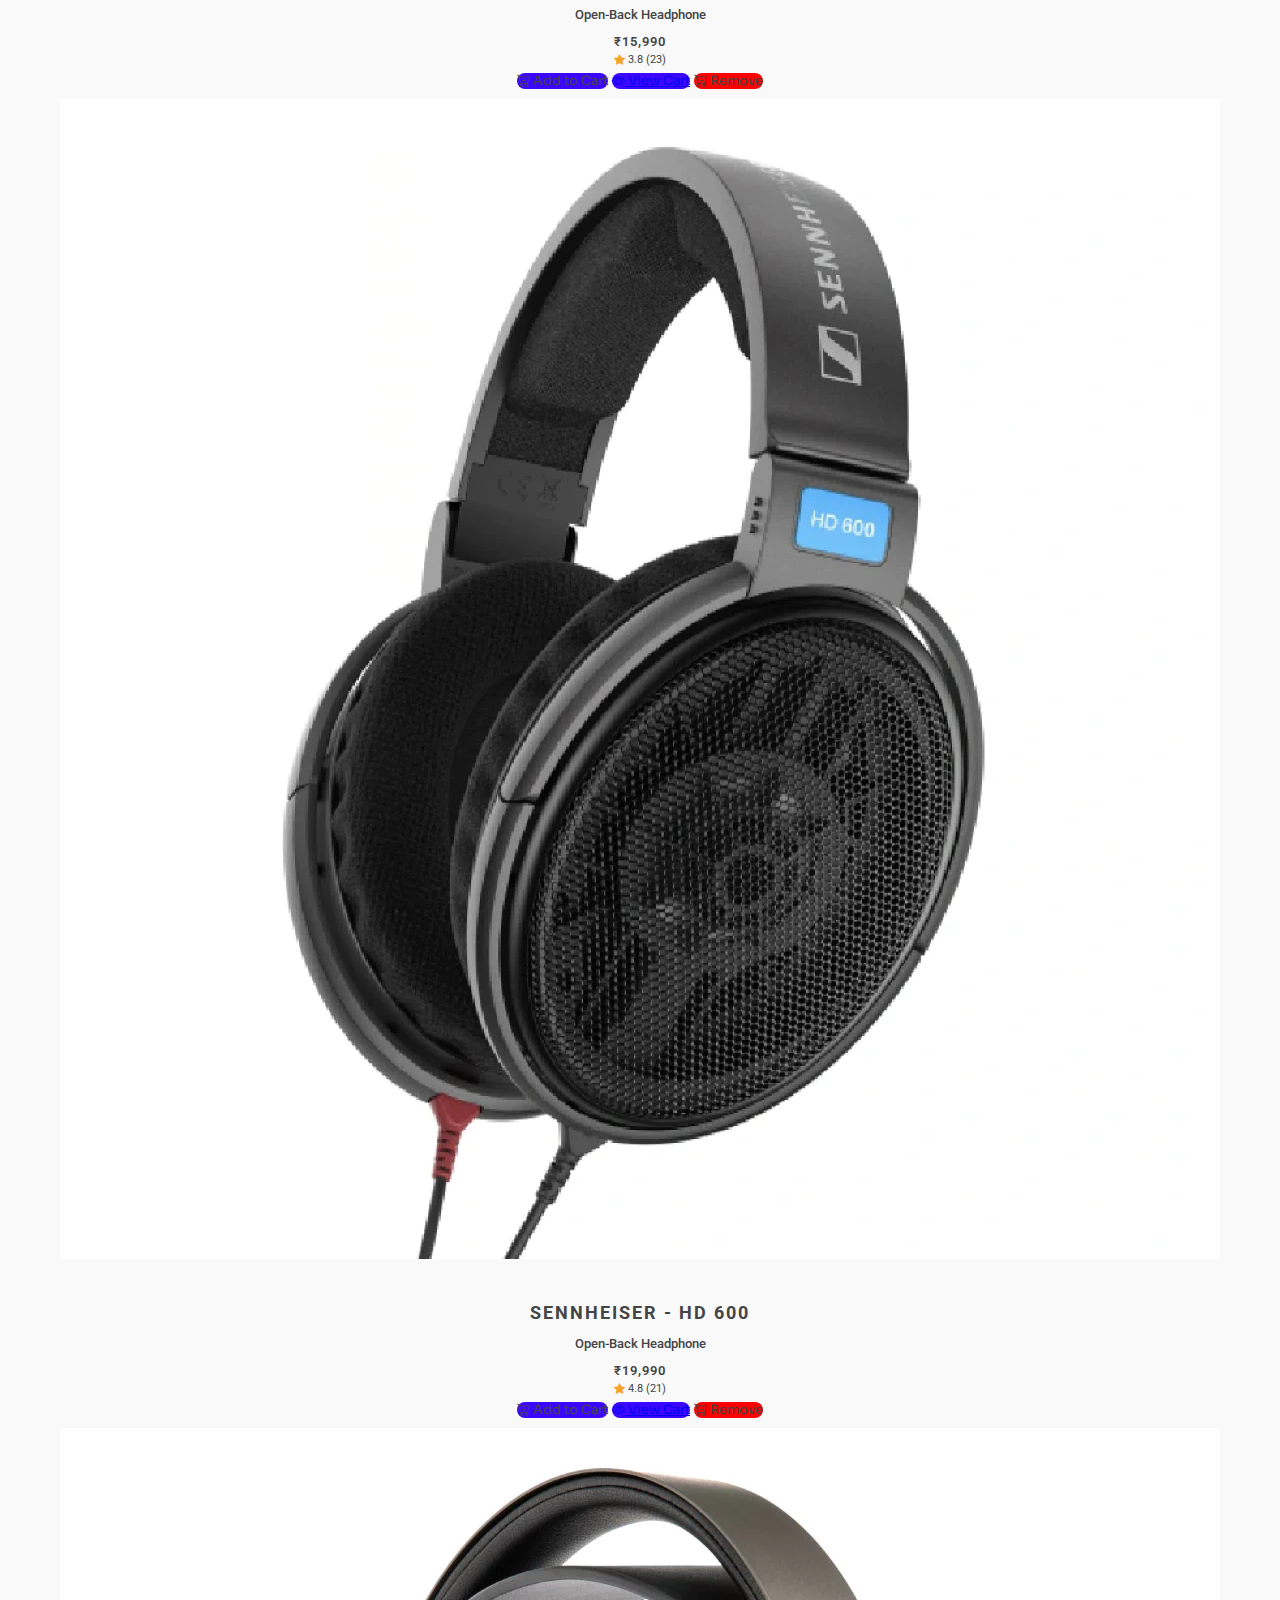
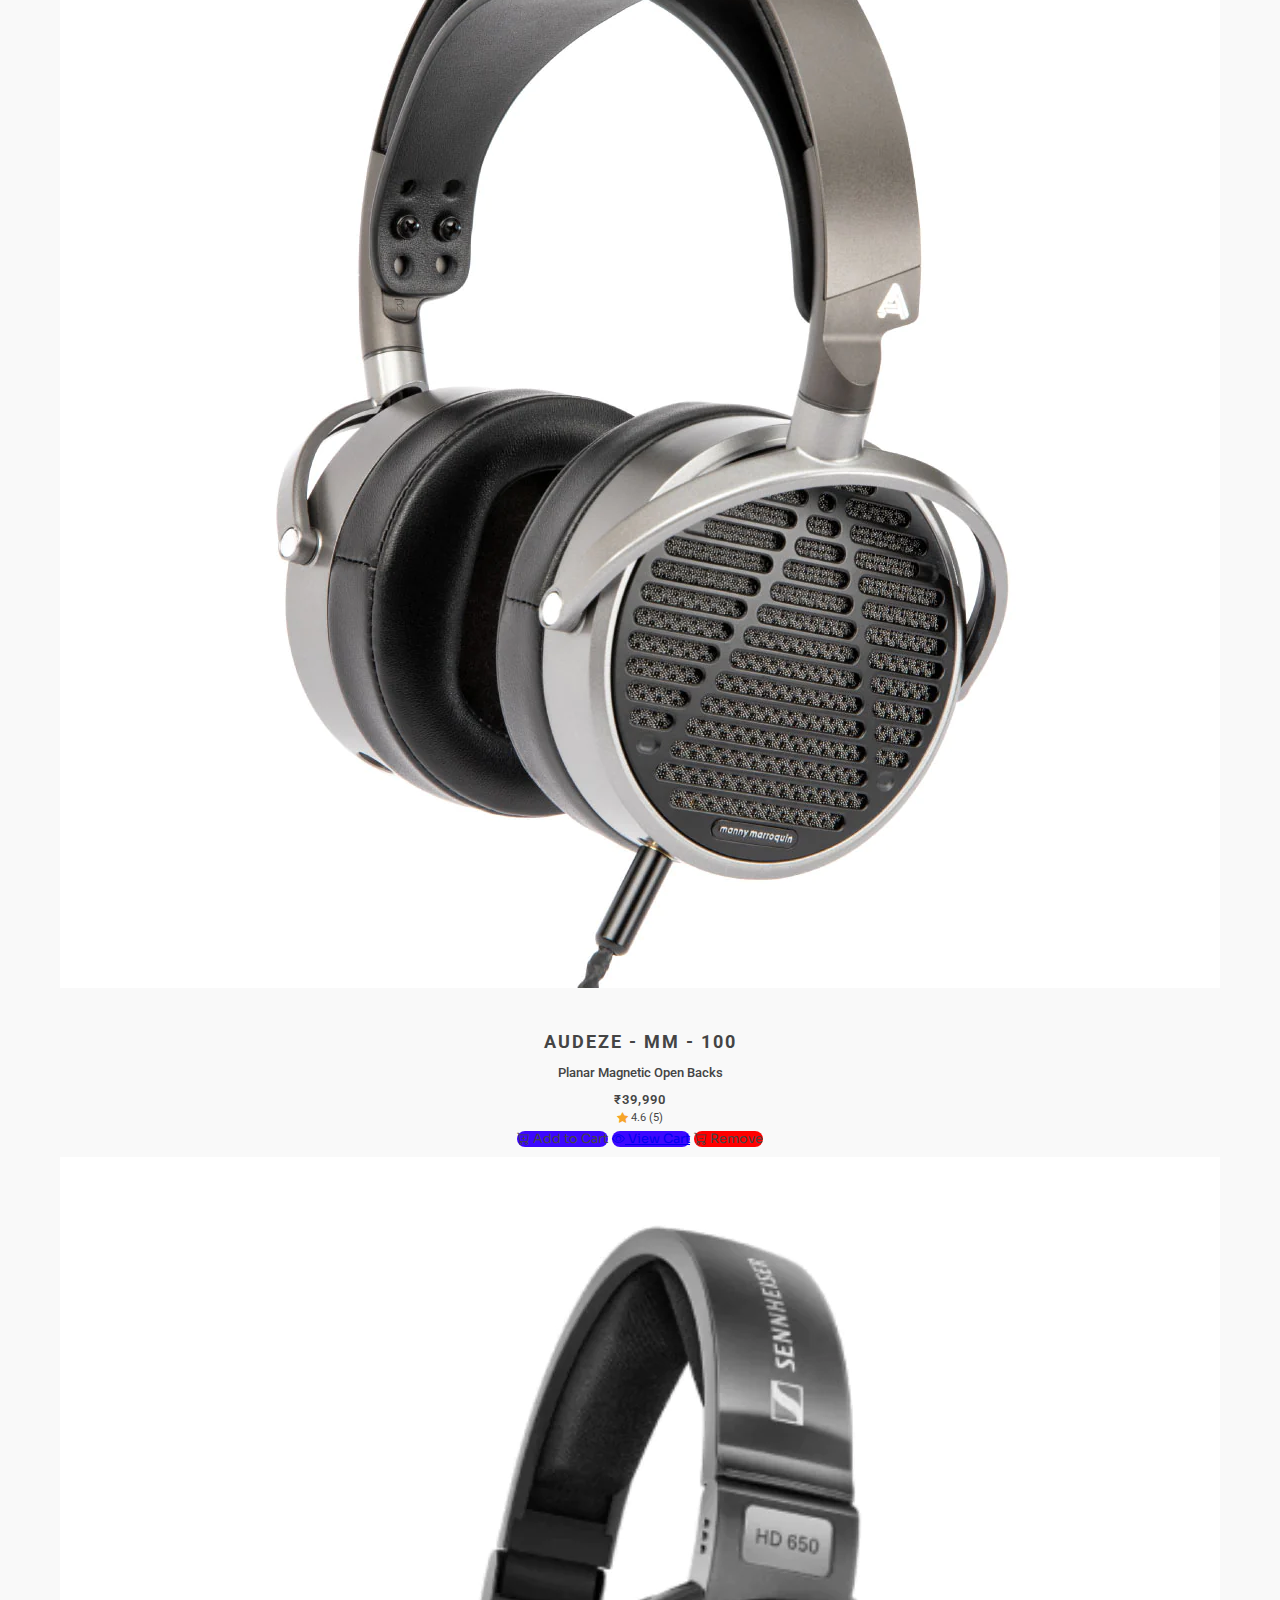
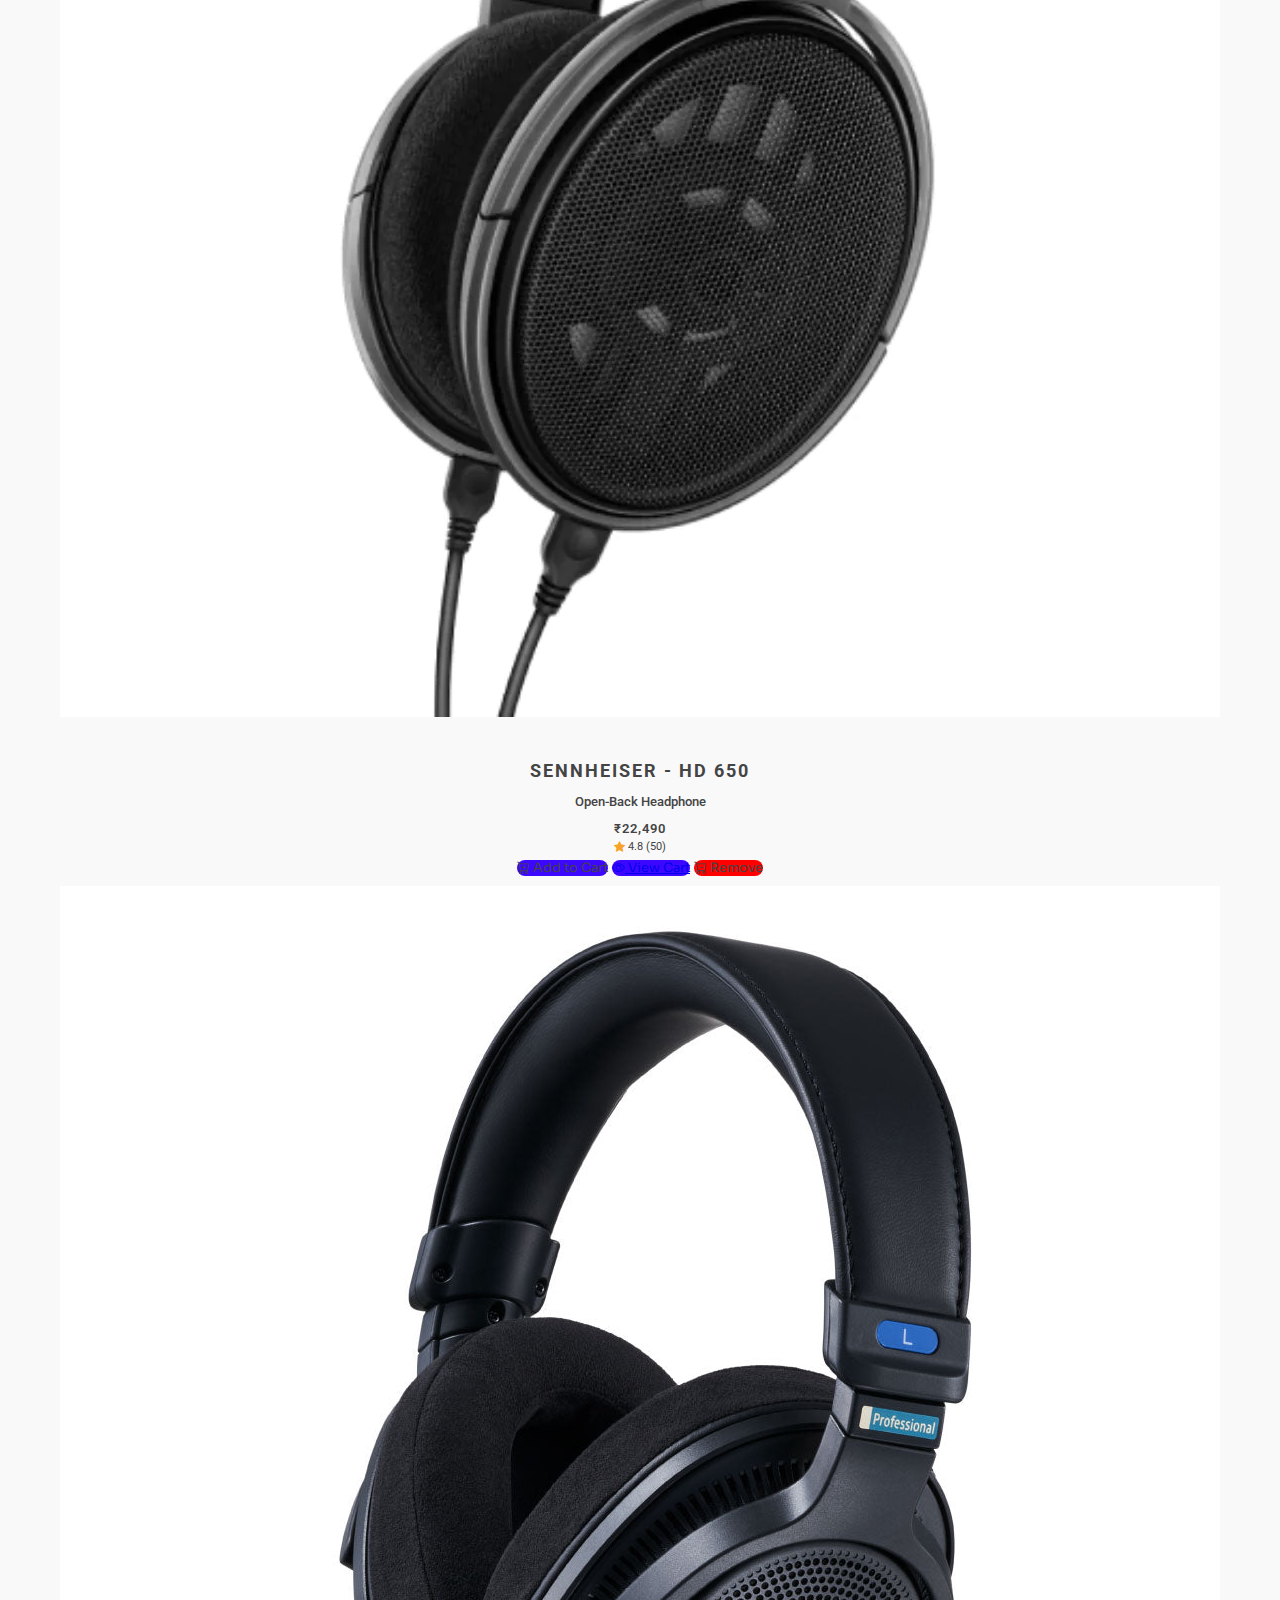
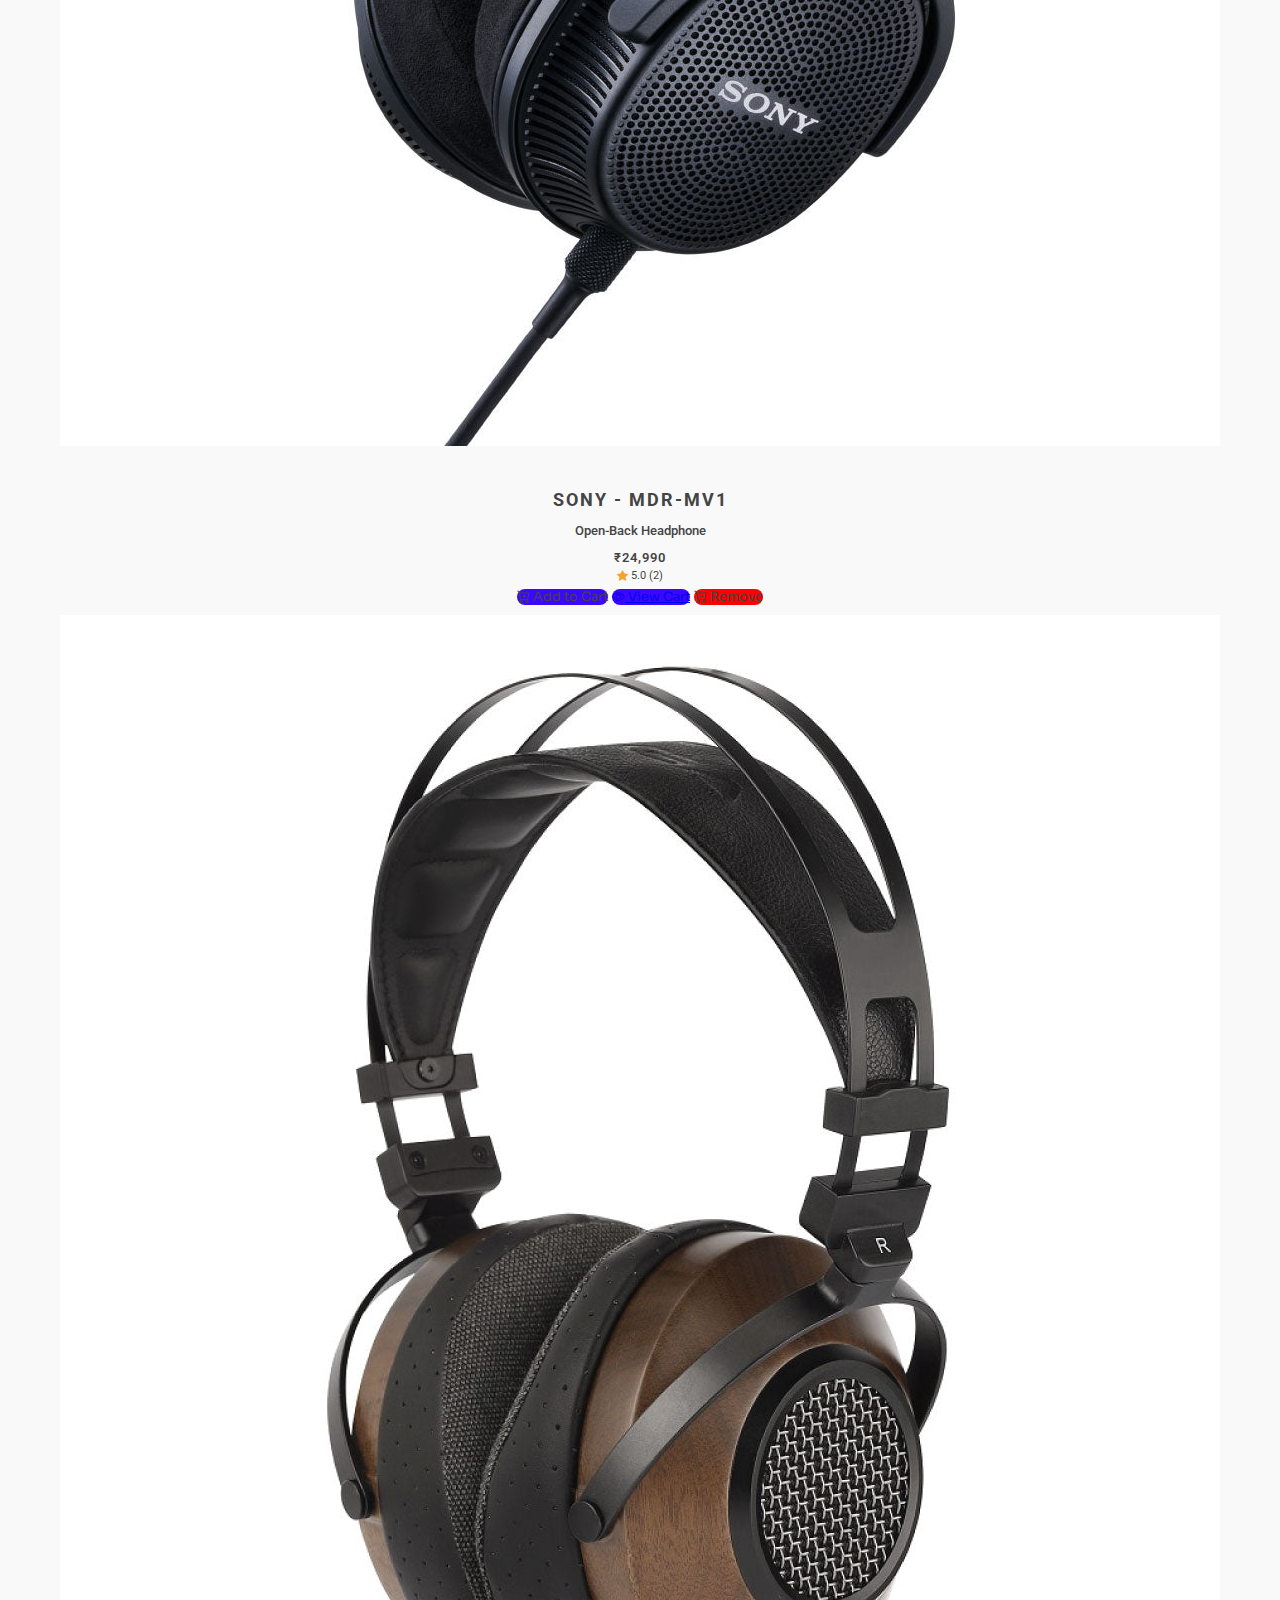
==== commit 323d2d02: "Login logic complete" ====
--- a/index.html
+++ b/index.html
@@ -46,11 +46,14 @@
                     <li class="nav-item d-lg-none" id="hidden-option">
                         <a class="nav-link" href="cart.html">Cart</a>
                     </li>
-                    <li class="nav-item d-lg-none" id="hidden-option-2">
+                    <li class="nav-item d-lg-none login-feature" id="hidden-option-3">
+                        <a class="nav-link" href="profile.html">Profile</a>
+                    </li>
+                    <li class="nav-item d-lg-none" id="hidden-option-4">
+                        <a class="nav-link" href="login.html">Login</a>
+                    </li>
+                    <li class="nav-item d-none" id="hidden-option-2">
                         <a class="nav-link" href="#search-section">Search</a>
-                    </li>
-                    <li class="nav-item d-lg-none" id="hidden-option-3">
-                        <a class="nav-link" href="#search-section">Profile</a>
                     </li>
                 </ul>
 
@@ -63,17 +66,24 @@
                 </div>
             </div>
 
-            <div class="d-flex">
-                <div class="nav-underline cart-icon-container">
-                    <a class="nav-link" href="cart.html" id="cart-icon">
-                        <i class="bi bi-cart"></i>
-                        <span class="badge" id="cart-counter"></span>
-                    </a>
-                </div>
-                <div class="nav-underline cart-icon-container ms-3">
-                    <a class="nav-link" href="#" id="cart-icon-2">
-                        <i class="bi bi-person"></i>
-                    </a>
+            <div>
+                <div class="d-flex" id="icon-container">
+                    <div class="nav-underline cart-icon-container" id="cart-redirect">
+                        <a class="nav-link" id="cart-icon">
+                            <i class="bi bi-cart"></i>
+                            <span class="badge" id="cart-counter"></span>
+                        </a>
+                    </div>
+                    <div class="nav-underline cart-icon-container ms-3 d-none d-lg-block" id="login-feature-icon">
+                        <a class="nav-link" href="profile.html" id="cart-icon-2">
+                            <i class="bi bi-person"></i>
+                        </a>
+                    </div>
+                    <div class="nav-underline cart-icon-container ms-3 d-none" id="login-icon">
+                        <a class="nav-link" href="login.html" id="cart-icon-2">
+                            <i class="bi bi-box-arrow-in-left"></i>
+                        </a>
+                    </div>
                 </div>
             </div>
         </div>
@@ -169,7 +179,7 @@
             <i class="bi bi-instagram"></i>
             <i class="bi bi-youtube"></i>
         </div>
-        <p onclick="localStorage.removeItem('inventory'); localStorage.removeItem('cart');location.reload()"> &#169;
+        <p onclick="localStorage.clear();location.reload()"> &#169;
             2024, Audio Gear</p>
     </div>
 
--- a/css/styles.css
+++ b/css/styles.css
@@ -35,14 +35,20 @@
     height: 30px;
   }
 }
-.navbar #cart-icon, .navbar #cart-icon-2 {
+.navbar #cart-icon,
+.navbar #cart-icon-2,
+.navbar #cart-icon-3 {
   align-items: center;
   position: relative;
 }
-.navbar #cart-icon i, .navbar #cart-icon-2 i {
+.navbar #cart-icon i,
+.navbar #cart-icon-2 i,
+.navbar #cart-icon-3 i {
   font-size: 1.5rem;
 }
-.navbar #cart-icon span, .navbar #cart-icon-2 span {
+.navbar #cart-icon span,
+.navbar #cart-icon-2 span,
+.navbar #cart-icon-3 span {
   position: absolute;
   bottom: 1.4rem;
   left: 1.2rem;
@@ -315,6 +321,9 @@
 .empty-msg i {
   color: #3c07ff;
 }
+.empty-msg h2 {
+  color: rgb(68, 68, 68);
+}
 .empty-msg h2 .btn {
   font-family: Sora;
   background-color: #3c07ff;
@@ -474,7 +483,7 @@
   max-width: 50rem;
 }
 #login-container .login-card {
-  background: #efefef;
+  background-color: #fff;
   border-radius: 5px;
   padding: 2rem 4rem;
   width: 100%;
@@ -485,13 +494,18 @@
   margin-bottom: 3rem;
 }
 #login-container .btn {
-  background-color: #444444;
-  border: #444444 solid;
+  background-color: #3c07ff;
+  border: 1px #3c07ff solid;
   font-family: Roboto;
   font-weight: 600;
   letter-spacing: 0.196rem;
   border-radius: 3rem;
   padding: 1rem 0;
+}
+#login-container .btn:active {
+  background-color: transparent;
+  border-color: #3c07ff;
+  color: #3c07ff;
 }
 #login-container input {
   padding: 1.2rem 1.1rem;
@@ -517,4 +531,64 @@
   #login-container .login-card {
     padding: 2rem 8rem;
   }
+}
+
+#profile-title h1 {
+  font-weight: 600;
+  font-family: Sora;
+}
+#profile-title h1 i {
+  color: #3c07ff;
+}
+@media screen and (max-width: 768px) {
+  #profile-title h1 {
+    text-align: center;
+  }
+}
+
+#profile-container {
+  background-color: #fff;
+  border-radius: 0.6rem;
+  padding: 1rem 0;
+  font-family: Sora;
+}
+#profile-container .list-title {
+  display: block;
+  font-size: 0.8rem;
+  color: rgb(68, 68, 68);
+}
+#profile-container .list-data {
+  font-size: 1rem;
+  font-weight: 500;
+}
+#profile-container .logout-btn {
+  background-color: red;
+  border-color: red;
+  font-size: 0.9rem;
+}
+#profile-container .logout-btn:active {
+  background-color: transparent;
+  border-color: red;
+  color: red;
+}
+#profile-container .edit-btn {
+  background-color: #3c07ff;
+  border-color: #3c07ff;
+  font-size: 0.9rem;
+}
+#profile-container .edit-btn:active {
+  background-color: transparent;
+  border-color: #3c07ff;
+  color: #3c07ff;
+}
+@media screen and (max-width: 575px) {
+  #profile-container .list-title {
+    font-size: 0.7rem;
+  }
+  #profile-container .list-data {
+    font-size: 0.9rem;
+  }
+  #profile-container .btn {
+    font-size: 0.7rem;
+  }
 }/*# sourceMappingURL=styles.css.map */